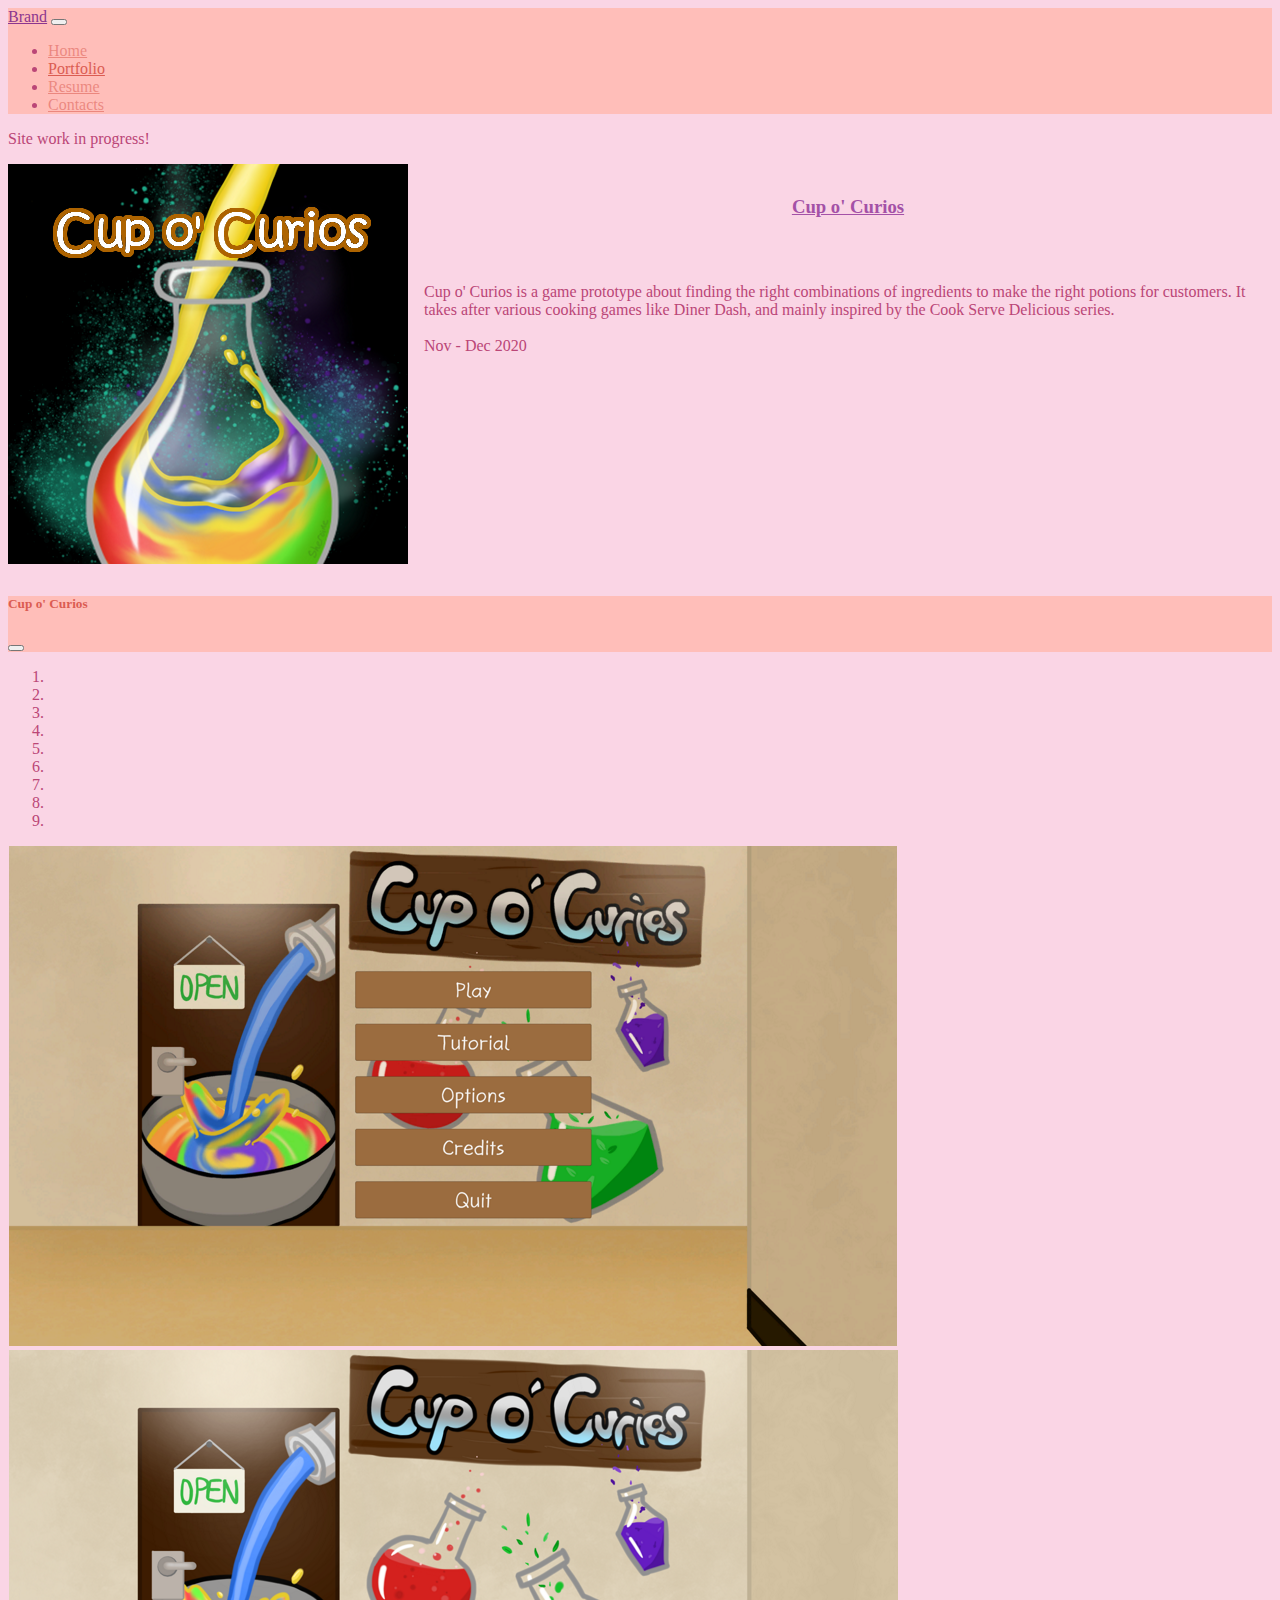
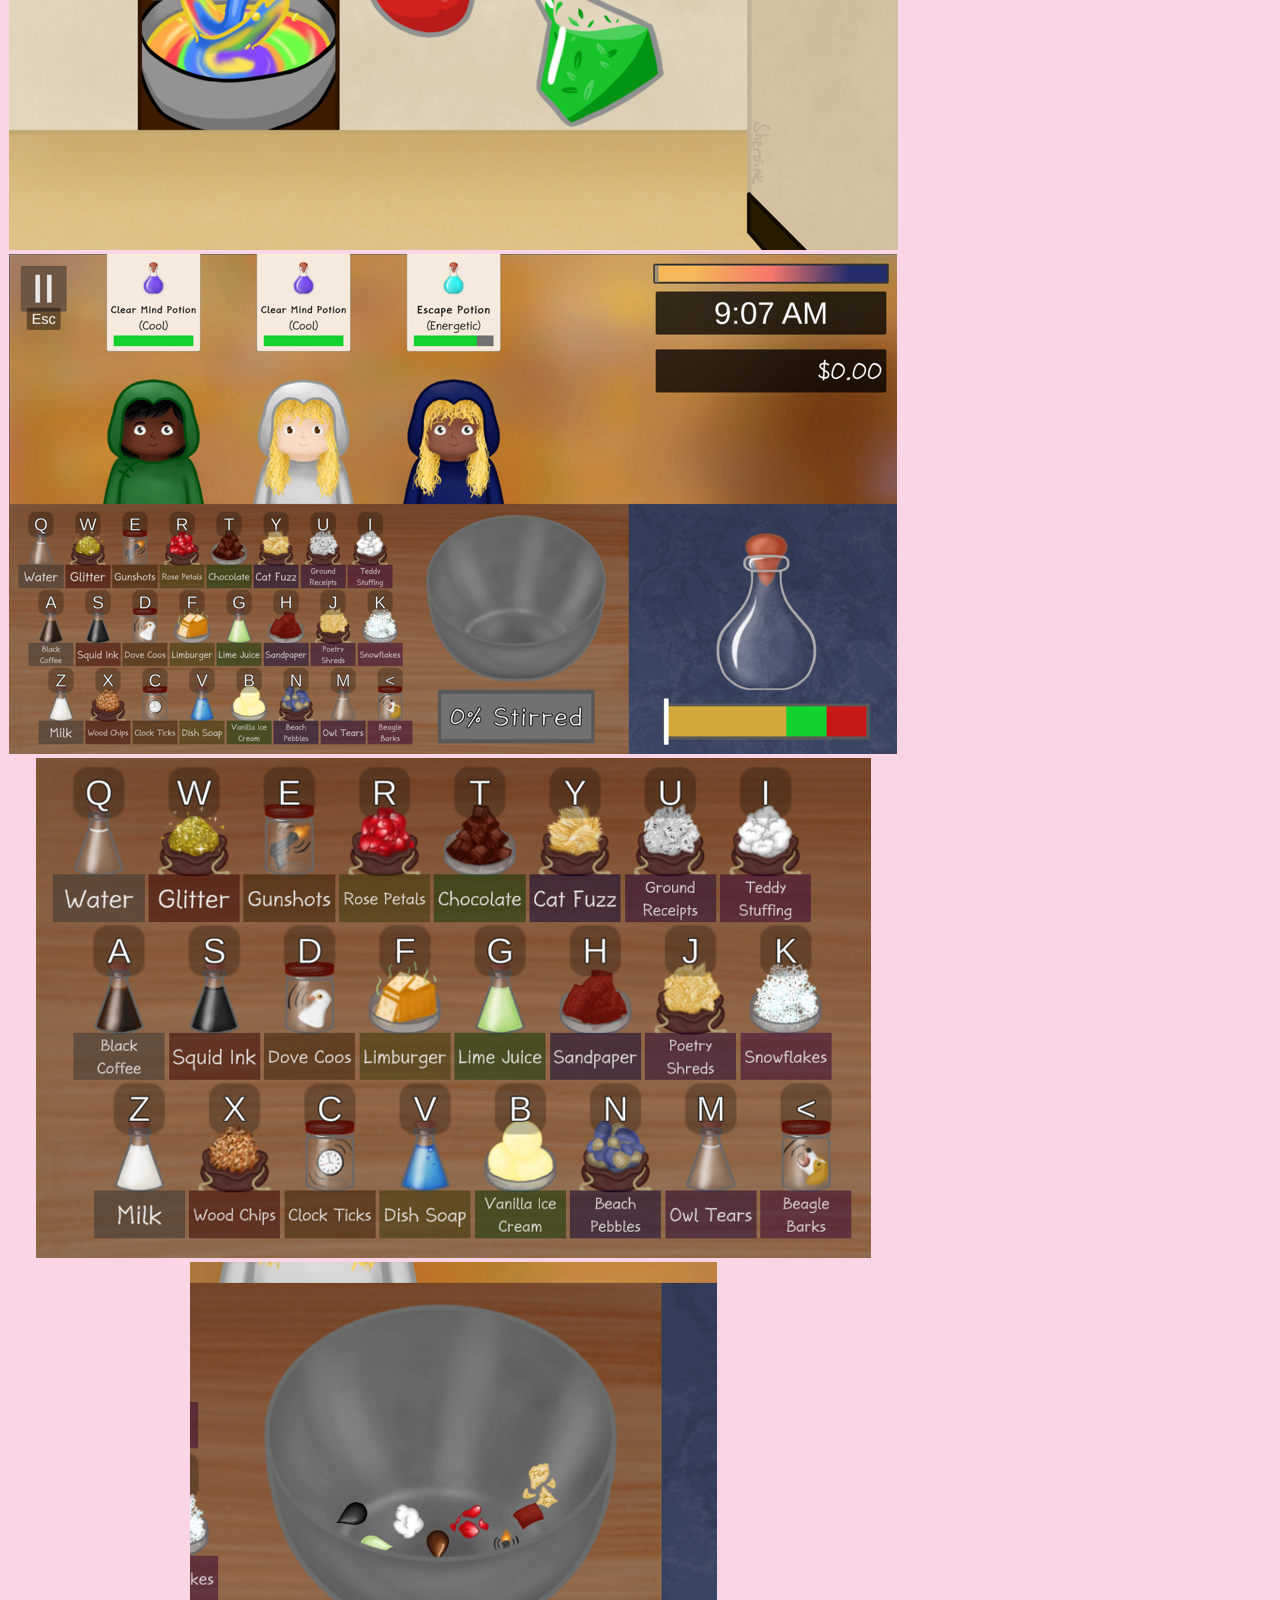
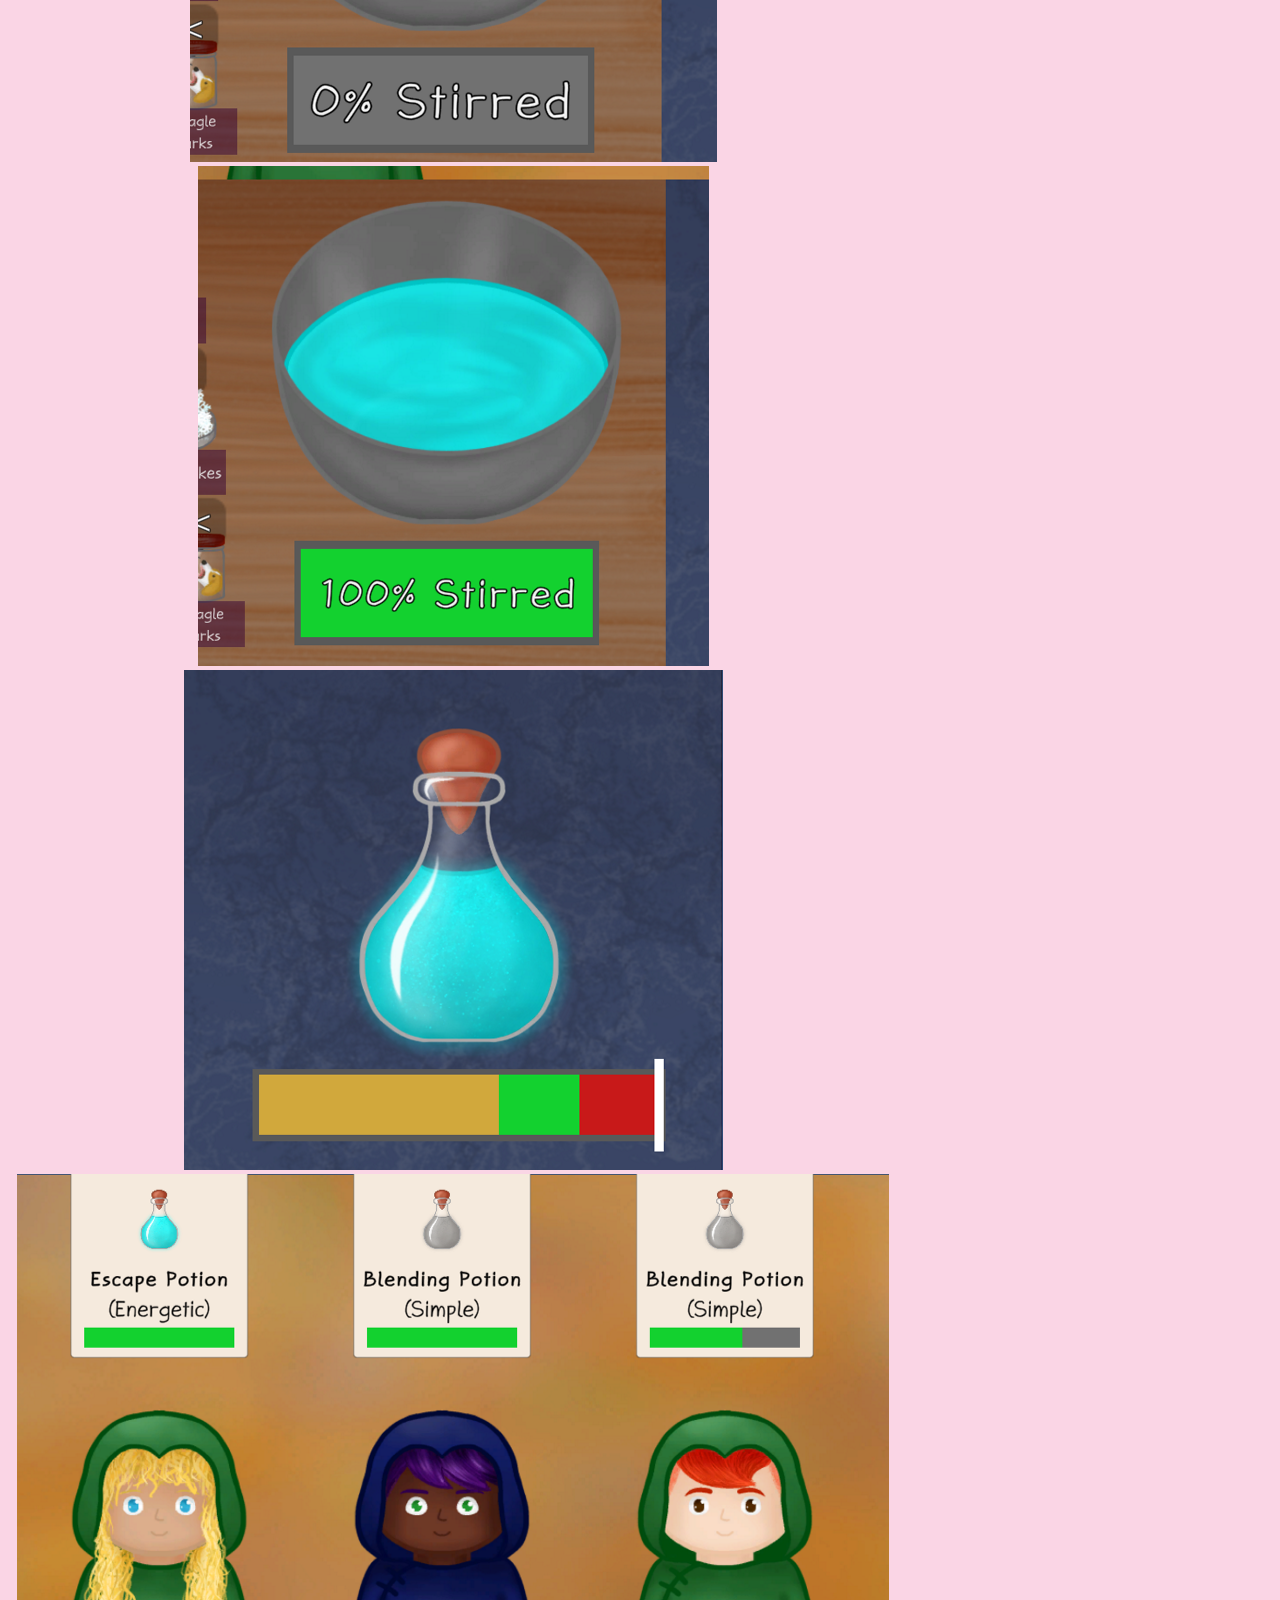
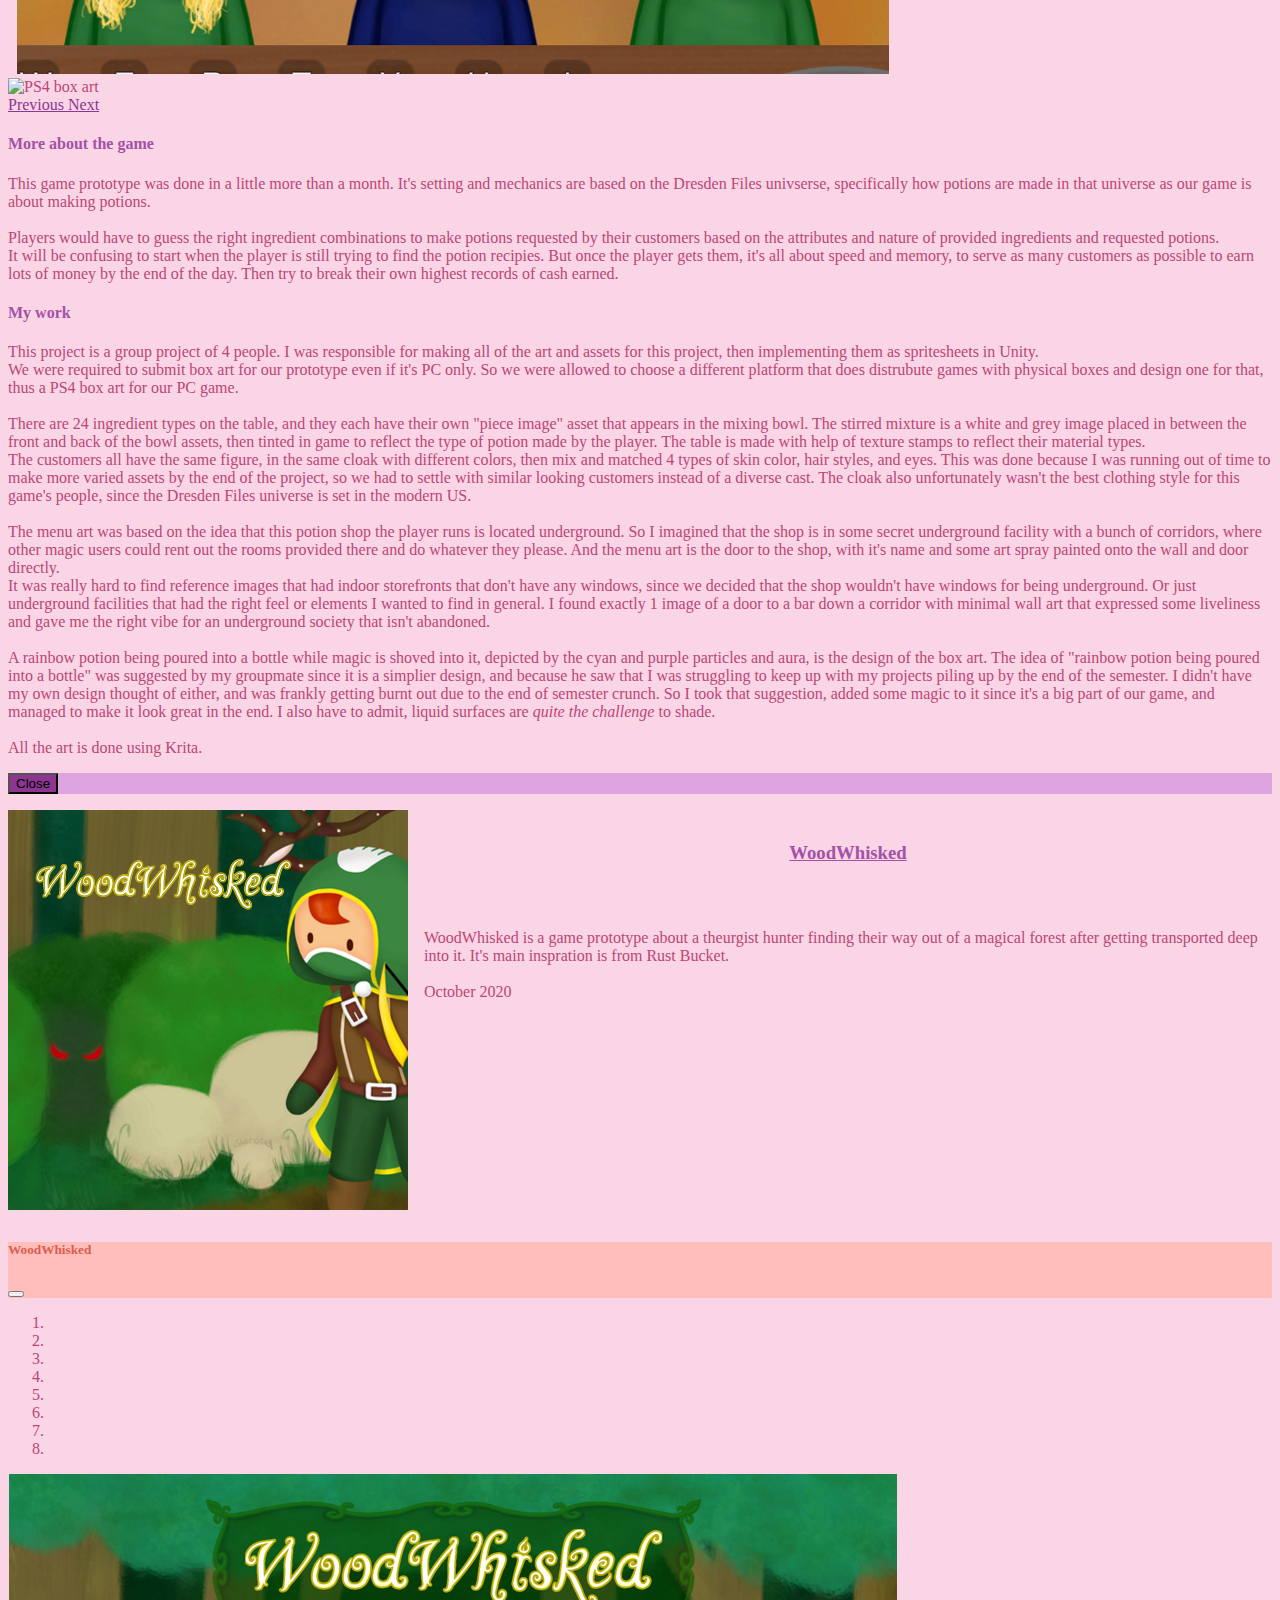
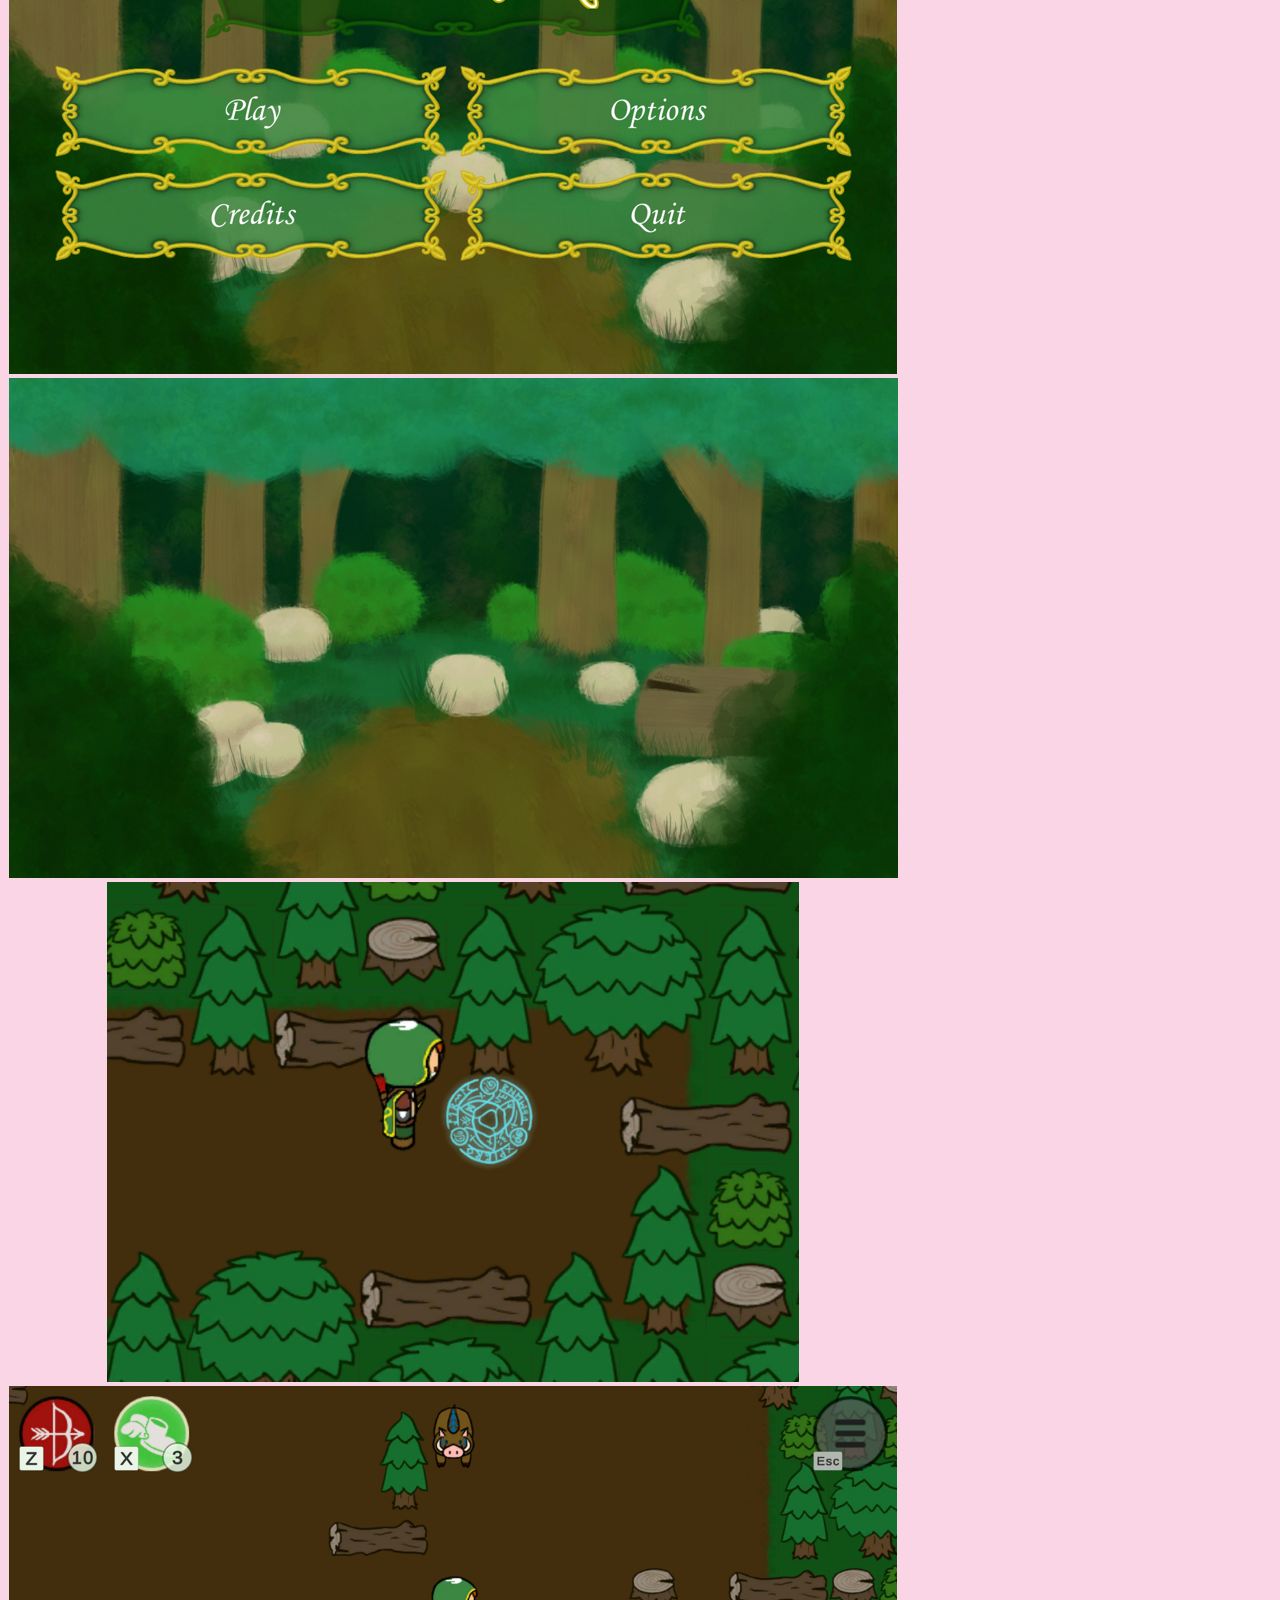
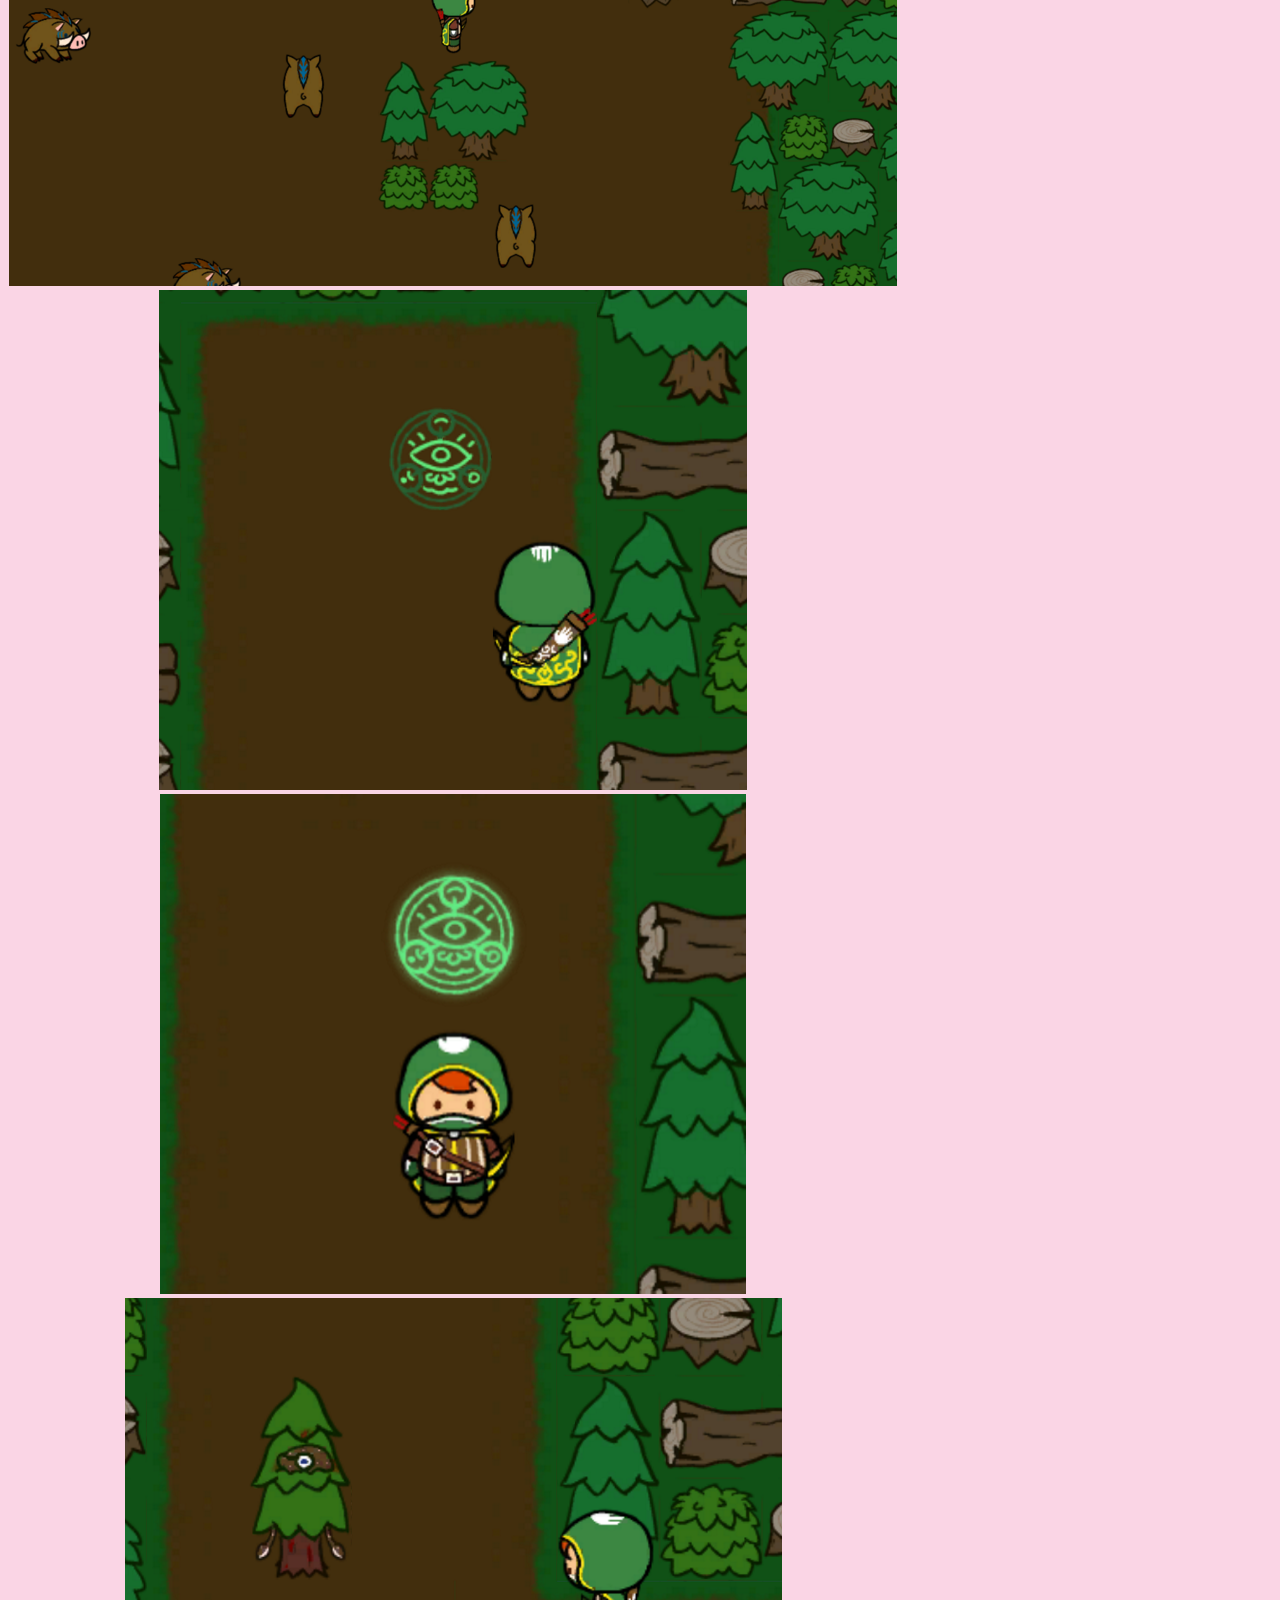
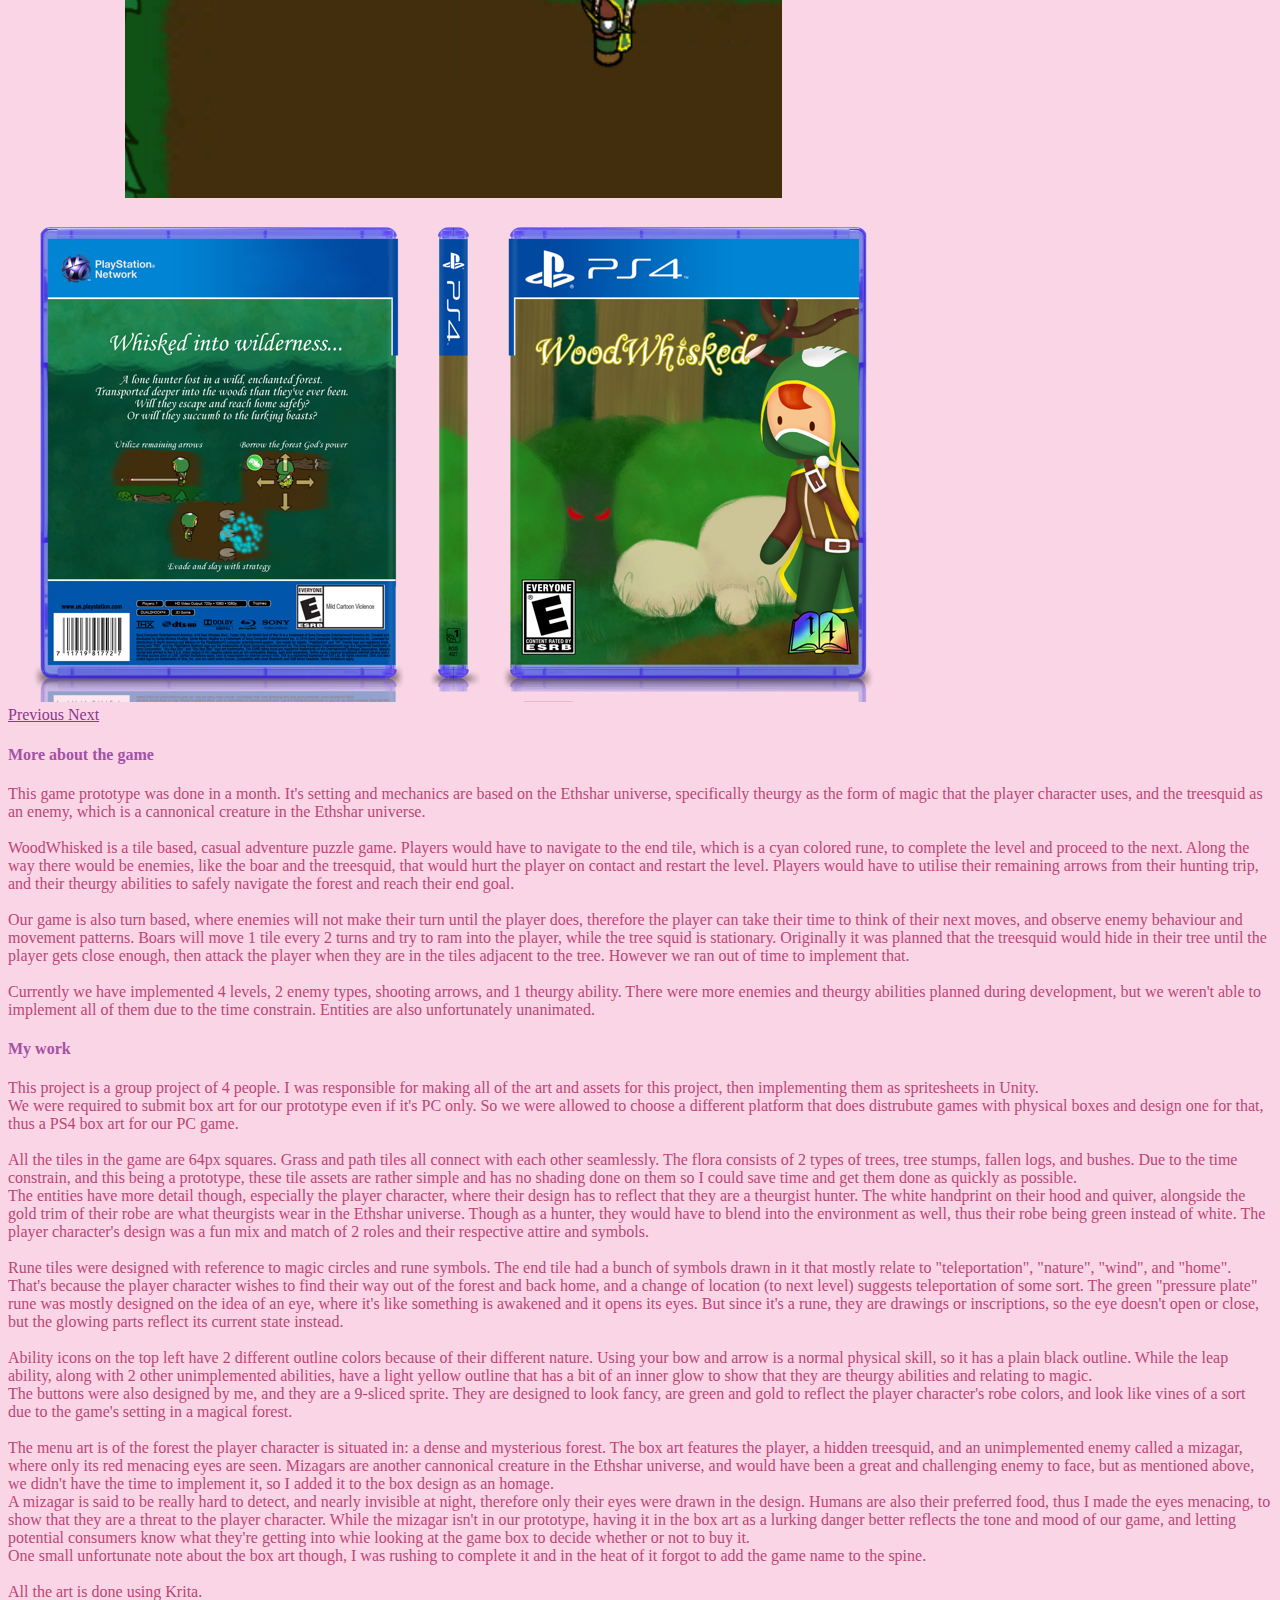
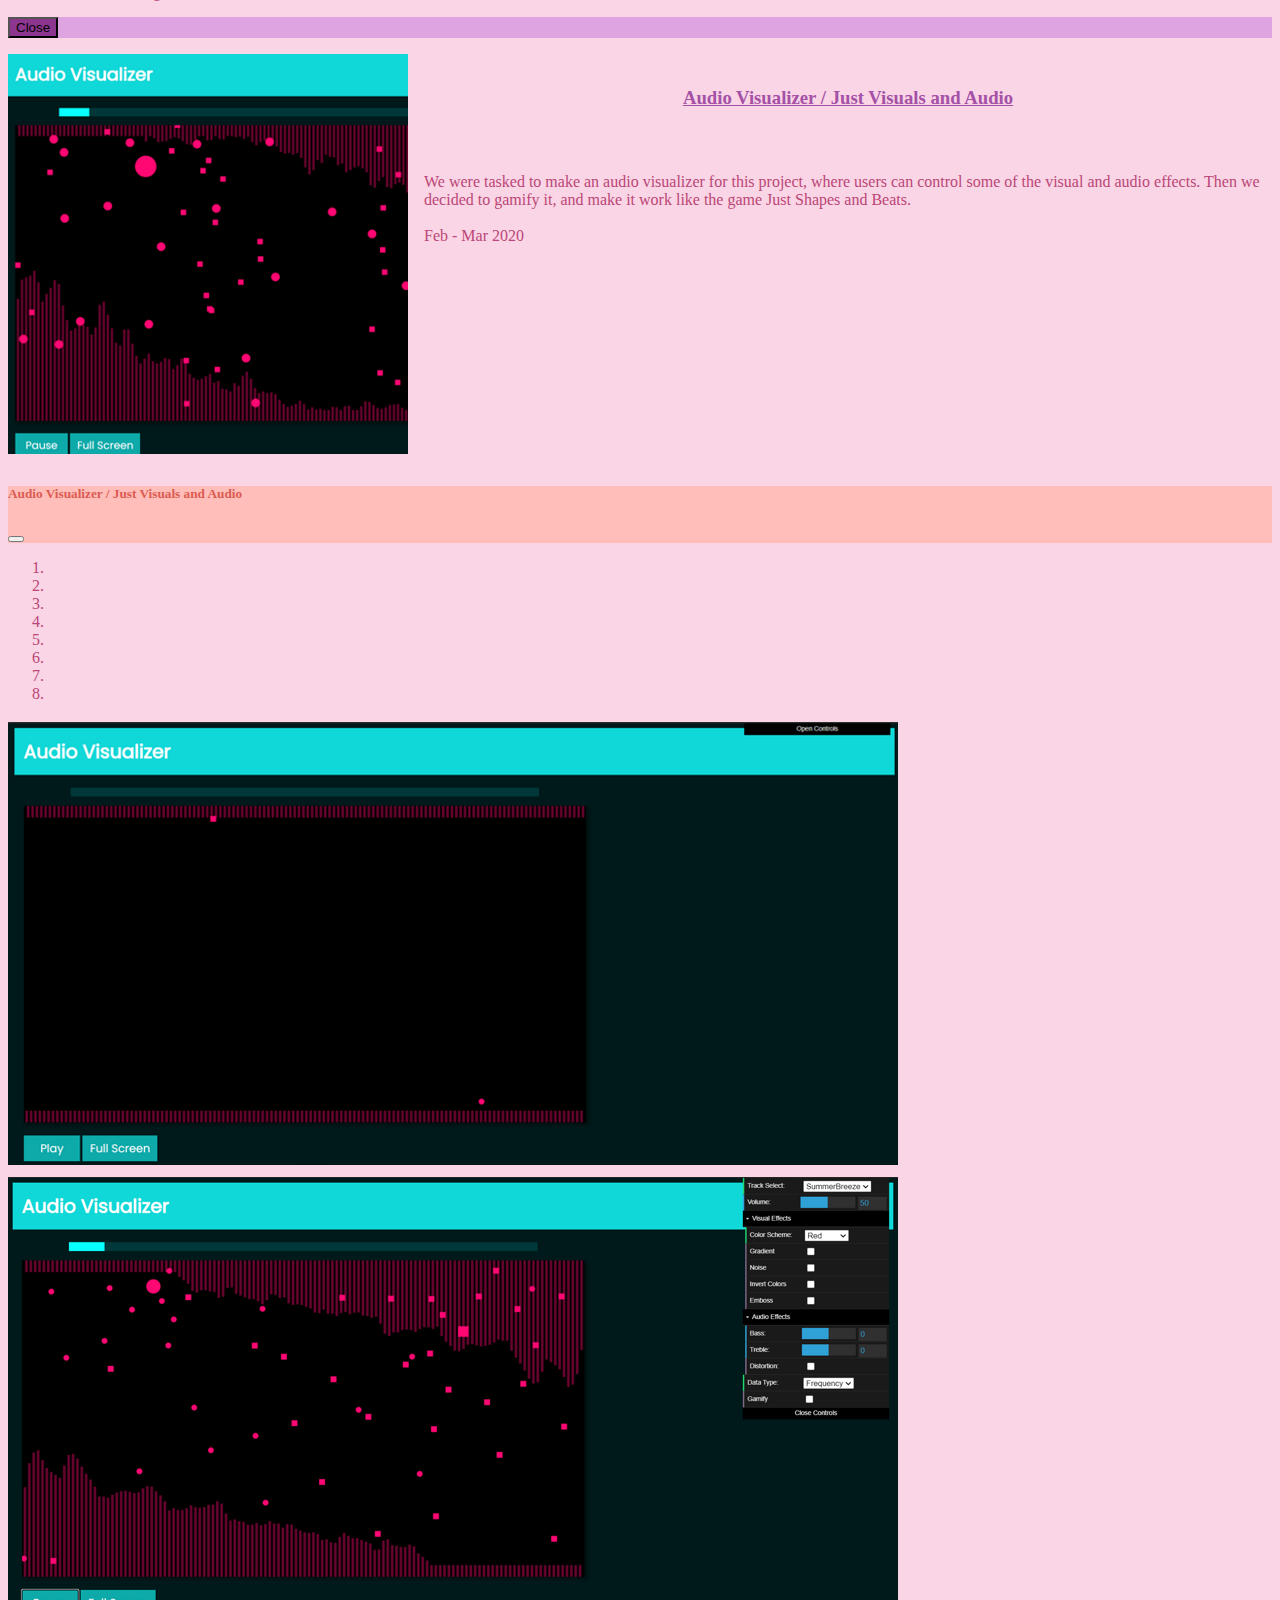
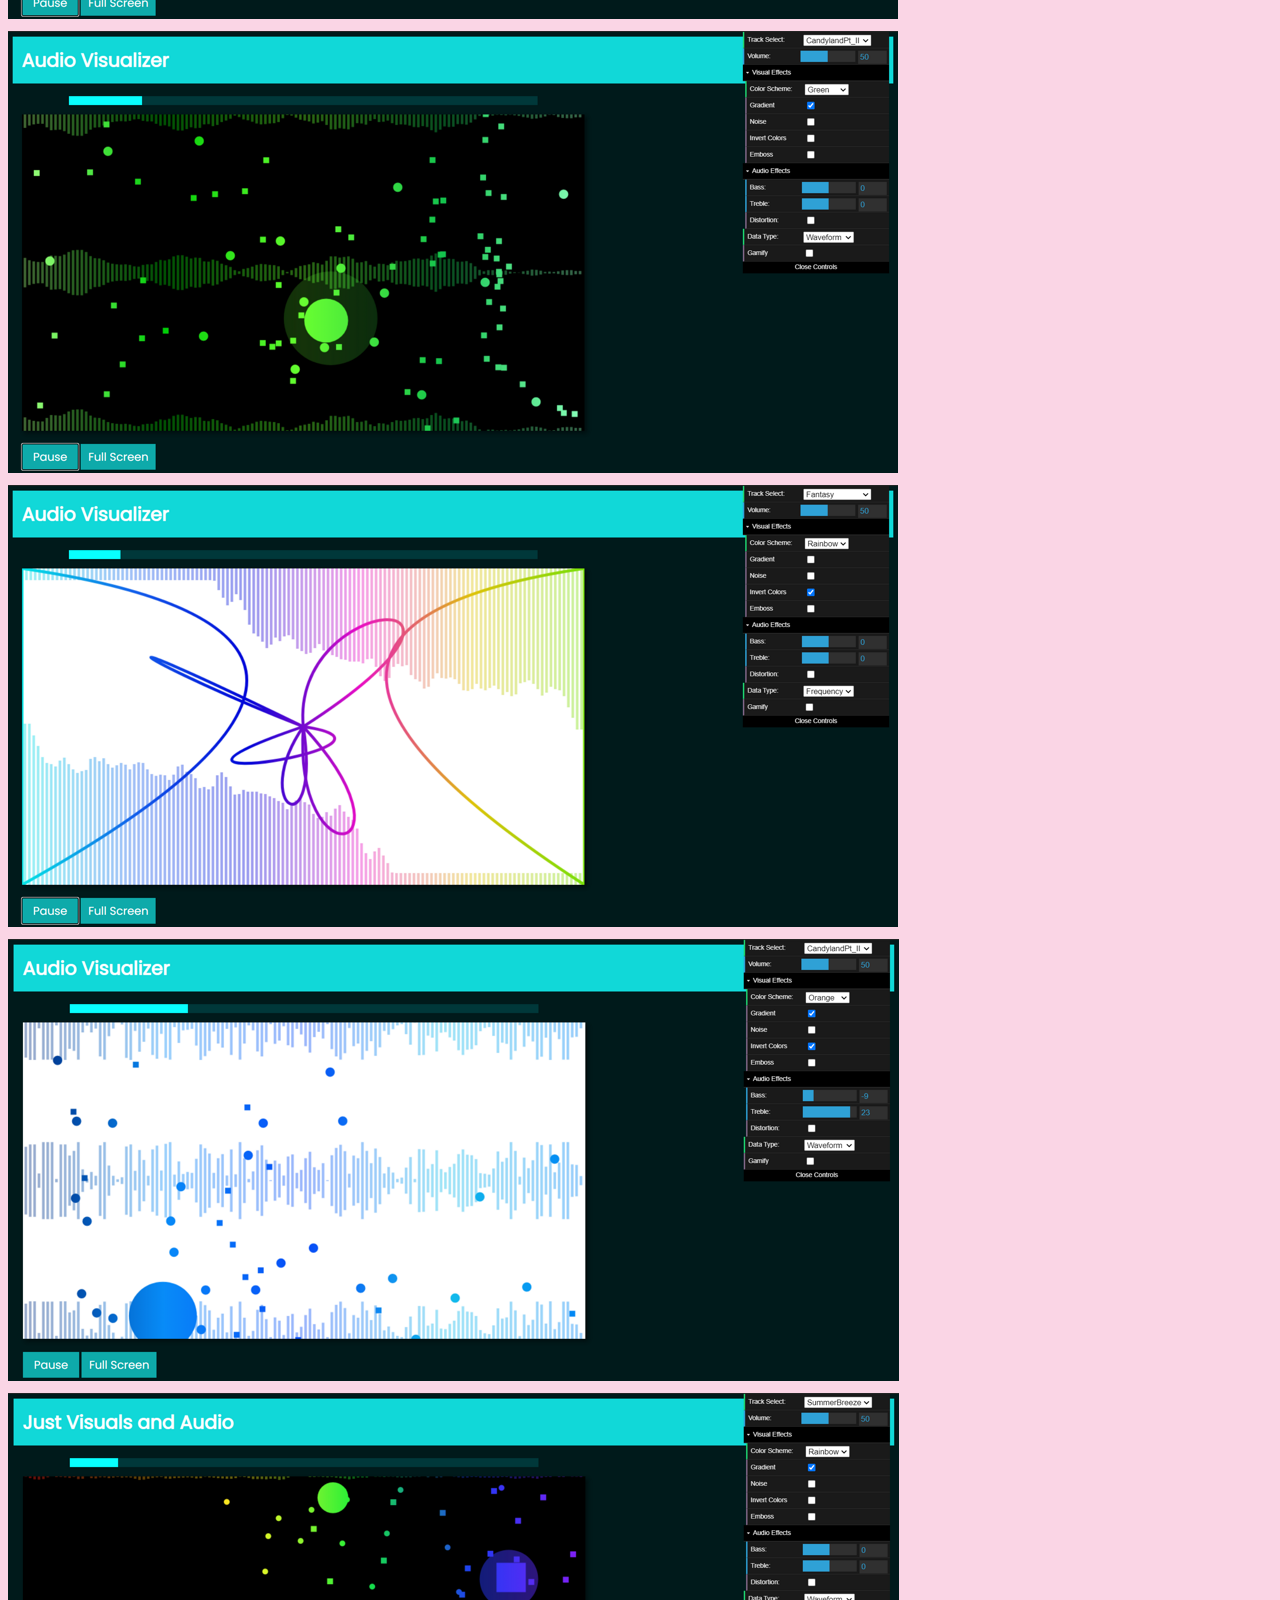
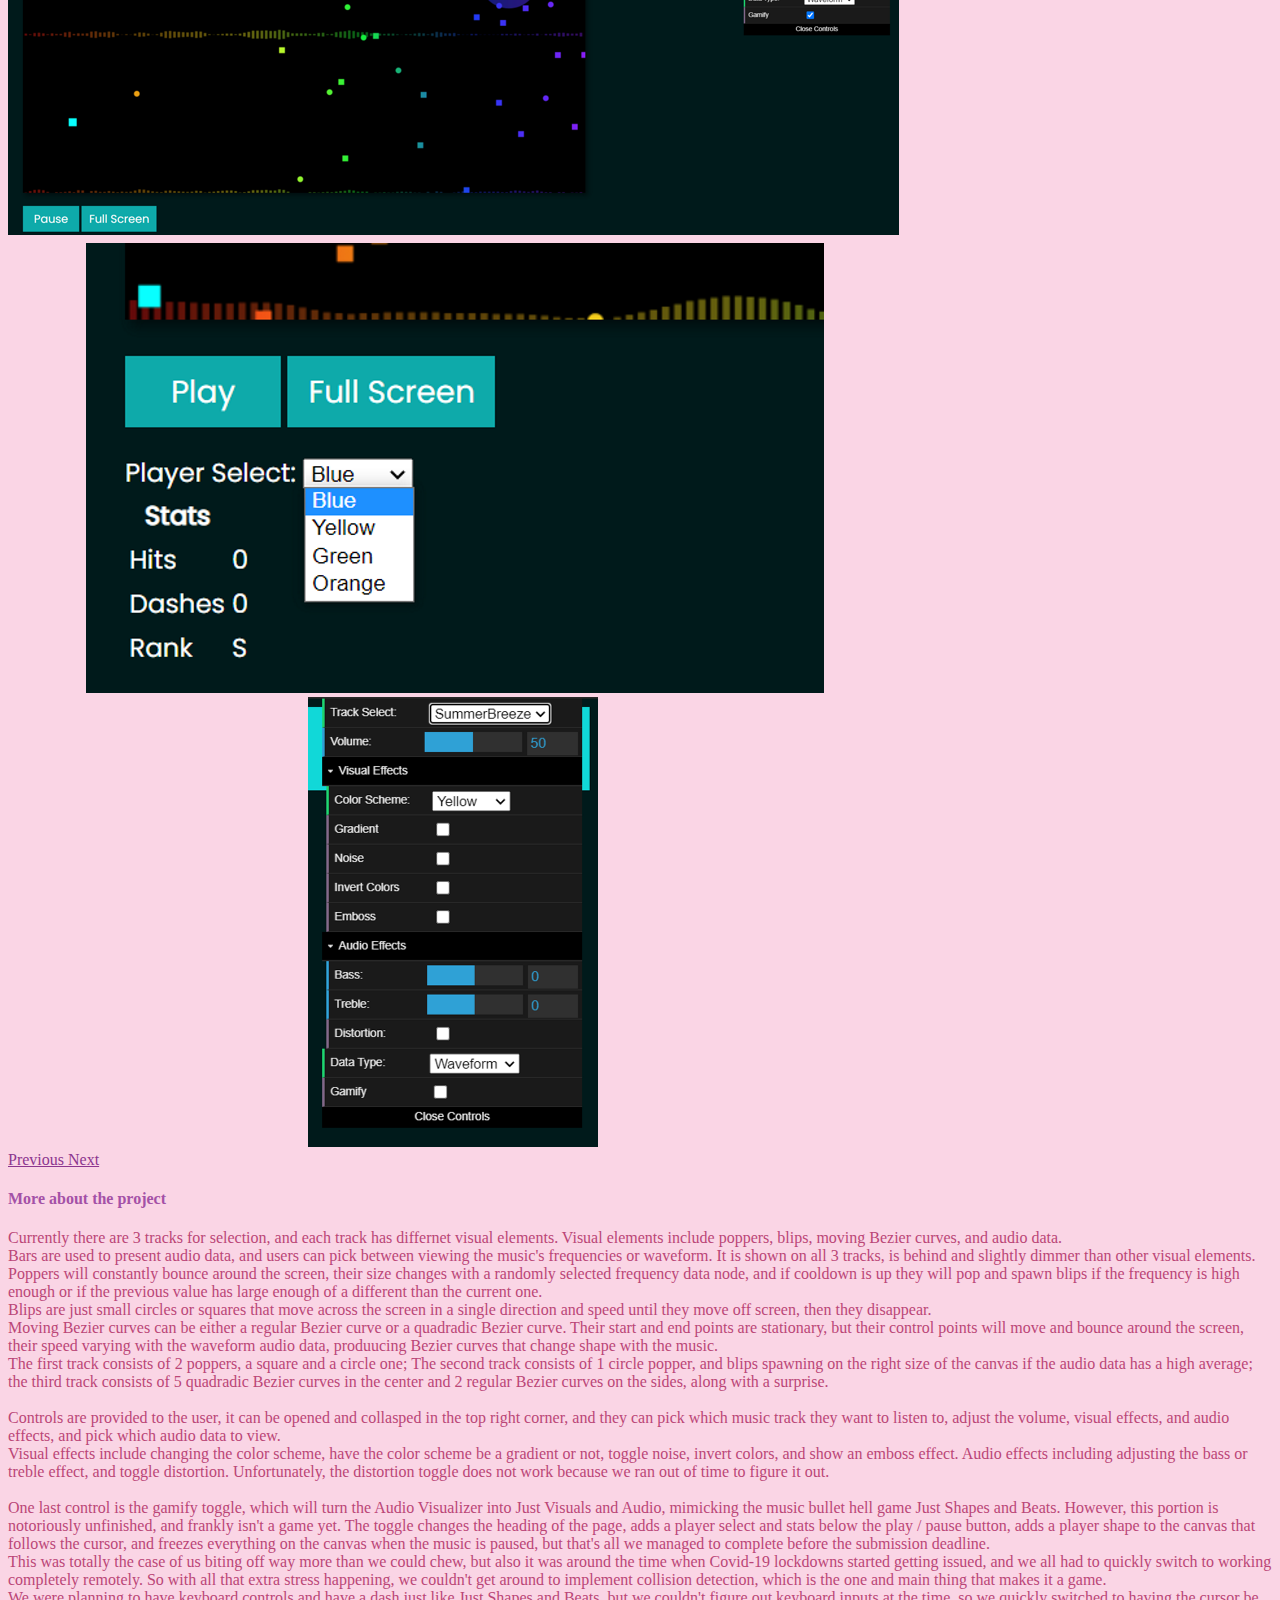
==== portfolio/index.html @ b80a775d "added resume" ====
<!doctype html>
<html lang="en">

<head>
  <!-- Required meta tags -->
  <meta charset="utf-8">
  <meta name="viewport" content="width=device-width, initial-scale=1">

  <!-- Bootstrap CSS -->
  <link href="https://cdn.jsdelivr.net/npm/bootstrap@5.0.0-beta1/dist/css/bootstrap.min.css" rel="stylesheet"
    integrity="sha384-giJF6kkoqNQ00vy+HMDP7azOuL0xtbfIcaT9wjKHr8RbDVddVHyTfAAsrekwKmP1" crossorigin="anonymous">

  <!-- font awesome -->
  <script src="https://kit.fontawesome.com/b71450042c.js" crossorigin="anonymous"></script>

  <link href="../css/color.css" rel="stylesheet">
  <link href="../css/styles.css" rel="stylesheet">
  <link href="css/styles.css" rel="stylesheet">

  <title>Mandy's Portfolio</title>
</head>

<body>
  <!-- nav bar -->
  <nav class="navbar sticky-top navbar-expand-lg navbar-light">
    <div class="container-lg">
      <a class="navbar-brand" href="#"
        onclick="document.body.scrollTop=0;document.documentElement.scrollTop=0;event.preventDefault()">Brand</a>

      <!-- sandwich button for collasped nav bar in small windows -->
      <button class="navbar-toggler" type="button" data-bs-toggle="collapse" data-bs-target="#navbarContent"
        aria-controls="navbarContent" aria-expanded="false" aria-label="Toggle navigation">
        <span class="navbar-toggler-icon"></span>
      </button>

      <!-- nav bar contents -->
      <div class="collapse navbar-collapse" id="navbarContent">
        <ul class="navbar-nav me-auto mb-2 mb-lg-0">
          <li class="nav-item">
            <a class="nav-link" href="../index.html">Home</a>
          </li>

          <li class="nav-item">
            <a class="nav-link active" aria-current="page" href="index.html">Portfolio</a>
          </li>

          <li class="nav-item">
            <a class="nav-link" href="../media/mandysresume.pdf" target="_blank">Resume</a>
          </li>

          <li class="nav-item">
            <a class="nav-link" href="#footer">Contacts</a>
          </li>
        </ul>
      </div>
    </div>
  </nav>

  <main>
    <div id="content" class="container-lg">
      <p>Site work in progress!</p>

      <!-- Academic projects -->
      <!-- Project 1: Cup o' Curios-->
      <div id="CoC" class="project">
        <h3 class="projectTitle" data-bs-toggle="modal" data-bs-target="#CoCModal">Cup o' Curios</h3>
        <img src="media/cupocurios/thumbnail.png" alt="Cup o' Curios thumbnail" class="projectThumbnail img-thumbnail"
          data-bs-toggle="modal" data-bs-target="#CoCModal">
        <p class="projectDescription">
          Cup o' Curios is a game prototype about finding the right combinations of ingredients to make the right
          potions for customers. It takes after various cooking games like Diner Dash, and mainly inspired by the Cook
          Serve Delicious series.
          <br><br>
          Nov - Dec 2020
        </p>
      </div>

      <!-- CoC Modal -->
      <div class="modal fade" id="CoCModal" tabindex="-1" aria-labelledby="CoCModalLabel" aria-hidden="true">
        <div class="modal-dialog modal-xl">
          <div class="modal-content">
            <div class="modal-header">
              <h5 class="modal-title" id="CoCModalLabel">Cup o' Curios</h5>

              <button type="button" class="btn-close" data-bs-dismiss="modal" aria-label="Close"></button>
            </div>

            <div class="modal-body">
              <!-- carousel -->
              <div id="CoCcarousel" class="carousel slide" data-bs-ride="carousel" data-bs-interval="false">
                <ol class="carousel-indicators">
                  <li data-bs-target="#CoCcarousel" data-bs-slide-to="0" class="active"></li>
                  <li data-bs-target="#CoCcarousel" data-bs-slide-to="1"></li>
                  <li data-bs-target="#CoCcarousel" data-bs-slide-to="2"></li>
                  <li data-bs-target="#CoCcarousel" data-bs-slide-to="3"></li>
                  <li data-bs-target="#CoCcarousel" data-bs-slide-to="4"></li>
                  <li data-bs-target="#CoCcarousel" data-bs-slide-to="5"></li>
                  <li data-bs-target="#CoCcarousel" data-bs-slide-to="6"></li>
                  <li data-bs-target="#CoCcarousel" data-bs-slide-to="7"></li>
                  <li data-bs-target="#CoCcarousel" data-bs-slide-to="8"></li>
                </ol>

                <div class="carousel-inner">
                  <div class="carousel-item active">
                    <img src="media/cupocurios/gamemenu.png" class="d-block w-100" alt="game menu">
                  </div>
                  <div class="carousel-item">
                    <img src="media/cupocurios/menudesign.png" class="d-block w-100" alt="game menu design">
                  </div>
                  <div class="carousel-item">
                    <img src="media/cupocurios/game.png" class="d-block w-100" alt="game interface">
                  </div>
                  <div class="carousel-item">
                    <img src="media/cupocurios/ingredients.png" class="d-block w-100" alt="ingredients close up">
                  </div>
                  <div class="carousel-item">
                    <img src="media/cupocurios/mixingbowl.png" class="d-block w-100" alt="mixing bowl with ingredients">
                  </div>
                  <div class="carousel-item">
                    <img src="media/cupocurios/mixture.png" class="d-block w-100" alt="stirred cyan mixture">
                  </div>
                  <div class="carousel-item">
                    <img src="media/cupocurios/potion.png" class="d-block w-100" alt="cyan potion">
                  </div>
                  <div class="carousel-item">
                    <img src="media/cupocurios/customers.png" class="d-block w-100" alt="customer and orders">
                  </div>
                  <div class="carousel-item">
                    <img src="media/cupocurios/boxart.png" class="d-block w-100" alt="PS4 box art">
                  </div>
                </div>

                <a class="carousel-control-prev" href="#CoCcarousel" role="button" data-bs-slide="prev">
                  <span class="carousel-control-prev-icon" aria-hidden="true"></span>
                  <span class="visually-hidden">Previous</span>
                </a>
                <a class="carousel-control-next" href="#CoCcarousel" role="button" data-bs-slide="next">
                  <span class="carousel-control-next-icon" aria-hidden="true"></span>
                  <span class="visually-hidden">Next</span>
                </a>
              </div>

              <h4>More about the game</h4>
              <p>
                This game prototype was done in a little more than a month. It's setting and mechanics are based on the
                Dresden Files univserse, specifically how potions are made in that universe as our game is about making
                potions.
                <br><br>
                Players would have to guess the right ingredient combinations to make potions requested by their
                customers based on the attributes and nature of provided ingredients and requested potions.
                <br>
                It will be confusing to start when the player is still trying to find the potion recipies. But once the
                player gets them, it's all about speed and memory, to serve as many customers as possible to earn lots
                of money by the end of the day. Then try to break their own highest records of cash earned.
              </p>

              <h4>My work</h4>
              <p>
                This project is a group project of 4 people. I was responsible for making all of the art and assets for
                this project, then implementing them as spritesheets in Unity.
                <br>
                We were required to submit box art for our prototype even if it's PC only. So we were allowed to choose
                a different platform that does distrubute games with physical boxes and design one for that, thus a PS4
                box art for our PC game.
                <br><br>
                There are 24 ingredient types on the table, and they each have their own "piece image" asset that
                appears in the mixing bowl. The stirred mixture is a white and grey image placed in between the front
                and back of the bowl assets, then tinted in game to reflect the type of potion made by the player. The
                table is made with help of texture stamps to reflect their material types.
                <br>
                The customers all have the same figure, in the same cloak with different colors, then mix and matched 4
                types of skin color, hair styles, and eyes. This was done because I was running out of time to make more
                varied assets by the end of the project, so we had to settle with similar looking customers instead of a
                diverse cast. The cloak also unfortunately wasn't the best clothing style for this game's people, since
                the Dresden Files universe is set in the modern US.
                <br><br>
                The menu art was based on the idea that this potion shop the player runs is located underground. So I
                imagined that the shop is in some secret underground facility with a bunch of corridors, where other
                magic users could rent out the rooms provided there and do whatever they please. And the menu art is the
                door to the shop, with it's name and some art spray painted onto the wall and door directly.
                <br>
                It was really hard to find reference images that had indoor storefronts that don't have any windows,
                since we decided that the shop wouldn't have windows for being underground. Or just underground
                facilities that had the right feel or elements I wanted to find in general. I found exactly 1 image of a
                door to a bar down a corridor with minimal wall art that expressed some liveliness and gave me the right
                vibe for an underground society that isn't abandoned.
                <br><br>
                A rainbow potion being poured into a bottle while magic is shoved into it, depicted by the cyan and
                purple particles and aura, is the design of the box art. The idea of "rainbow potion being poured into a
                bottle" was suggested by my groupmate since it is a simplier design, and because he saw that I was
                struggling to keep up with my projects piling up by the end of the semester. I didn't have my own design
                thought of either, and was frankly getting burnt out due to the end of semester crunch. So I took that
                suggestion, added some magic to it since it's a big part of our game, and managed to make it look great
                in the end. I also have to admit, liquid surfaces are <i>quite the challenge</i> to shade.
                <br><br>
                All the art is done using Krita.
              </p>
            </div>

            <div class="modal-footer">
              <button type="button" class="btn btn-secondary" data-bs-dismiss="modal">Close</button>
            </div>
          </div>
        </div>
      </div>

      <!-- Project 2: WoodWhisked -->
      <div id="ww" class="project">
        <h3 class="projectTitle" data-bs-toggle="modal" data-bs-target="#wwModal">WoodWhisked</h3>
        <img src="media/woodwhisked/thumbnail.png" alt="WoodWhisked thumbnail" class="projectThumbnail img-thumbnail"
          data-bs-toggle="modal" data-bs-target="#wwModal">
        <p class="projectDescription">
          WoodWhisked is a game prototype about a theurgist hunter finding their way out of a magical forest after
          getting transported deep into it. It's main inspration is from Rust Bucket.
          <br><br>
          October 2020
        </p>
      </div>

      <!-- WW Modal -->
      <div class="modal fade" id="wwModal" tabindex="-1" aria-labelledby="wwModalLabel" aria-hidden="true">
        <div class="modal-dialog modal-xl">
          <div class="modal-content">
            <div class="modal-header">
              <h5 class="modal-title" id="wwModalLabel">WoodWhisked</h5>

              <button type="button" class="btn-close" data-bs-dismiss="modal" aria-label="Close"></button>
            </div>

            <div class="modal-body">
              <!-- carousel -->
              <div id="wwcarousel" class="carousel slide" data-bs-ride="carousel" data-bs-interval="false">
                <ol class="carousel-indicators">
                  <li data-bs-target="#wwcarousel" data-bs-slide-to="0" class="active"></li>
                  <li data-bs-target="#wwcarousel" data-bs-slide-to="1"></li>
                  <li data-bs-target="#wwcarousel" data-bs-slide-to="2"></li>
                  <li data-bs-target="#wwcarousel" data-bs-slide-to="3"></li>
                  <li data-bs-target="#wwcarousel" data-bs-slide-to="4"></li>
                  <li data-bs-target="#wwcarousel" data-bs-slide-to="5"></li>
                  <li data-bs-target="#wwcarousel" data-bs-slide-to="6"></li>
                  <li data-bs-target="#wwcarousel" data-bs-slide-to="7"></li>
                </ol>

                <div class="carousel-inner">
                  <div class="carousel-item active">
                    <img src="media/woodwhisked/gamemenu.png" class="d-block w-100" alt="game menu">
                  </div>
                  <div class="carousel-item">
                    <img src="media/woodwhisked/menuart.png" class="d-block w-100" alt="game menu design">
                  </div>
                  <div class="carousel-item">
                    <img src="media/woodwhisked/endrune.png" class="d-block w-100" alt="end tile rune">
                  </div>
                  <div class="carousel-item">
                    <img src="media/woodwhisked/boarNpowerups.png" class="d-block w-100"
                      alt="boar enemies and power up icons in top left corner">
                  </div>
                  <div class="carousel-item">
                    <img src="media/woodwhisked/inactiverune.png" class="d-block w-100"
                      alt="inactive pressure plate rune">
                  </div>
                  <div class="carousel-item">
                    <img src="media/woodwhisked/activerune.png" class="d-block w-100" alt="active pressure plate rune">
                  </div>
                  <div class="carousel-item">
                    <img src="media/woodwhisked/treesquid.png" class="d-block w-100" alt="tree squid enemy">
                  </div>
                  <div class="carousel-item">
                    <img src="media/woodwhisked/boxart.png" class="d-block w-100" alt="PS4 box art">
                  </div>
                </div>

                <a class="carousel-control-prev" href="#wwcarousel" role="button" data-bs-slide="prev">
                  <span class="carousel-control-prev-icon" aria-hidden="true"></span>
                  <span class="visually-hidden">Previous</span>
                </a>
                <a class="carousel-control-next" href="#wwcarousel" role="button" data-bs-slide="next">
                  <span class="carousel-control-next-icon" aria-hidden="true"></span>
                  <span class="visually-hidden">Next</span>
                </a>
              </div>

              <h4>More about the game</h4>
              <p>
                This game prototype was done in a month. It's setting and mechanics are based on the Ethshar universe,
                specifically theurgy as the form of magic that the player character uses, and the treesquid as an enemy,
                which is a cannonical creature in the Ethshar universe.
                <br><br>
                WoodWhisked is a tile based, casual adventure puzzle game. Players would have to navigate to the end
                tile, which is a cyan colored rune, to complete the level and proceed to the next. Along the way there
                would be enemies, like the boar and the treesquid, that would hurt the player on contact and restart the
                level. Players would have to utilise their remaining arrows from their hunting trip, and their theurgy
                abilities to safely navigate the forest and reach their end goal.
                <br><br>
                Our game is also turn based, where enemies will not make their turn until the player does, therefore the
                player can take their time to think of their next moves, and observe enemy behaviour and movement
                patterns. Boars will move 1 tile every 2 turns and try to ram into the player, while the tree squid is
                stationary. Originally it was planned that the treesquid would hide in their tree until the player gets
                close enough, then attack the player when they are in the tiles adjacent to the tree. However we ran out
                of time to implement that.
                <br><br>
                Currently we have implemented 4 levels, 2 enemy types, shooting arrows, and 1 theurgy ability. There
                were more enemies and theurgy abilities planned during development, but we weren't able to implement all
                of them due to the time constrain. Entities are also unfortunately unanimated.
              </p>

              <h4>My work</h4>
              <p>
                This project is a group project of 4 people. I was responsible for making all of the art and assets for
                this project, then implementing them as spritesheets in Unity.
                <br>
                We were required to submit box art for our prototype even if it's PC only. So we were allowed to choose
                a different platform that does distrubute games with physical boxes and design one for that, thus a PS4
                box art for our PC game.
                <br><br>
                All the tiles in the game are 64px squares. Grass and path tiles all connect with each other seamlessly.
                The flora consists of 2 types of trees, tree stumps, fallen logs, and bushes. Due to the time constrain,
                and this being a prototype, these tile assets are rather simple and has no shading done on them so I
                could save time and get them done as quickly as possible.
                <br>
                The entities have more detail though, especially the player character, where their design has to reflect
                that they are a theurgist hunter. The white handprint on their hood and quiver, alongside the gold trim
                of their robe are what theurgists wear in the Ethshar universe. Though as a hunter, they would have to
                blend into the environment as well, thus their robe being green instead of white. The player character's
                design was a fun mix and match of 2 roles and their respective attire and symbols.
                <br><br>
                Rune tiles were designed with reference to magic circles and rune symbols. The end tile had a bunch of
                symbols drawn in it that mostly relate to "teleportation", "nature", "wind", and "home". That's because
                the player character wishes to find their way out of the forest and back home, and a change of location
                (to next level) suggests teleportation of some sort. The green "pressure plate" rune was mostly designed
                on the idea of an eye, where it's like something is awakened and it opens its eyes. But since it's a
                rune, they are drawings or inscriptions, so the eye doesn't open or close, but the glowing parts reflect
                its current state instead.
                <br><br>
                Ability icons on the top left have 2 different outline colors because of their different nature. Using
                your bow and arrow is a normal physical skill, so it has a plain black outline. While the leap ability,
                along with 2 other unimplemented abilities, have a light yellow outline that has a bit of an inner glow
                to show that they are theurgy abilities and relating to magic.
                <br>
                The buttons were also designed by me, and they are a 9-sliced sprite. They are designed to look fancy,
                are green and gold to reflect the player character's robe colors, and look like vines of a sort due to
                the game's setting in a magical forest.
                <br><br>
                The menu art is of the forest the player character is situated in: a dense and mysterious forest. The
                box art features the player, a hidden treesquid, and an unimplemented enemy called a mizagar, where only
                its red menacing eyes are seen. Mizagars are another cannonical creature in the Ethshar universe, and
                would have been a great and challenging enemy to face, but as mentioned above, we didn't have the time
                to implement it, so I added it to the box design as an homage.
                <br>
                A mizagar is said to be really hard to detect, and nearly invisible at night, therefore only their eyes
                were drawn in the design. Humans are also their preferred food, thus I made the eyes menacing, to show
                that they are a threat to the player character. While the mizagar isn't in our prototype, having it in
                the box art as a lurking danger better reflects the tone and mood of our game, and letting potential
                consumers know what they're getting into whie looking at the game box to decide whether or not to buy
                it.
                <br>
                One small unfortunate note about the box art though, I was rushing to complete it and in the heat of it
                forgot to add the game name to the spine.
                <br><br>
                All the art is done using Krita.
              </p>
            </div>

            <div class="modal-footer">
              <button type="button" class="btn btn-secondary" data-bs-dismiss="modal">Close</button>
            </div>
          </div>
        </div>
      </div>

      <!-- Project 3: Audio Visualizer / Just Visuals and Audio -->
      <div id="jvaa" class="project">
        <h3 class="projectTitle" data-bs-toggle="modal" data-bs-target="#jvaaModal">Audio Visualizer / Just Visuals and
          Audio</h3>
        <img src="media/audiovisualizer/thumbnail.png" alt="Audio Visualizer thumbnail"
          class="projectThumbnail img-thumbnail" data-bs-toggle="modal" data-bs-target="#jvaaModal">
        <p class="projectDescription">
          We were tasked to make an audio visualizer for this project, where users can control some of the visual and
          audio effects. Then we decided to gamify it, and make it work like the game Just Shapes and Beats.
          <br><br>
          Feb - Mar 2020
        </p>
      </div>

      <!-- JVAA Modal -->
      <div class="modal fade" id="jvaaModal" tabindex="-1" aria-labelledby="jvaaModalLabel" aria-hidden="true">
        <div class="modal-dialog modal-xl">
          <div class="modal-content">
            <div class="modal-header">
              <h5 class="modal-title" id="jvaaModalLabel">Audio Visualizer / Just Visuals and Audio</h5>

              <button type="button" class="btn-close" data-bs-dismiss="modal" aria-label="Close"></button>
            </div>

            <div class="modal-body">
              <!-- carousel -->
              <div id="jvaacarousel" class="carousel slide" data-bs-ride="carousel" data-bs-interval="false">
                <ol class="carousel-indicators">
                  <li data-bs-target="#jvaacarousel" data-bs-slide-to="0" class="active"></li>
                  <li data-bs-target="#jvaacarousel" data-bs-slide-to="1"></li>
                  <li data-bs-target="#jvaacarousel" data-bs-slide-to="2"></li>
                  <li data-bs-target="#jvaacarousel" data-bs-slide-to="3"></li>
                  <li data-bs-target="#jvaacarousel" data-bs-slide-to="4"></li>
                  <li data-bs-target="#jvaacarousel" data-bs-slide-to="5"></li>
                  <li data-bs-target="#jvaacarousel" data-bs-slide-to="6"></li>
                  <li data-bs-target="#jvaacarousel" data-bs-slide-to="7"></li>
                </ol>

                <div class="carousel-inner">
                  <div class="carousel-item active">
                    <img src="media/audiovisualizer/initialpage.png" class="d-block w-100"
                      alt="initial appearance of page">
                  </div>
                  <div class="carousel-item">
                    <img src="media/audiovisualizer/controlsopen.png" class="d-block w-100"
                      alt="opened controls panel and playing music">
                  </div>
                  <div class="carousel-item">
                    <img src="media/audiovisualizer/gradientgreenwave.png" class="d-block w-100"
                      alt="showing waveform in green gradient">
                  </div>
                  <div class="carousel-item">
                    <img src="media/audiovisualizer/invertrainbow.png" class="d-block w-100"
                      alt="showing rainbow with inverted colors">
                  </div>
                  <div class="carousel-item">
                    <img src="media/audiovisualizer/audiotweak.png" class="d-block w-100"
                      alt="showing waveform with audio effects tweaked">
                  </div>
                  <div class="carousel-item">
                    <img src="media/audiovisualizer/gamify.png" class="d-block w-100" alt="gamified">
                  </div>
                  <div class="carousel-item">
                    <img src="media/audiovisualizer/playerstats.png" class="d-block w-100"
                      alt="player select and stats">
                  </div>
                  <div class="carousel-item">
                    <img src="media/audiovisualizer/controls.png" class="d-block w-100" alt="controls panel">
                  </div>
                </div>

                <a class="carousel-control-prev" href="#jvaacarousel" role="button" data-bs-slide="prev">
                  <span class="carousel-control-prev-icon" aria-hidden="true"></span>
                  <span class="visually-hidden">Previous</span>
                </a>
                <a class="carousel-control-next" href="#jvaacarousel" role="button" data-bs-slide="next">
                  <span class="carousel-control-next-icon" aria-hidden="true"></span>
                  <span class="visually-hidden">Next</span>
                </a>
              </div>

              <h4>More about the project</h4>
              <p>
                Currently there are 3 tracks for selection, and each track has differnet visual elements. Visual
                elements include poppers, blips, moving Bezier curves, and audio data.
                <br>
                Bars are used to present audio data, and users can pick between viewing the music's frequencies or
                waveform. It is shown on all 3 tracks, is behind and slightly dimmer than other visual elements.
                <br>
                Poppers will constantly bounce around the screen, their size changes with a randomly selected frequency
                data node, and if cooldown is up they will pop and spawn blips if the frequency is high enough or if the
                previous value has large enough of a different than the current one.
                <br>
                Blips are just small circles or squares that move across the screen in a single direction and speed
                until they move off screen, then they disappear.
                <br>
                Moving Bezier curves can be either a regular Bezier curve or a quadradic Bezier curve. Their start and
                end points are stationary, but their control points will move and bounce around the screen, their speed
                varying with the waveform audio data, produucing Bezier curves that change shape with the music.
                <br>
                The first track consists of 2 poppers, a square and a circle one; The second track consists of 1 circle
                popper, and blips spawning on the right size of the canvas if the audio data has a high average; the
                third track consists of 5 quadradic Bezier curves in the center and 2 regular Bezier curves on the
                sides, along with a surprise.
                <br><br>
                Controls are provided to the user, it can be opened and collasped in the top right corner, and they can
                pick which music track they want to listen to, adjust the volume, visual effects, and audio effects, and
                pick which audio data to view.
                <br>
                Visual effects include changing the color scheme, have the color scheme be a gradient or not, toggle
                noise, invert colors, and show an emboss effect. Audio effects including adjusting the bass or treble
                effect, and toggle distortion. Unfortunately, the distortion toggle does not work because we ran out of
                time to figure it out.
                <br><br>
                One last control is the gamify toggle, which will turn the Audio Visualizer into Just Visuals and Audio,
                mimicking the music bullet hell game Just Shapes and Beats. However, this portion is notoriously
                unfinished, and frankly isn't a game yet. The toggle changes the heading of the page, adds a player
                select and stats below the play / pause button, adds a player shape to the canvas that follows the
                cursor, and freezes everything on the canvas when the music is paused, but that's all we managed to
                complete before the submission deadline.
                <br>
                This was totally the case of us biting off way more than we could chew, but also it was around the time
                when Covid-19 lockdowns started getting issued, and we all had to quickly switch to working completely
                remotely. So with all that extra stress happening, we couldn't get around to implement collision
                detection, which is the one and main thing that makes it a game.
                <br>
                We were planning to have keyboard controls and have a dash just like Just Shapes and Beats, but we
                couldn't figure out keyboard inputs at the time, so we quickly switched to having the cursor be the
                player since we were running out of time. We added the player stats so that players could see how many
                hits they took and how many dashes they did, and a ranking system based on the number of hits players
                took. But as mentioned above, collision detection wasn't even implemented, so none of these stats could
                be properly shown.
              </p>

              <h4>My work</h4>
              <p>
                We worked in pairs for this project, and both of us had to work on all parts of this project equally. My
                friend and I contributed to the coding, working on different classes and files at the same time. Though
                the idea of making a game out of an audio visualizer and picking Just Shapes and Beats as the game to
                mimick was my idea, since I thoroughly enjoyed that game, and got really excited at the thought that we
                could make something like that. (And thus got way too ambitious.)
                <br>
                I was more experienced with the mechanics of Just Shapes and Beats, so I guided my friend on what kind
                of visual elements we could add to this project, namely the poppers and blips. The Bezier curves were a
                fun addition suggested by my friend while we were wondering what simplier shape or element we could
                easily add and clearly represent the audio data. Then I suggested we move the curves' control points
                around the screen since I did that in a differentt assignment and had a lot of fun with it.
                <br>
                There is a lot of code in this project, some given by our professor, a bunch taken and refactored from
                our past projects, and a lot we figured out along the way. There's no clear differentiation on which
                parts of the code each of us did, since we did paired programming and helped each other out a lot of the
                times as well. I believe the only thing that was done separately was me rushing to write the css to make
                the page resemble Just Shapes and Beats, while my friend rushed to write the documentation for our
                project before submission.
                <br><br>
                This project was done entirely with Javascript, HTML, and CSS, and with help of the Canvas API, Web
                Audio API, and dat.GUI API.
                <br><br>
                You can check out our project <a href="https://people.rit.edu/mxw4175/330/project2/"
                  target="_blank">here</a>!
              </p>
            </div>

            <div class="modal-footer">
              <button type="button" class="btn btn-secondary" data-bs-dismiss="modal">Close</button>
            </div>
          </div>
        </div>
      </div>

      <!-- Project 4: Interactive Phyllotaxis -->
      <div id="p4" class="project">
        <h3 class="projectTitle" data-bs-toggle="modal" data-bs-target="#p4Modal">project name</h3>
        <img src="https://via.placeholder.com/400" alt="" class="projectThumbnail img-thumbnail" data-bs-toggle="modal"
          data-bs-target="#p4Modal">
        <p class="projectDescription">
          short description
          <br><br>
          date
        </p>
      </div>

      <!-- Modal -->
      <div class="modal fade" id="p4Modal" tabindex="-1" aria-labelledby="p4ModalLabel" aria-hidden="true">
        <div class="modal-dialog modal-xl">
          <div class="modal-content">
            <div class="modal-header">
              <h5 class="modal-title" id="p4ModalLabel">project name</h5>

              <button type="button" class="btn-close" data-bs-dismiss="modal" aria-label="Close"></button>
            </div>

            <div class="modal-body">
              <!-- carousel -->
              <div id="p4carousel" class="carousel slide" data-bs-ride="carousel" data-bs-interval="false">
                <ol class="carousel-indicators">
                  <li data-bs-target="#p4carousel" data-bs-slide-to="0" class="active"></li>
                  <li data-bs-target="#p4carousel" data-bs-slide-to="1"></li>
                </ol>

                <div class="carousel-inner">
                  <div class="carousel-item active">
                    <img src="https://via.placeholder.com/890x500" class="d-block w-100" alt="">
                  </div>
                  <div class="carousel-item">
                    <img src="https://via.placeholder.com/890x500" class="d-block w-100" alt="">
                  </div>
                </div>

                <a class="carousel-control-prev" href="#p4carousel" role="button" data-bs-slide="prev">
                  <span class="carousel-control-prev-icon" aria-hidden="true"></span>
                  <span class="visually-hidden">Previous</span>
                </a>
                <a class="carousel-control-next" href="#p4carousel" role="button" data-bs-slide="next">
                  <span class="carousel-control-next-icon" aria-hidden="true"></span>
                  <span class="visually-hidden">Next</span>
                </a>
              </div>

              <h4>More about the project</h4>
              <p>
                aa
              </p>

              <h4>My work</h4>
              <p>
                aa
              </p>
            </div>

            <div class="modal-footer">
              <button type="button" class="btn btn-secondary" data-bs-dismiss="modal">Close</button>
            </div>
          </div>
        </div>
      </div>

      <!-- Project 5: Nature Bound -->
      <div id="p5" class="project">
        <h3 class="projectTitle" data-bs-toggle="modal" data-bs-target="#p5Modal">project name</h3>
        <img src="https://via.placeholder.com/400" alt="" class="projectThumbnail img-thumbnail" data-bs-toggle="modal"
          data-bs-target="#p5Modal">
        <p class="projectDescription">
          short description
          <br><br>
          date
        </p>
      </div>

      <!-- Modal -->
      <div class="modal fade" id="p5Modal" tabindex="-1" aria-labelledby="p5ModalLabel" aria-hidden="true">
        <div class="modal-dialog modal-xl">
          <div class="modal-content">
            <div class="modal-header">
              <h5 class="modal-title" id="p5ModalLabel">project name</h5>

              <button type="button" class="btn-close" data-bs-dismiss="modal" aria-label="Close"></button>
            </div>

            <div class="modal-body">
              <!-- carousel -->
              <div id="p5carousel" class="carousel slide" data-bs-ride="carousel" data-bs-interval="false">
                <ol class="carousel-indicators">
                  <li data-bs-target="#p5carousel" data-bs-slide-to="0" class="active"></li>
                  <li data-bs-target="#p5carousel" data-bs-slide-to="1"></li>
                </ol>

                <div class="carousel-inner">
                  <div class="carousel-item active">
                    <img src="https://via.placeholder.com/890x500" class="d-block w-100" alt="">
                  </div>
                  <div class="carousel-item">
                    <img src="https://via.placeholder.com/890x500" class="d-block w-100" alt="">
                  </div>
                </div>

                <a class="carousel-control-prev" href="#p5carousel" role="button" data-bs-slide="prev">
                  <span class="carousel-control-prev-icon" aria-hidden="true"></span>
                  <span class="visually-hidden">Previous</span>
                </a>
                <a class="carousel-control-next" href="#p5carousel" role="button" data-bs-slide="next">
                  <span class="carousel-control-next-icon" aria-hidden="true"></span>
                  <span class="visually-hidden">Next</span>
                </a>
              </div>

              <h4>More about the project</h4>
              <p>
                aa
              </p>

              <h4>My work</h4>
              <p>
                aa
              </p>
            </div>

            <div class="modal-footer">
              <button type="button" class="btn btn-secondary" data-bs-dismiss="modal">Close</button>
            </div>
          </div>
        </div>
      </div>

    </div>
  </main>

  <footer>
    <div id="footer" class="container-lg">
      <div id="contacts">
        
        <a href="mailto:mandy.wong68@gmail.com">
          <i class="fas fa-envelope"></i>
          mandy.wong68@gmail.com
        </a>

        
        <a href="https://www.linkedin.com/in/man-ting-mandy-wong-375427173/" target="_blank">
          <i class="fab fa-linkedin"></i>
          Man Ting Mandy Wong
        </a>
        
        <a href="https://github.com/sheroine" target="_blank">
          <i class="fab fa-github"></i>
          sheroine
        </a>
        
        <a href="https://www.instagram.com/sheroine_" target="_blank">
          <i class="fab fa-instagram"></i>
          @sheroine_
        </a>
        
        <a href="https://www.facebook.com/SheroineArt/" target="_blank">
          <i class="fab fa-facebook"></i>
          @SheroineArt
        </a>
      </div>

      <div id="notes">
        <p>This page is made with help of Bootstrap and Font Awesome</p>
        <p>&copy;
          <script>document.write(new Date().getFullYear());</script> Mandy Wong
        </p>
      </div>
    </div>
  </footer>

  <!-- boostrap scripts -->
  <script src="https://cdn.jsdelivr.net/npm/@popperjs/core@2.5.4/dist/umd/popper.min.js"
    integrity="sha384-q2kxQ16AaE6UbzuKqyBE9/u/KzioAlnx2maXQHiDX9d4/zp8Ok3f+M7DPm+Ib6IU"
    crossorigin="anonymous"></script>
  <script src="https://cdn.jsdelivr.net/npm/bootstrap@5.0.0-beta1/dist/js/bootstrap.min.js"
    integrity="sha384-pQQkAEnwaBkjpqZ8RU1fF1AKtTcHJwFl3pblpTlHXybJjHpMYo79HY3hIi4NKxyj"
    crossorigin="anonymous"></script>

</body>

</html>
---- css/color.css ----
nav, .modal-header
{
    background-color: #FFBEB9;
}

.navbar-light .navbar-nav .nav-link.active,
.navbar-light .navbar-nav .show>.nav-link,
.navbar-light .navbar-nav .nav-link:hover,
.modal-title
{
    color: #DB5C52;
}

.navbar-light .navbar-nav .nav-link
{
    color: #DB5C5290;
}

.navbar-light .navbar-nav .nav-link:focus
{
    color: #DB5C52;
}

body, .modal-body
{
    background-color: #FAD5E5;
    color: #BB4677;
}

footer, .modal-footer
{
    background-color: #DEA3E1;
    color: #000000;
}

h1, h3, h4
{
    color: #A451A7;
}

.modal-footer button
{
    background-color: #8C368F;
}

.modal-footer button:hover, .modal-footer button:focus
{
    background-color: #A451A7;
}

.projectTitle:hover, .projectThumbnail:hover
{
    cursor: pointer;
}

.projectTitle:hover, a:hover, a:focus
{
    color: #C478C7;
}

.img-thumbnail:hover
{
    background-color: #C478C7;
}

a
{
    color: #8C368F;
}

footer a
{
    text-decoration: none;
}

a:active
{
    color: #FF857B;
}

a:visited
{
    color: #DB5C52;
}

/* Palette color codes */
/* Palette URL: http://paletton.com/#uid=55i0p0kcMGM4OWX8PQ1gzwmk4ry */

.color-primary-0 { color: #E78BB2 }	/* Main Primary color */
.color-primary-1 { color: #FAD5E5 }
.color-primary-2 { color: #F2AFCB }
.color-primary-3 { color: #DA6999 }
.color-primary-4 { color: #BB4677 }

.color-secondary-1-0 { color: #FFA199 }	/* Main Secondary color (1) */
.color-secondary-1-1 { color: #FFDCD9 }
.color-secondary-1-2 { color: #FFBEB9 }
.color-secondary-1-3 { color: #FF857B }
.color-secondary-1-4 { color: #DB5C52 }

.color-secondary-2-0 { color: #C478C7 }	/* Main Secondary color (2) */
.color-secondary-2-1 { color: #F3CFF4 }
.color-secondary-2-2 { color: #DEA3E1 }
.color-secondary-2-3 { color: #A451A7 }
.color-secondary-2-4 { color: #8C368F }

/* Generated by Paletton.com © 2002-2014 */
/* http://paletton.com */
---- css/styles.css ----
html
{
    /* makes page extend to bottom */
    height: 100%;
}

body
{
    /* the padding bottom is the thing that gives enough space at the bottom so that when the footer gets taller it wont overlap other content akfjwpoigajwiwj */
    /* but somewhat brute force? is work around ig*/
    position: relative;
    padding-bottom: 8rem;
    min-height: 100%;
}

footer
{
    position: absolute;
    bottom: 0;
    width: 100%;
    padding-top: 1rem;
    text-align: center;
}

@media only screen and (max-width: 768px)
{
    body
    {
        padding-bottom: 13rem;
    }
}

footer i
{
    font-size: 1.2rem;
    padding-left: .5em;
    color: black;
}
---- portfolio/css/styles.css ----
.project
{
    display: grid;
    gap: 1em;
    grid-template-areas: 
        "thumbnail  name"
        "thumbnail  description"
        "thumbnail  description"
        "thumbnail  description";

    margin: 1em auto 2em auto;
}

.projectTitle
{
    grid-area: name;
    margin: auto;
    text-align: center;
    text-decoration: underline;
}
.projectThumbnail { grid-area: thumbnail; }
.projectDescription { grid-area: description; }

@media only screen and (max-width: 768px)
{
    .project
    {
        display: grid;
        gap: 1em;
        grid-template-areas:
            "name"
            "thumbnail"
            "description";
    }

    .projectThumbnail
    {
        margin: auto;
    }
}
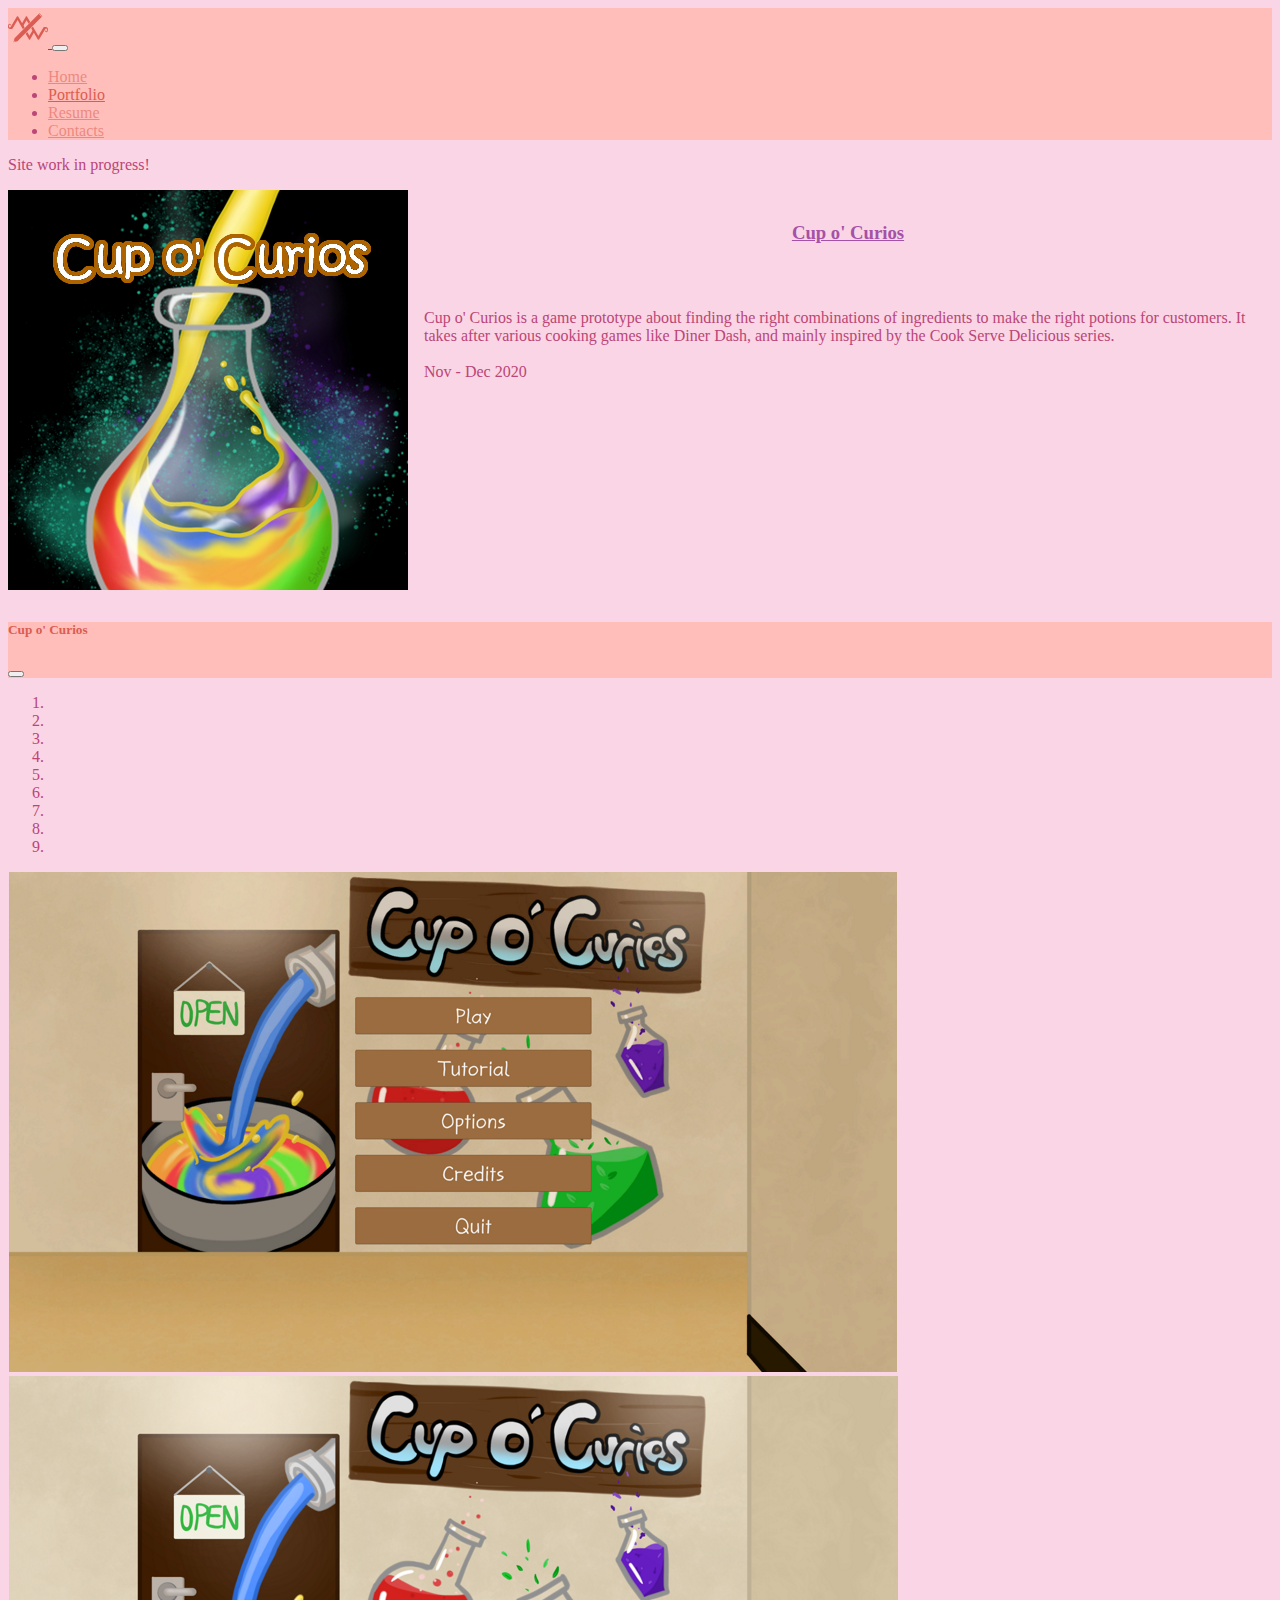
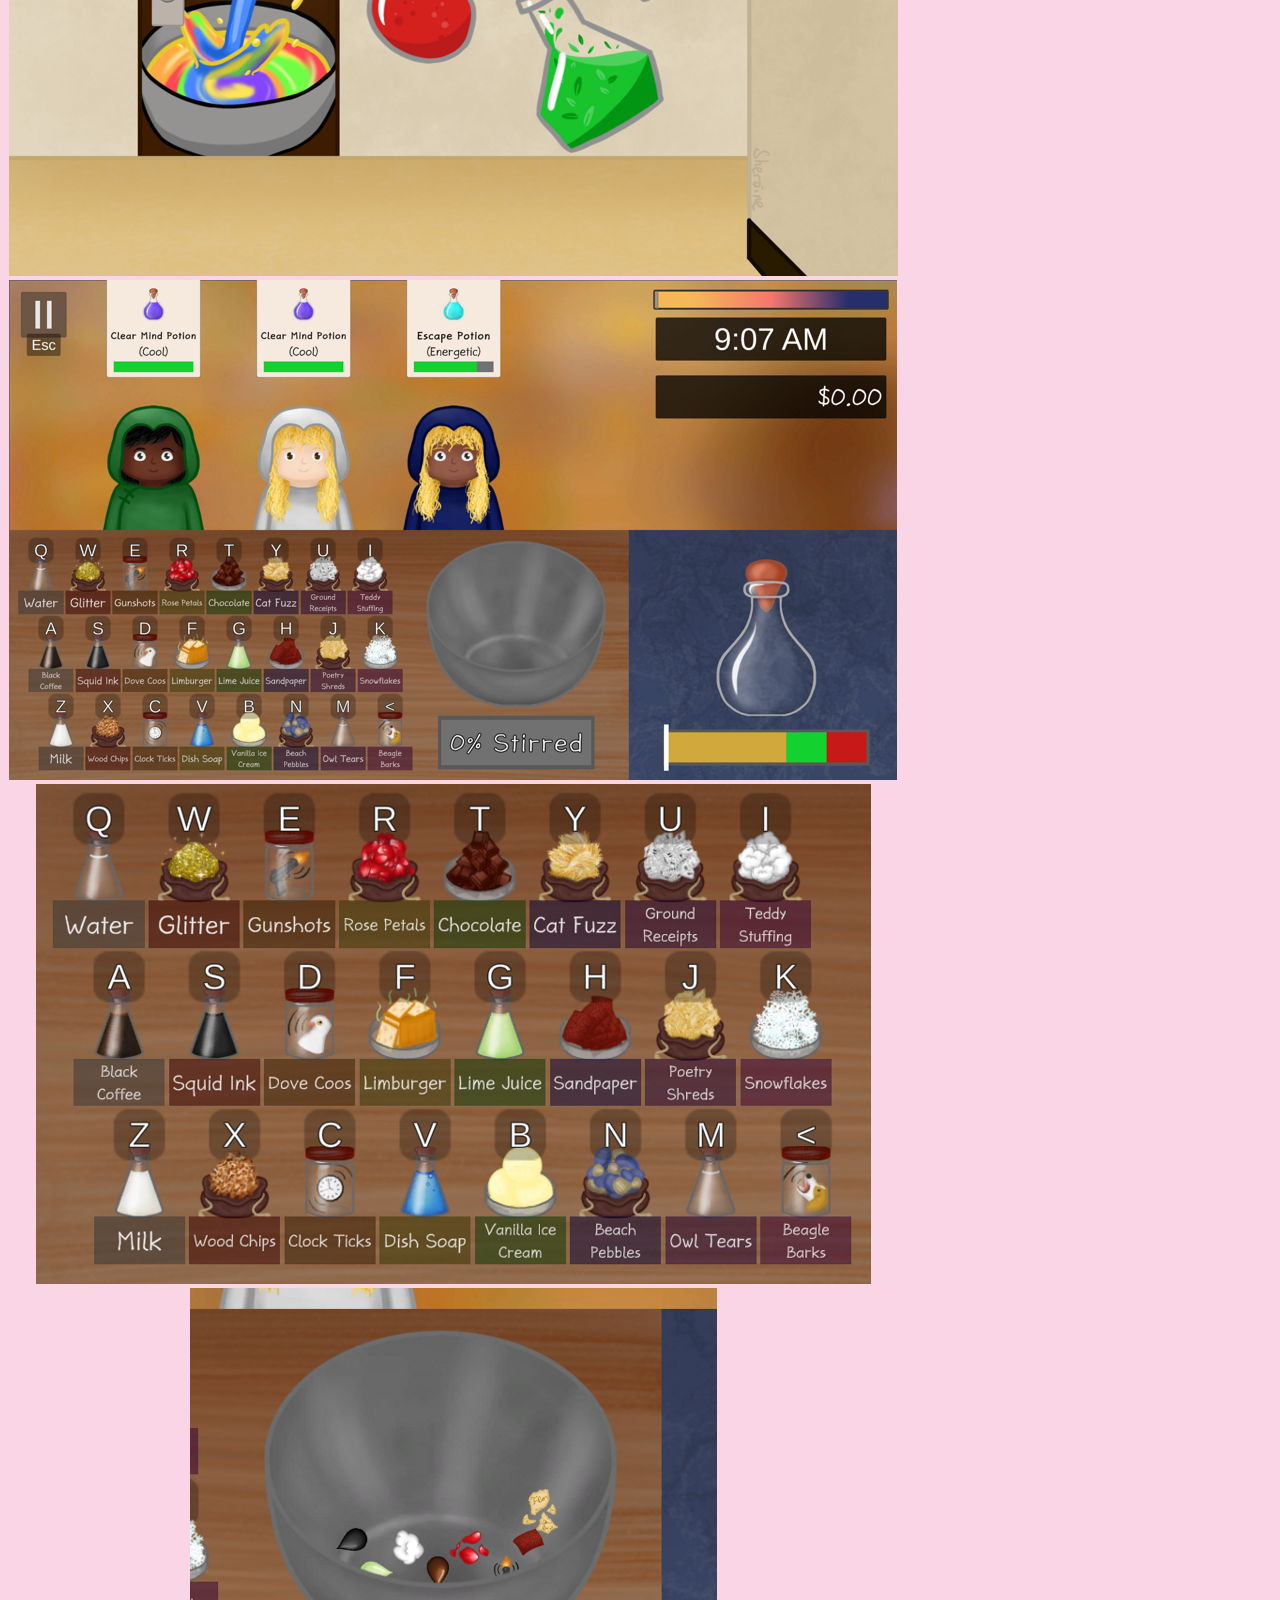
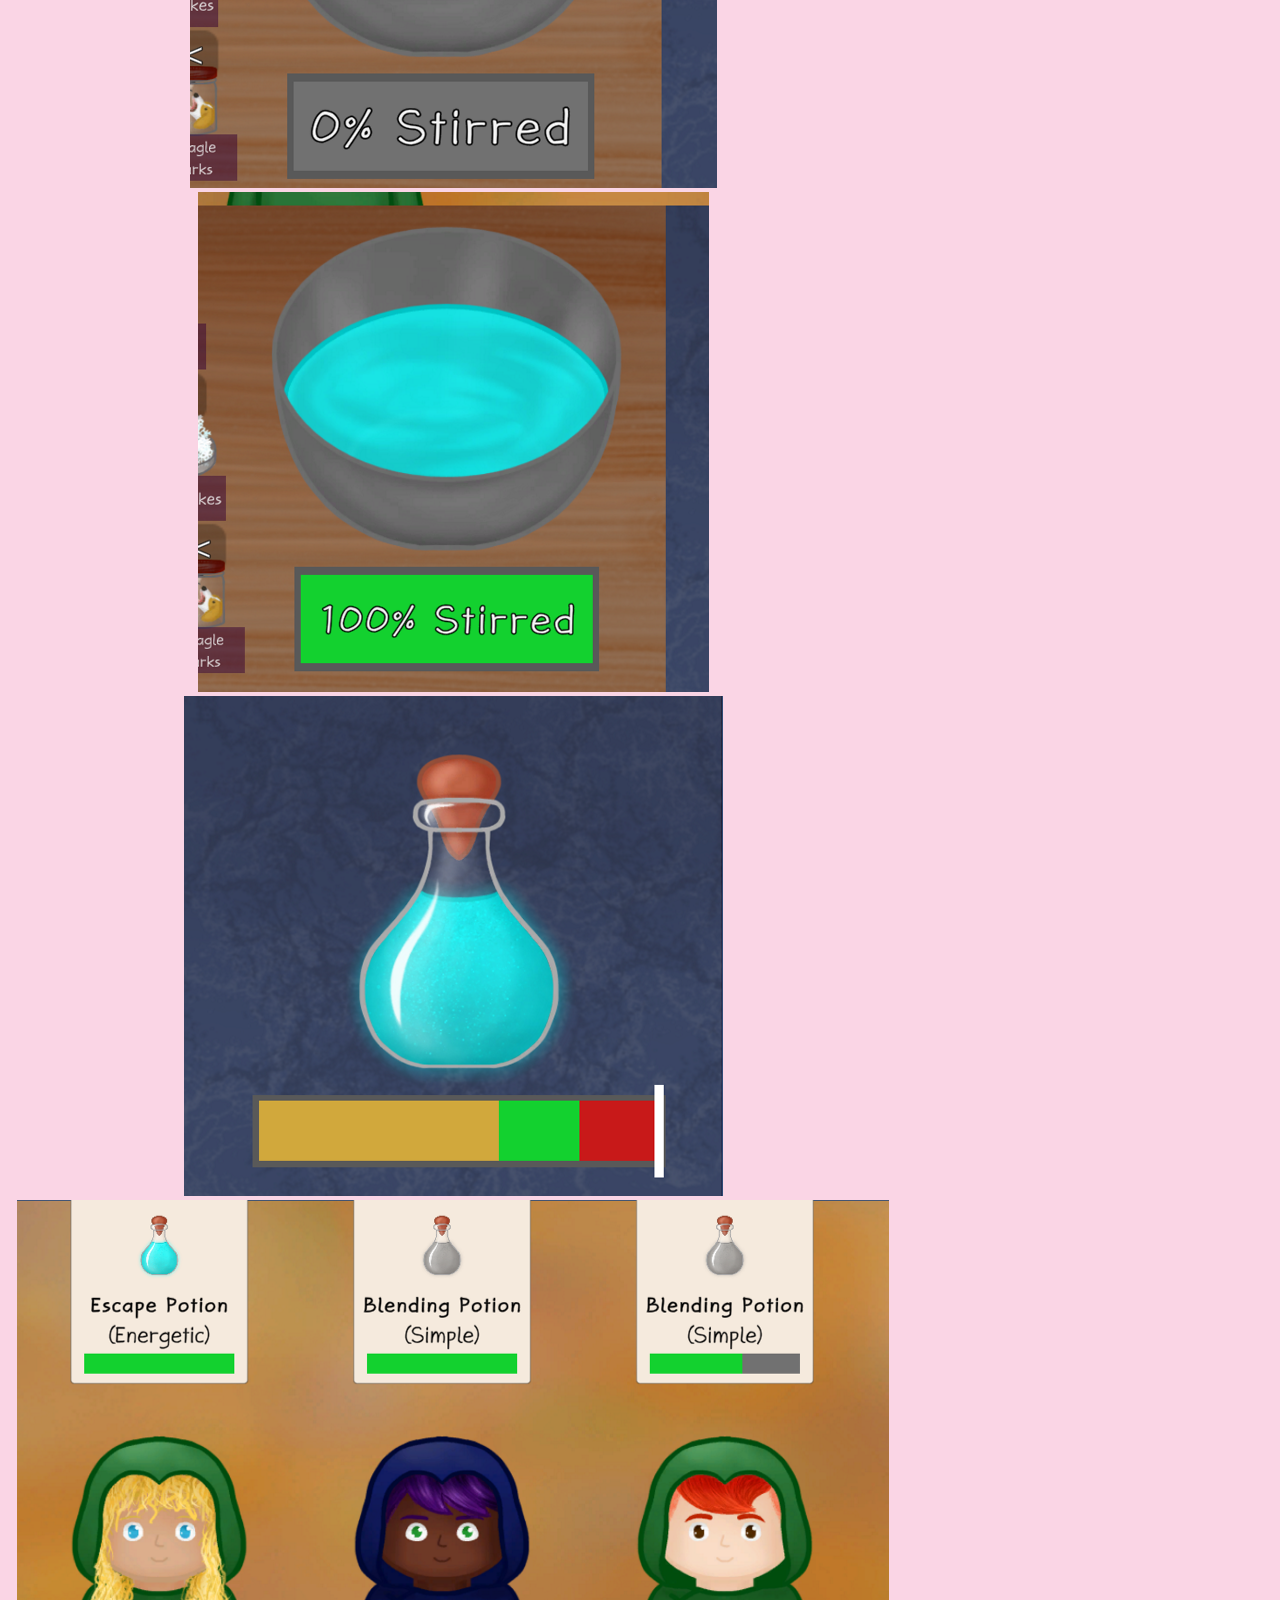
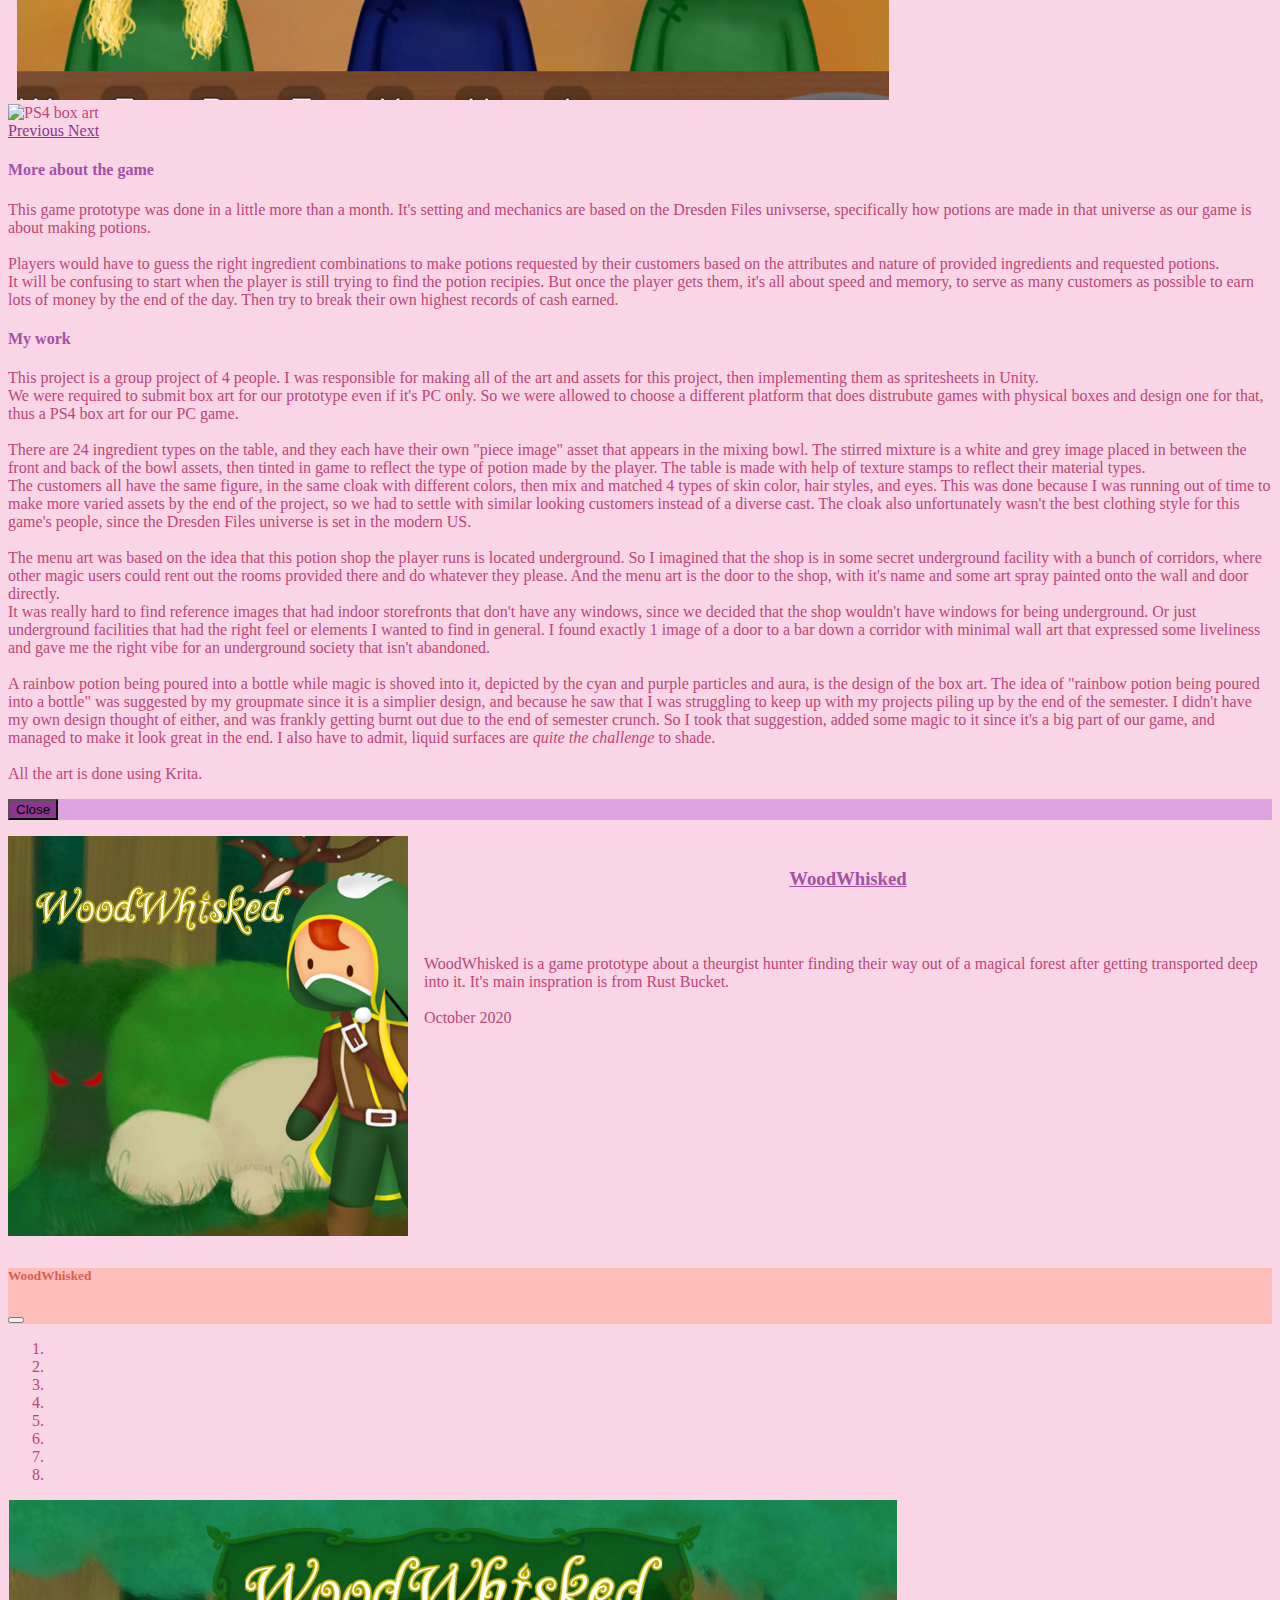
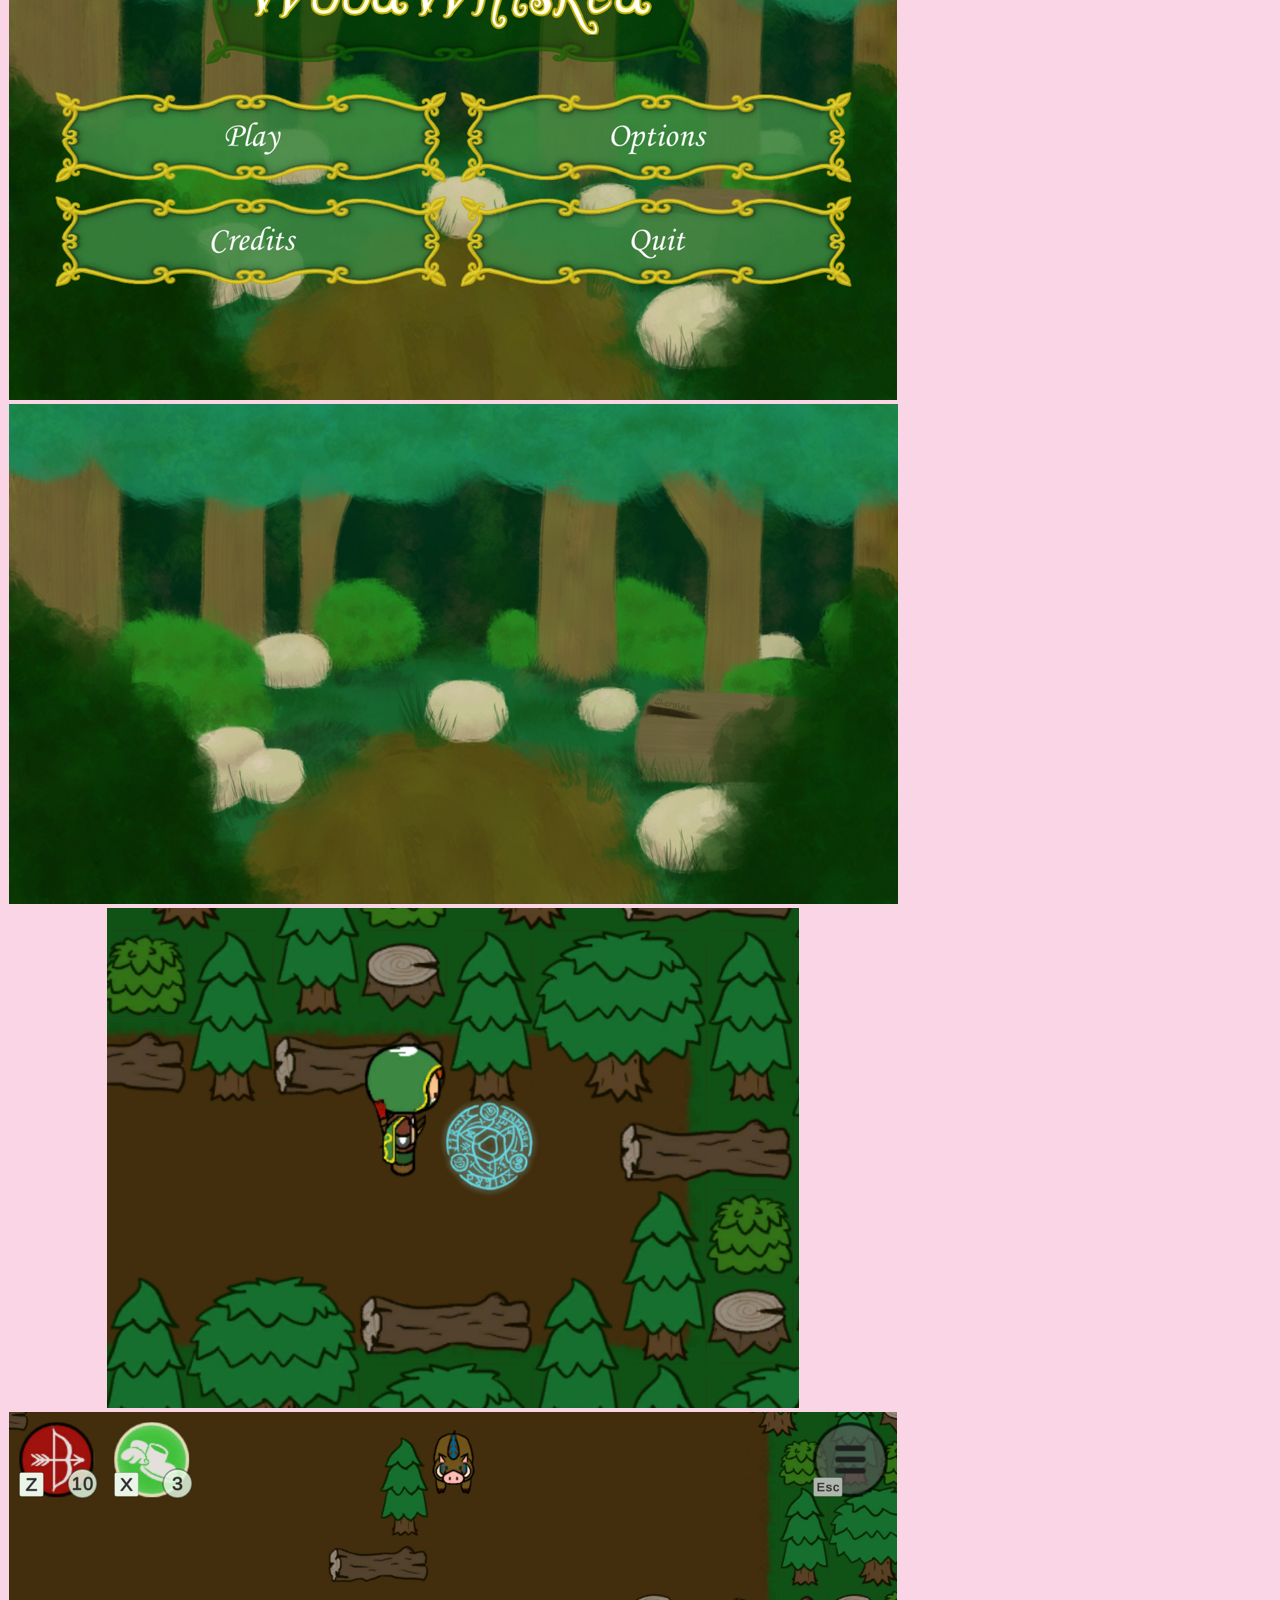
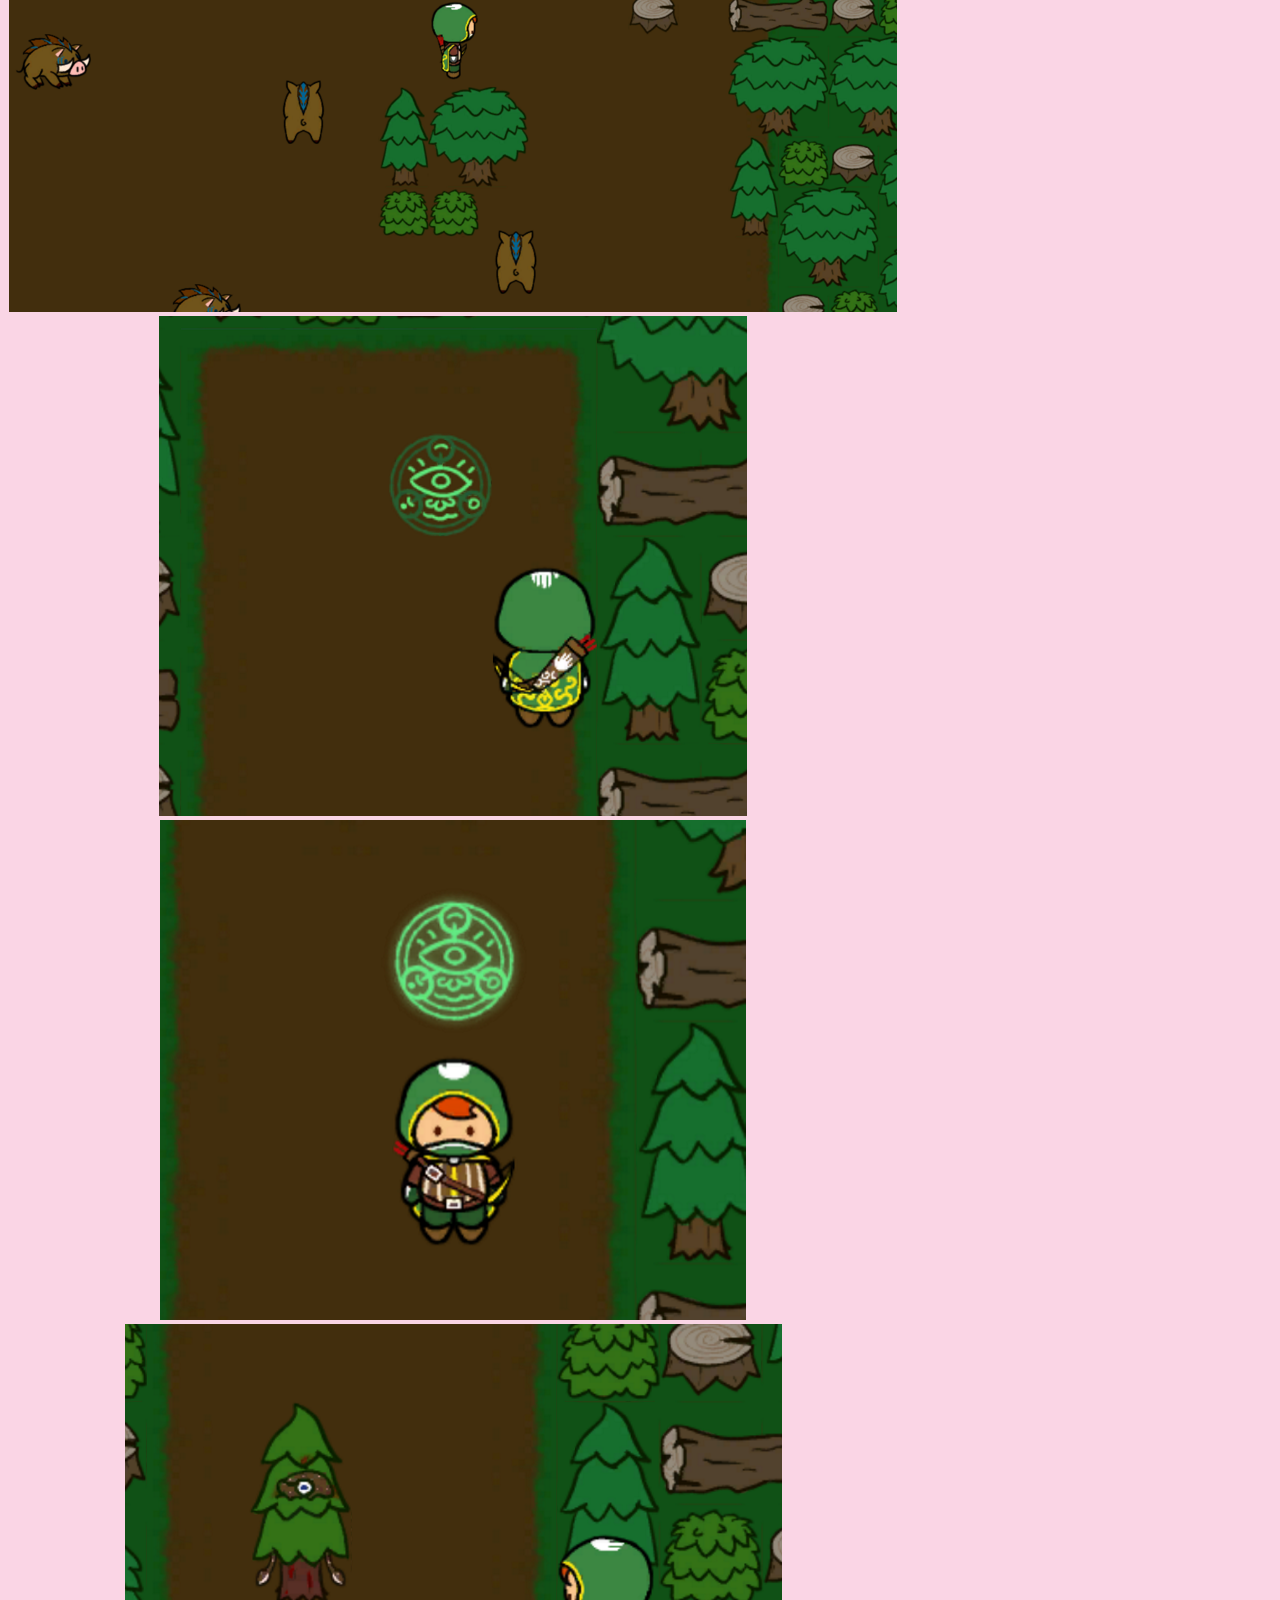
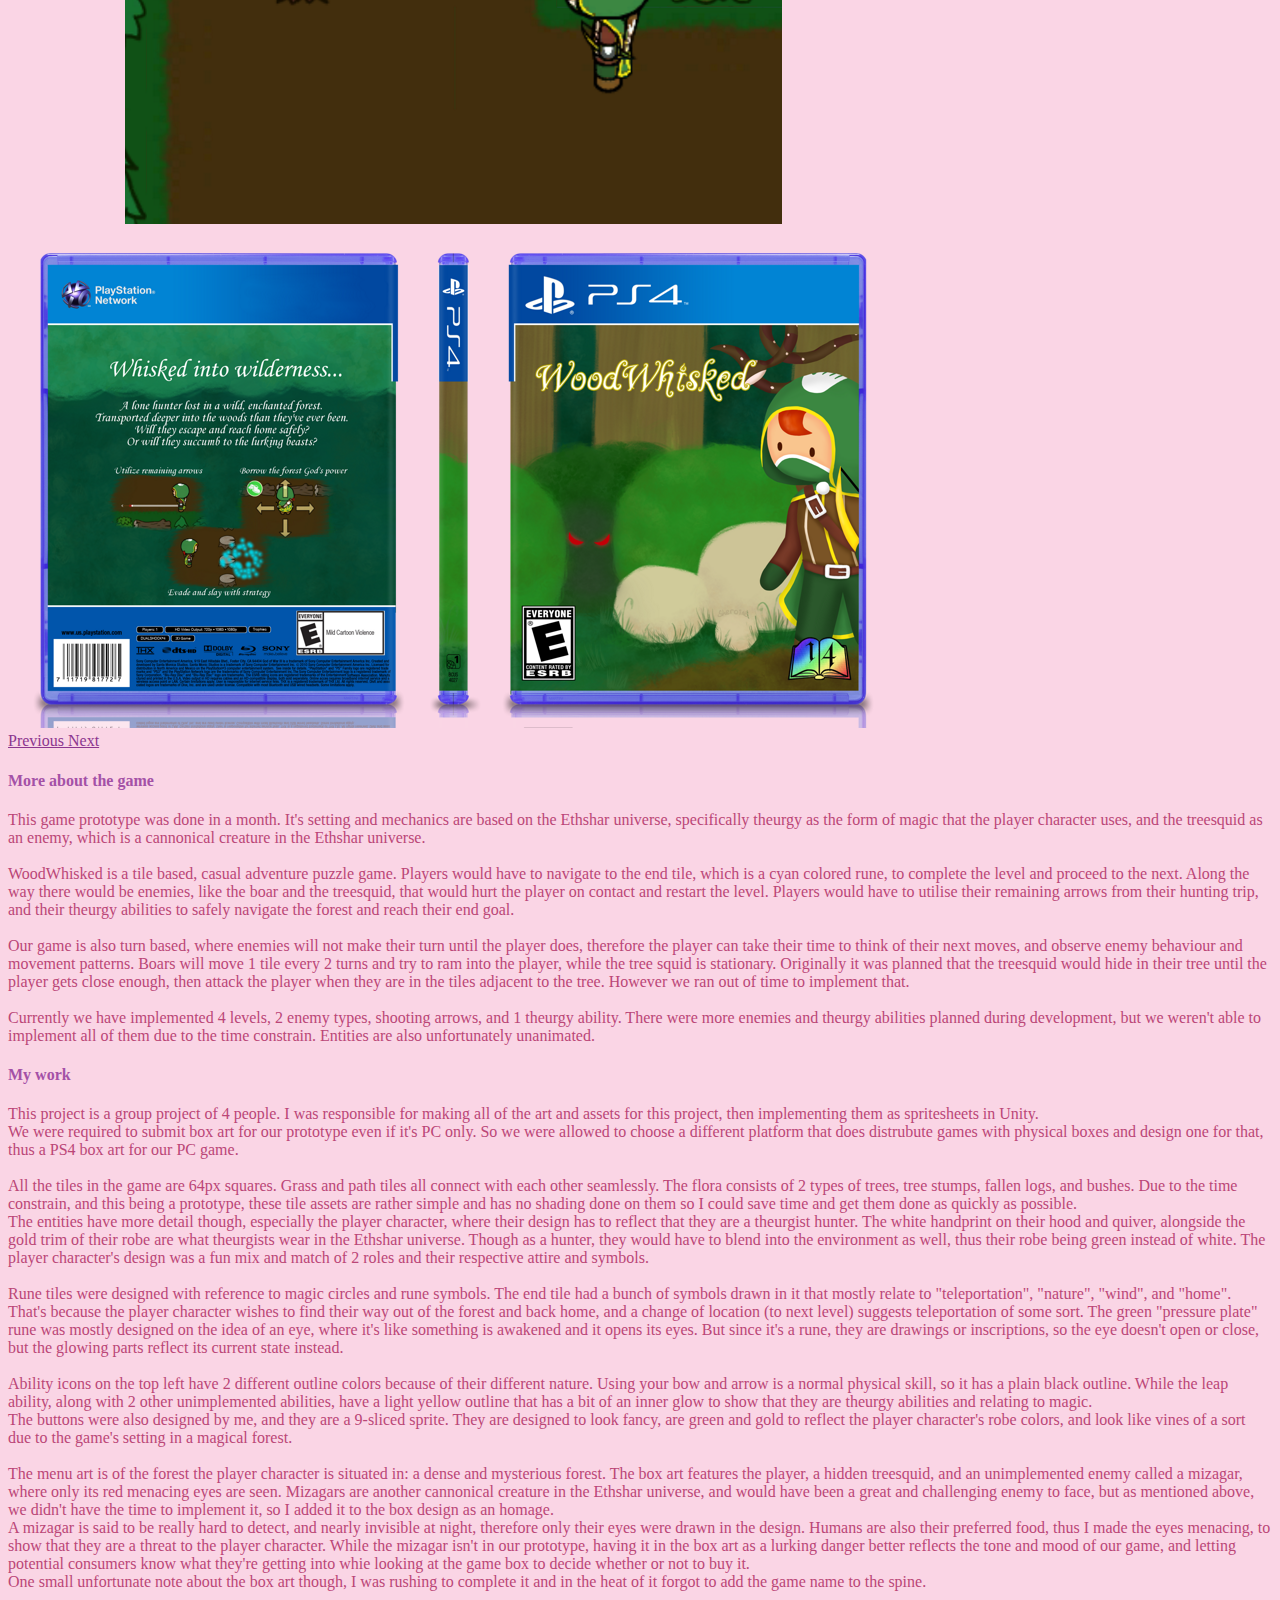
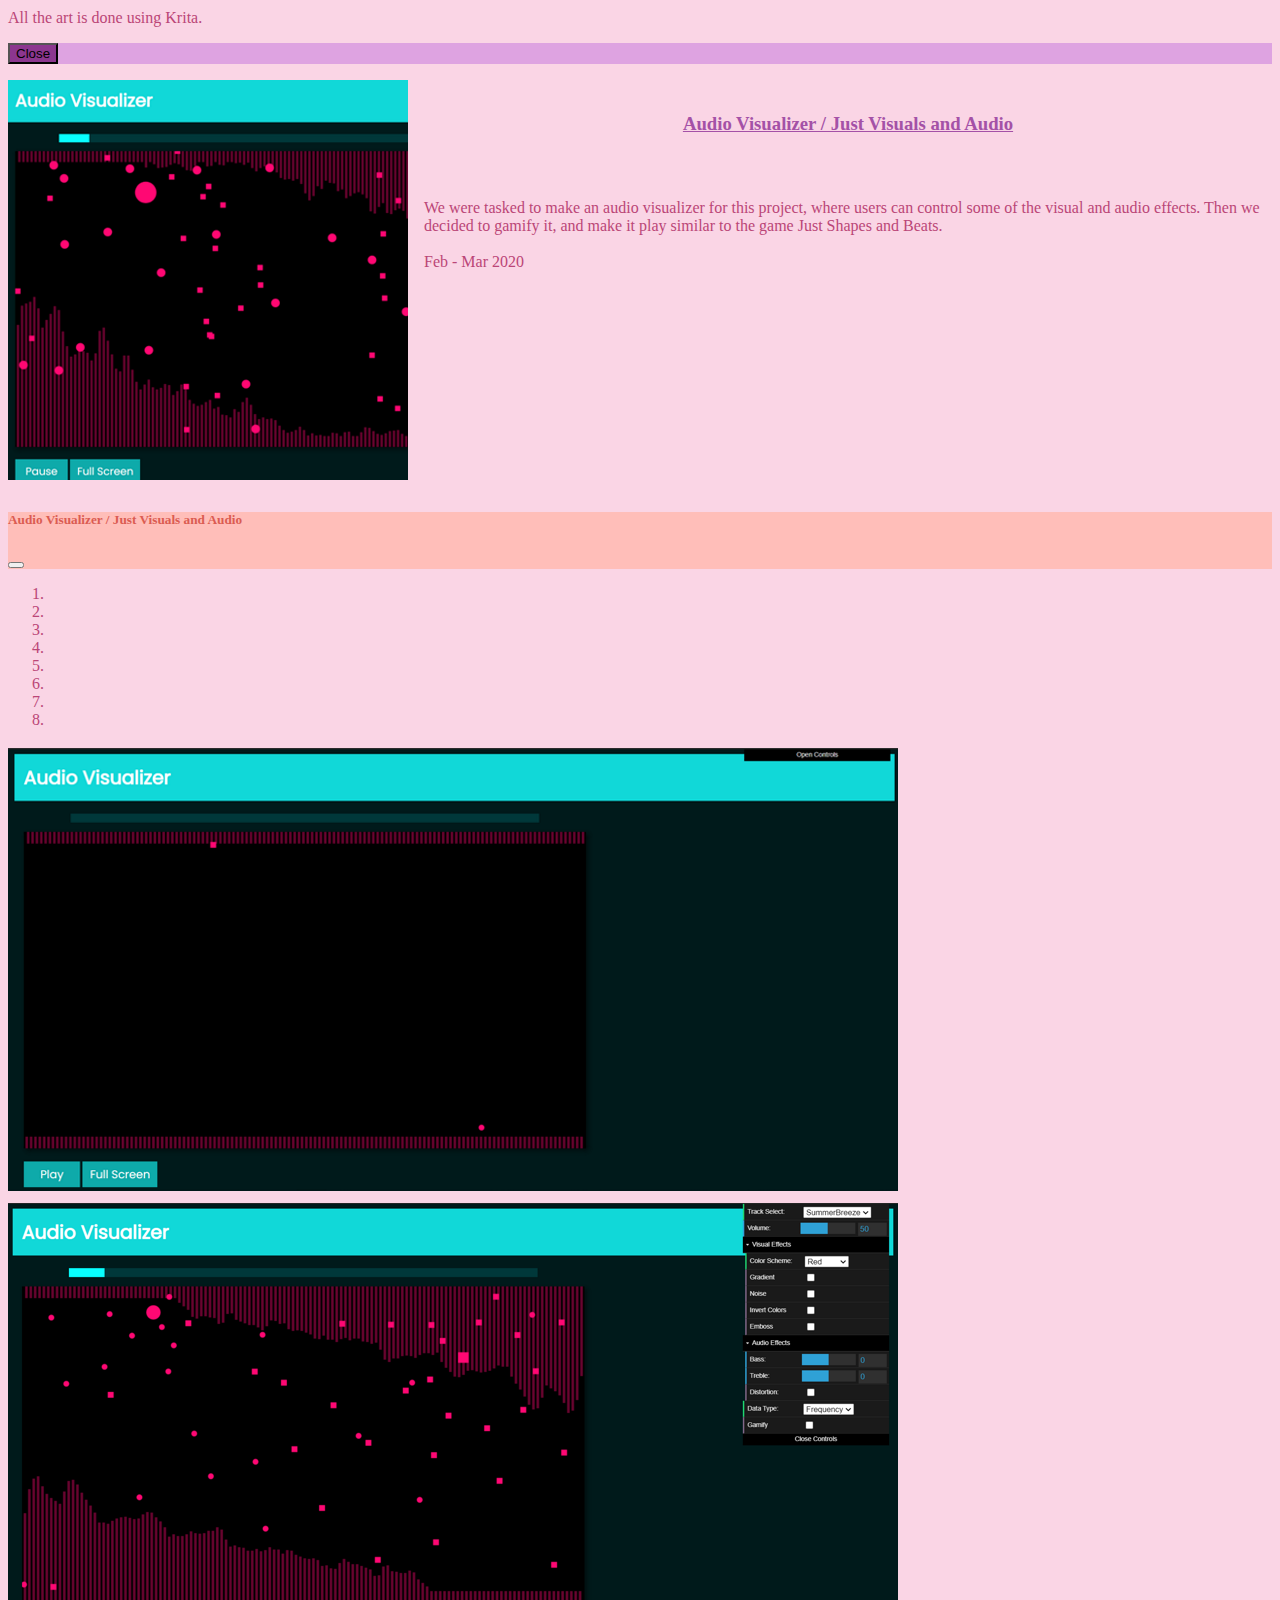
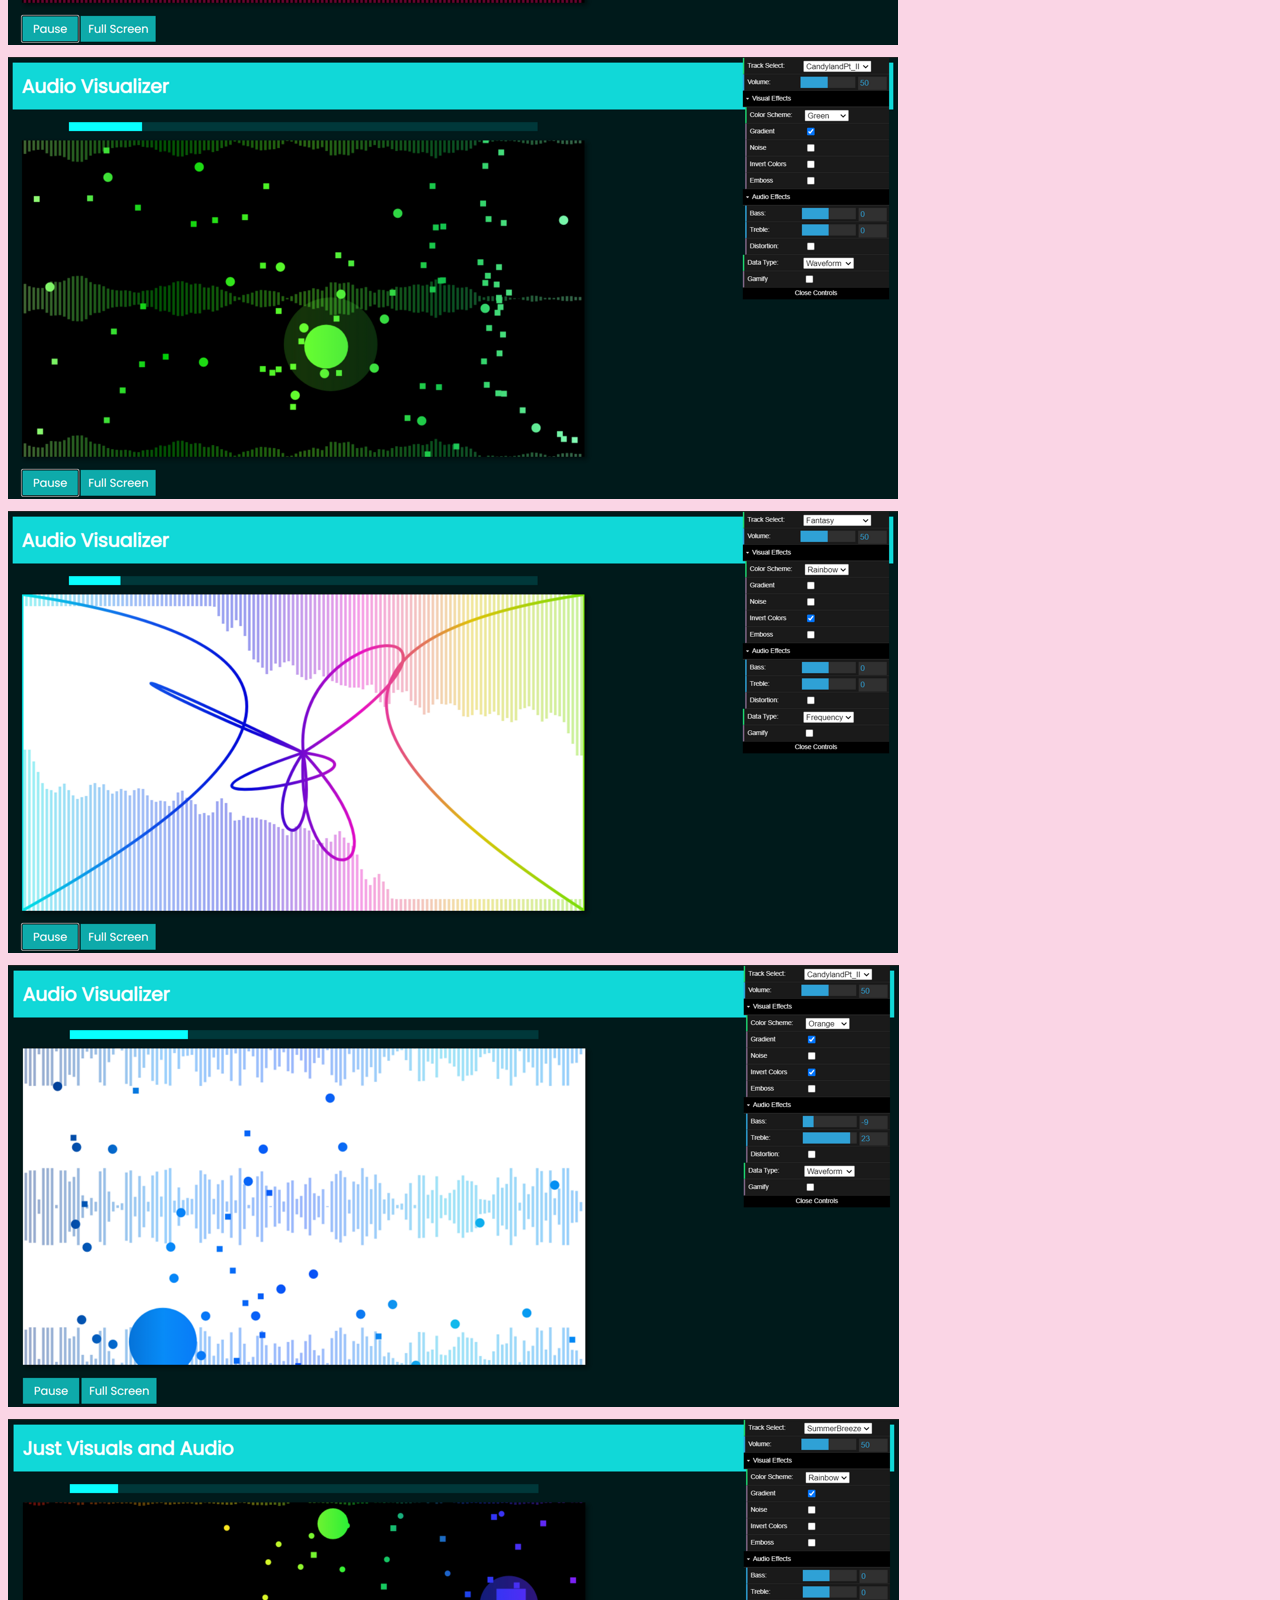
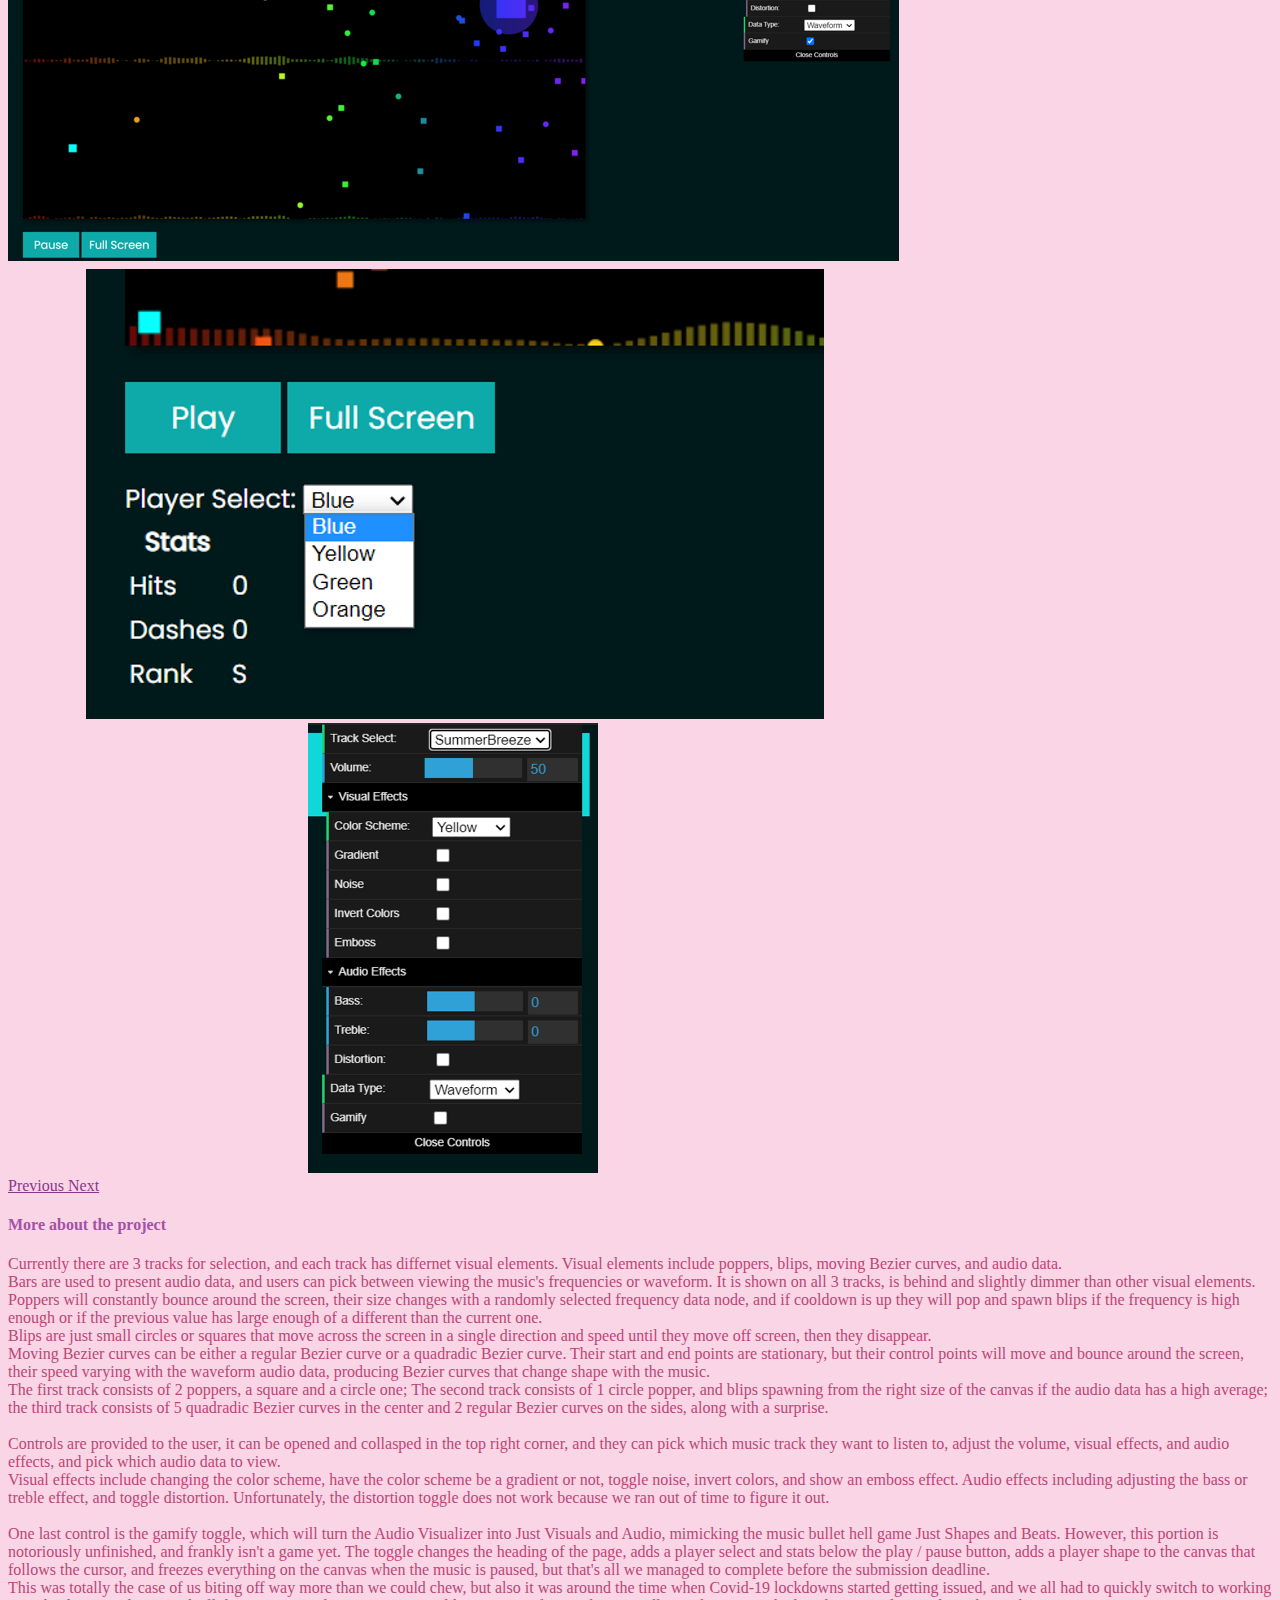
==== commit 810222bd: "added logo; started writing 4th project" ====
--- a/portfolio/index.html
+++ b/portfolio/index.html
@@ -25,7 +25,9 @@
   <nav class="navbar sticky-top navbar-expand-lg navbar-light">
     <div class="container-lg">
       <a class="navbar-brand" href="#"
-        onclick="document.body.scrollTop=0;document.documentElement.scrollTop=0;event.preventDefault()">Brand</a>
+        onclick="document.body.scrollTop=0;document.documentElement.scrollTop=0;event.preventDefault()">
+        <img id="logo" src="../media/logo.svg">
+      </a>
 
       <!-- sandwich button for collasped nav bar in small windows -->
       <button class="navbar-toggler" type="button" data-bs-toggle="collapse" data-bs-target="#navbarContent"
@@ -376,7 +378,7 @@
           class="projectThumbnail img-thumbnail" data-bs-toggle="modal" data-bs-target="#jvaaModal">
         <p class="projectDescription">
           We were tasked to make an audio visualizer for this project, where users can control some of the visual and
-          audio effects. Then we decided to gamify it, and make it work like the game Just Shapes and Beats.
+          audio effects. Then we decided to gamify it, and make it play similar to the game Just Shapes and Beats.
           <br><br>
           Feb - Mar 2020
         </p>
@@ -466,10 +468,10 @@
                 <br>
                 Moving Bezier curves can be either a regular Bezier curve or a quadradic Bezier curve. Their start and
                 end points are stationary, but their control points will move and bounce around the screen, their speed
-                varying with the waveform audio data, produucing Bezier curves that change shape with the music.
+                varying with the waveform audio data, producing Bezier curves that change shape with the music.
                 <br>
                 The first track consists of 2 poppers, a square and a circle one; The second track consists of 1 circle
-                popper, and blips spawning on the right size of the canvas if the audio data has a high average; the
+                popper, and blips spawning from the right size of the canvas if the audio data has a high average; the
                 third track consists of 5 quadradic Bezier curves in the center and 2 regular Bezier curves on the
                 sides, along with a surprise.
                 <br><br>
@@ -539,33 +541,33 @@
       </div>
 
       <!-- Project 4: Interactive Phyllotaxis -->
-      <div id="p4" class="project">
-        <h3 class="projectTitle" data-bs-toggle="modal" data-bs-target="#p4Modal">project name</h3>
+      <div id="inPhy" class="project">
+        <h3 class="projectTitle" data-bs-toggle="modal" data-bs-target="#inPhyModal">Interactive Phyllotaxis</h3>
         <img src="https://via.placeholder.com/400" alt="" class="projectThumbnail img-thumbnail" data-bs-toggle="modal"
-          data-bs-target="#p4Modal">
+          data-bs-target="#inPhyModal">
         <p class="projectDescription">
-          short description
+          In this project we had to use the phyllotaxis mathematical formula to create an artistic interactive experience. Users can click to create sprials on the canvas, and have a multitude of controls to change how the sprials grow on the fly.
           <br><br>
-          date
+          February 2020
         </p>
       </div>
 
       <!-- Modal -->
-      <div class="modal fade" id="p4Modal" tabindex="-1" aria-labelledby="p4ModalLabel" aria-hidden="true">
+      <div class="modal fade" id="inPhyModal" tabindex="-1" aria-labelledby="inPhyModalLabel" aria-hidden="true">
         <div class="modal-dialog modal-xl">
           <div class="modal-content">
             <div class="modal-header">
-              <h5 class="modal-title" id="p4ModalLabel">project name</h5>
+              <h5 class="modal-title" id="inPhyModalLabel">Interactive Phyllotaxis</h5>
 
               <button type="button" class="btn-close" data-bs-dismiss="modal" aria-label="Close"></button>
             </div>
 
             <div class="modal-body">
               <!-- carousel -->
-              <div id="p4carousel" class="carousel slide" data-bs-ride="carousel" data-bs-interval="false">
+              <div id="inPhycarousel" class="carousel slide" data-bs-ride="carousel" data-bs-interval="false">
                 <ol class="carousel-indicators">
-                  <li data-bs-target="#p4carousel" data-bs-slide-to="0" class="active"></li>
-                  <li data-bs-target="#p4carousel" data-bs-slide-to="1"></li>
+                  <li data-bs-target="#inPhycarousel" data-bs-slide-to="0" class="active"></li>
+                  <li data-bs-target="#inPhycarousel" data-bs-slide-to="1"></li>
                 </ol>
 
                 <div class="carousel-inner">
@@ -577,11 +579,11 @@
                   </div>
                 </div>
 
-                <a class="carousel-control-prev" href="#p4carousel" role="button" data-bs-slide="prev">
+                <a class="carousel-control-prev" href="#inPhycarousel" role="button" data-bs-slide="prev">
                   <span class="carousel-control-prev-icon" aria-hidden="true"></span>
                   <span class="visually-hidden">Previous</span>
                 </a>
-                <a class="carousel-control-next" href="#p4carousel" role="button" data-bs-slide="next">
+                <a class="carousel-control-next" href="#inPhycarousel" role="button" data-bs-slide="next">
                   <span class="carousel-control-next-icon" aria-hidden="true"></span>
                   <span class="visually-hidden">Next</span>
                 </a>
@@ -589,12 +591,19 @@
 
               <h4>More about the project</h4>
               <p>
-                aa
+                Phyllotaxis is related to botany and refers to the arrangement of leaves on a plant stem, it is also seen in plants that grow in sprial patterns. This project uses one of the mathematical formula proposed by Vogel to obtain the polar coordinates of successive florets, where the divergence angle would determine what pattern would result.
+                <br><br>
+                Users will click on the canvas and a sprial will start growing from that point, and there can be multiple flowers / sprials growing at once. Controls include flower size, petal padding, petal size, divergence angle, petal shape and color, and toggle lines drawn between petals and their color. Users can also pause and play the growth of flowers, change the background color of the canvas, save their creations to their computer, and reset the canvas.
+                <br>
+                Flower size affects the number of dots drawn in a spawned sprial; petal padding affects the space between each petal; petal size is just the size of each dot. The divergence angle as mentioned above is what changes the type of sprial the dots will be drawn in. Changing the value of it by even 0.5 will result in a completely different sprial pattern. By default petals are circles, but if users uncheck that option they will get square petals, however they won't rotate based on their position. Lines are unchecked by default, they are drawn from the previous dot to the next dot if checked. Both petals and lines have a separate color picker for changing their color.
+                <br>
+                All of these controls will affect flowers that are currently still growing on the canvas, so users can make a single flower have petals with multiple colors, petal sizes and shapes, and even change the type of sprial with the divergence angle halfway through. This is where the play pause buttons come in handy, where users can pause the canvas and have all the time they needed to change the flower parameters, then play it again and see all the new changes at once. Flowers can still be initiated by clicking when the canvas is paused, however I did not think of having an indication for that during development. It was suggested to me after it was submitted that I could have drawn the first dot for the sprial when the canvas is paused. So currently it would look like nothing happened when the canvas is clicked when it's paused, then all the flowers will bloom together once the play button is pressed, and I understand this would definitely confuse users at first.
               </p>
 
               <h4>My work</h4>
               <p>
-                aa
+                You can check out my project <a href="https://people.rit.edu/mxw4175/330/project1/"
+                  target="_blank">here</a>!
               </p>
             </div>
 
--- a/css/styles.css
+++ b/css/styles.css
@@ -35,4 +35,9 @@
     font-size: 1.2rem;
     padding-left: .5em;
     color: black;
+}
+
+#logo
+{
+    height: 40px;
 }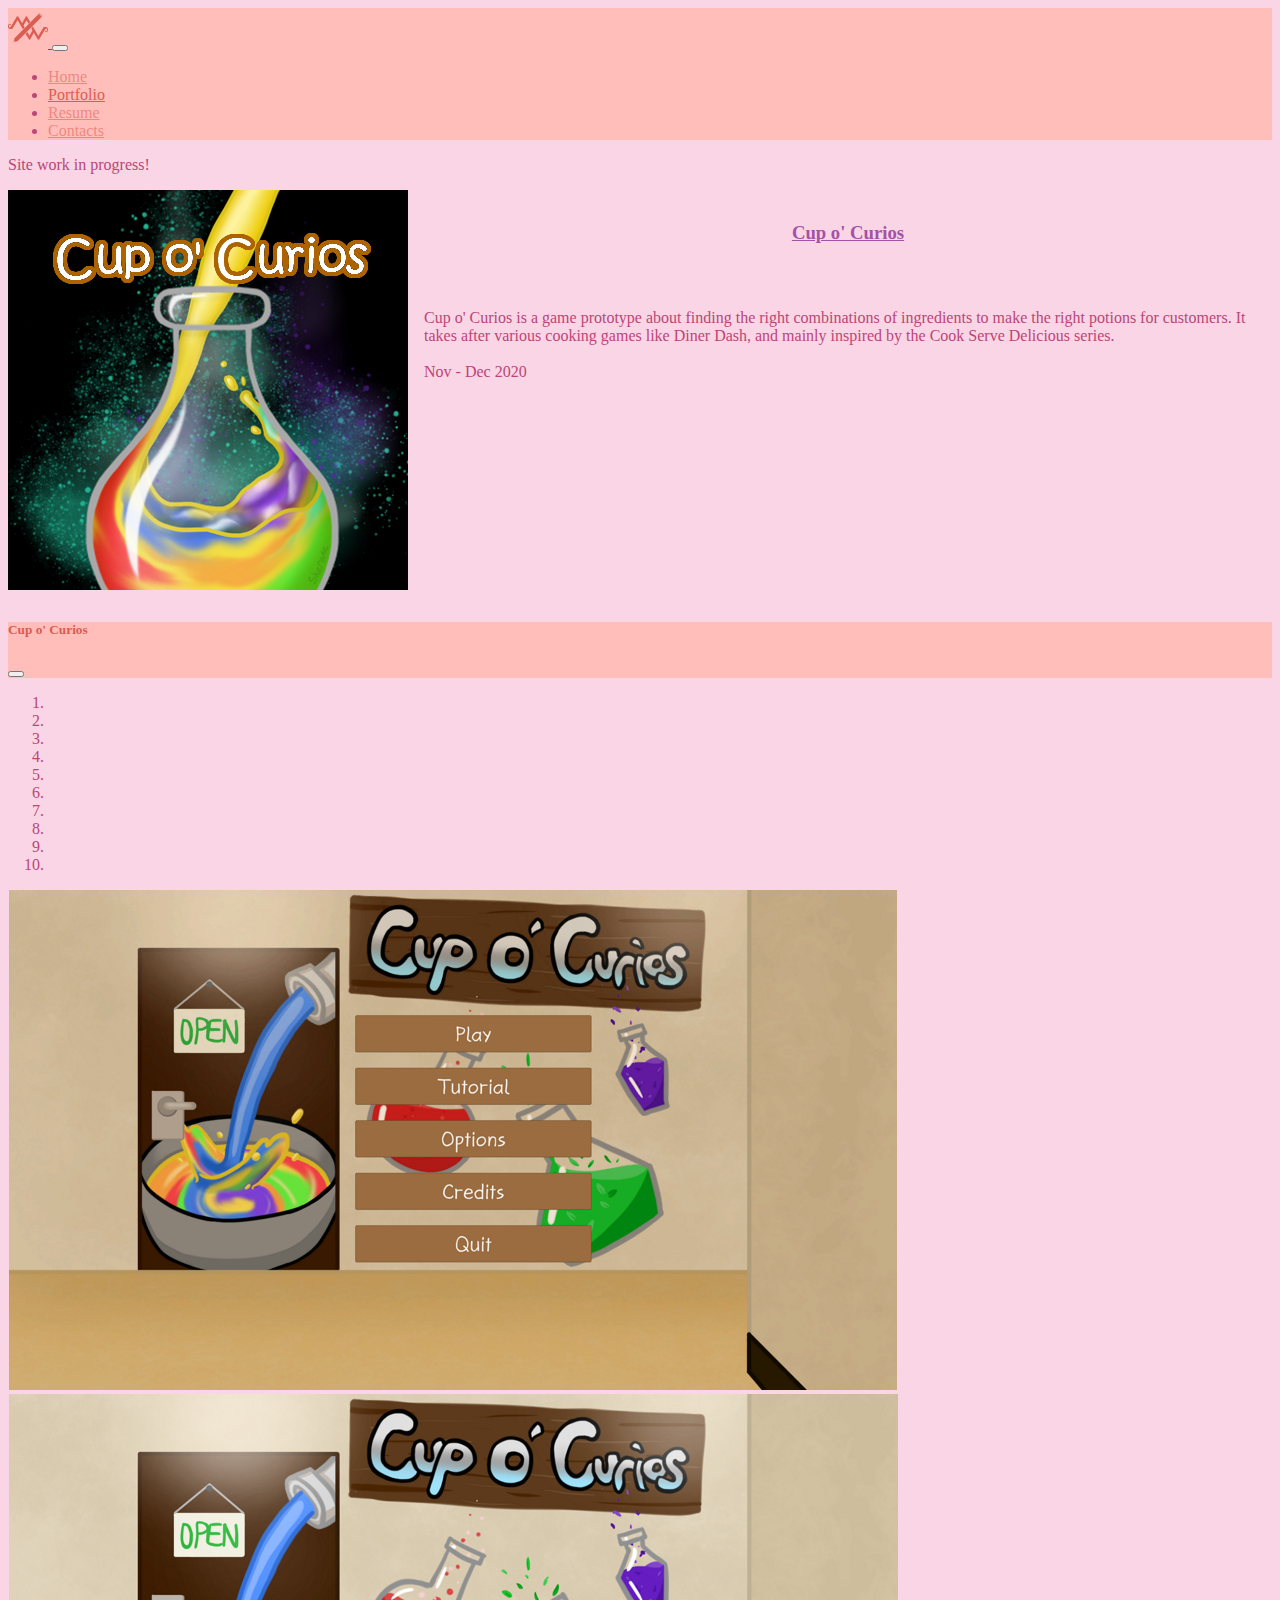
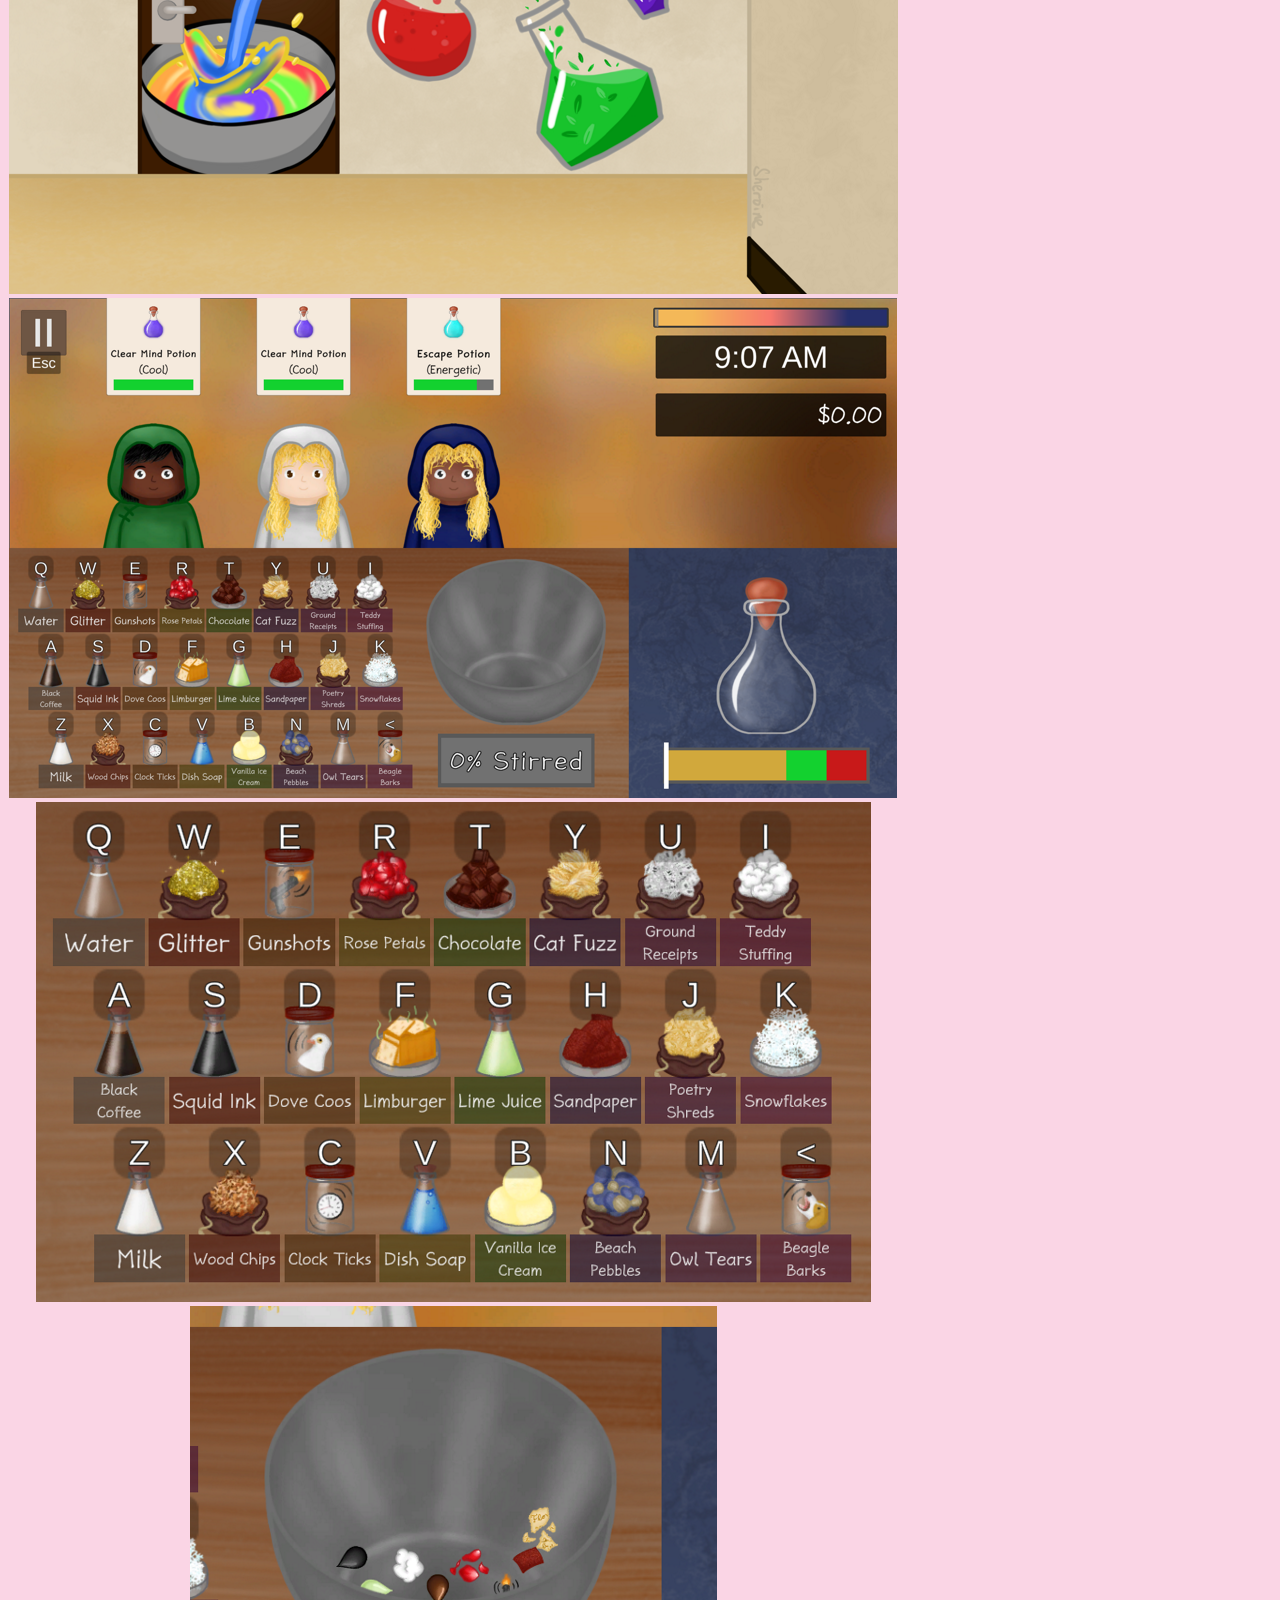
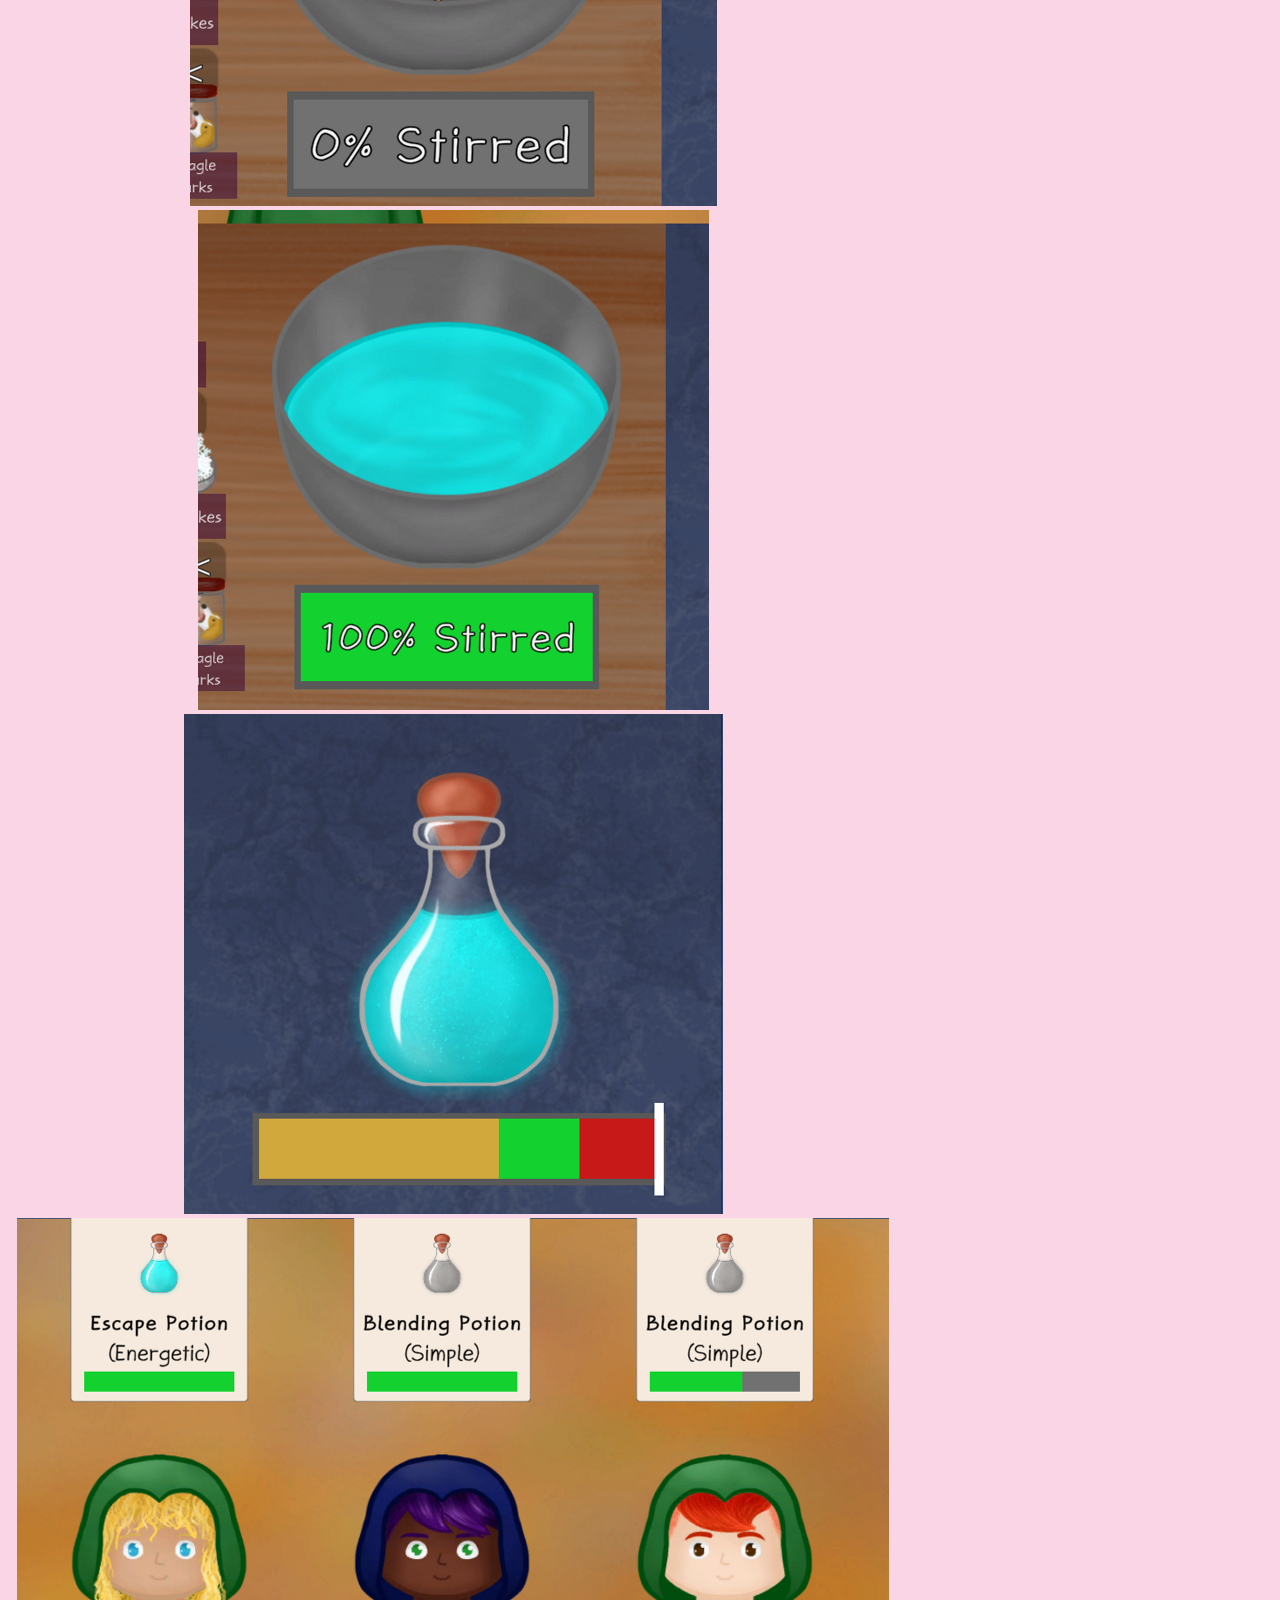
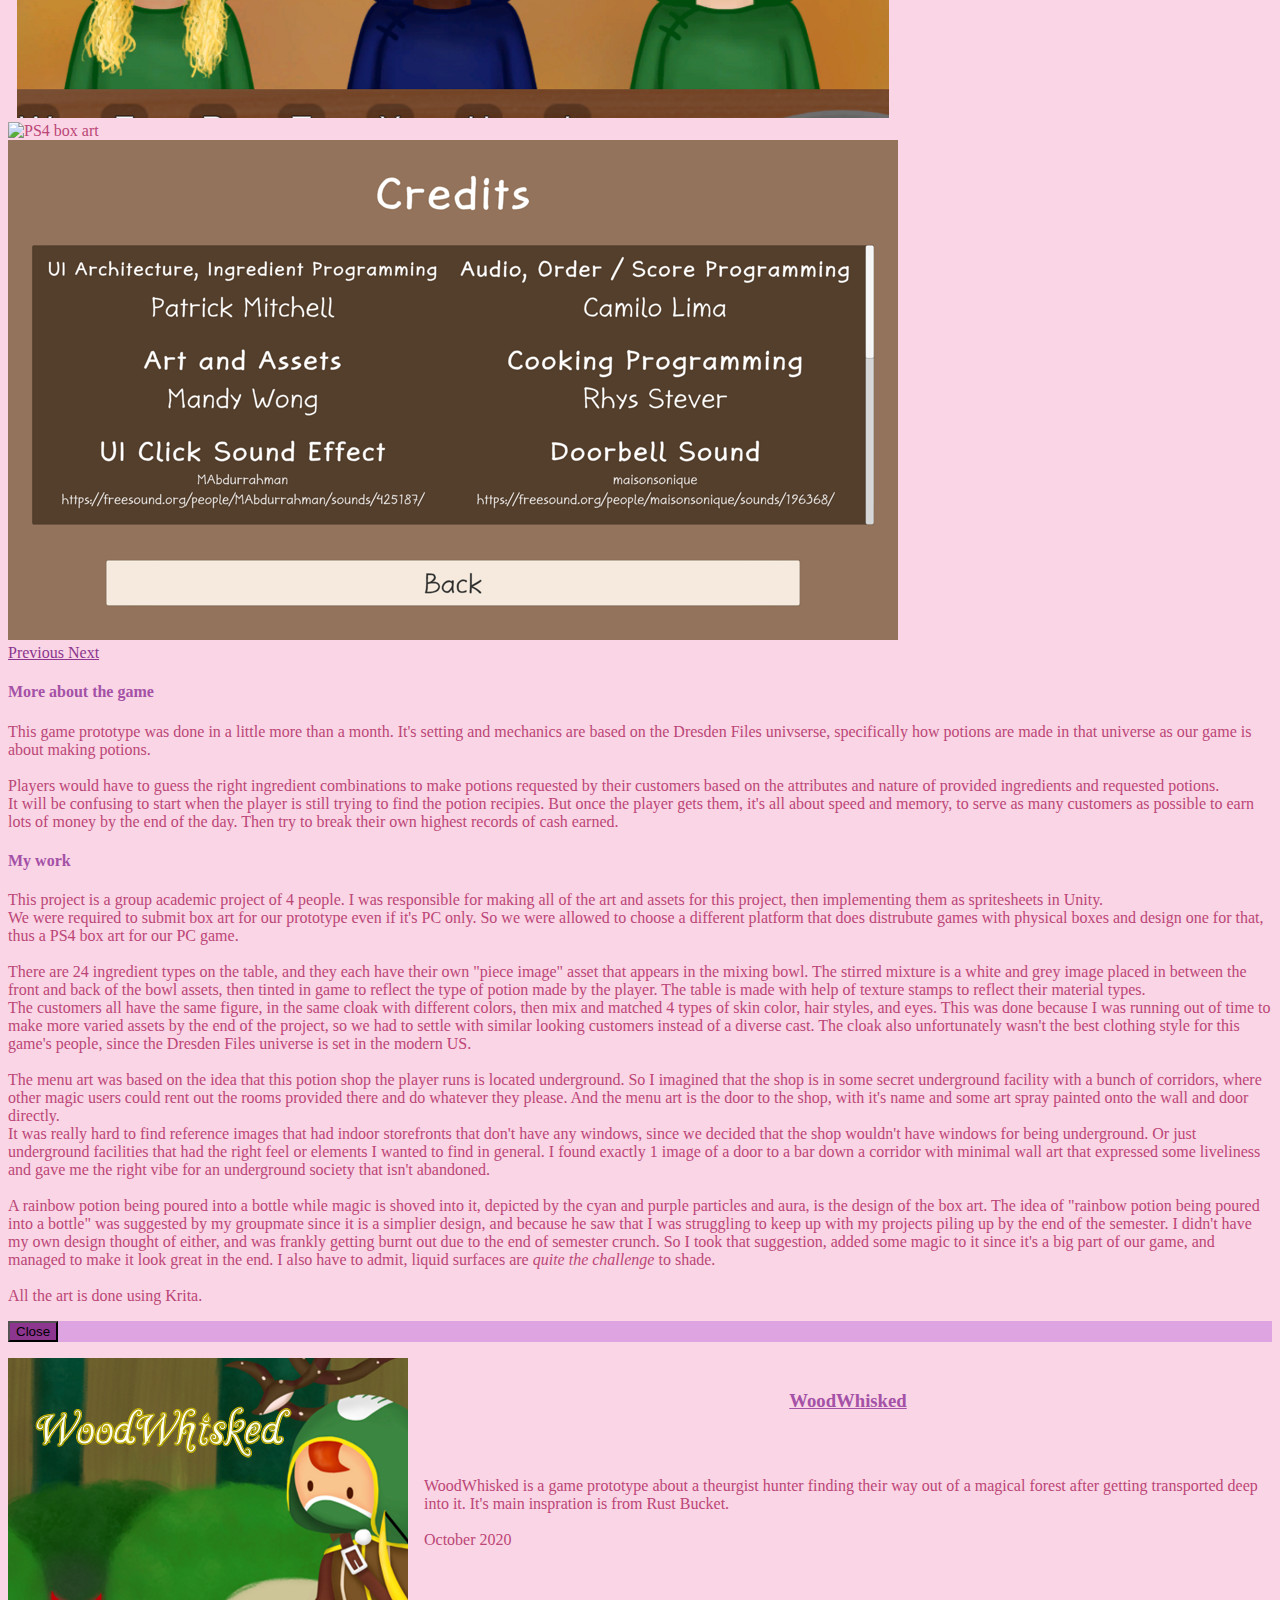
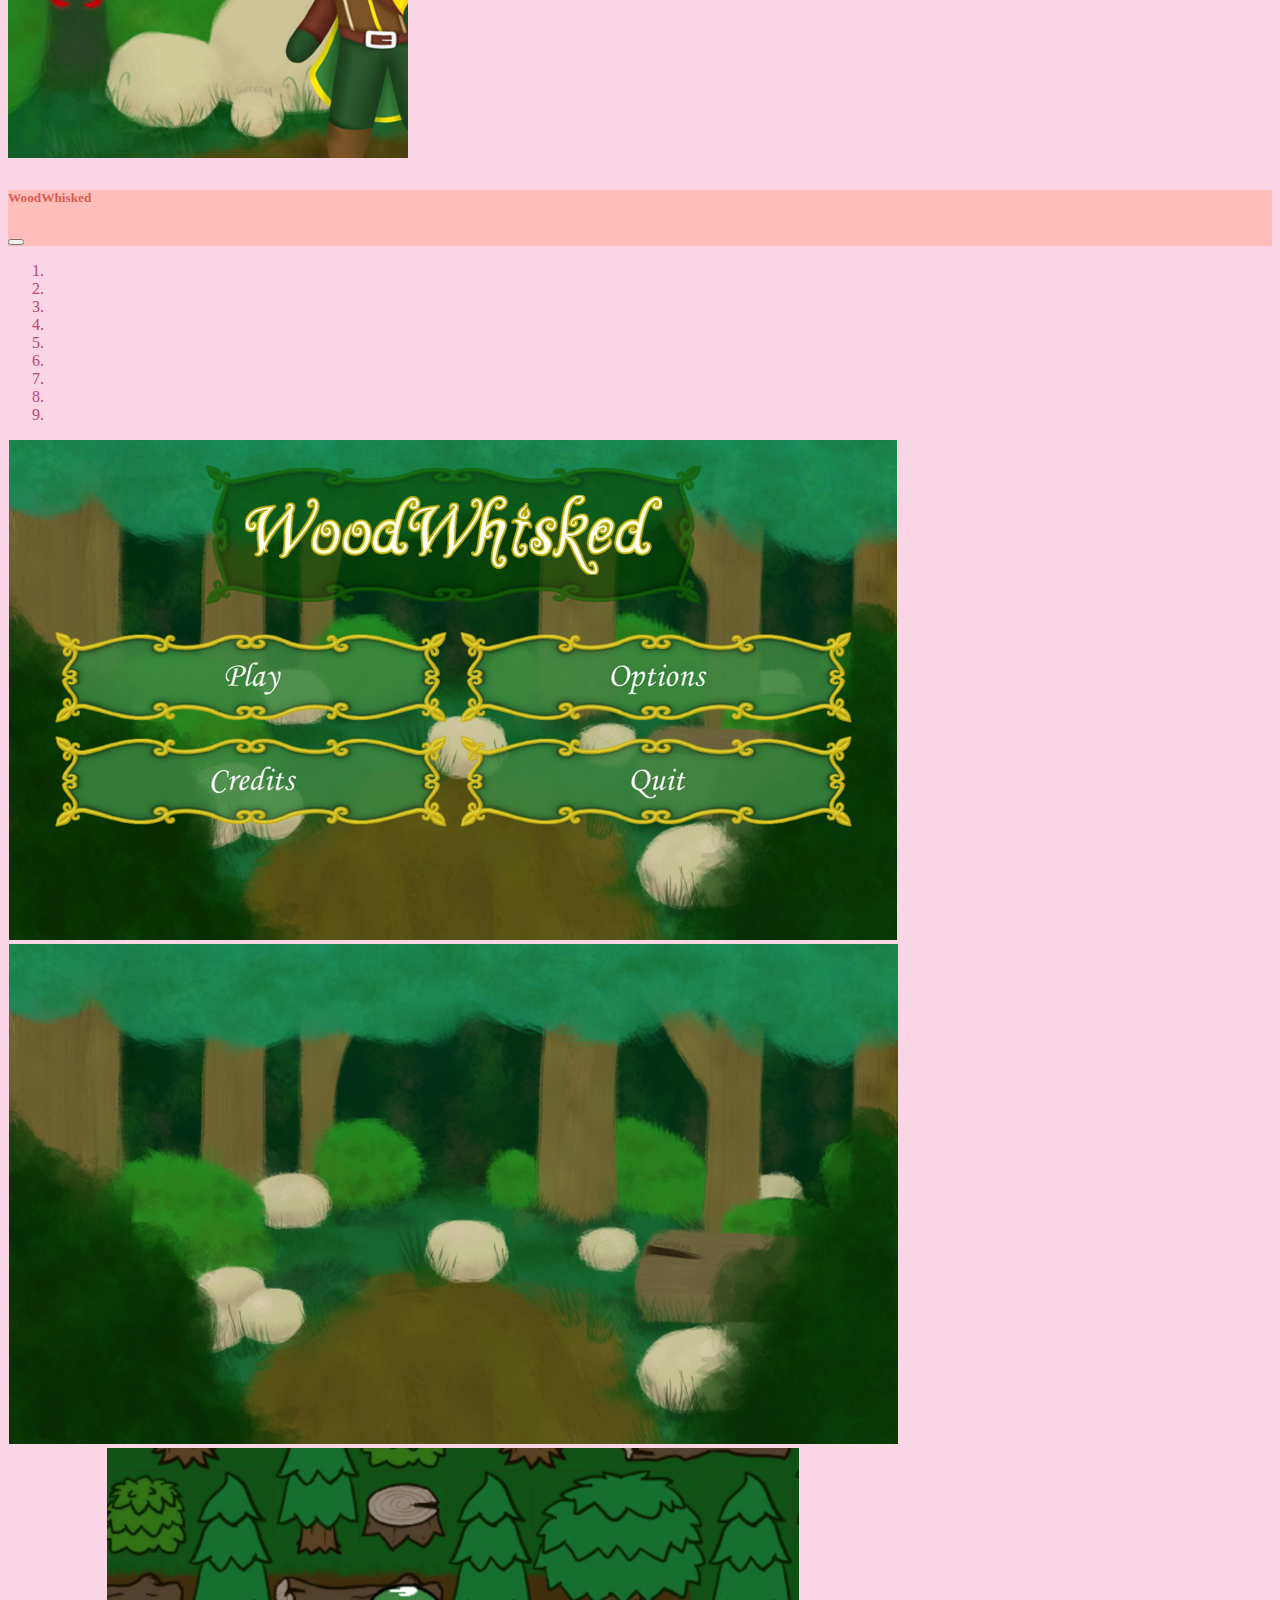
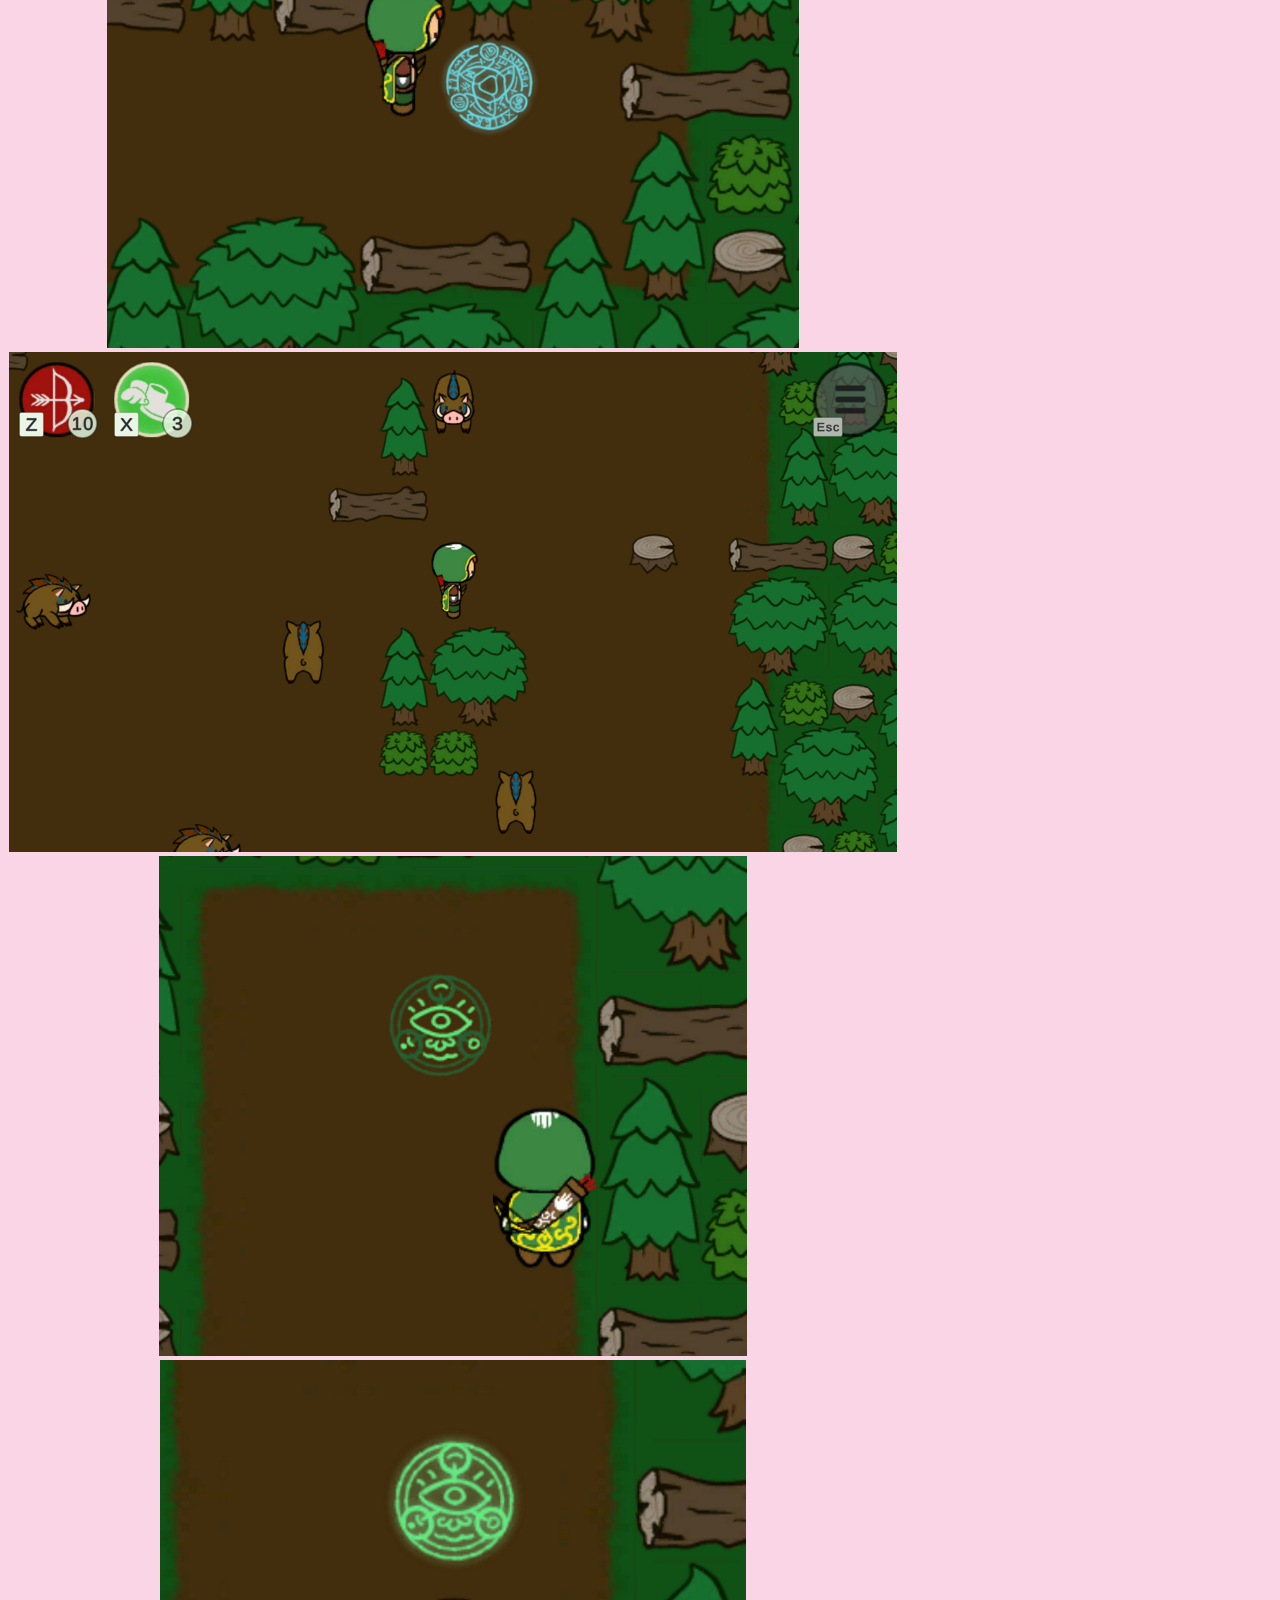
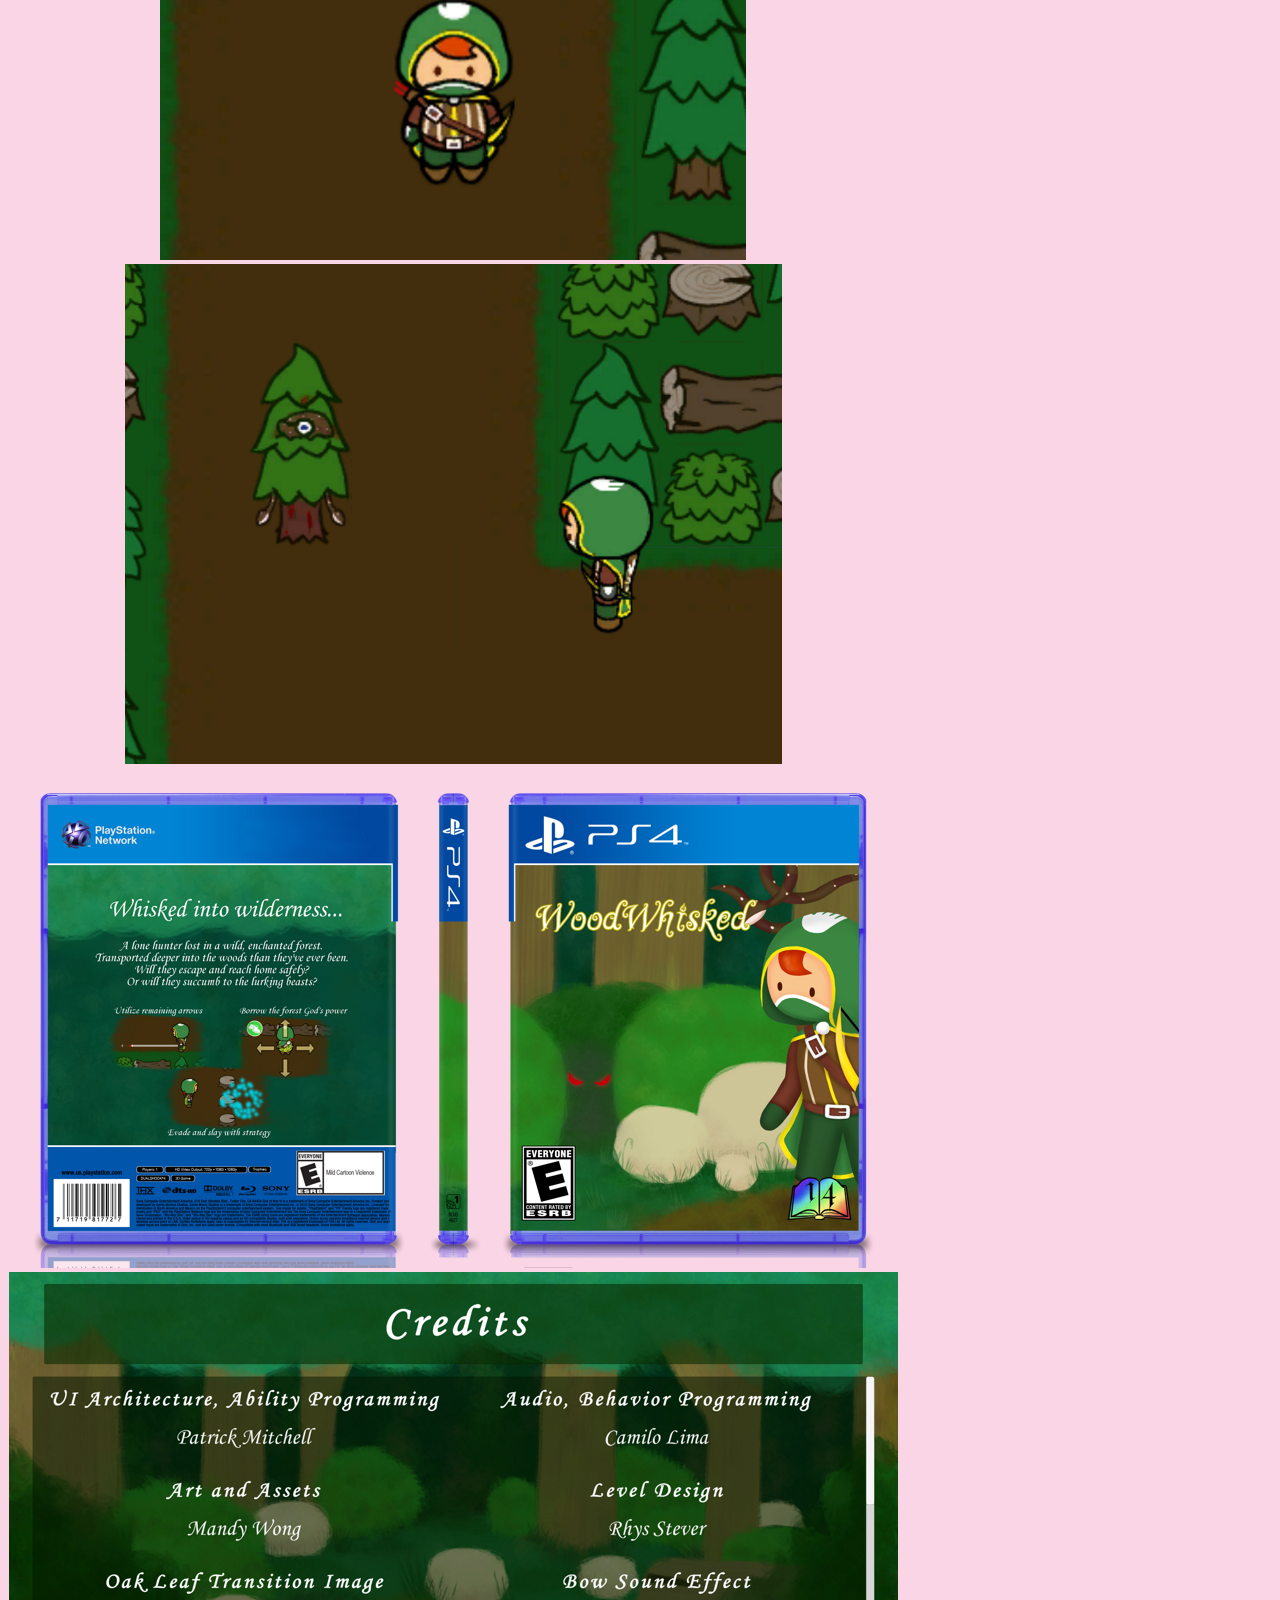
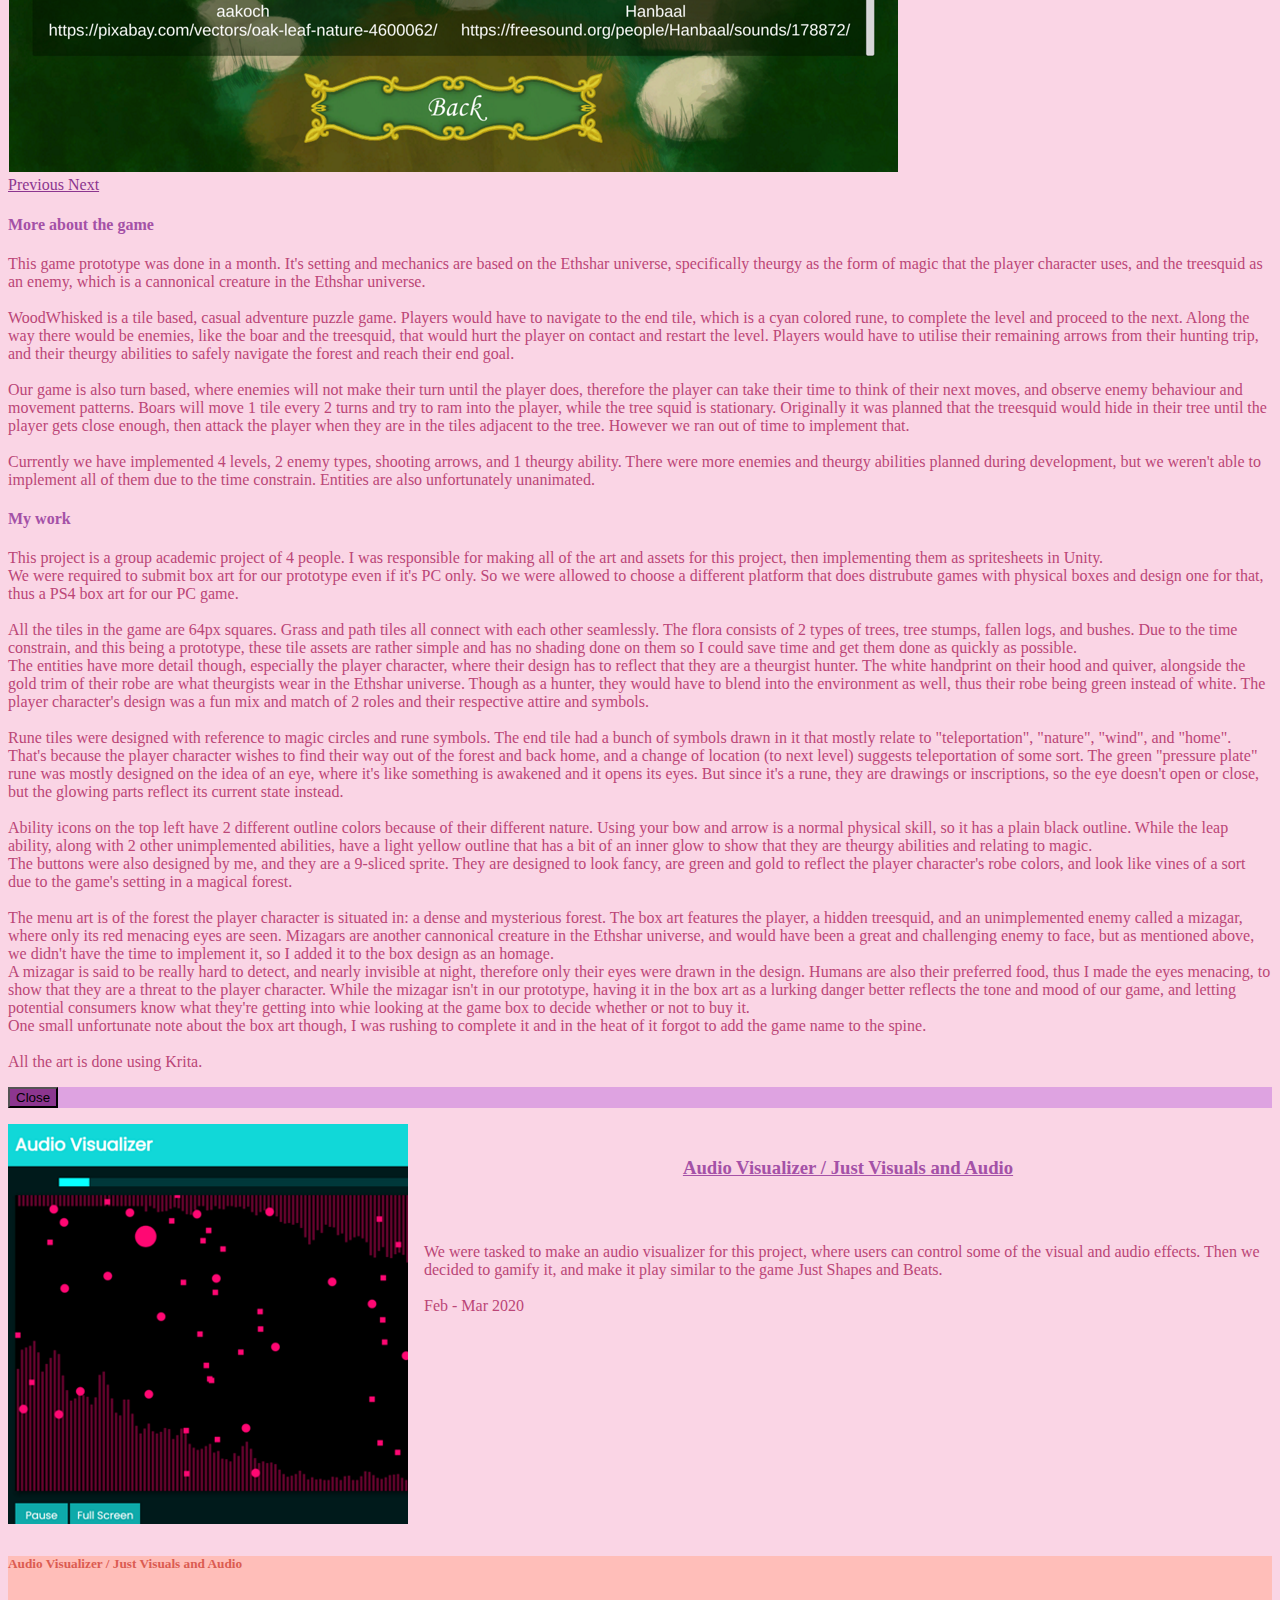
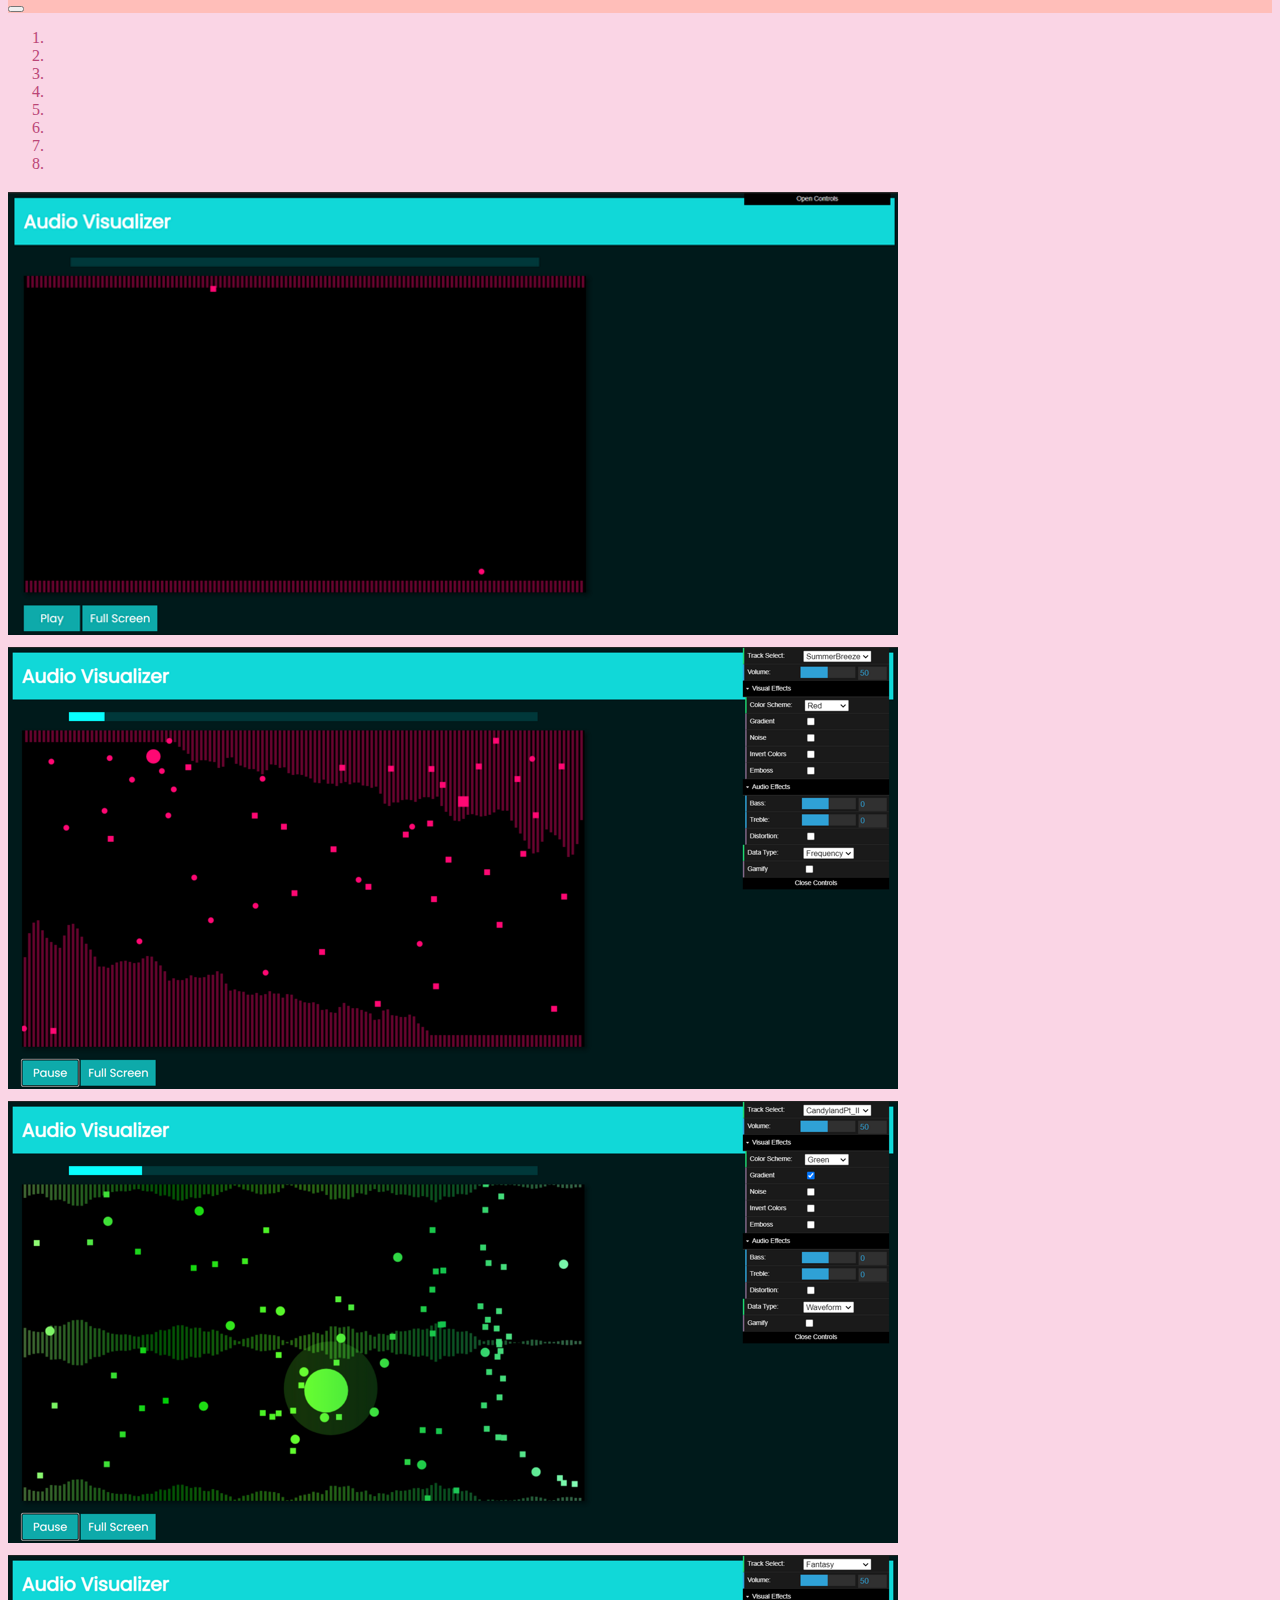
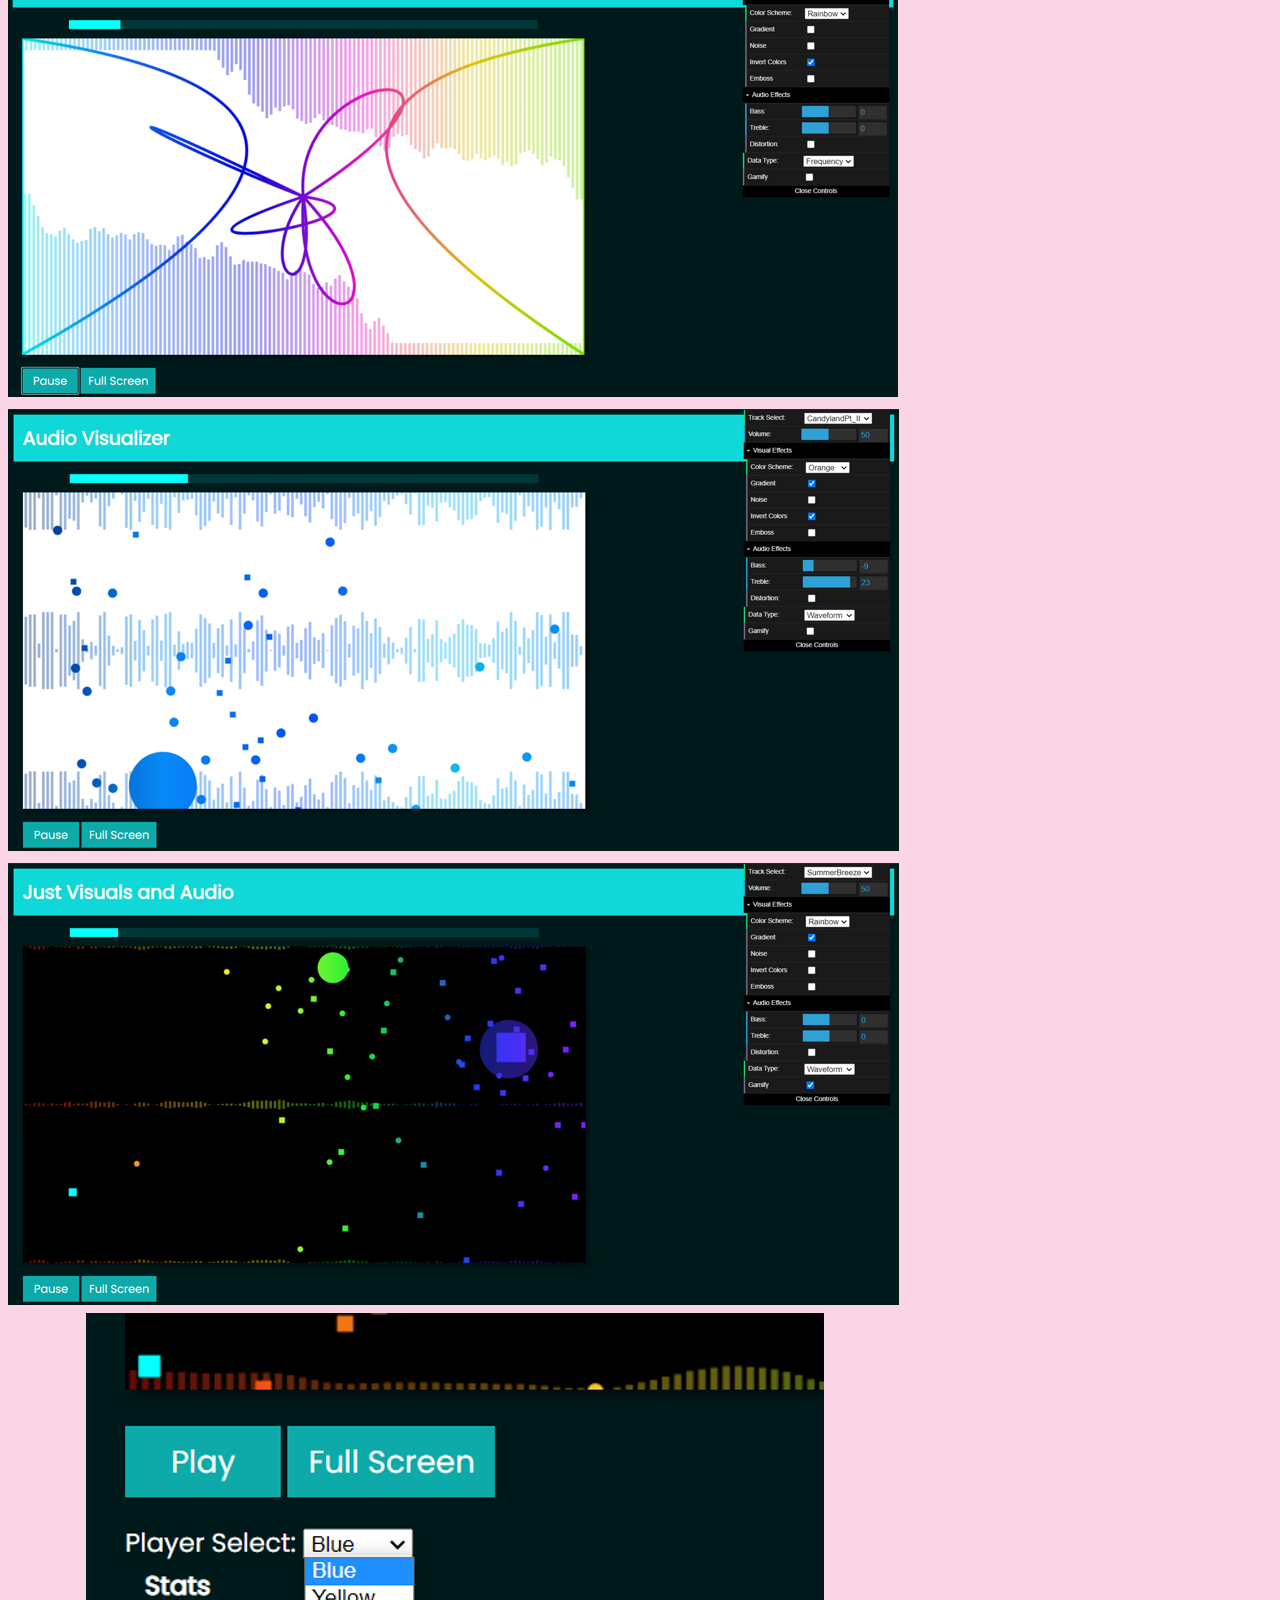
==== commit 5a7212eb: "completed project 4; added credits" ====
--- a/portfolio/index.html
+++ b/portfolio/index.html
@@ -100,6 +100,7 @@
                   <li data-bs-target="#CoCcarousel" data-bs-slide-to="6"></li>
                   <li data-bs-target="#CoCcarousel" data-bs-slide-to="7"></li>
                   <li data-bs-target="#CoCcarousel" data-bs-slide-to="8"></li>
+                  <li data-bs-target="#CoCcarousel" data-bs-slide-to="9"></li>
                 </ol>
 
                 <div class="carousel-inner">
@@ -130,6 +131,9 @@
                   <div class="carousel-item">
                     <img src="media/cupocurios/boxart.png" class="d-block w-100" alt="PS4 box art">
                   </div>
+                  <div class="carousel-item">
+                    <img src="media/cupocurios/credits.png" class="d-block w-100" alt="credits">
+                  </div>
                 </div>
 
                 <a class="carousel-control-prev" href="#CoCcarousel" role="button" data-bs-slide="prev">
@@ -158,7 +162,7 @@
 
               <h4>My work</h4>
               <p>
-                This project is a group project of 4 people. I was responsible for making all of the art and assets for
+                This project is a group academic project of 4 people. I was responsible for making all of the art and assets for
                 this project, then implementing them as spritesheets in Unity.
                 <br>
                 We were required to submit box art for our prototype even if it's PC only. So we were allowed to choose
@@ -241,6 +245,7 @@
                   <li data-bs-target="#wwcarousel" data-bs-slide-to="5"></li>
                   <li data-bs-target="#wwcarousel" data-bs-slide-to="6"></li>
                   <li data-bs-target="#wwcarousel" data-bs-slide-to="7"></li>
+                  <li data-bs-target="#wwcarousel" data-bs-slide-to="8"></li>
                 </ol>
 
                 <div class="carousel-inner">
@@ -269,6 +274,9 @@
                   </div>
                   <div class="carousel-item">
                     <img src="media/woodwhisked/boxart.png" class="d-block w-100" alt="PS4 box art">
+                  </div>
+                  <div class="carousel-item">
+                    <img src="media/woodwhisked/credits.png" class="d-block w-100" alt="credits">
                   </div>
                 </div>
 
@@ -308,7 +316,7 @@
 
               <h4>My work</h4>
               <p>
-                This project is a group project of 4 people. I was responsible for making all of the art and assets for
+                This project is a group academic project of 4 people. I was responsible for making all of the art and assets for
                 this project, then implementing them as spritesheets in Unity.
                 <br>
                 We were required to submit box art for our prototype even if it's PC only. So we were allowed to choose
@@ -506,15 +514,16 @@
 
               <h4>My work</h4>
               <p>
-                We worked in pairs for this project, and both of us had to work on all parts of this project equally. My
-                friend and I contributed to the coding, working on different classes and files at the same time. Though
+                We worked in pairs for this academic project, and both of us had to work on all parts of this project equally. My
+                friend <a href="https://people.rit.edu/jsh7099/portfolio/" target="_blank">Joseph</a> and I contributed
+                to the coding, working on different classes and files at the same time. Though
                 the idea of making a game out of an audio visualizer and picking Just Shapes and Beats as the game to
                 mimick was my idea, since I thoroughly enjoyed that game, and got really excited at the thought that we
                 could make something like that. (And thus got way too ambitious.)
                 <br>
-                I was more experienced with the mechanics of Just Shapes and Beats, so I guided my friend on what kind
+                I was more experienced with the mechanics of Just Shapes and Beats, so I guided Joseph on what kind
                 of visual elements we could add to this project, namely the poppers and blips. The Bezier curves were a
-                fun addition suggested by my friend while we were wondering what simplier shape or element we could
+                fun addition suggested by Joseph while we were wondering what simplier shape or element we could
                 easily add and clearly represent the audio data. Then I suggested we move the curves' control points
                 around the screen since I did that in a differentt assignment and had a lot of fun with it.
                 <br>
@@ -522,7 +531,7 @@
                 our past projects, and a lot we figured out along the way. There's no clear differentiation on which
                 parts of the code each of us did, since we did paired programming and helped each other out a lot of the
                 times as well. I believe the only thing that was done separately was me rushing to write the css to make
-                the page resemble Just Shapes and Beats, while my friend rushed to write the documentation for our
+                the page resemble Just Shapes and Beats, while Joseph rushed to write the documentation for our
                 project before submission.
                 <br><br>
                 This project was done entirely with Javascript, HTML, and CSS, and with help of the Canvas API, Web
@@ -543,10 +552,12 @@
       <!-- Project 4: Interactive Phyllotaxis -->
       <div id="inPhy" class="project">
         <h3 class="projectTitle" data-bs-toggle="modal" data-bs-target="#inPhyModal">Interactive Phyllotaxis</h3>
-        <img src="https://via.placeholder.com/400" alt="" class="projectThumbnail img-thumbnail" data-bs-toggle="modal"
+        <img src="media/phyllotaxis/thumbnail.png" alt="" class="projectThumbnail img-thumbnail" data-bs-toggle="modal"
           data-bs-target="#inPhyModal">
         <p class="projectDescription">
-          In this project we had to use the phyllotaxis mathematical formula to create an artistic interactive experience. Users can click to create sprials on the canvas, and have a multitude of controls to change how the sprials grow on the fly.
+          In this project we had to use the phyllotaxis mathematical formula to create an artistic interactive
+          experience. Users can click to create sprials on the canvas, and have a multitude of controls to change how
+          the sprials grow on the fly.
           <br><br>
           February 2020
         </p>
@@ -568,14 +579,26 @@
                 <ol class="carousel-indicators">
                   <li data-bs-target="#inPhycarousel" data-bs-slide-to="0" class="active"></li>
                   <li data-bs-target="#inPhycarousel" data-bs-slide-to="1"></li>
+                  <li data-bs-target="#inPhycarousel" data-bs-slide-to="2"></li>
+                  <li data-bs-target="#inPhycarousel" data-bs-slide-to="3"></li>
+                  <li data-bs-target="#inPhycarousel" data-bs-slide-to="4"></li>
                 </ol>
 
                 <div class="carousel-inner">
                   <div class="carousel-item active">
-                    <img src="https://via.placeholder.com/890x500" class="d-block w-100" alt="">
-                  </div>
-                  <div class="carousel-item">
-                    <img src="https://via.placeholder.com/890x500" class="d-block w-100" alt="">
+                    <img src="media/phyllotaxis/initialpage.png" class="d-block w-100" alt="initial appearance of page">
+                  </div>
+                  <div class="carousel-item">
+                    <img src="media/phyllotaxis/smallflowers.png" class="d-block w-100" alt="small flowers of different colors">
+                  </div>
+                  <div class="carousel-item">
+                    <img src="media/phyllotaxis/diffflowers.png" class="d-block w-100" alt="larger flowers with different sprials and lines">
+                  </div>
+                  <div class="carousel-item">
+                    <img src="media/phyllotaxis/changingsprials.png" class="d-block w-100" alt="flowers with changing sprials and lines">
+                  </div>
+                  <div class="carousel-item">
+                    <img src="media/phyllotaxis/controls.png" class="d-block w-100" alt="controls">
                   </div>
                 </div>
 
@@ -591,19 +614,60 @@
 
               <h4>More about the project</h4>
               <p>
-                Phyllotaxis is related to botany and refers to the arrangement of leaves on a plant stem, it is also seen in plants that grow in sprial patterns. This project uses one of the mathematical formula proposed by Vogel to obtain the polar coordinates of successive florets, where the divergence angle would determine what pattern would result.
-                <br><br>
-                Users will click on the canvas and a sprial will start growing from that point, and there can be multiple flowers / sprials growing at once. Controls include flower size, petal padding, petal size, divergence angle, petal shape and color, and toggle lines drawn between petals and their color. Users can also pause and play the growth of flowers, change the background color of the canvas, save their creations to their computer, and reset the canvas.
-                <br>
-                Flower size affects the number of dots drawn in a spawned sprial; petal padding affects the space between each petal; petal size is just the size of each dot. The divergence angle as mentioned above is what changes the type of sprial the dots will be drawn in. Changing the value of it by even 0.5 will result in a completely different sprial pattern. By default petals are circles, but if users uncheck that option they will get square petals, however they won't rotate based on their position. Lines are unchecked by default, they are drawn from the previous dot to the next dot if checked. Both petals and lines have a separate color picker for changing their color.
-                <br>
-                All of these controls will affect flowers that are currently still growing on the canvas, so users can make a single flower have petals with multiple colors, petal sizes and shapes, and even change the type of sprial with the divergence angle halfway through. This is where the play pause buttons come in handy, where users can pause the canvas and have all the time they needed to change the flower parameters, then play it again and see all the new changes at once. Flowers can still be initiated by clicking when the canvas is paused, however I did not think of having an indication for that during development. It was suggested to me after it was submitted that I could have drawn the first dot for the sprial when the canvas is paused. So currently it would look like nothing happened when the canvas is clicked when it's paused, then all the flowers will bloom together once the play button is pressed, and I understand this would definitely confuse users at first.
+                Phyllotaxis is related to botany and refers to the arrangement of leaves on a plant stem, it is also
+                seen in plants that grow in sprial patterns. This project uses one of the mathematical formula proposed
+                by Vogel to obtain the polar coordinates of successive florets, where the divergence angle would
+                determine what pattern would result.
+                <br><br>
+                Users will click on the canvas and a sprial will start growing from that point, and there can be
+                multiple flowers / sprials growing at once. Controls include flower size, petal padding, petal size,
+                divergence angle, petal shape and color, and toggle lines drawn between petals and their color. Users
+                can also pause and play the growth of flowers, change the background color of the canvas, save their
+                creations to their computer, and reset the canvas.
+                <br>
+                Flower size affects the number of dots drawn in a spawned sprial; petal padding affects the space
+                between each petal; petal size is just the size of each dot. The divergence angle as mentioned above is
+                what changes the type of sprial the dots will be drawn in. Changing the value of it by even 0.5 will
+                result in a completely different sprial pattern. By default petals are circles, but if users uncheck
+                that option they will get square petals, however they won't rotate based on their position. Lines are
+                unchecked by default, they are drawn from the previous dot to the next dot if checked. Both petals and
+                lines have a separate color picker for changing their color.
+                <br>
+                Some of these controls will affect flowers that are currently still growing on the canvas, so users can
+                make a single flower have petals with multiple colors, shapes, lines and even change the type of sprial
+                with the divergence angle halfway through. This is where the play pause buttons come in handy, where
+                users can pause the canvas and have all the time they needed to change the flower parameters, then play
+                it again and see all the new changes at once. Flowers can still be initiated by clicking when the canvas
+                is paused, however I did not think of having an indication for that during development. It was suggested
+                to me after it was submitted that I could have drawn the first dot for the sprial when the canvas is
+                paused. So currently it would look like nothing happened when the canvas is clicked when it's paused,
+                then all the flowers will bloom together once the play button is pressed, and I understand this would
+                definitely confuse users at first.
+                <br>
+                Users can change the background image of the canvas, however it does not appear in the saved image if
+                users decided to download the image. It's because I changed the css styling of the canvas instead of
+                drawing the background onto the canvas directly, so the downloaded image will always have a transparent
+                background regardless of what the user selected.
               </p>
 
               <h4>My work</h4>
               <p>
+                This is an individual academic project. There was some code that was given to us from the professor,
+                then I wrote the rest of the code by myself. The css styling for the custom radio buttons, checkboxes,
+                and slider were code copied from w3schools, and I made the color palette of the page with help of
+                paletton.com. I had tried to not take w3school's code directly, however any modification to it besides
+                changing simple color hex codes and certain values would just break the entire thing. Therefore, I only
+                changed the color of elements and left the code as is, then linked the source as comments in the css
+                file.
+                <br><br>
+                This project was done entirely with Javascript, HTML, and CSS, and with help of the Canvas API.
+                <br><br>
                 You can check out my project <a href="https://people.rit.edu/mxw4175/330/project1/"
                   target="_blank">here</a>!
+                <br><br>
+                Bonus: I discovered if you check lines, make them a different color than the dots, then keep clicking the same
+                exact spot in short intervals, it creates a really cool visual effect as you watch multiple flowers grow
+                together in the same spot.
               </p>
             </div>
 
@@ -687,28 +751,28 @@
   <footer>
     <div id="footer" class="container-lg">
       <div id="contacts">
-        
+
         <a href="mailto:mandy.wong68@gmail.com">
           <i class="fas fa-envelope"></i>
           mandy.wong68@gmail.com
         </a>
 
-        
+
         <a href="https://www.linkedin.com/in/man-ting-mandy-wong-375427173/" target="_blank">
           <i class="fab fa-linkedin"></i>
           Man Ting Mandy Wong
         </a>
-        
+
         <a href="https://github.com/sheroine" target="_blank">
           <i class="fab fa-github"></i>
           sheroine
         </a>
-        
+
         <a href="https://www.instagram.com/sheroine_" target="_blank">
           <i class="fab fa-instagram"></i>
           @sheroine_
         </a>
-        
+
         <a href="https://www.facebook.com/SheroineArt/" target="_blank">
           <i class="fab fa-facebook"></i>
           @SheroineArt
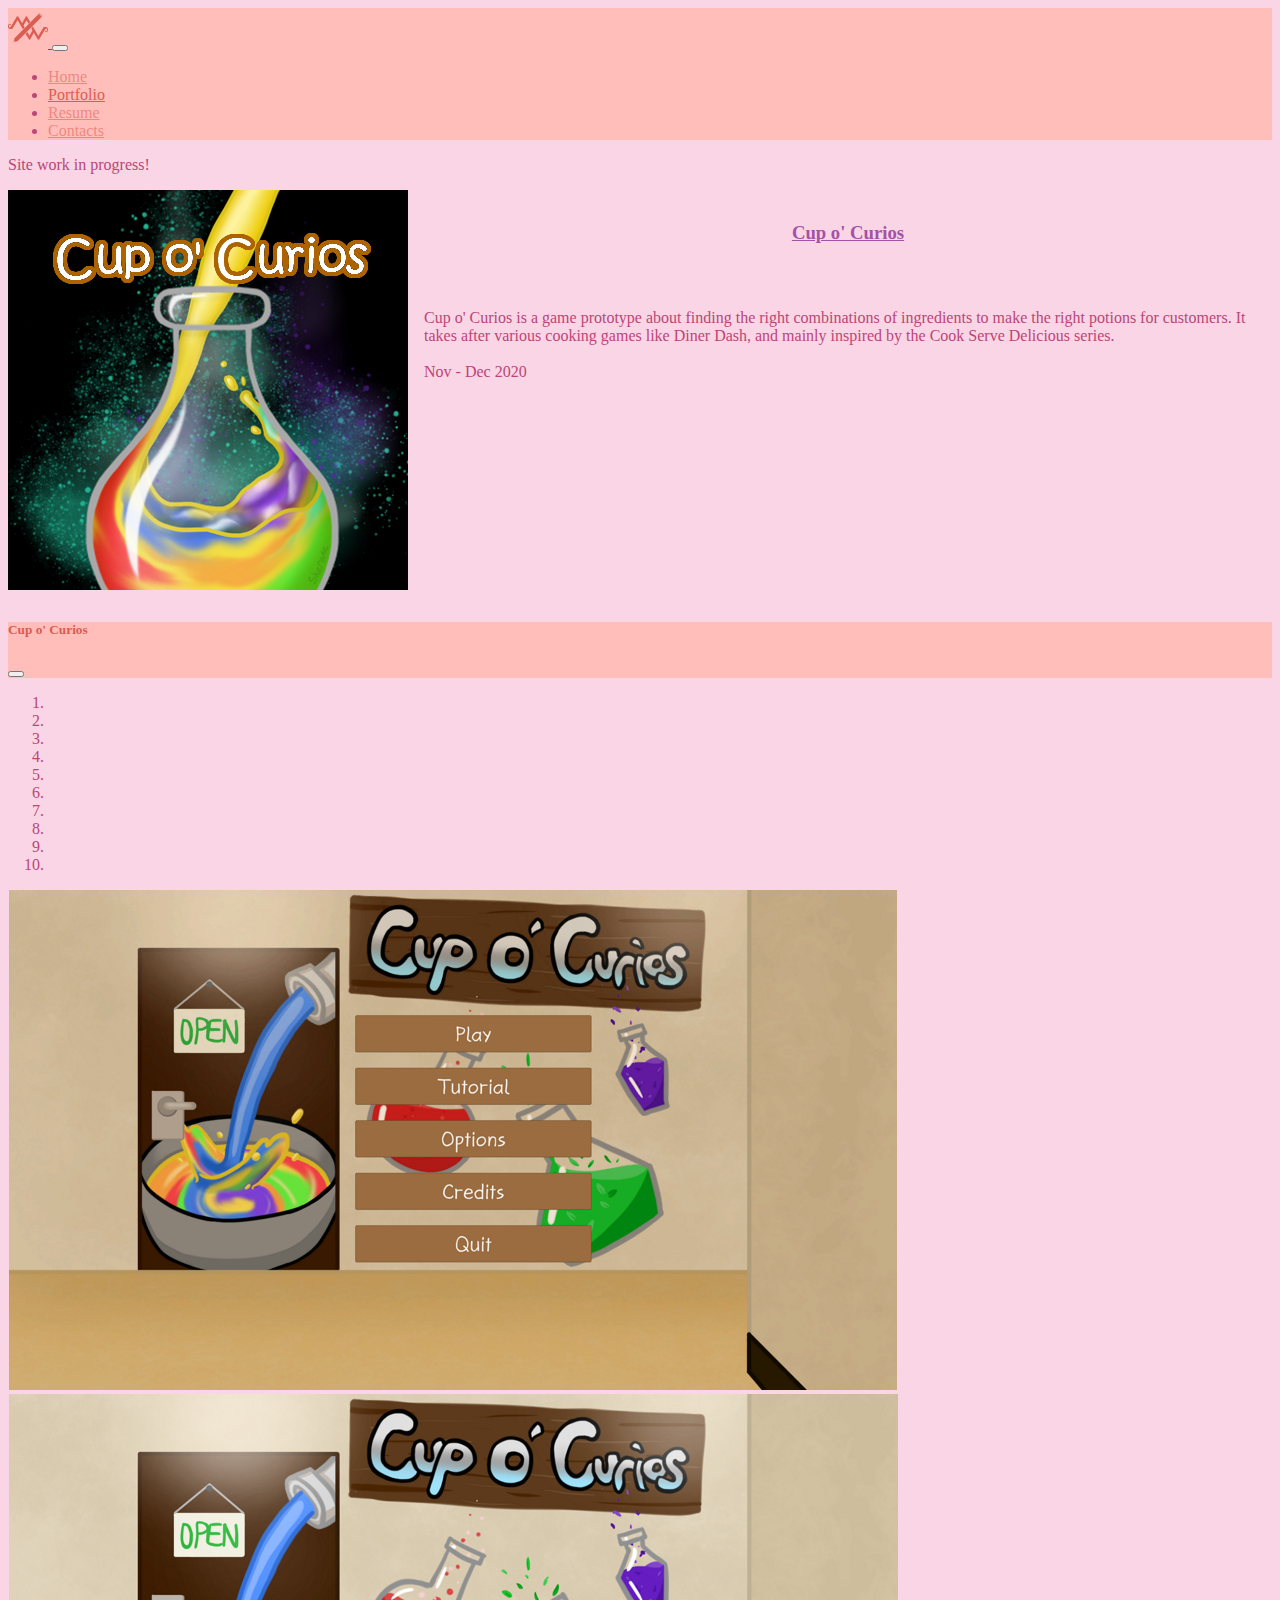
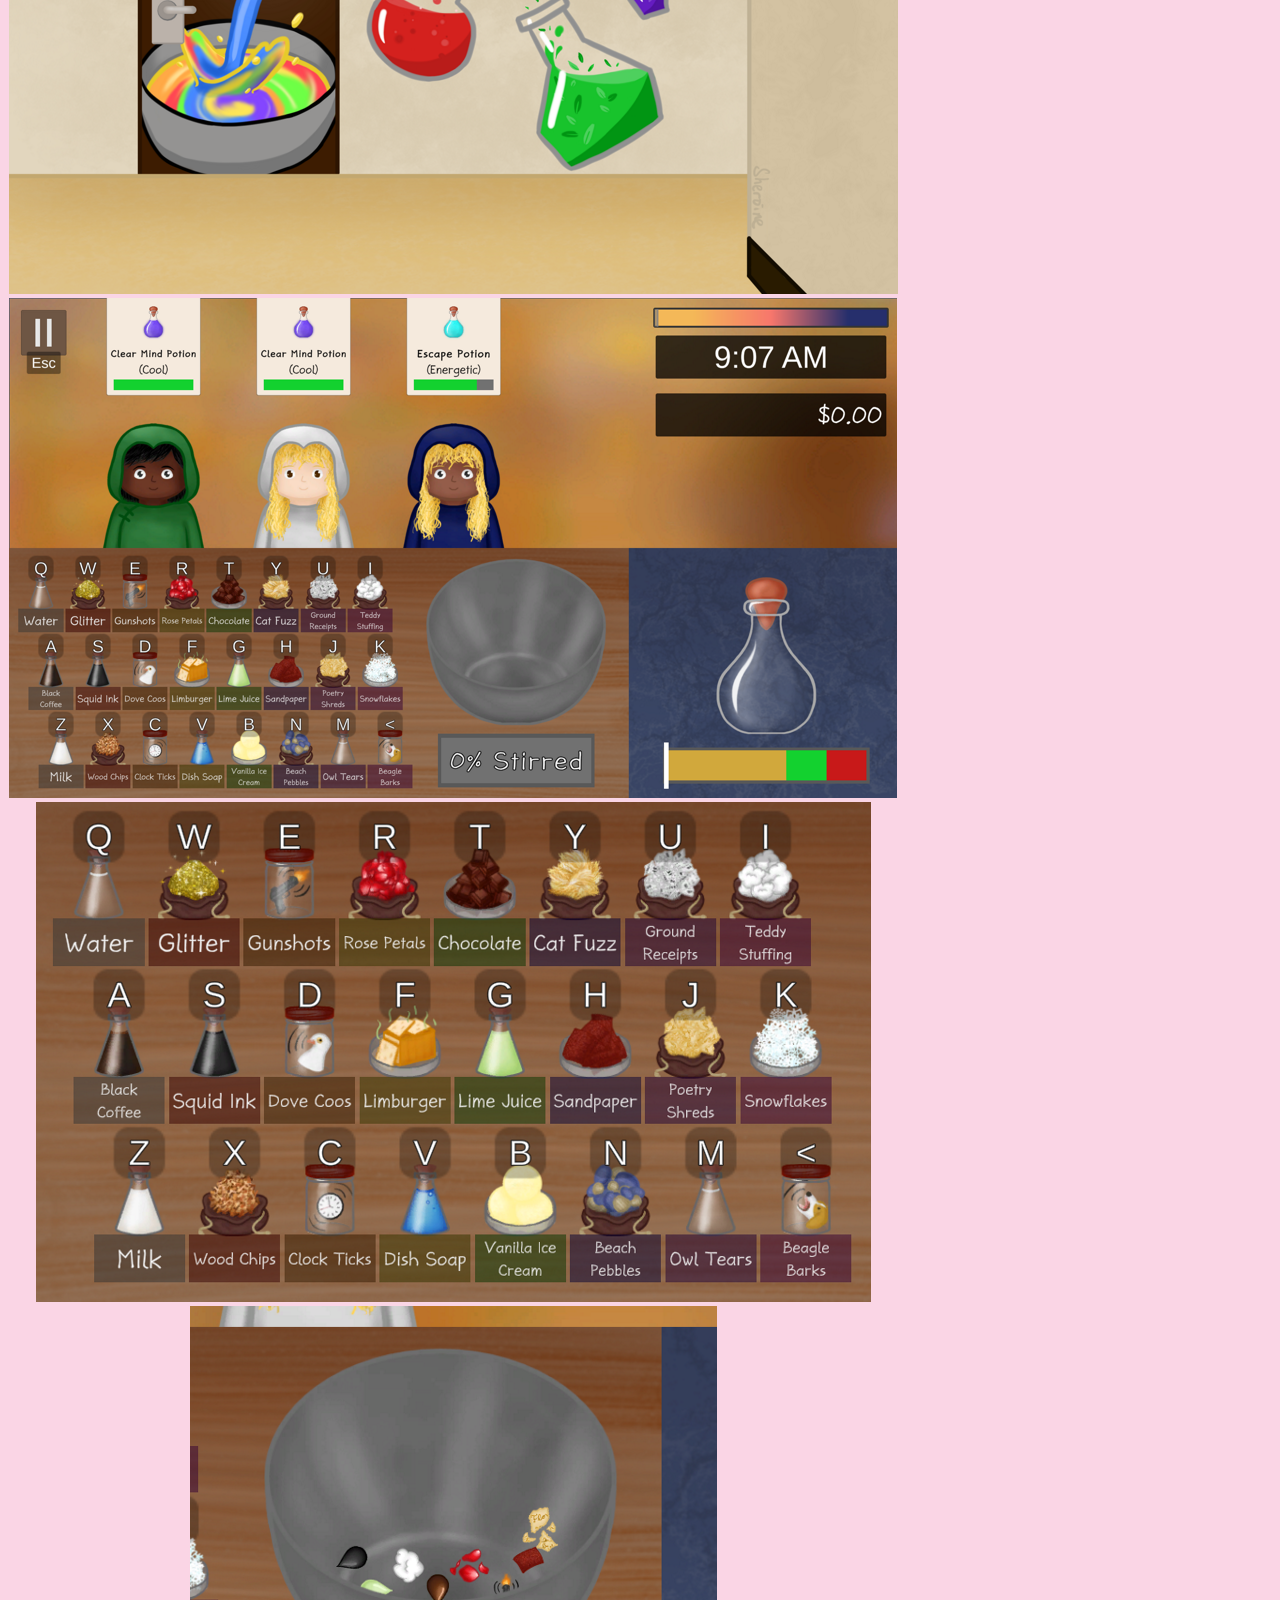
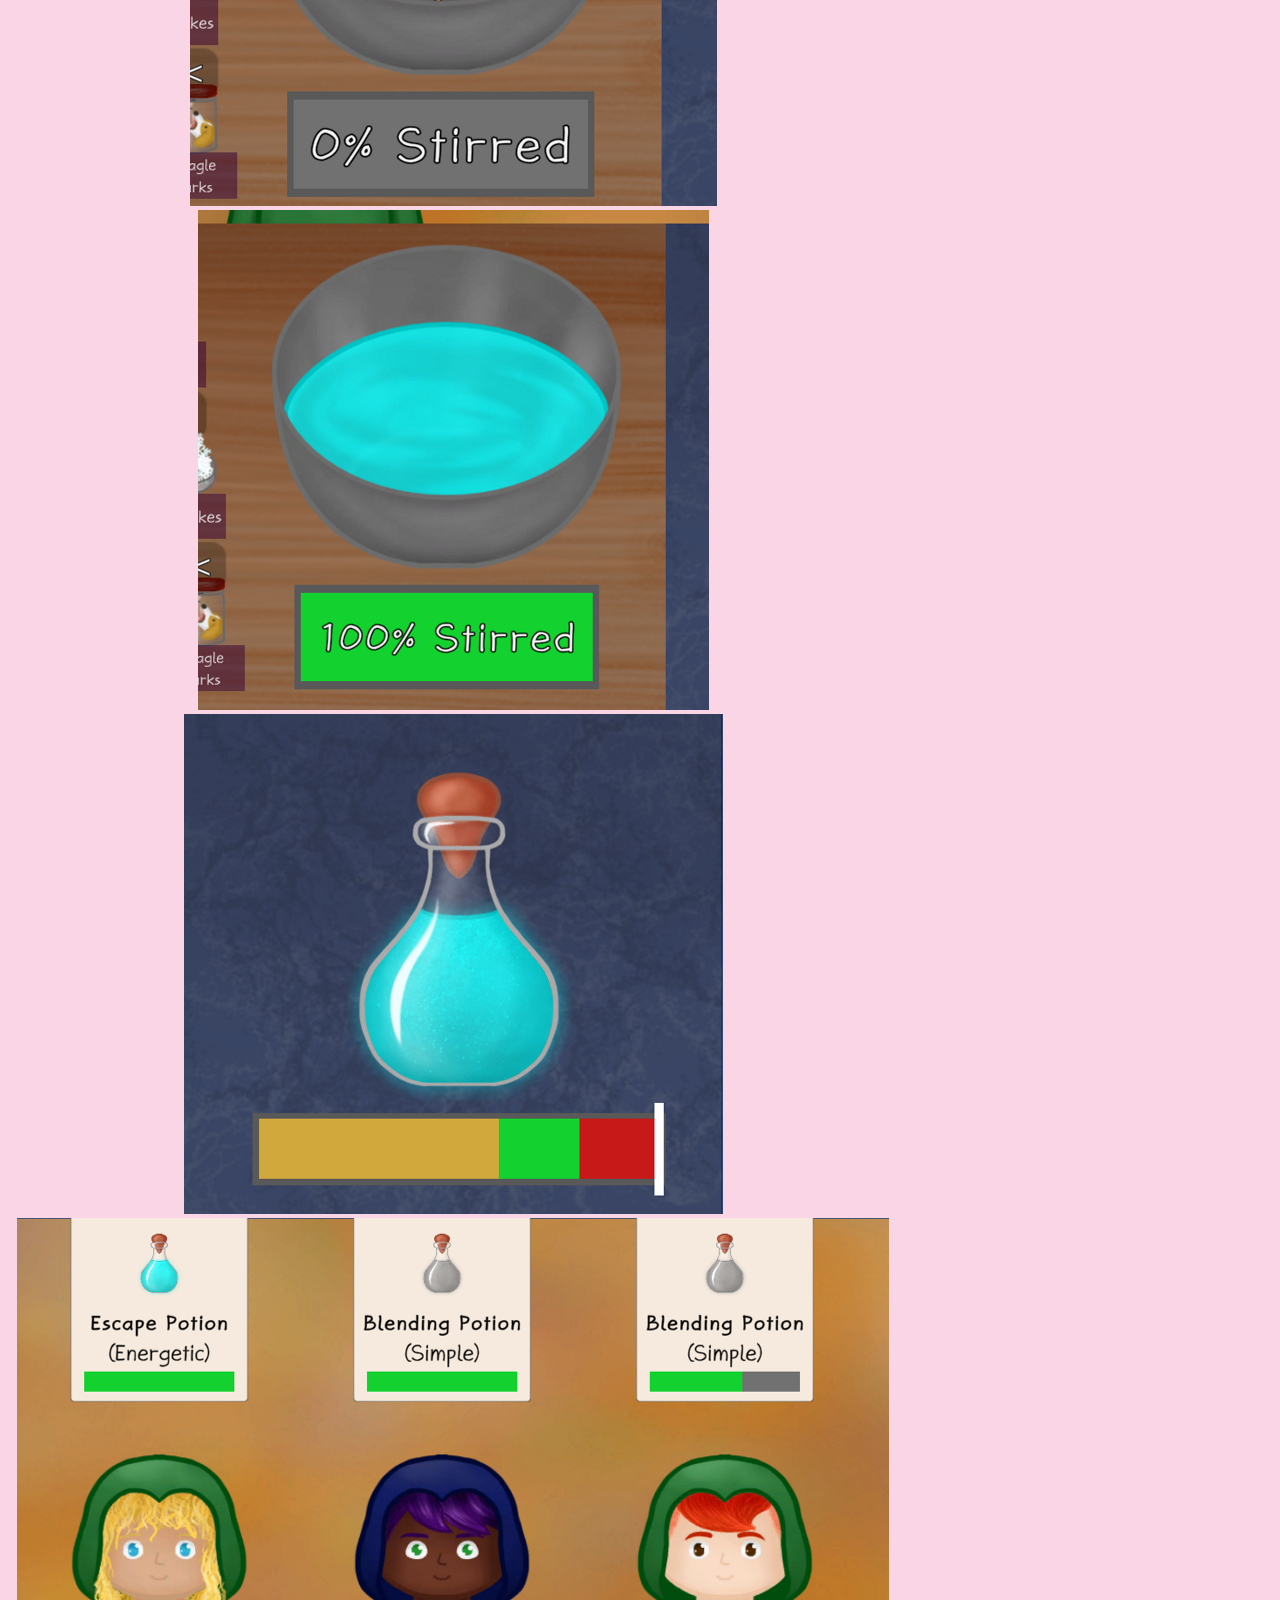
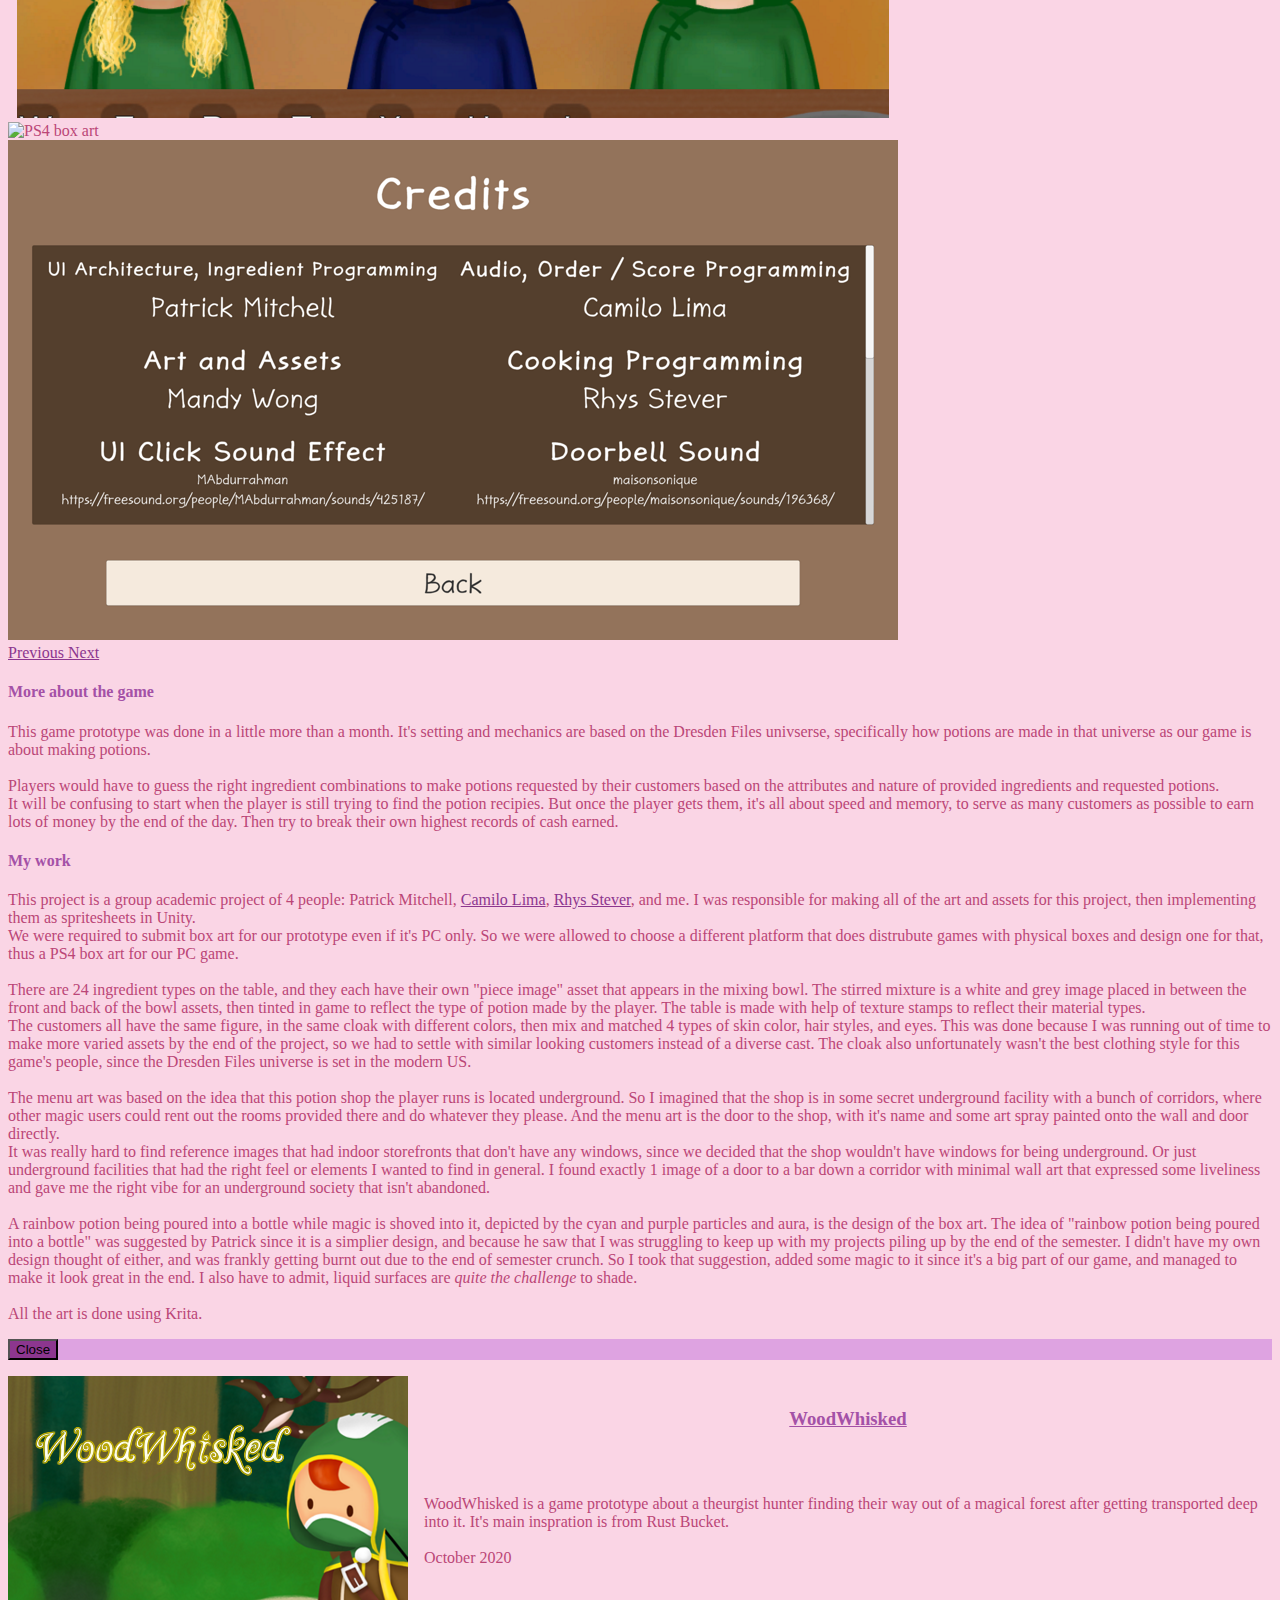
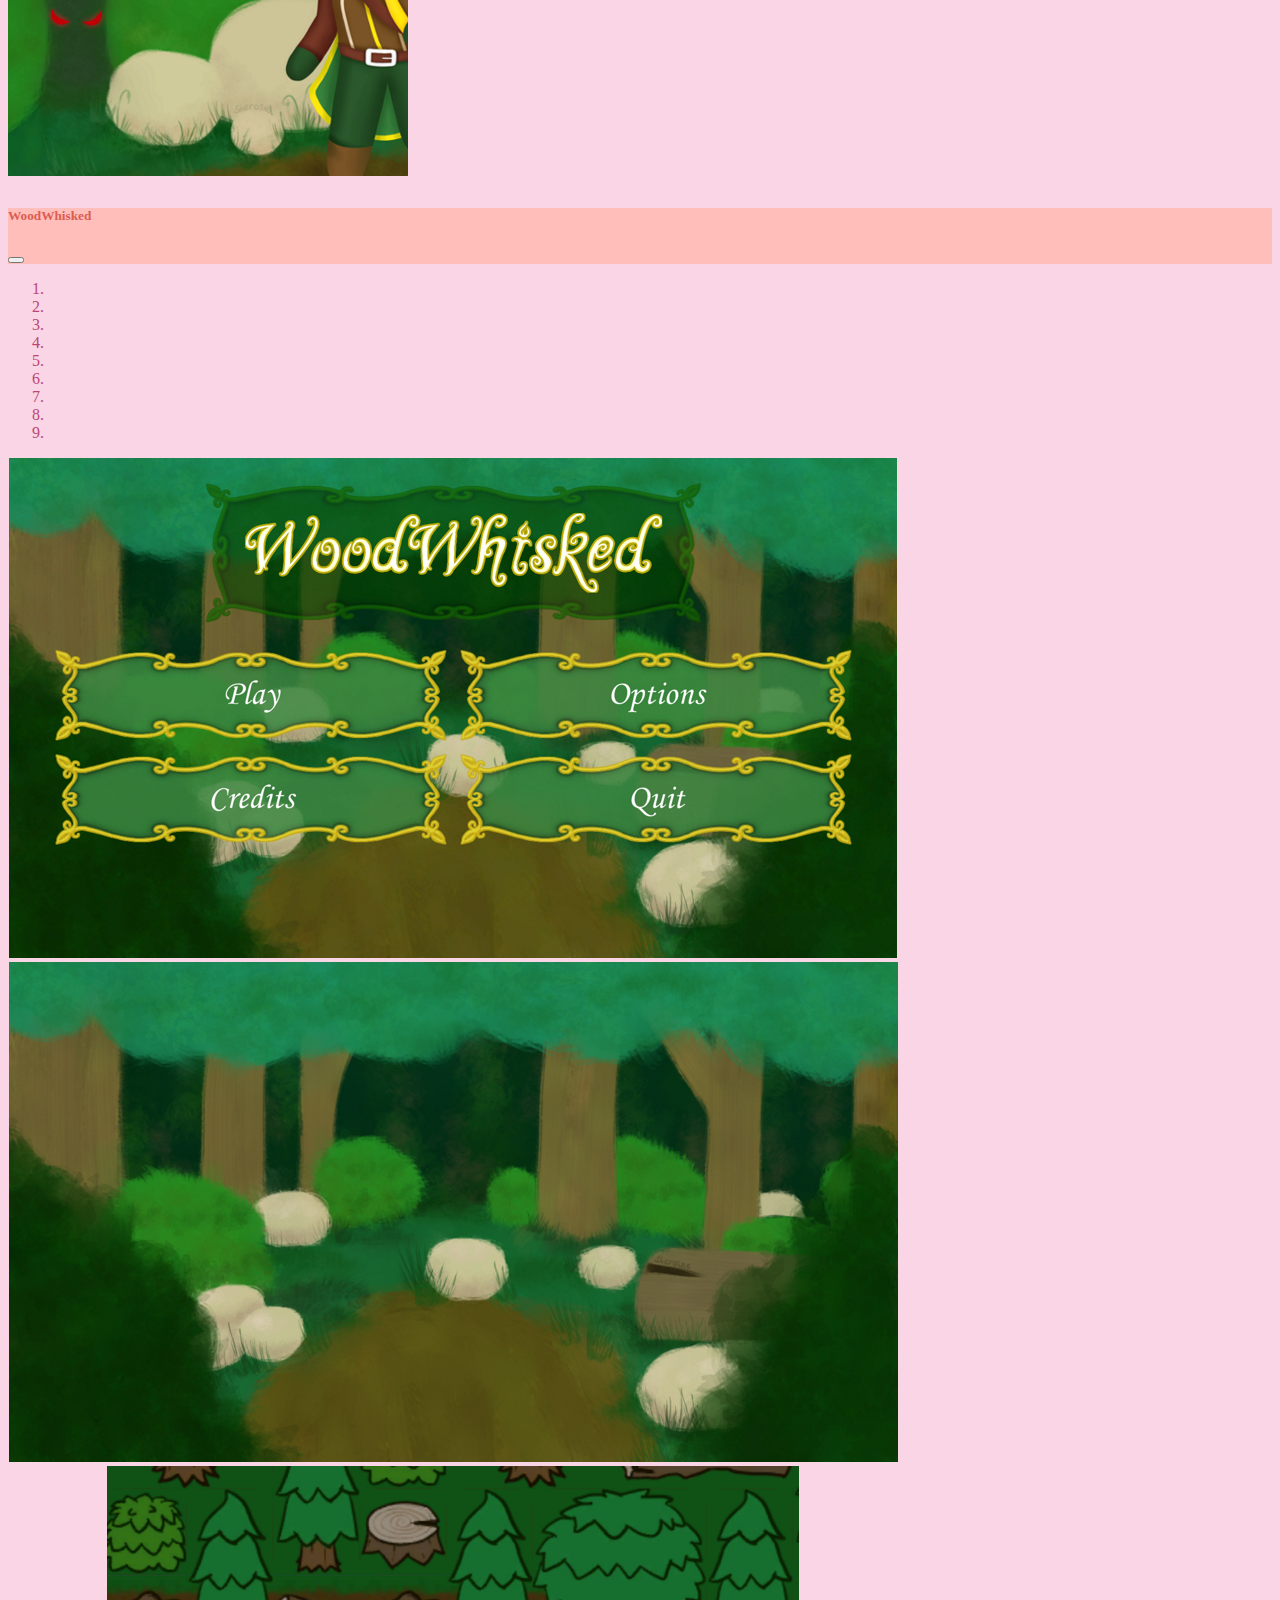
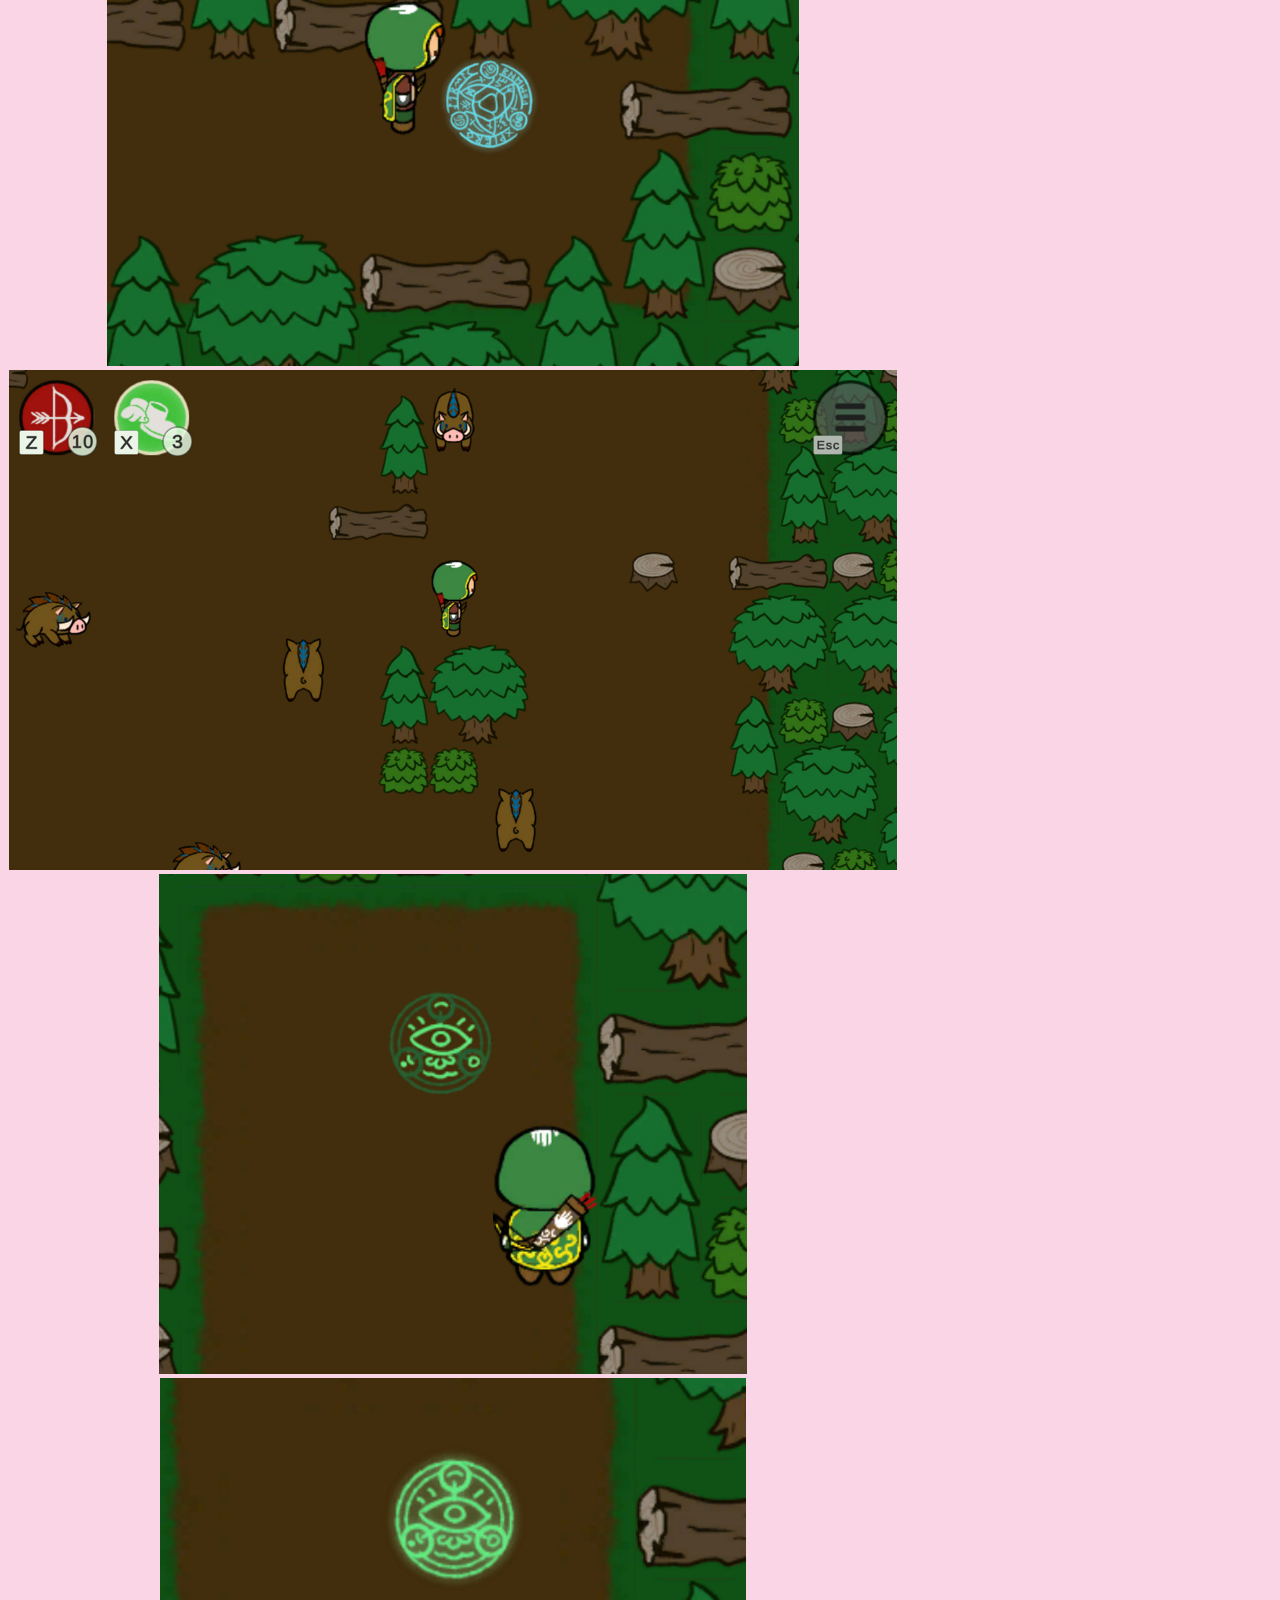
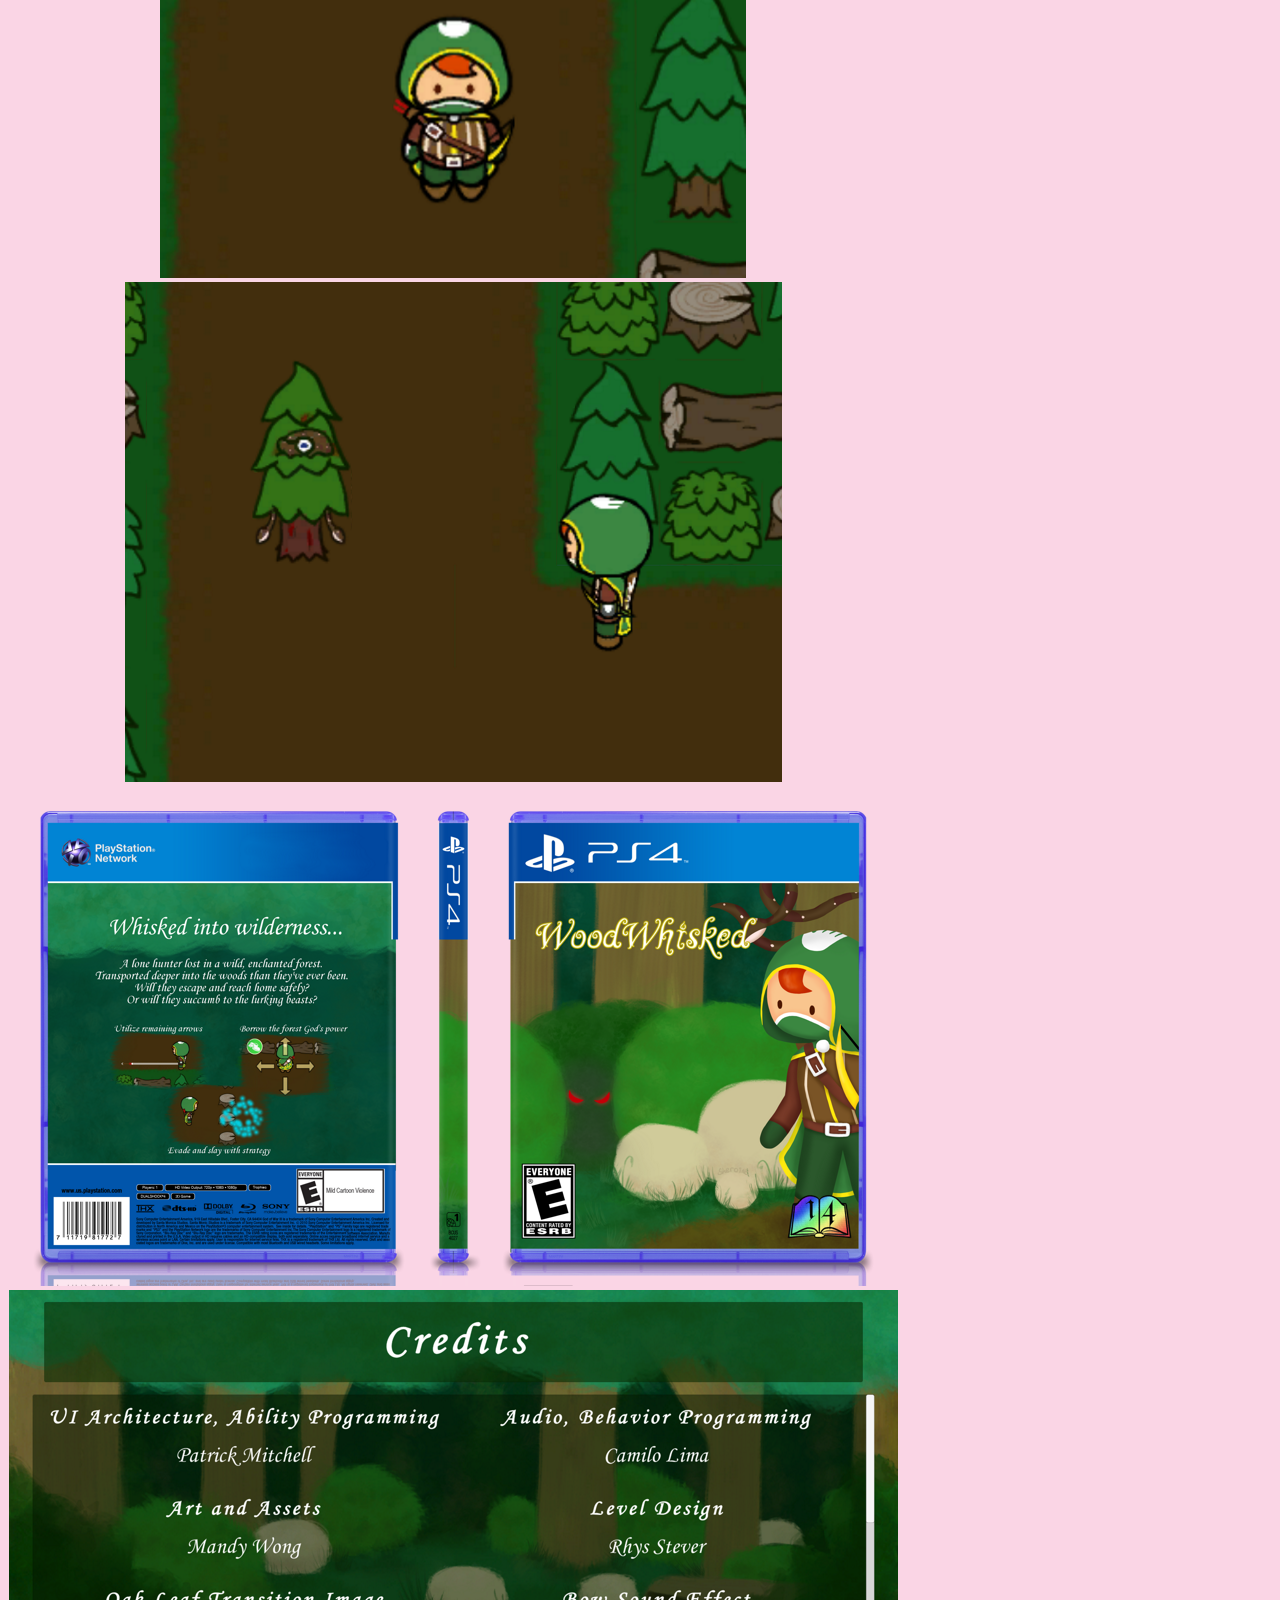
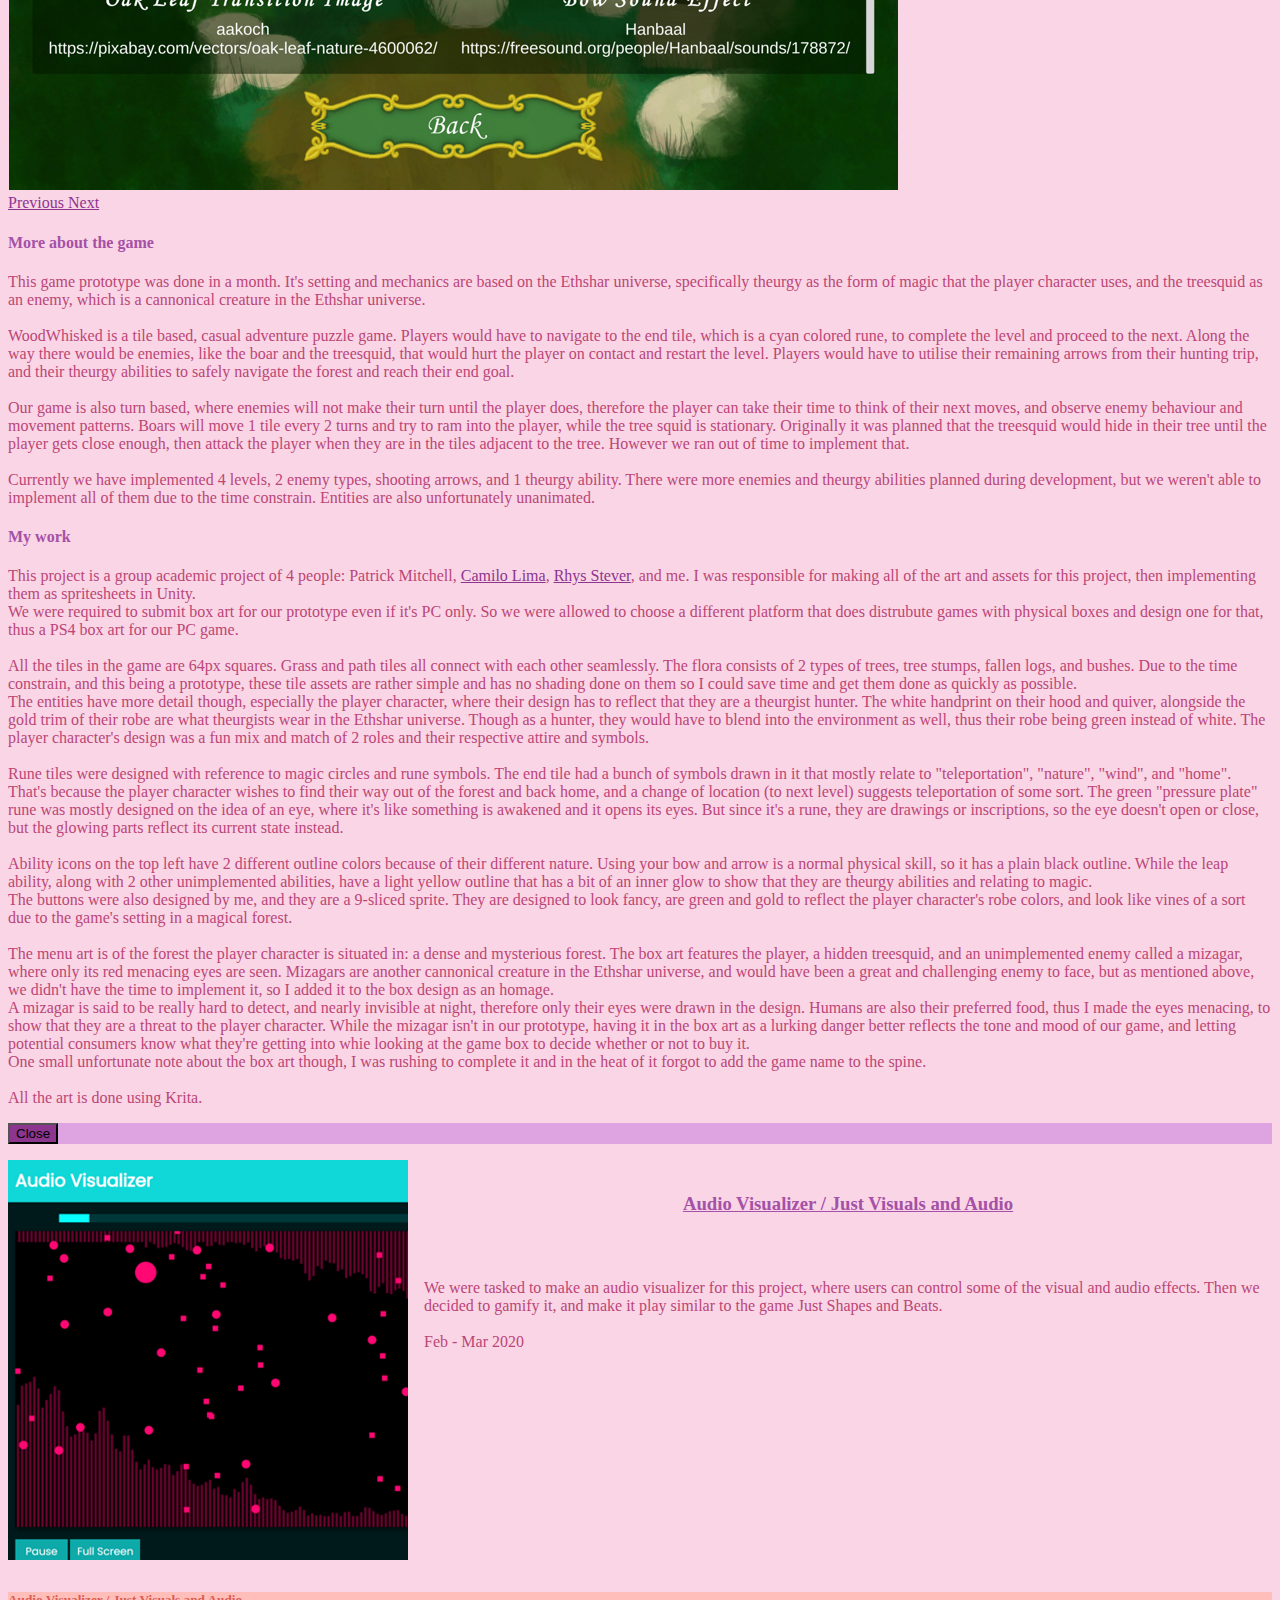
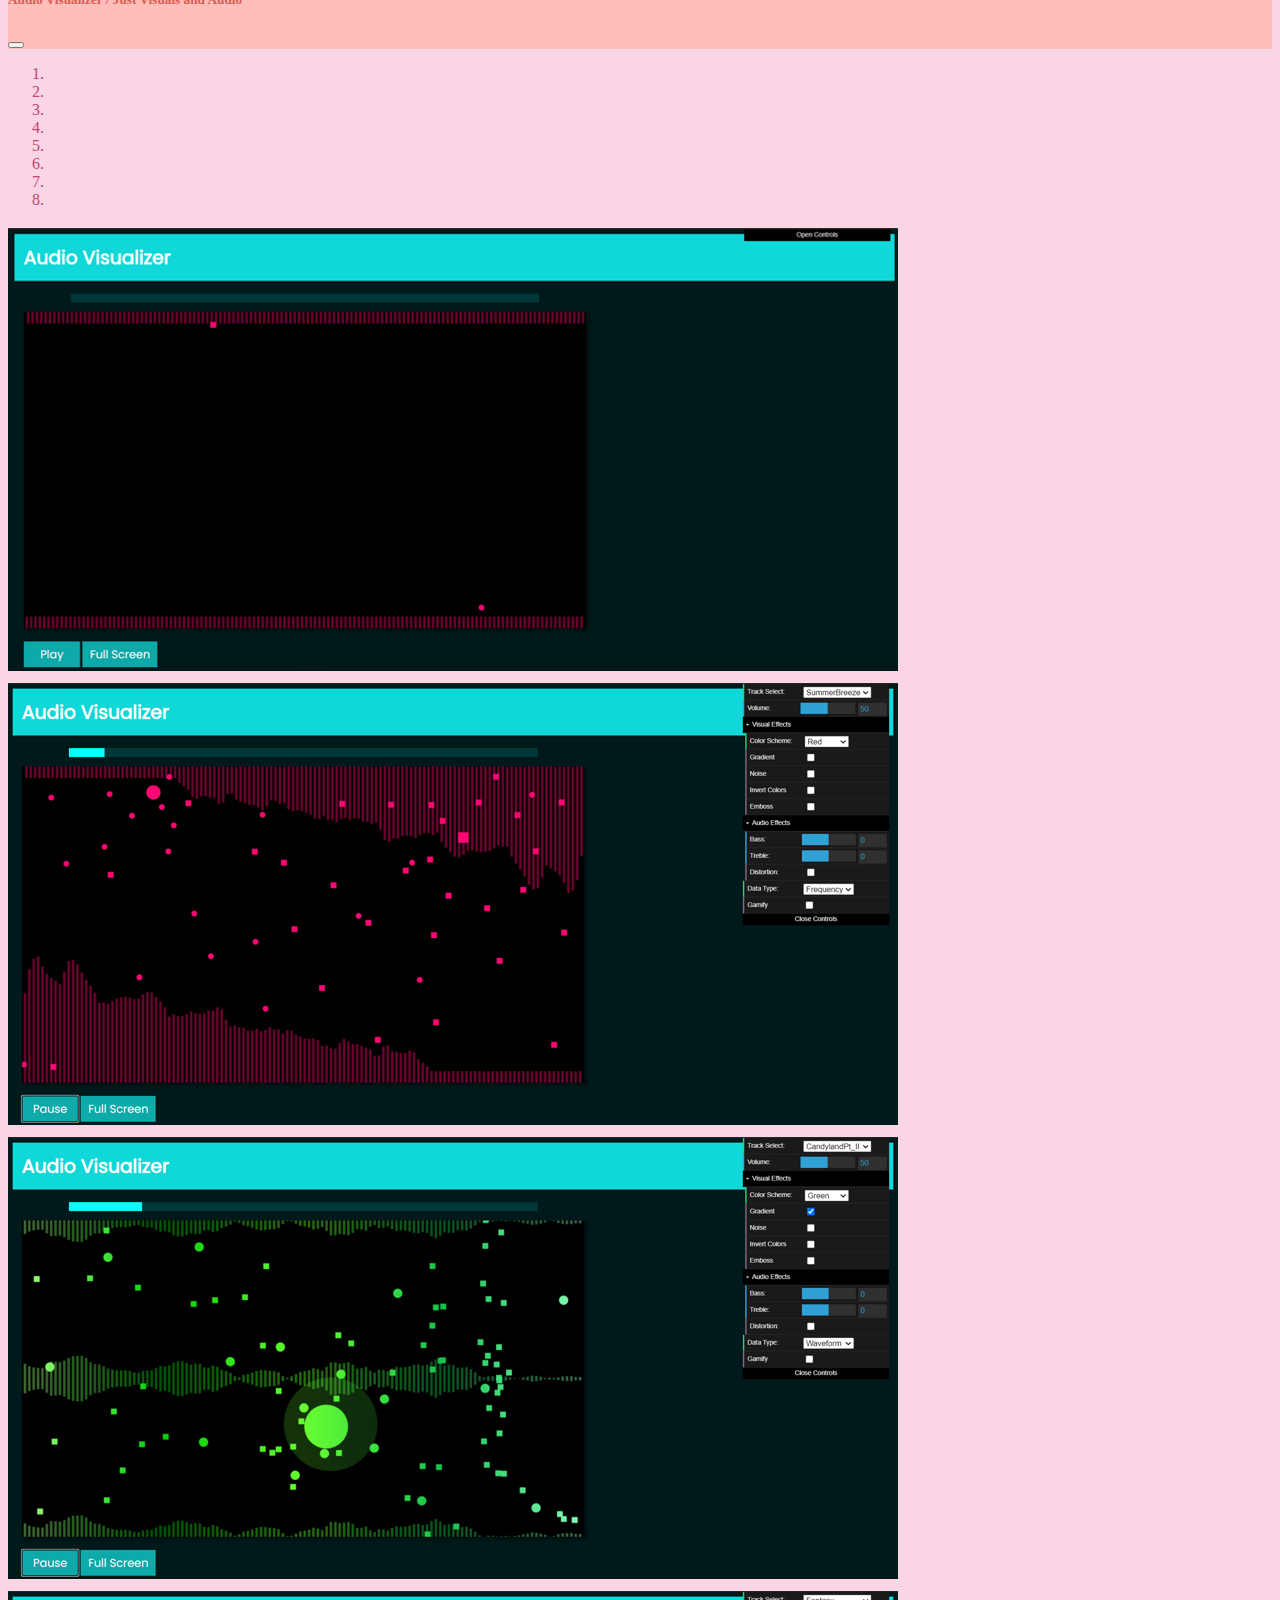
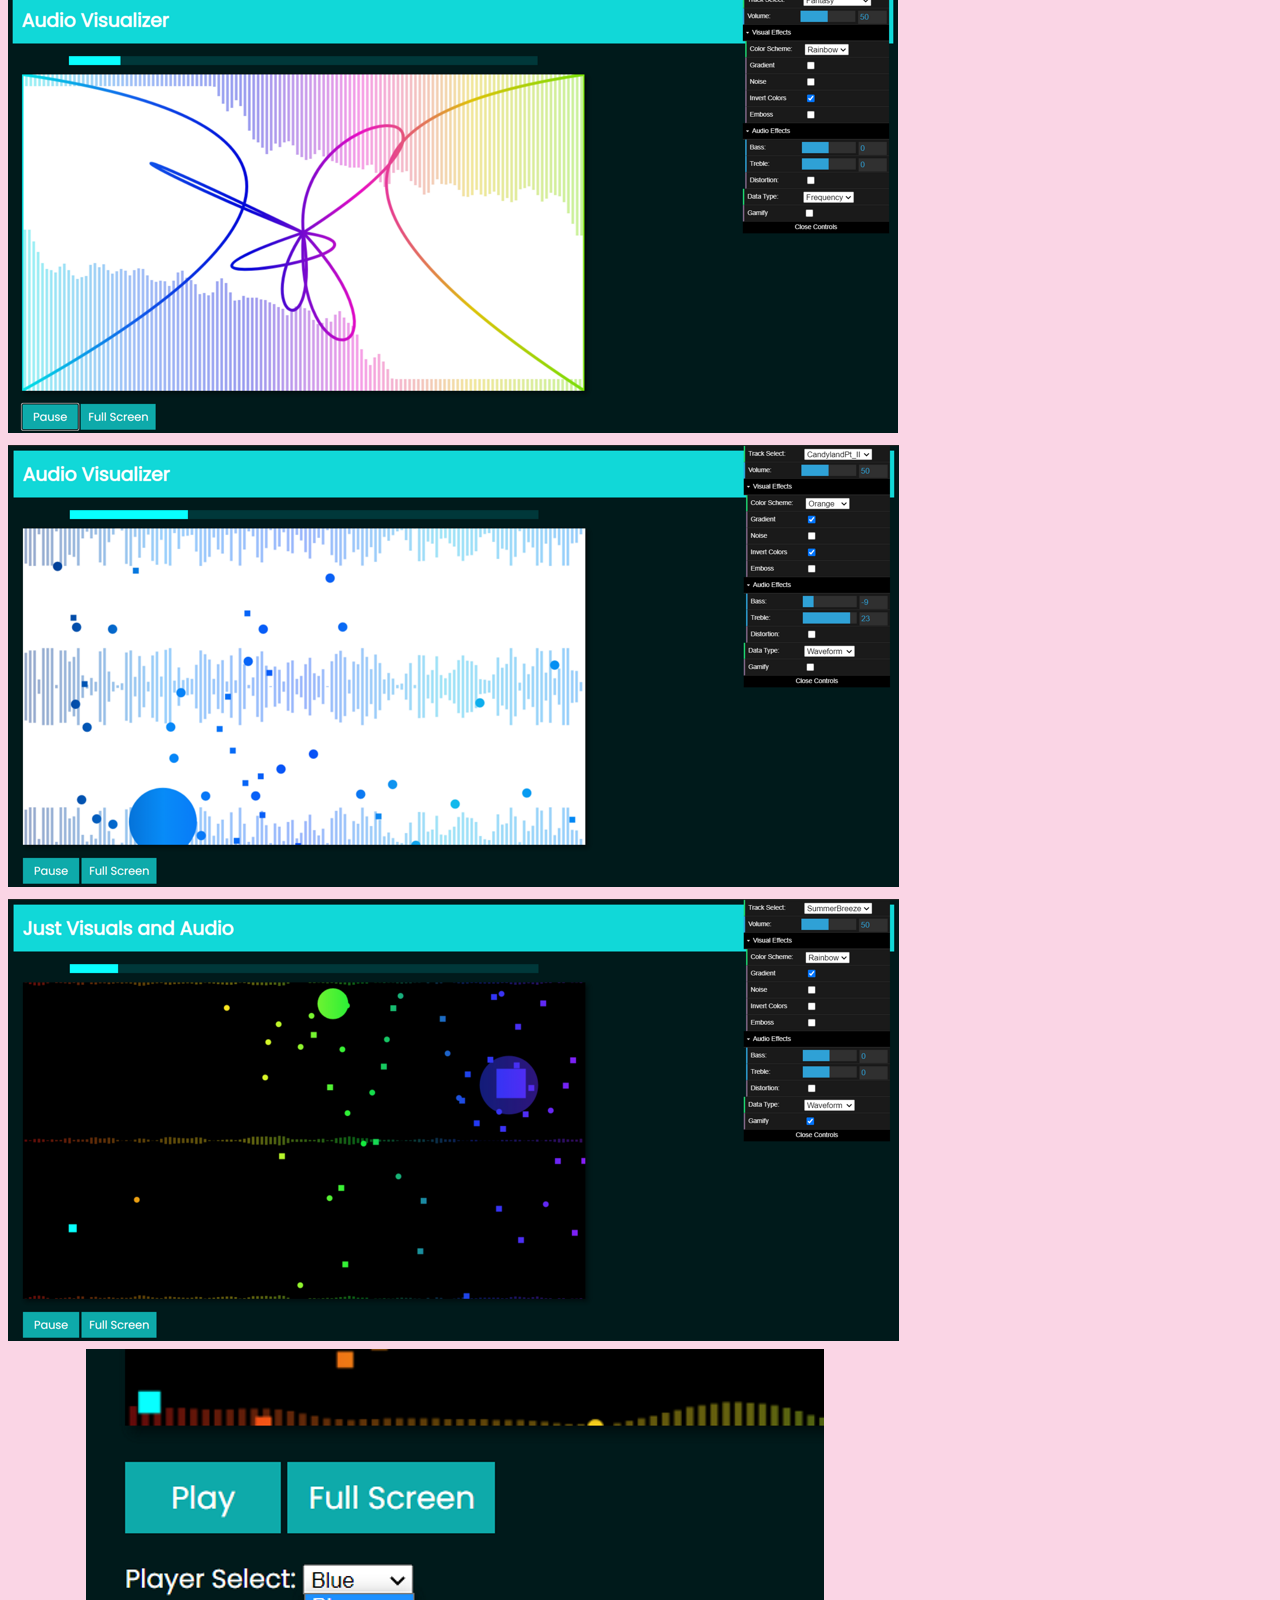
==== commit ab7d1c28: "entry for last project done" ====
--- a/portfolio/index.html
+++ b/portfolio/index.html
@@ -14,7 +14,7 @@
   <script src="https://kit.fontawesome.com/b71450042c.js" crossorigin="anonymous"></script>
 
   <link href="../css/color.css" rel="stylesheet">
-  <link href="../css/styles.css" rel="stylesheet">
+  <link href="../css/general.css" rel="stylesheet">
   <link href="css/styles.css" rel="stylesheet">
 
   <title>Mandy's Portfolio</title>
@@ -162,7 +162,7 @@
 
               <h4>My work</h4>
               <p>
-                This project is a group academic project of 4 people. I was responsible for making all of the art and assets for
+                This project is a group academic project of 4 people: Patrick Mitchell, <a href="https://crlimacastro.github.io/" target="_blank"> Camilo Lima</a>, <a href="http://rhysstever.me/" target="_blank">Rhys Stever</a>, and me. I was responsible for making all of the art and assets for
                 this project, then implementing them as spritesheets in Unity.
                 <br>
                 We were required to submit box art for our prototype even if it's PC only. So we were allowed to choose
@@ -193,7 +193,7 @@
                 <br><br>
                 A rainbow potion being poured into a bottle while magic is shoved into it, depicted by the cyan and
                 purple particles and aura, is the design of the box art. The idea of "rainbow potion being poured into a
-                bottle" was suggested by my groupmate since it is a simplier design, and because he saw that I was
+                bottle" was suggested by Patrick since it is a simplier design, and because he saw that I was
                 struggling to keep up with my projects piling up by the end of the semester. I didn't have my own design
                 thought of either, and was frankly getting burnt out due to the end of semester crunch. So I took that
                 suggestion, added some magic to it since it's a big part of our game, and managed to make it look great
@@ -316,7 +316,7 @@
 
               <h4>My work</h4>
               <p>
-                This project is a group academic project of 4 people. I was responsible for making all of the art and assets for
+                This project is a group academic project of 4 people: Patrick Mitchell, <a href="https://crlimacastro.github.io/" target="_blank"> Camilo Lima</a>, <a href="http://rhysstever.me/" target="_blank">Rhys Stever</a>, and me. I was responsible for making all of the art and assets for
                 this project, then implementing them as spritesheets in Unity.
                 <br>
                 We were required to submit box art for our prototype even if it's PC only. So we were allowed to choose
@@ -525,7 +525,7 @@
                 of visual elements we could add to this project, namely the poppers and blips. The Bezier curves were a
                 fun addition suggested by Joseph while we were wondering what simplier shape or element we could
                 easily add and clearly represent the audio data. Then I suggested we move the curves' control points
-                around the screen since I did that in a differentt assignment and had a lot of fun with it.
+                around the screen since I did that in a different assignment and had a lot of fun with it.
                 <br>
                 There is a lot of code in this project, some given by our professor, a bunch taken and refactored from
                 our past projects, and a lot we figured out along the way. There's no clear differentiation on which
@@ -552,7 +552,7 @@
       <!-- Project 4: Interactive Phyllotaxis -->
       <div id="inPhy" class="project">
         <h3 class="projectTitle" data-bs-toggle="modal" data-bs-target="#inPhyModal">Interactive Phyllotaxis</h3>
-        <img src="media/phyllotaxis/thumbnail.png" alt="" class="projectThumbnail img-thumbnail" data-bs-toggle="modal"
+        <img src="media/phyllotaxis/thumbnail.png" alt="interactive phyllotaxis thumbnail" class="projectThumbnail img-thumbnail" data-bs-toggle="modal"
           data-bs-target="#inPhyModal">
         <p class="projectDescription">
           In this project we had to use the phyllotaxis mathematical formula to create an artistic interactive
@@ -679,49 +679,105 @@
       </div>
 
       <!-- Project 5: Nature Bound -->
-      <div id="p5" class="project">
-        <h3 class="projectTitle" data-bs-toggle="modal" data-bs-target="#p5Modal">project name</h3>
-        <img src="https://via.placeholder.com/400" alt="" class="projectThumbnail img-thumbnail" data-bs-toggle="modal"
-          data-bs-target="#p5Modal">
+      <div id="nb" class="project">
+        <h3 class="projectTitle" data-bs-toggle="modal" data-bs-target="#nbModal">Nature Bound</h3>
+        <img src="media/naturebound/thumbnail.png" alt="nature bound thumbnail" class="projectThumbnail img-thumbnail" data-bs-toggle="modal"
+          data-bs-target="#nbModal">
         <p class="projectDescription">
-          short description
+          This is a short interactive experience where players play as a fox running around. The purpose of this project was for us to make our own environments and interactions, then optimise assets and settings for better performance.
           <br><br>
-          date
+          Oct - Dec 2019
         </p>
       </div>
 
-      <!-- Modal -->
-      <div class="modal fade" id="p5Modal" tabindex="-1" aria-labelledby="p5ModalLabel" aria-hidden="true">
+      <!-- NB Modal -->
+      <div class="modal fade" id="nbModal" tabindex="-1" aria-labelledby="nbModalLabel" aria-hidden="true">
         <div class="modal-dialog modal-xl">
           <div class="modal-content">
             <div class="modal-header">
-              <h5 class="modal-title" id="p5ModalLabel">project name</h5>
+              <h5 class="modal-title" id="nbModalLabel">Nature Bound</h5>
 
               <button type="button" class="btn-close" data-bs-dismiss="modal" aria-label="Close"></button>
             </div>
 
             <div class="modal-body">
               <!-- carousel -->
-              <div id="p5carousel" class="carousel slide" data-bs-ride="carousel" data-bs-interval="false">
+              <div id="nbcarousel" class="carousel slide" data-bs-ride="carousel" data-bs-interval="false">
                 <ol class="carousel-indicators">
-                  <li data-bs-target="#p5carousel" data-bs-slide-to="0" class="active"></li>
-                  <li data-bs-target="#p5carousel" data-bs-slide-to="1"></li>
+                  <li data-bs-target="#nbcarousel" data-bs-slide-to="0" class="active"></li>
+                  <li data-bs-target="#nbcarousel" data-bs-slide-to="1"></li>
+                  <li data-bs-target="#nbcarousel" data-bs-slide-to="2"></li>
+                  <li data-bs-target="#nbcarousel" data-bs-slide-to="3"></li>
+                  <li data-bs-target="#nbcarousel" data-bs-slide-to="4"></li>
+                  <li data-bs-target="#nbcarousel" data-bs-slide-to="5"></li>
+                  <li data-bs-target="#nbcarousel" data-bs-slide-to="6"></li>
+                  <li data-bs-target="#nbcarousel" data-bs-slide-to="7"></li>
+                  <li data-bs-target="#nbcarousel" data-bs-slide-to="8"></li>
+                  <li data-bs-target="#nbcarousel" data-bs-slide-to="9"></li>
+                  <li data-bs-target="#nbcarousel" data-bs-slide-to="10"></li>
+                  <li data-bs-target="#nbcarousel" data-bs-slide-to="11"></li>
+                  <li data-bs-target="#nbcarousel" data-bs-slide-to="12"></li>
+                  <li data-bs-target="#nbcarousel" data-bs-slide-to="13"></li>
+                  <li data-bs-target="#nbcarousel" data-bs-slide-to="14"></li>
+                  <li data-bs-target="#nbcarousel" data-bs-slide-to="15"></li>
                 </ol>
 
                 <div class="carousel-inner">
                   <div class="carousel-item active">
-                    <img src="https://via.placeholder.com/890x500" class="d-block w-100" alt="">
-                  </div>
-                  <div class="carousel-item">
-                    <img src="https://via.placeholder.com/890x500" class="d-block w-100" alt="">
+                    <img src="media/naturebound/mainmenu.png" class="d-block w-100" alt="main menu">
+                  </div>
+                  <div class="carousel-item">
+                    <img src="media/naturebound/foxstart.png" class="d-block w-100" alt="fox starting in forest">
+                  </div>
+                  <div class="carousel-item">
+                    <img src="media/naturebound/villageentrance.png" class="d-block w-100" alt="village entrance">
+                  </div>
+                  <div class="carousel-item">
+                    <img src="media/naturebound/cutscene.png" class="d-block w-100" alt="comic cutscene">
+                  </div>
+                  <div class="carousel-item">
+                    <img src="media/naturebound/thingsonfire.png" class="d-block w-100" alt="lighting things on fire with fire power">
+                  </div>
+                  <div class="carousel-item">
+                    <img src="media/naturebound/queststart.png" class="d-block w-100" alt="starting flower quest">
+                  </div>
+                  <div class="carousel-item">
+                    <img src="media/naturebound/pickflower.png" class="d-block w-100" alt="picking a flower">
+                  </div>
+                  <div class="carousel-item">
+                    <img src="media/naturebound/bridge.png" class="d-block w-100" alt="bridge with splashing water">
+                  </div>
+                  <div class="carousel-item">
+                    <img src="media/naturebound/manyflowers.png" class="d-block w-100" alt="flower patch">
+                  </div>
+                  <div class="carousel-item">
+                    <img src="media/naturebound/placedflowers.png" class="d-block w-100" alt="flowers given to villager">
+                  </div>
+                  <div class="carousel-item">
+                    <img src="media/naturebound/questcomplete.png" class="d-block w-100" alt="flower quest completed">
+                  </div>
+                  <div class="carousel-item">
+                    <img src="media/naturebound/waterfall.png" class="d-block w-100" alt="waterfall granting water power">
+                  </div>
+                  <div class="carousel-item">
+                    <img src="media/naturebound/waterpower.png" class="d-block w-100" alt="water power">
+                  </div>
+                  <div class="carousel-item">
+                    <img src="media/naturebound/torchout.png" class="d-block w-100" alt="put out torch with water power">
+                  </div>
+                  <div class="carousel-item">
+                    <img src="media/naturebound/settings.png" class="d-block w-100" alt="settings page">
+                  </div>
+                  <div class="carousel-item">
+                    <img src="media/naturebound/settingschange.png" class="d-block w-100" alt="changed settings">
                   </div>
                 </div>
 
-                <a class="carousel-control-prev" href="#p5carousel" role="button" data-bs-slide="prev">
+                <a class="carousel-control-prev" href="#nbcarousel" role="button" data-bs-slide="prev">
                   <span class="carousel-control-prev-icon" aria-hidden="true"></span>
                   <span class="visually-hidden">Previous</span>
                 </a>
-                <a class="carousel-control-next" href="#p5carousel" role="button" data-bs-slide="next">
+                <a class="carousel-control-next" href="#nbcarousel" role="button" data-bs-slide="next">
                   <span class="carousel-control-next-icon" aria-hidden="true"></span>
                   <span class="visually-hidden">Next</span>
                 </a>
@@ -729,12 +785,28 @@
 
               <h4>More about the project</h4>
               <p>
-                aa
+                Players play as a fox living in a forest with other forest animals like squirrels and rabbits. There is also a tiny village situated in this forest, and a waterfall that flows into a river on the other end of the map. The fox has the ability to light itself on fire that players can toggle on and off with left mouse click. Players can light up some things in the village like torches when on fire.
+                <br><br>
+                There is a trigger at the village entrance that will play a "cutscene" which is just a 4 panel comic that depicts 2 villagers in an argument of some sort, and one of them ends up with their flowers destroyed. Approaching the villager who lost their flowers will activate a flower quest, where players can now collect flowers for them to replant. Pickable flowers are indicated with a yellow glowly particle effect, and when the player fox intersects with the flowers, a tip will show above the flower telling them to press E to pick flower. The flower will appear in the fox's mouth when picked up, and players can press Q to drop it, which will just make it disappear. Dropping the flowers by the villager (trigger box indicated with the same yellow glowing particle effect on pickable flowers) with Q will place down the flower in the box
+                <br><br>
+                Once the player completes the flower quest, the only quest available, players can then earn a water ability at the base of the waterfall. Players can toggle it on and off just like the fire ability, however there is a bar at the bottom left of the screen that will continuously deplete when the water ability is toggled on. Once it runs out, players can no longer use the water ability until they refill the bar by going into the river again. The fire ability is still available and can be selected by pressing 1, the water ability is selected by pressing 2. The fox's flames will be doused when players run into water while on fire. After players lit things on fire with their ability, the water ability allows them to put out those fires, so players can then keep lighting things on fire then put them out over and over again.
+                <br><br>
+                There is a settings menu that can be access when the game is paused. It allows players to change game resolution, view distance, shadow quality, field of view, and camera distance. Game resolution, view distance, and shadow quality could be previewed when changed while FOV and camera distance would need the game to be unpaused to see changes. Changes to the graphics settings must be applied to keep the changes in game, otherwise it will go back to the previous settings.
+                <br><br>
+                This projects is supposed to be a polished final project, however theres are a bunch of issues that I could not solve that makes the game appear very buggy. The experience is also really short and limited because that was only a part of the project, the other thing we had to do was to optimise its performance and save resources needed to run the game, and some of it is more apparent in the form of the graphics settings menu.
               </p>
 
               <h4>My work</h4>
               <p>
-                aa
+                This is an individual academic project. Interactions are done with blueprints and a lot of trigger boxes. There are 2 villagers (just as the default mannequin characters) that walk around the environment by following a spline. For items that could be lit on fire, it just checks if the player fox is on fire or not when the 2 trigger boxes intersect, then show a fire particle effect to appear lit. Small animals that run around the environment have their behaviour included in their asset pack, so I simply added them to the environment with their blueprints. The terrain is sculpted then foliage is sprinkled around the environment, while flowers are a bit more carefully placed in clusters, then a tiny village is placed on one end of the terrain and a waterfall with a river is placed on the other. Blocking volumes are placed on the edges of the map to prevent the player from running off the map.
+                <br><br>
+                The player fox is where most of my issues are. The physics of the fox does not suggest that it is a fox at all because I scripted its movement using forces, so the fox is really slidey and can move and fly off the terrain super fast. Sometimes it gets stuck on the small hills in the terrain, and affects it's ability to jump. To note how broken the movement is, it could move so fast and skid off of hills and fly across the entire map, or could get knocked super high that it goes over the blocking volumes and fall out of the world, or it moves so fast that it clips through the terrain or other placed models. Sometimes the small animals in the environment could also knock the fox away super high and/or far away just from the tiniest touch and I had no idea why. So that's "fun."
+                <br>
+                It has run and idle animations in its asset pack that I implemented to play while the fox is moving and standing still respectively, but unfortunately those were the only animations I could implement. The jump animation and character rotation with movement direction could not work no matter what I did, it spasmed and gllitched everywhere even without movement inputs when I was attempting to implement the rotation, so the fox is stuck facing the same direction forever. I suspected that this is due to me building the character starting with the player pawn blueprint instead of the player controller blueprint. And once I had the suspision that it was probably a dumb move, the project is too far along and other work needed to be done and submitted that I simply did not have the time to rebuild the player character and worked with the weird issues anyways.
+                <br><br>
+                For the optimisation part of the project, we learnt how to reduce resources and memory used by allowing players to adjust graphics settings, level streaming, making LODs and HLODs, and optimising materials and textures by reducing texture sizes and quad overdraws. While Unreal could generate LODs and HLODs for you, going through all the models used and checking their appearance at different distances became quite repetitive. I also had to spend a lot of time reducing the amount of foliage I slapped onto the terrain since foliage usually has a lot of transparency in it's textures, which significantly increases the overdraw count then increases memory needed to render them. Optimisation also took around half of the time taken to complete the project from start to finish. It was grueling work, but I also found it surprising how memory heavy certain types of assets could be, and how significant the differnce in tri draw count was before and after LODs were made.
+                <br><br>
+                Except for the comic "cutscene" that I drew by myself using Krita, all of the assets are gotten from the Unreal Engine Marketplace. The project is done using Unreal Engine 4.
               </p>
             </div>
 
--- a/css/general.css
+++ b/css/general.css
@@ -0,0 +1,43 @@
+html
+{
+    /* makes page extend to bottom */
+    height: 100%;
+}
+
+body
+{
+    /* the padding bottom is the thing that gives enough space at the bottom so that when the footer gets taller it wont overlap other content akfjwpoigajwiwj */
+    /* but somewhat brute force? is work around ig*/
+    position: relative;
+    padding-bottom: 8rem;
+    min-height: 100%;
+}
+
+footer
+{
+    position: absolute;
+    bottom: 0;
+    width: 100%;
+    padding-top: 1rem;
+    text-align: center;
+}
+
+@media only screen and (max-width: 768px)
+{
+    body
+    {
+        padding-bottom: 13rem;
+    }
+}
+
+footer i
+{
+    font-size: 1.2rem;
+    padding-left: .5em;
+    color: black;
+}
+
+#logo
+{
+    height: 40px;
+}--- a/portfolio/css/styles.css
+++ b/portfolio/css/styles.css
@@ -38,3 +38,8 @@
         margin: auto;
     }
 }
+
+.carousel
+{
+    margin-bottom: 1em;
+}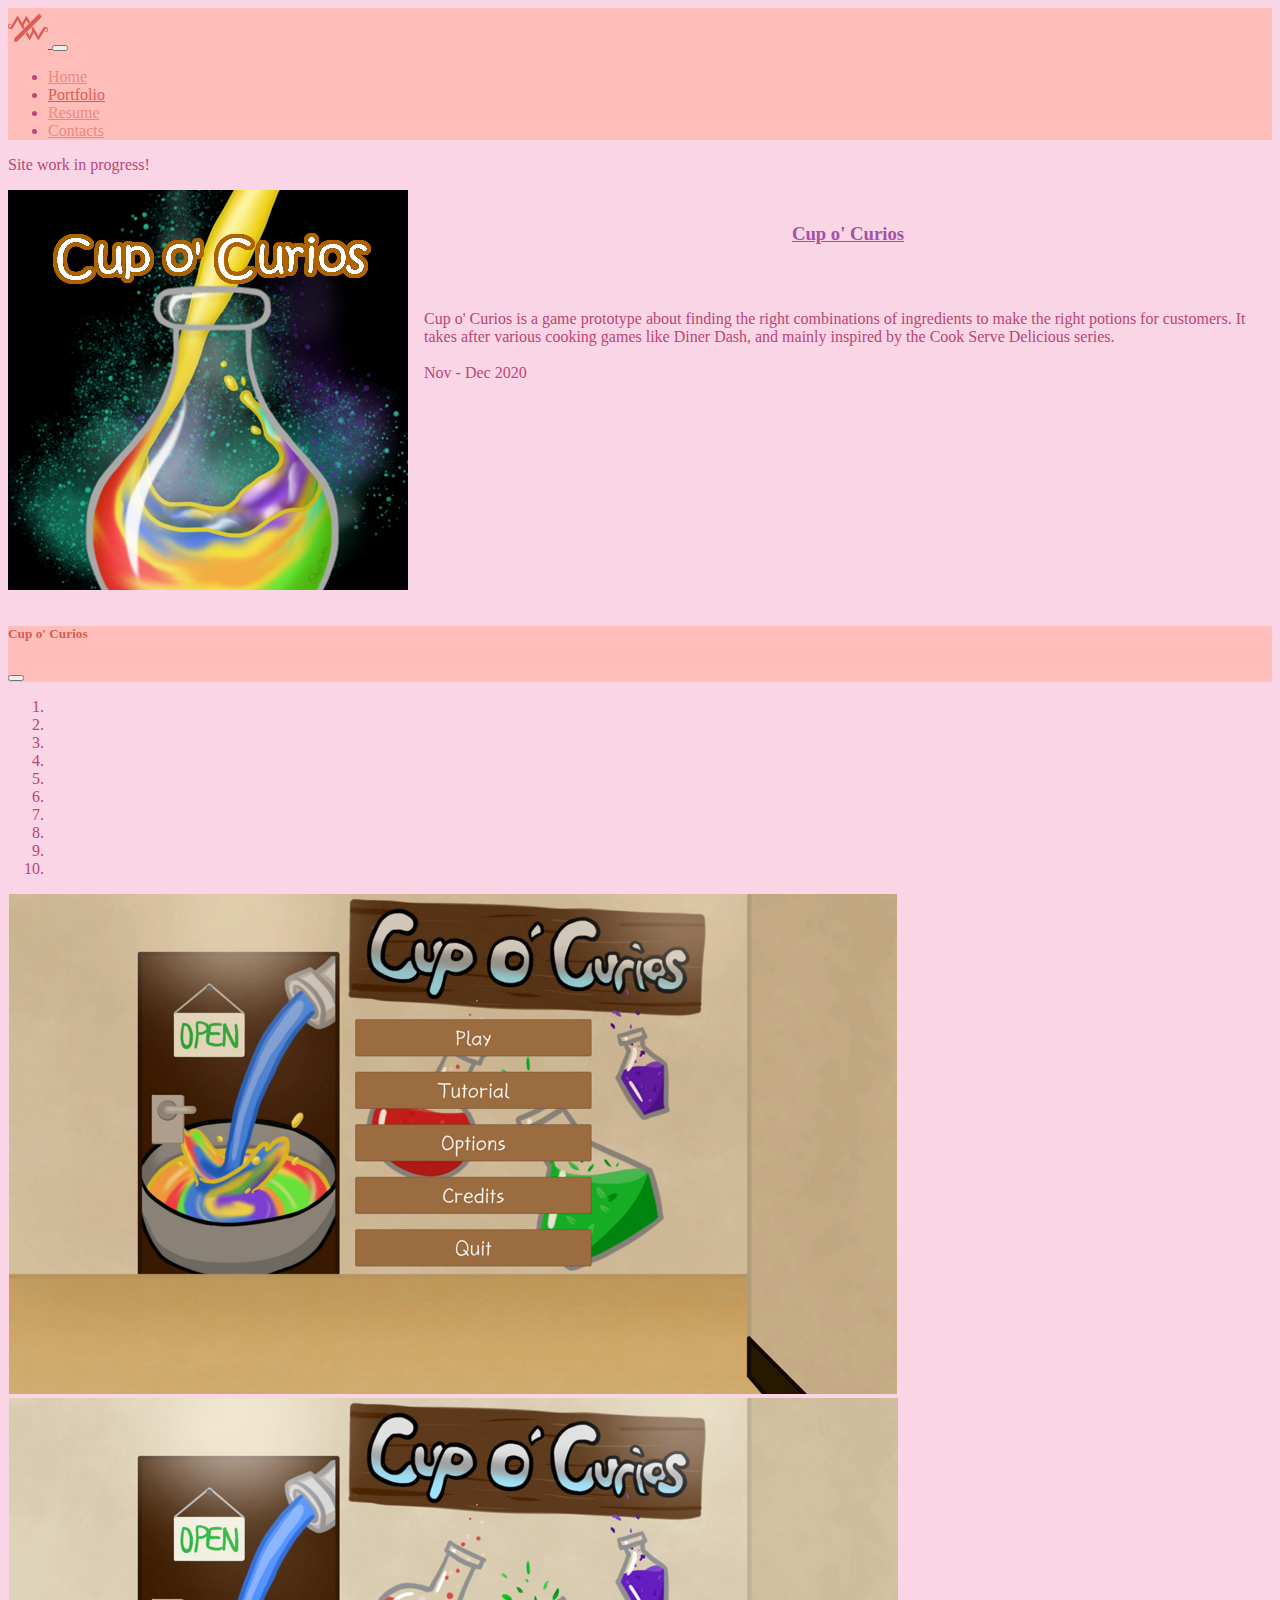
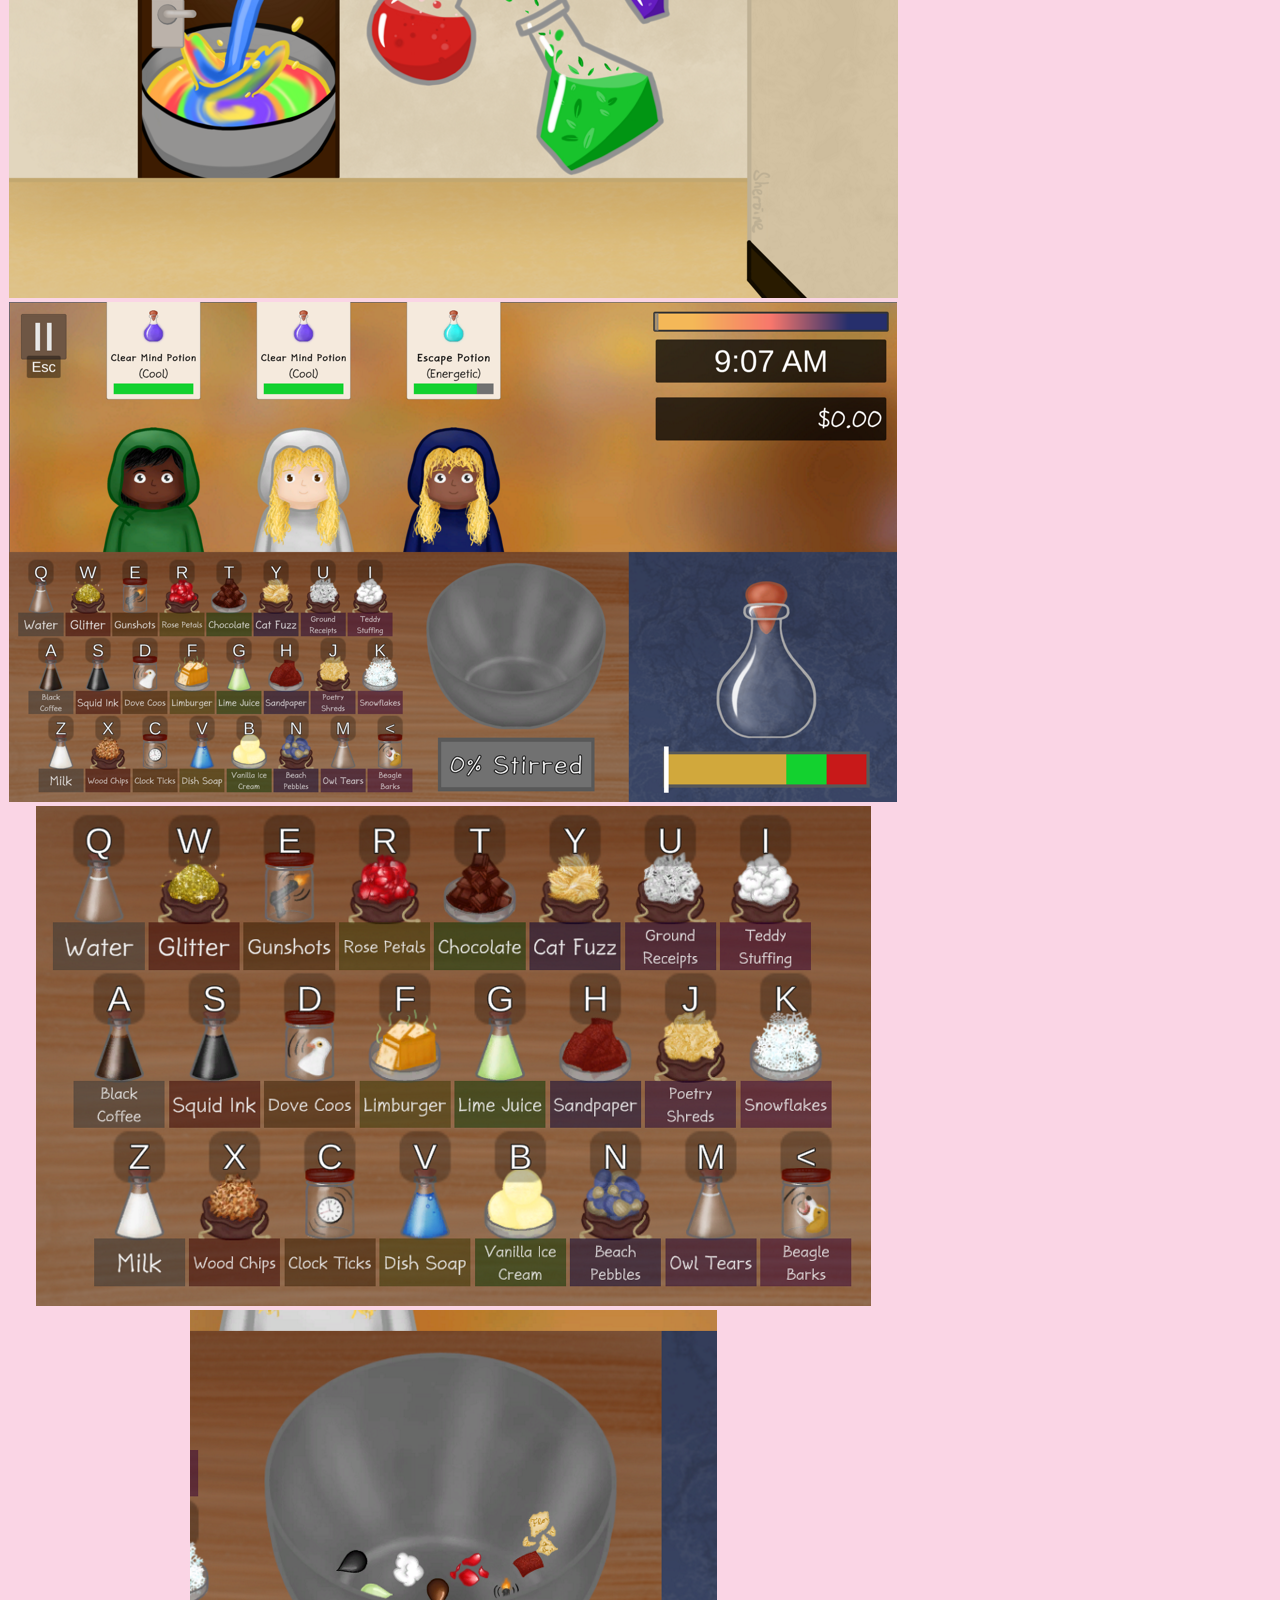
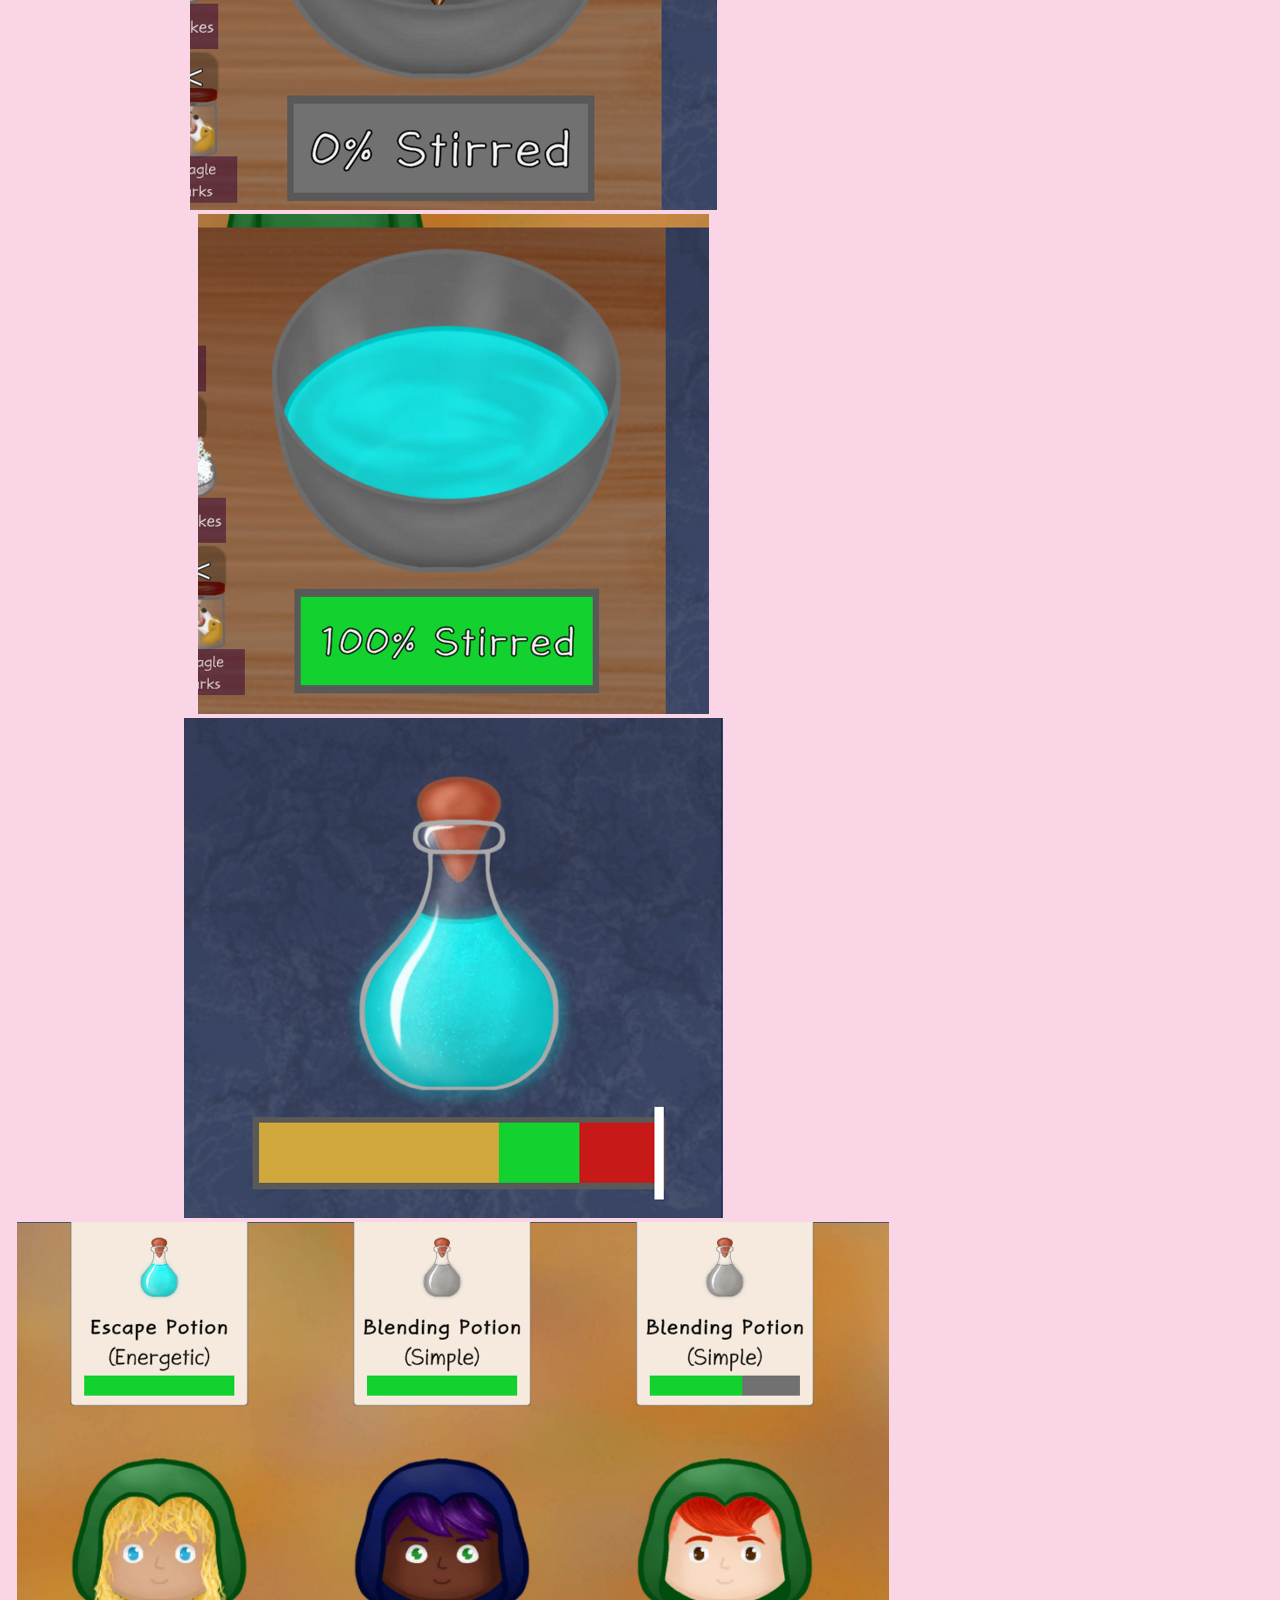
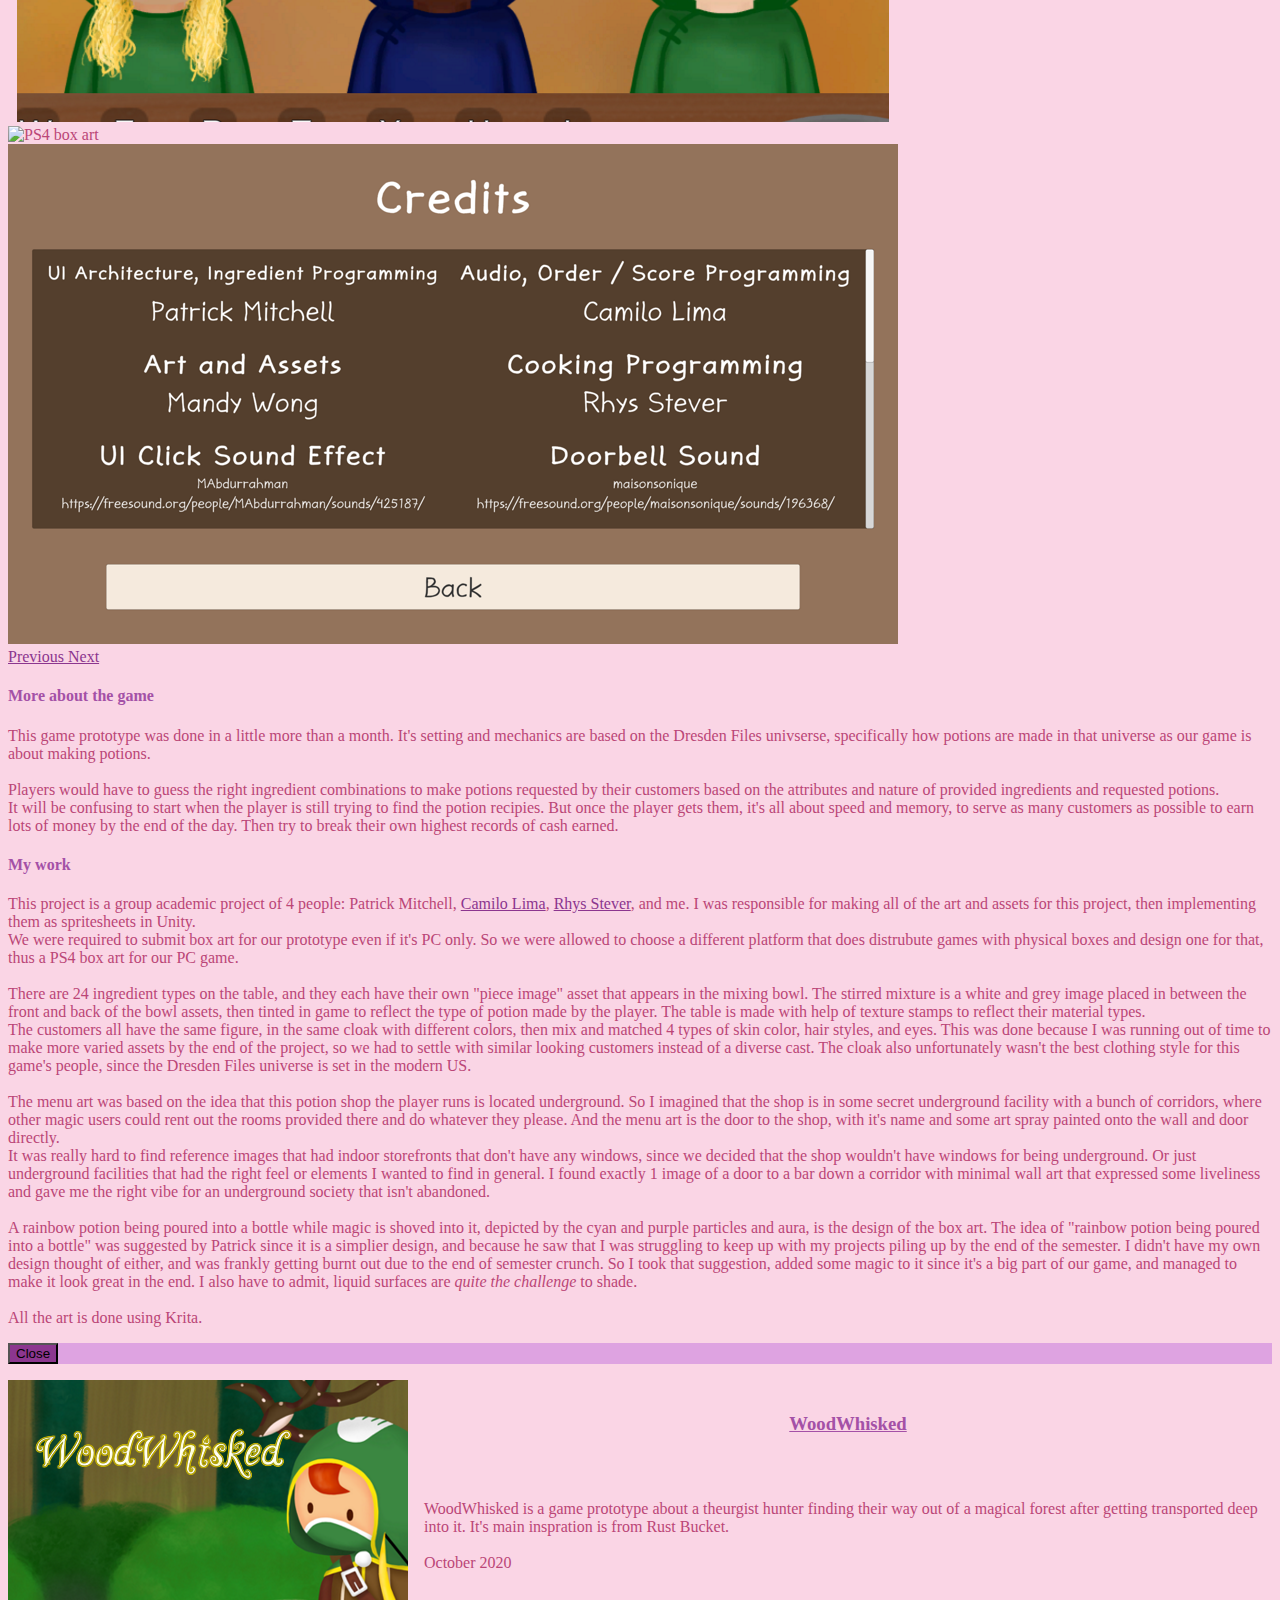
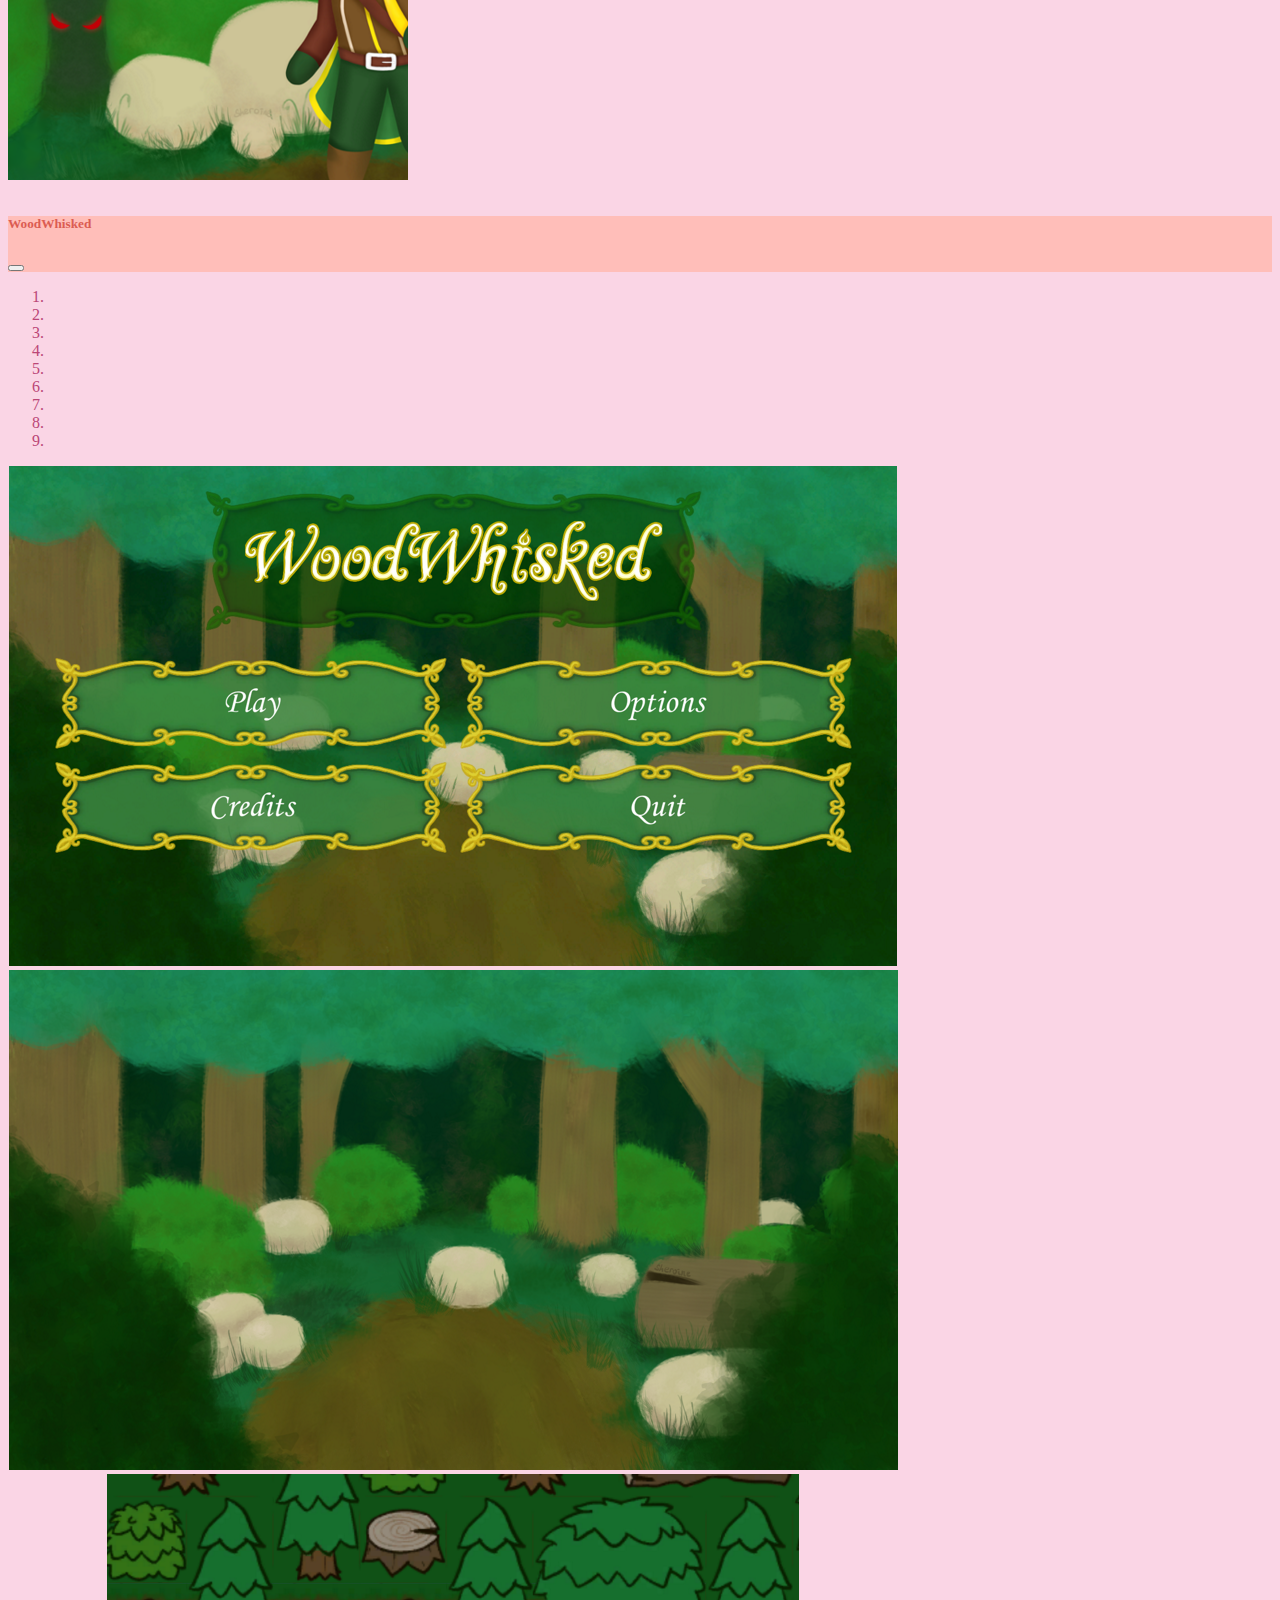
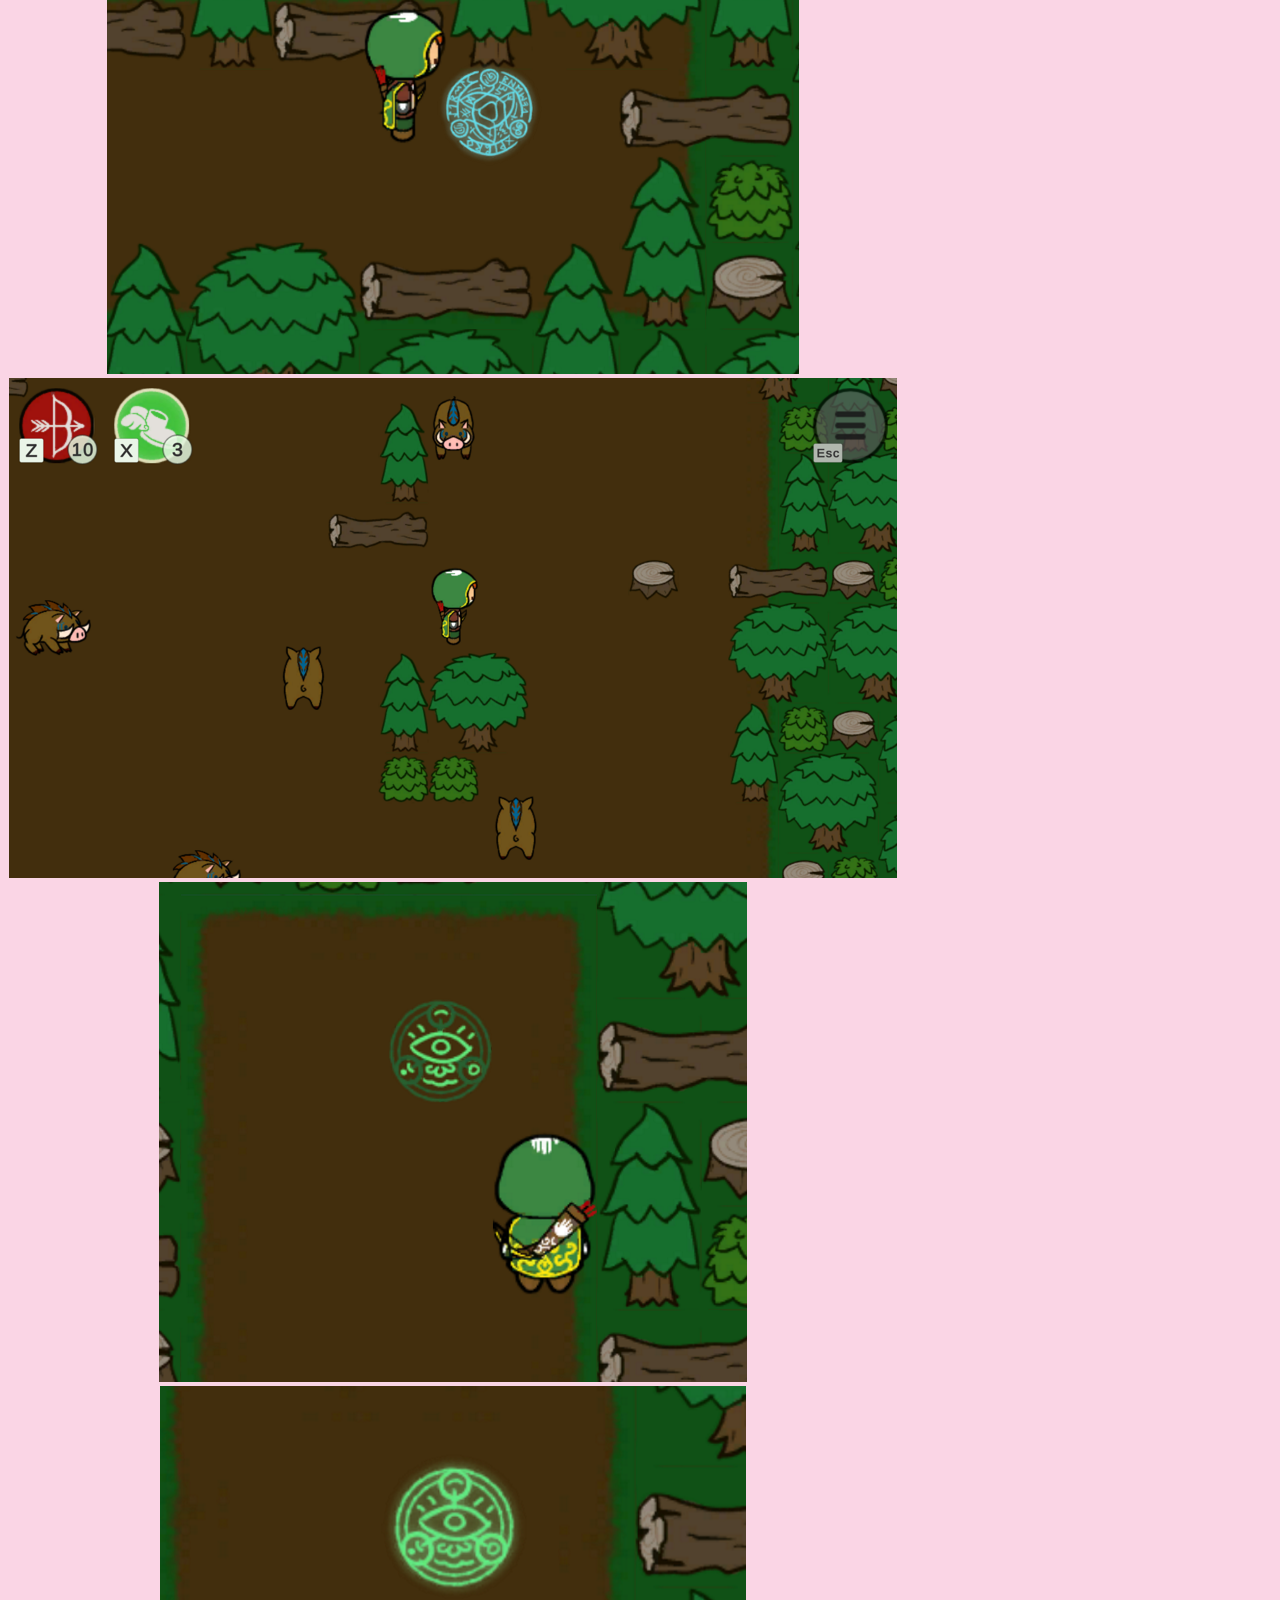
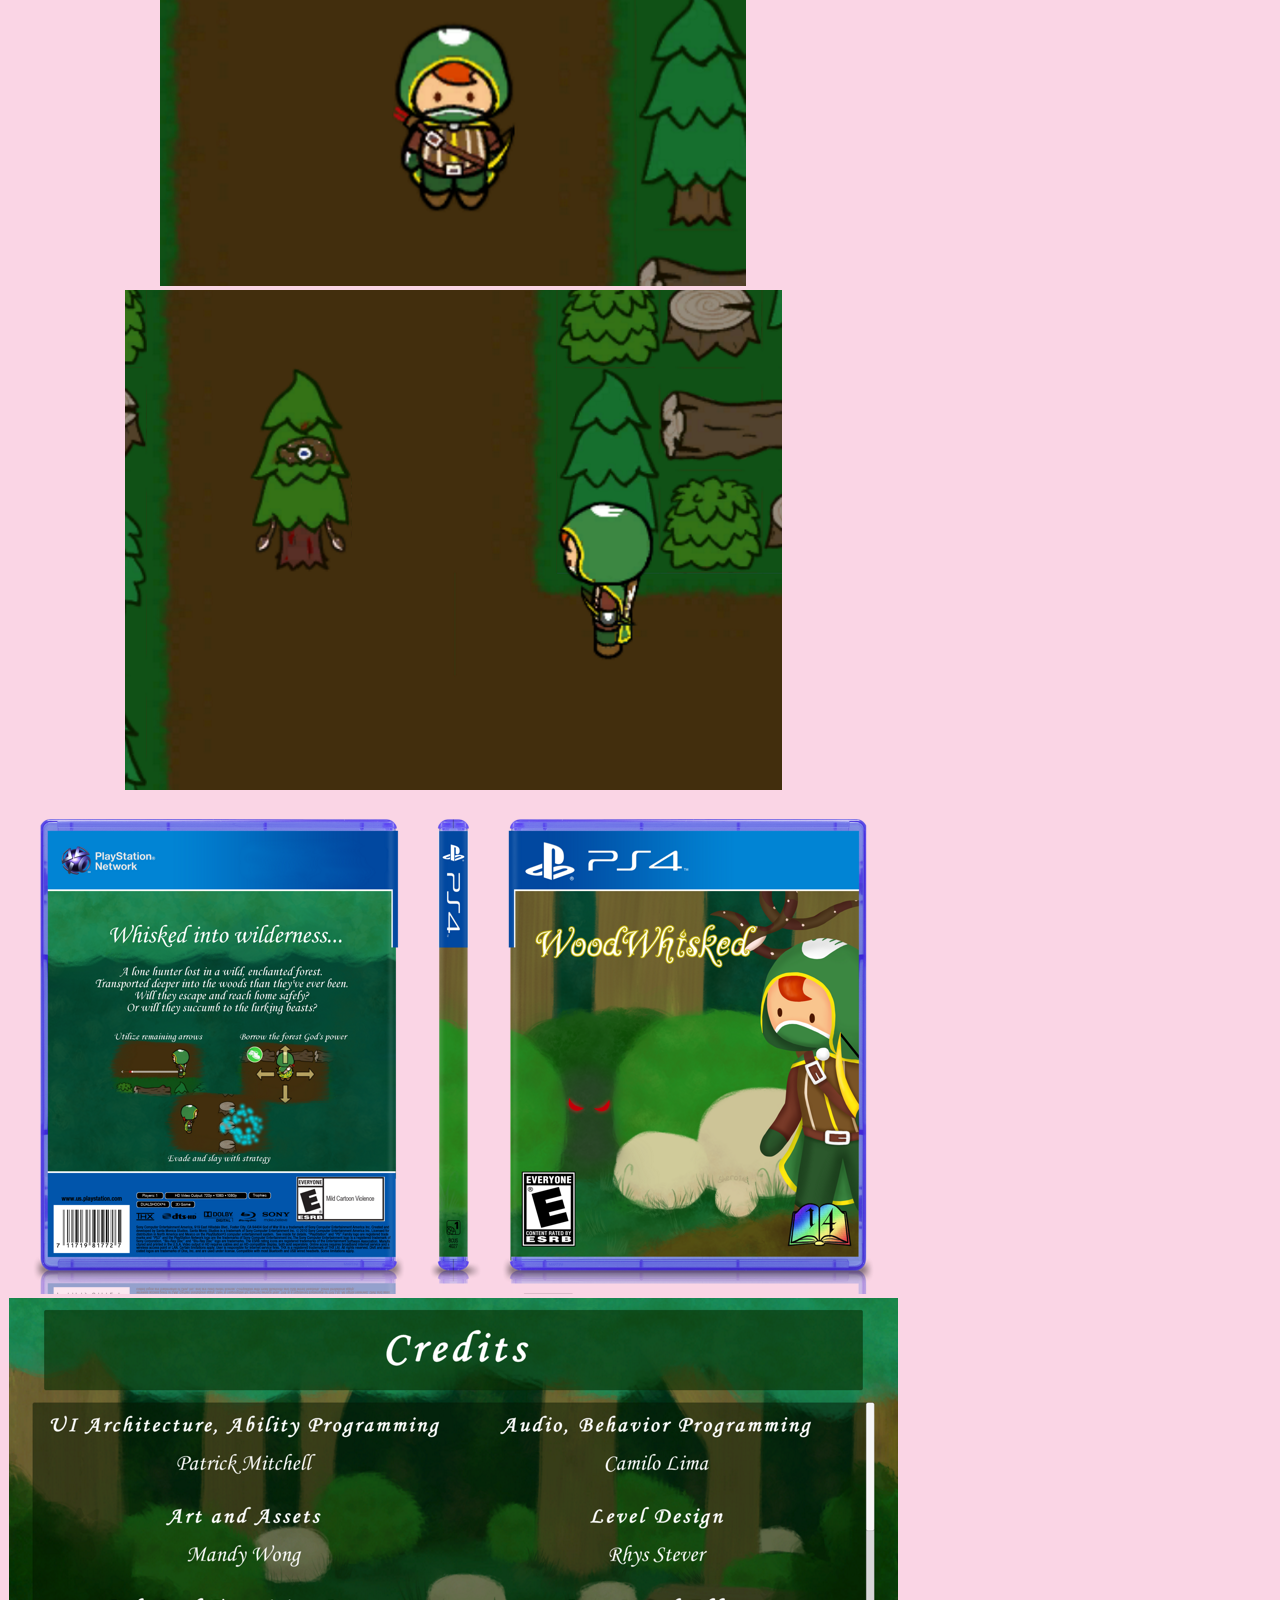
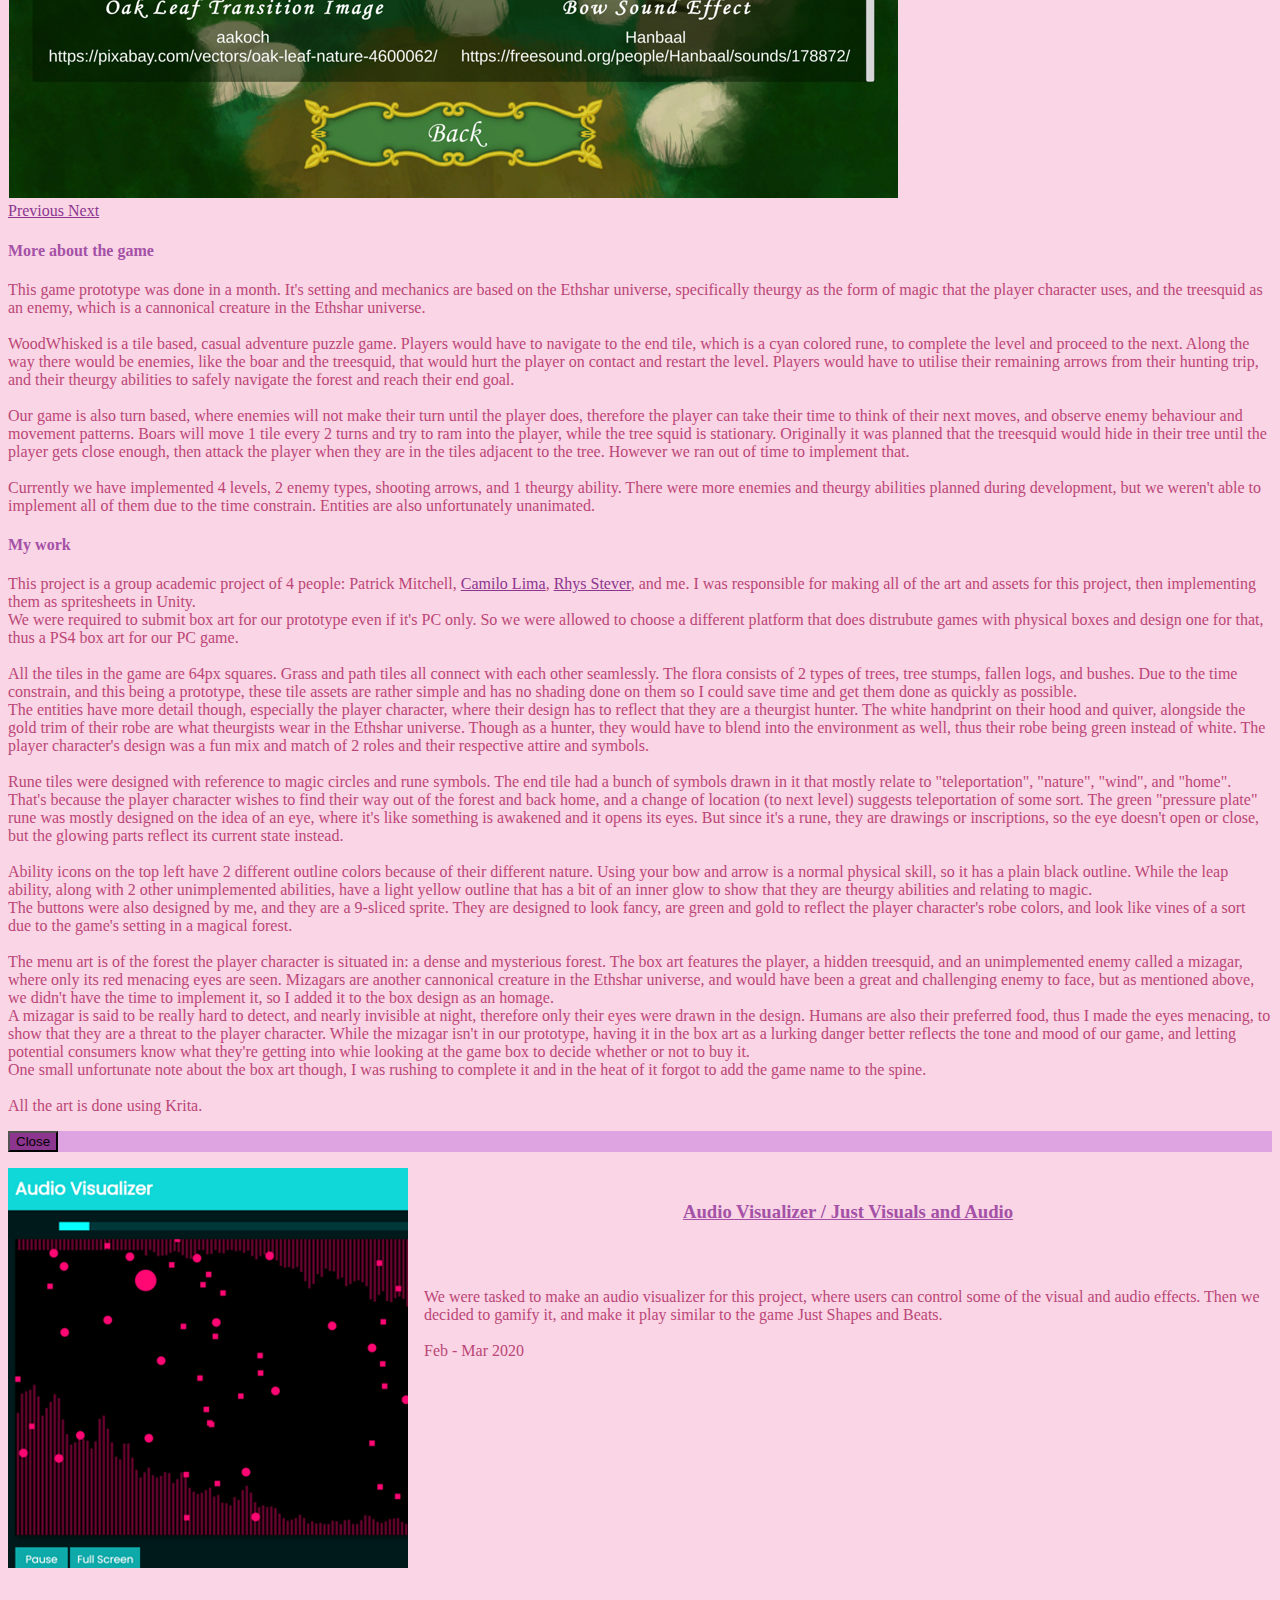
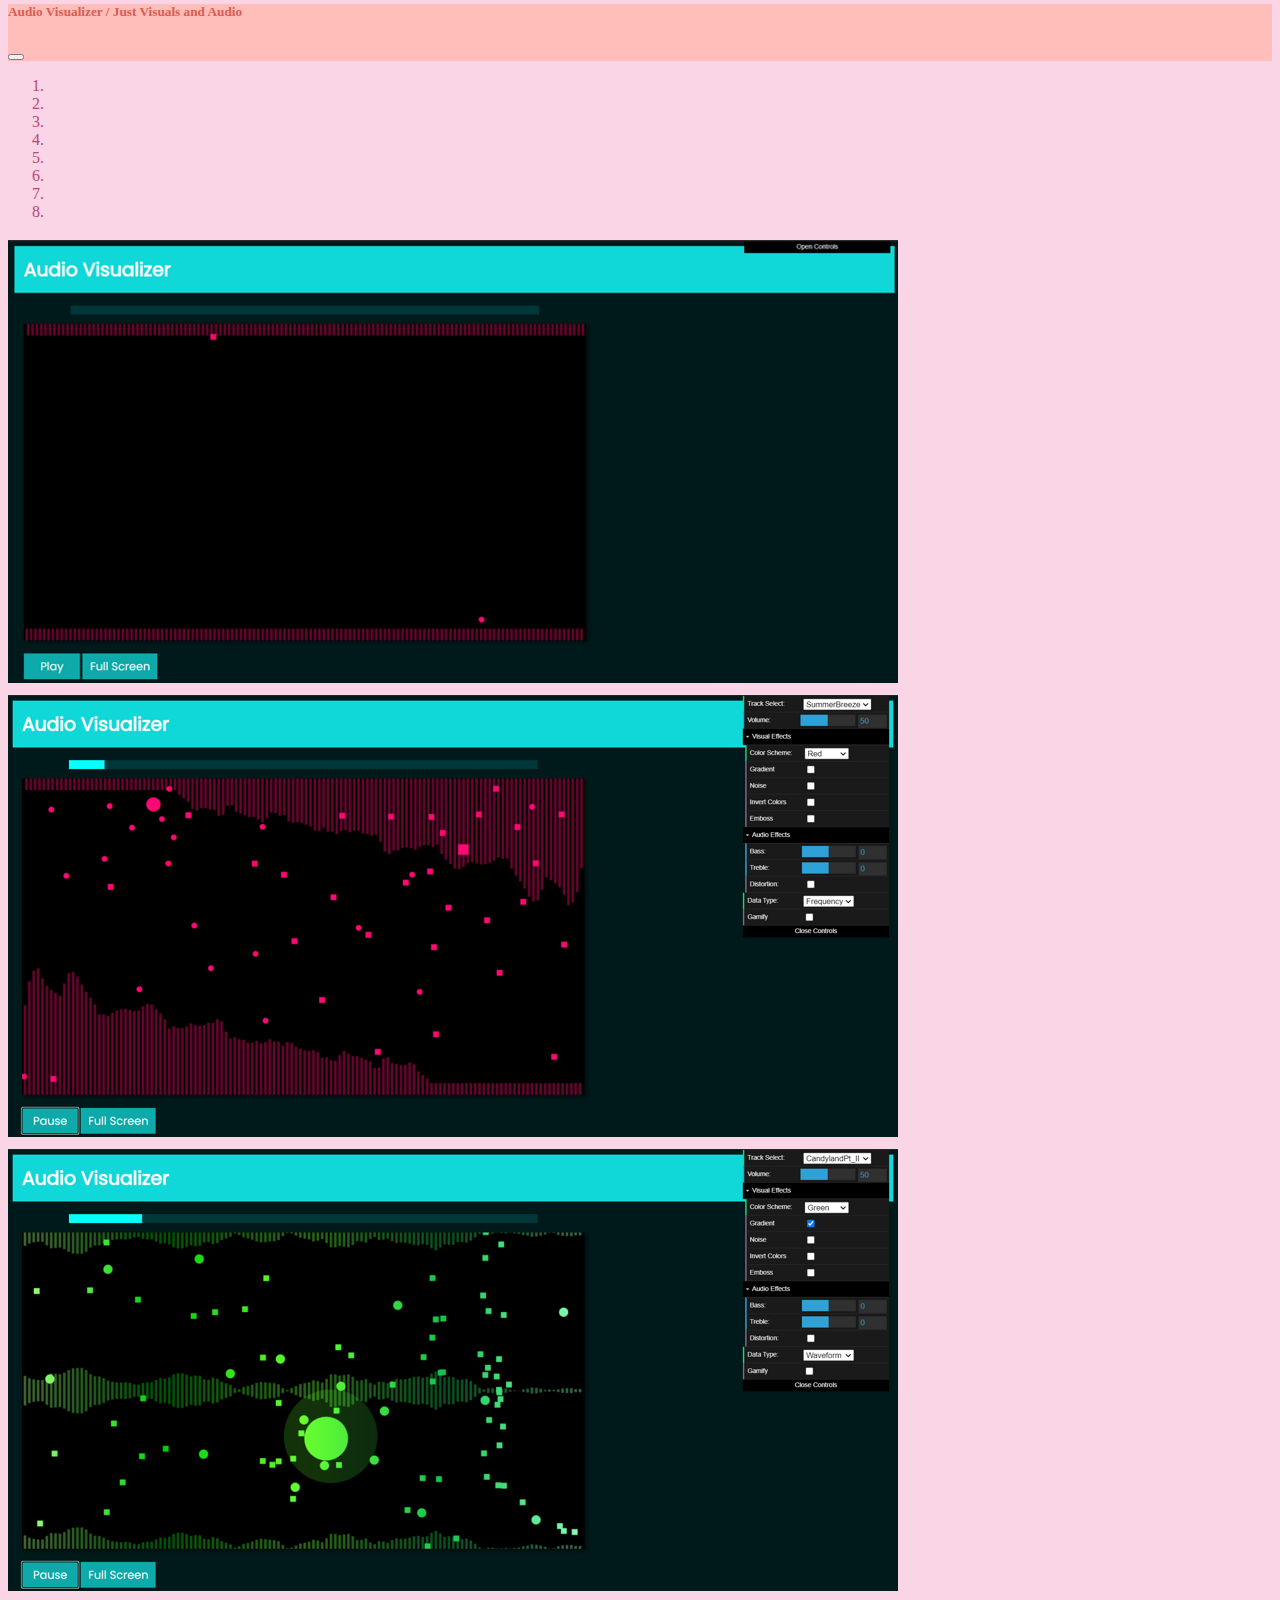
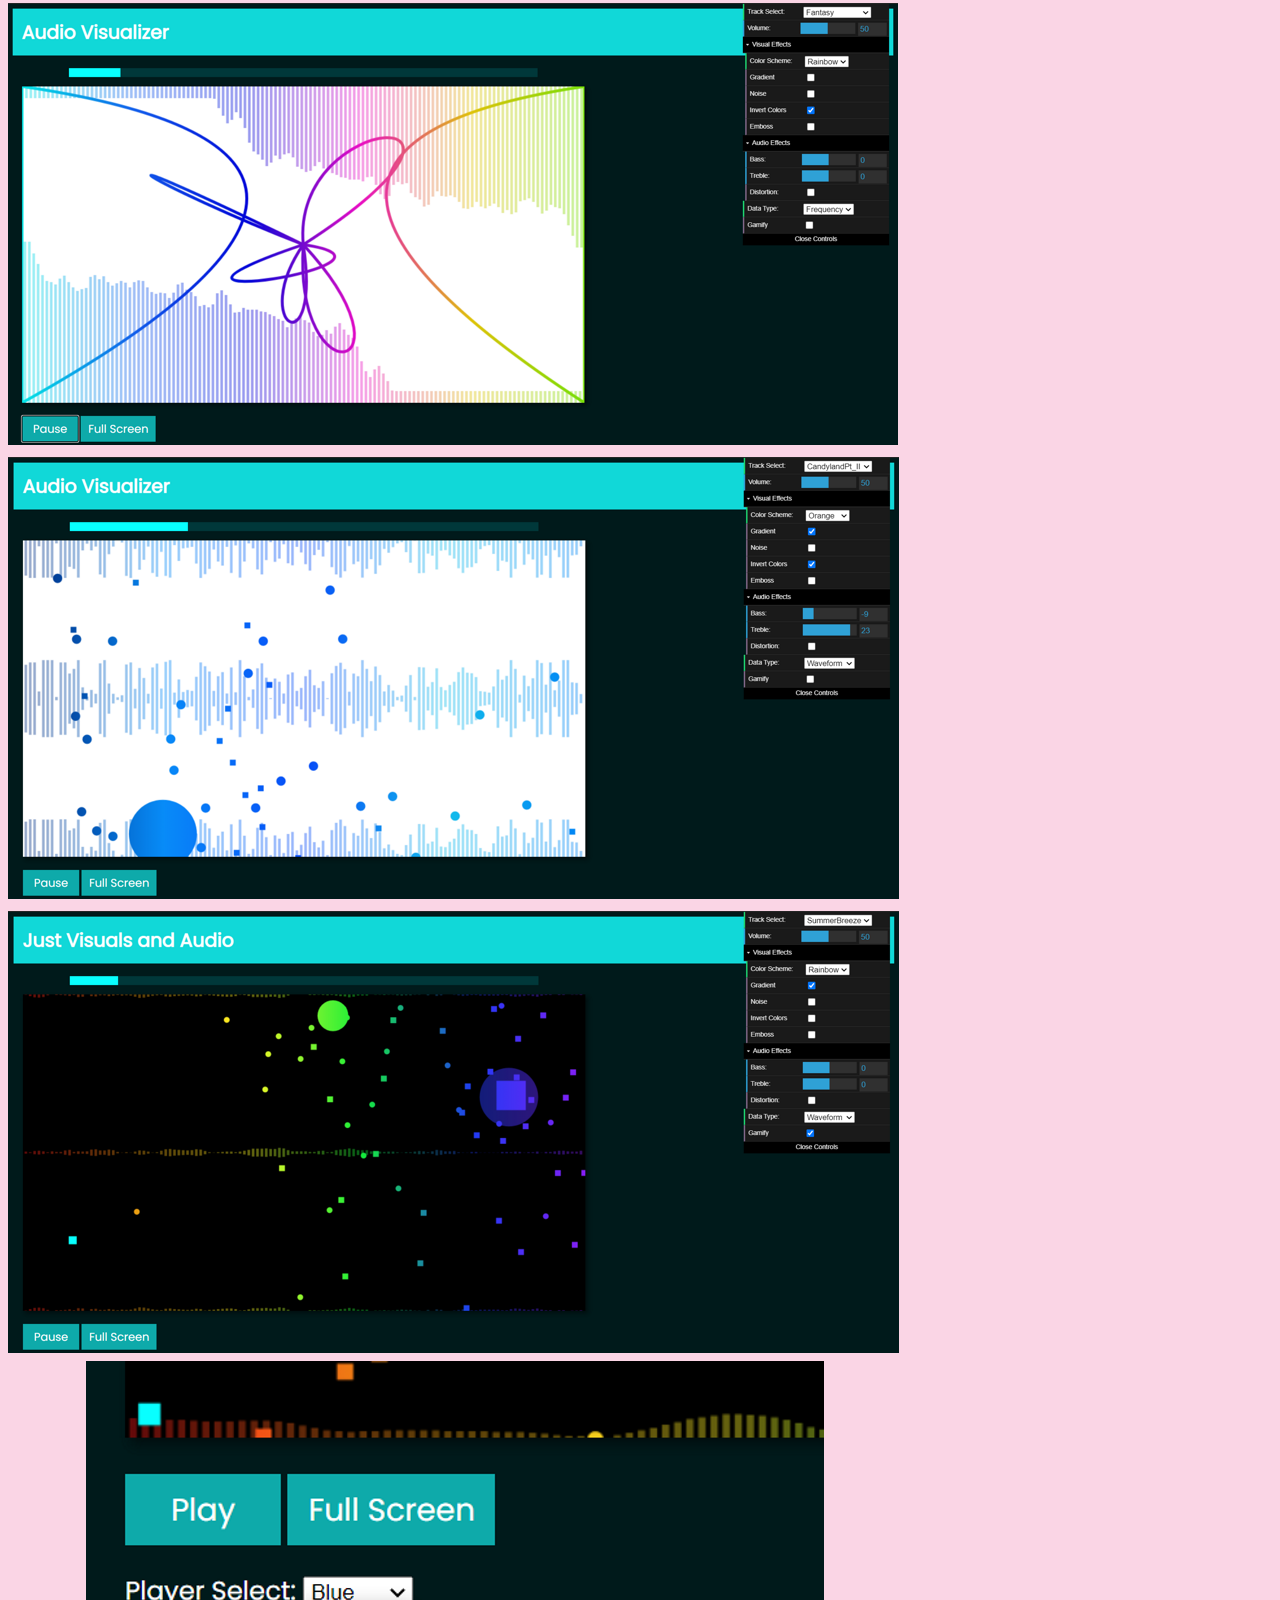
==== commit fd6769d2: "project thumbnails are all focausable now" ====
--- a/portfolio/index.html
+++ b/portfolio/index.html
@@ -66,8 +66,7 @@
       <!-- Project 1: Cup o' Curios-->
       <div id="CoC" class="project">
         <h3 class="projectTitle" data-bs-toggle="modal" data-bs-target="#CoCModal">Cup o' Curios</h3>
-        <img src="media/cupocurios/thumbnail.png" alt="Cup o' Curios thumbnail" class="projectThumbnail img-thumbnail"
-          data-bs-toggle="modal" data-bs-target="#CoCModal">
+        <a href="#" class="projectThumbnail" data-bs-toggle="modal" data-bs-target="#CoCModal"><img src="media/cupocurios/thumbnail.png" alt="Cup o' Curios thumbnail" class="img-thumbnail"></a>
         <p class="projectDescription">
           Cup o' Curios is a game prototype about finding the right combinations of ingredients to make the right
           potions for customers. It takes after various cooking games like Diner Dash, and mainly inspired by the Cook
@@ -213,8 +212,7 @@
       <!-- Project 2: WoodWhisked -->
       <div id="ww" class="project">
         <h3 class="projectTitle" data-bs-toggle="modal" data-bs-target="#wwModal">WoodWhisked</h3>
-        <img src="media/woodwhisked/thumbnail.png" alt="WoodWhisked thumbnail" class="projectThumbnail img-thumbnail"
-          data-bs-toggle="modal" data-bs-target="#wwModal">
+        <a href="#" class="projectThumbnail" data-bs-toggle="modal" data-bs-target="#wwModal"><img src="media/woodwhisked/thumbnail.png" alt="WoodWhisked thumbnail" class="img-thumbnail"></a>
         <p class="projectDescription">
           WoodWhisked is a game prototype about a theurgist hunter finding their way out of a magical forest after
           getting transported deep into it. It's main inspration is from Rust Bucket.
@@ -382,8 +380,8 @@
       <div id="jvaa" class="project">
         <h3 class="projectTitle" data-bs-toggle="modal" data-bs-target="#jvaaModal">Audio Visualizer / Just Visuals and
           Audio</h3>
-        <img src="media/audiovisualizer/thumbnail.png" alt="Audio Visualizer thumbnail"
-          class="projectThumbnail img-thumbnail" data-bs-toggle="modal" data-bs-target="#jvaaModal">
+          <a href="#" class="projectThumbnail" data-bs-toggle="modal" data-bs-target="#jvaaModal"><img src="media/audiovisualizer/thumbnail.png" alt="Audio Visualizer thumbnail"
+          class="img-thumbnail"></a>
         <p class="projectDescription">
           We were tasked to make an audio visualizer for this project, where users can control some of the visual and
           audio effects. Then we decided to gamify it, and make it play similar to the game Just Shapes and Beats.
@@ -552,8 +550,8 @@
       <!-- Project 4: Interactive Phyllotaxis -->
       <div id="inPhy" class="project">
         <h3 class="projectTitle" data-bs-toggle="modal" data-bs-target="#inPhyModal">Interactive Phyllotaxis</h3>
-        <img src="media/phyllotaxis/thumbnail.png" alt="interactive phyllotaxis thumbnail" class="projectThumbnail img-thumbnail" data-bs-toggle="modal"
-          data-bs-target="#inPhyModal">
+        <a href="#" class="projectThumbnail" data-bs-toggle="modal"
+          data-bs-target="#inPhyModal"><img src="media/phyllotaxis/thumbnail.png" alt="interactive phyllotaxis thumbnail" class="img-thumbnail"></a>
         <p class="projectDescription">
           In this project we had to use the phyllotaxis mathematical formula to create an artistic interactive
           experience. Users can click to create sprials on the canvas, and have a multitude of controls to change how
@@ -563,7 +561,7 @@
         </p>
       </div>
 
-      <!-- Modal -->
+      <!-- phyll Modal -->
       <div class="modal fade" id="inPhyModal" tabindex="-1" aria-labelledby="inPhyModalLabel" aria-hidden="true">
         <div class="modal-dialog modal-xl">
           <div class="modal-content">
@@ -681,8 +679,8 @@
       <!-- Project 5: Nature Bound -->
       <div id="nb" class="project">
         <h3 class="projectTitle" data-bs-toggle="modal" data-bs-target="#nbModal">Nature Bound</h3>
-        <img src="media/naturebound/thumbnail.png" alt="nature bound thumbnail" class="projectThumbnail img-thumbnail" data-bs-toggle="modal"
-          data-bs-target="#nbModal">
+        <a href="#" class="projectThumbnail" data-bs-toggle="modal"
+          data-bs-target="#nbModal"><img src="media/naturebound/thumbnail.png" alt="nature bound thumbnail" class="img-thumbnail"></a>
         <p class="projectDescription">
           This is a short interactive experience where players play as a fox running around. The purpose of this project was for us to make our own environments and interactions, then optimise assets and settings for better performance.
           <br><br>
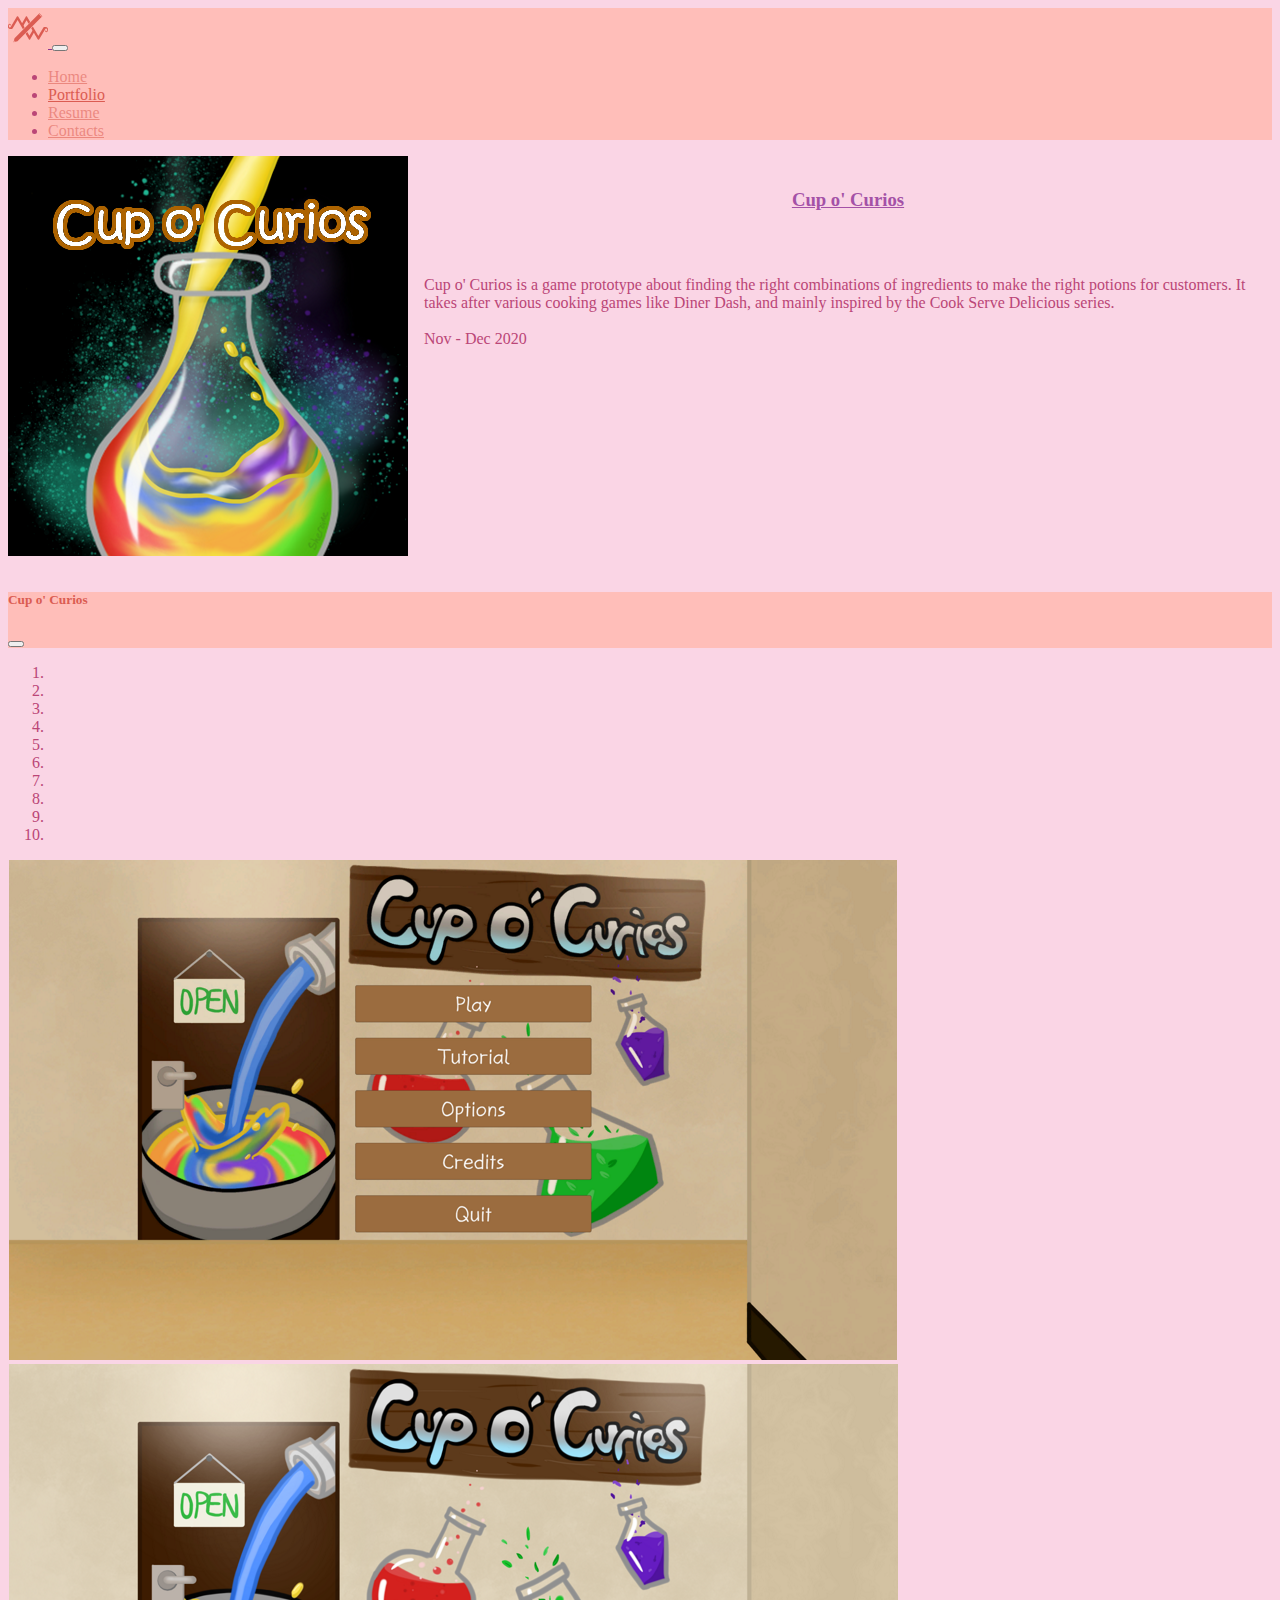
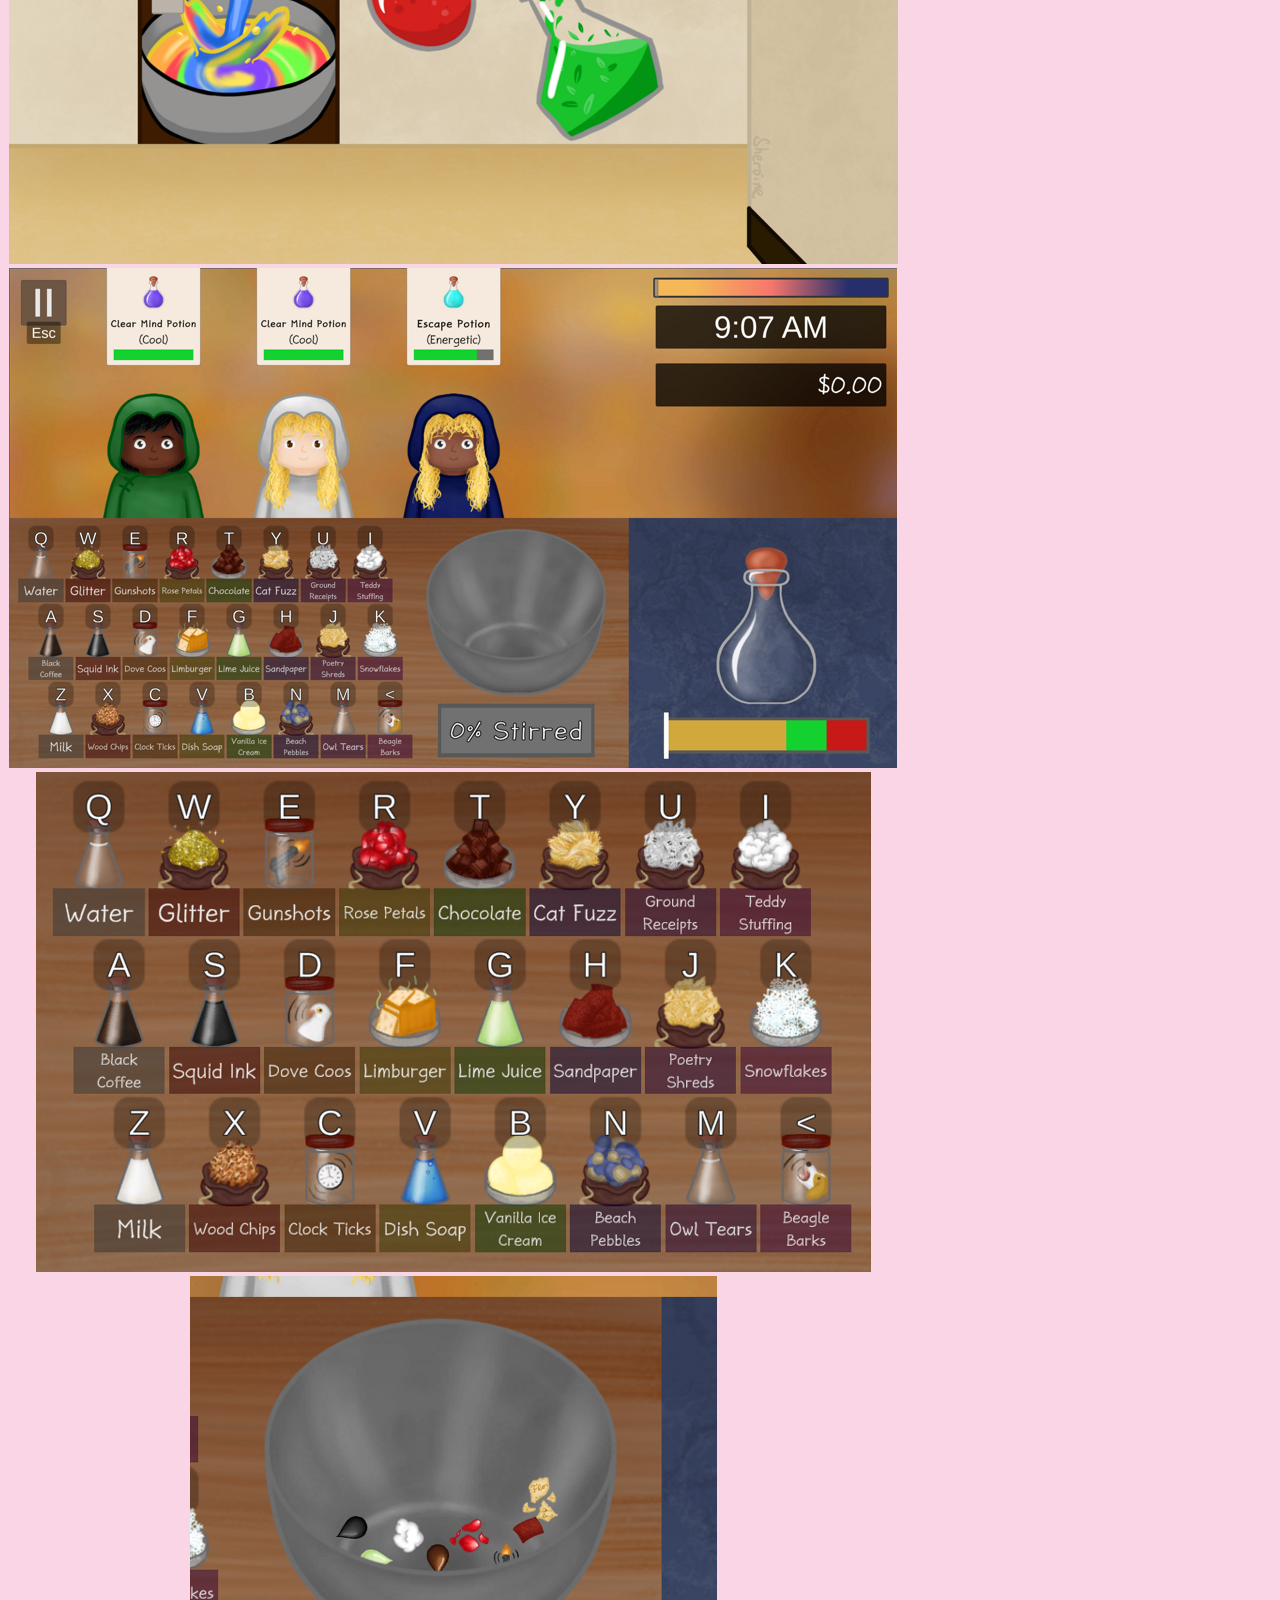
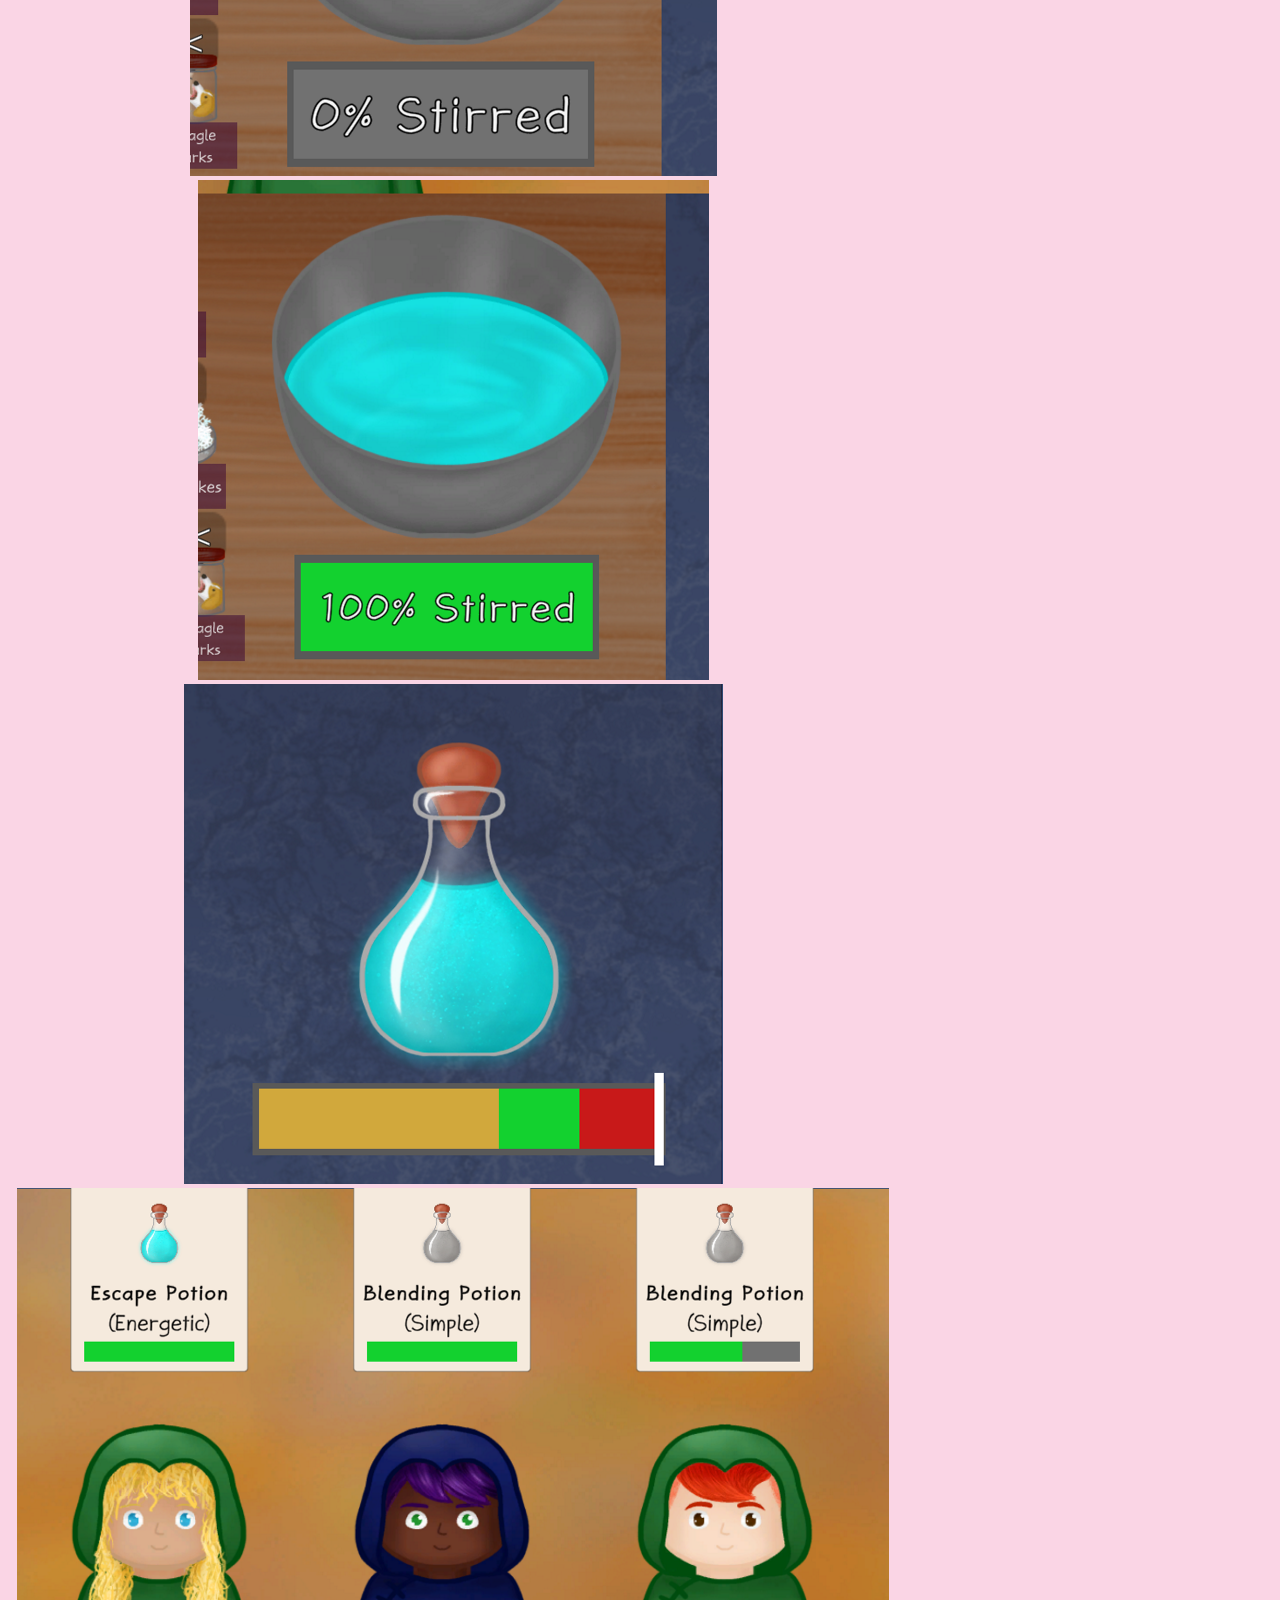
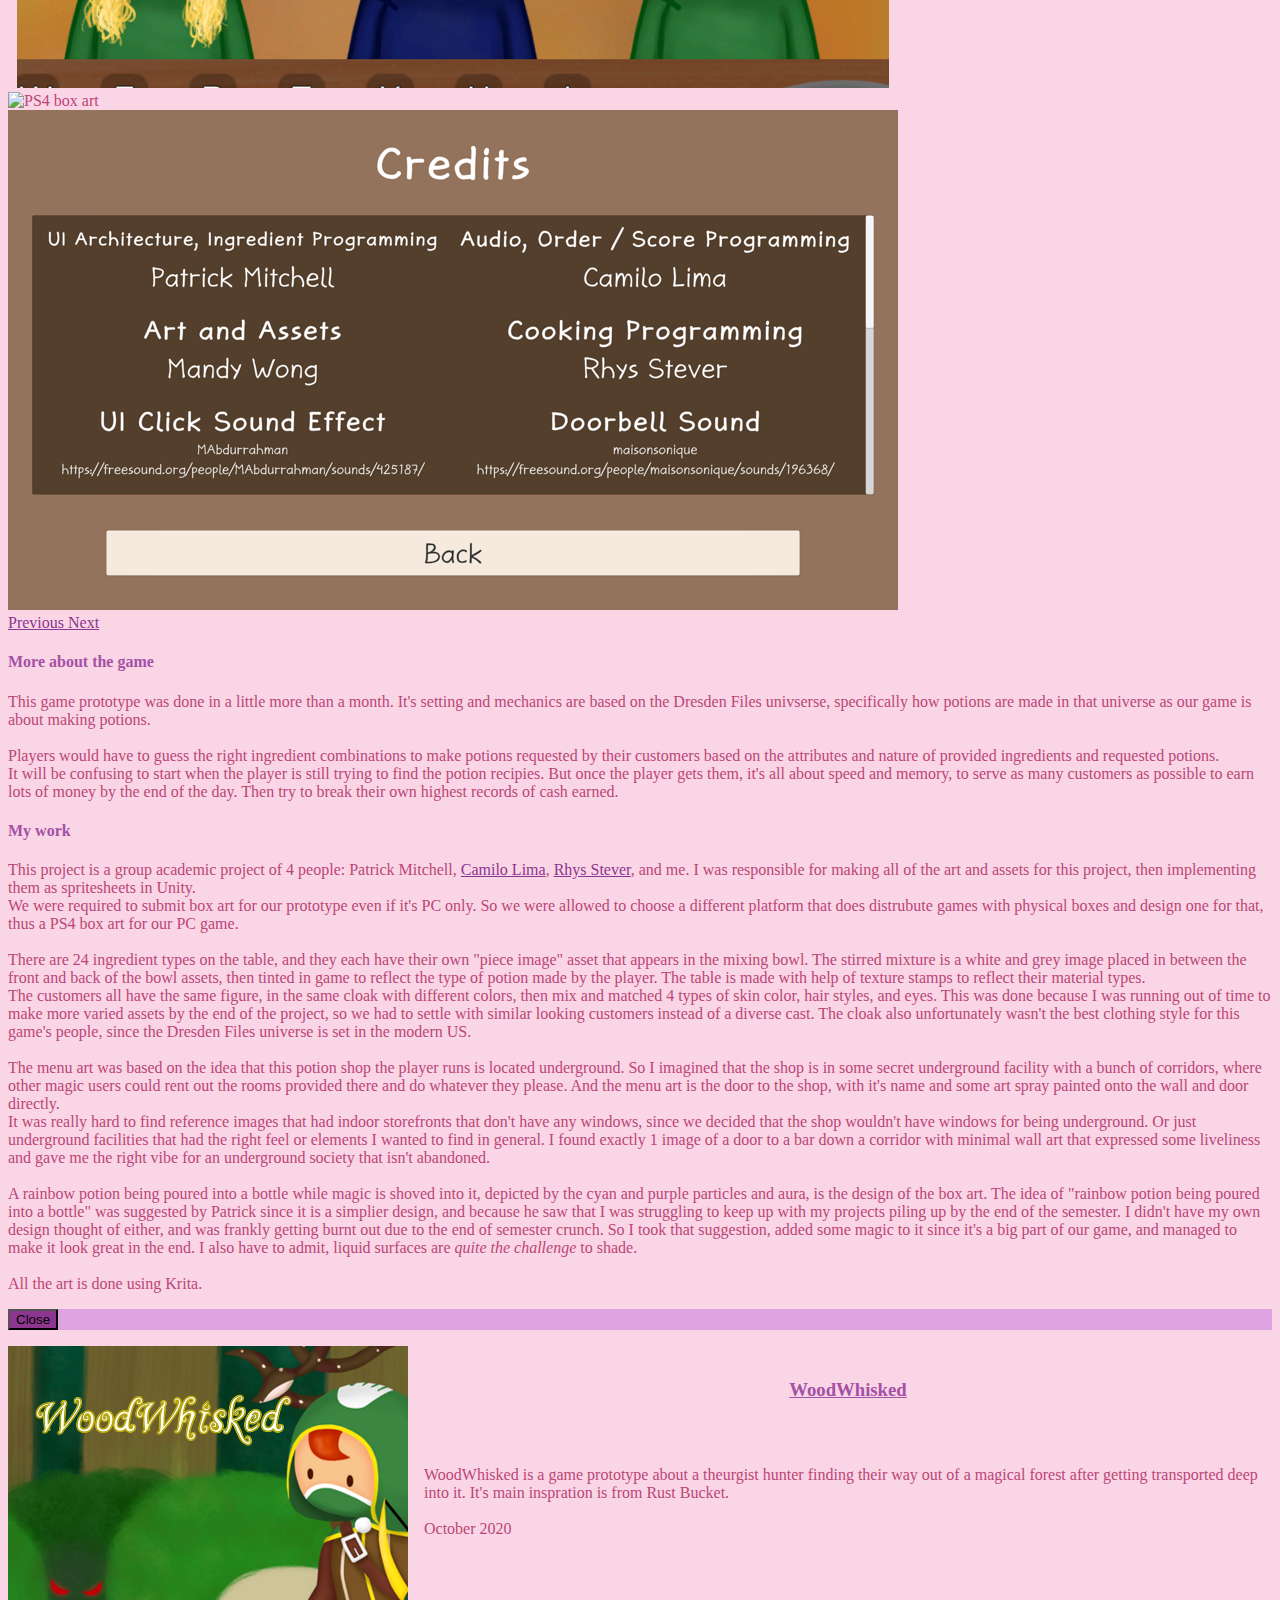
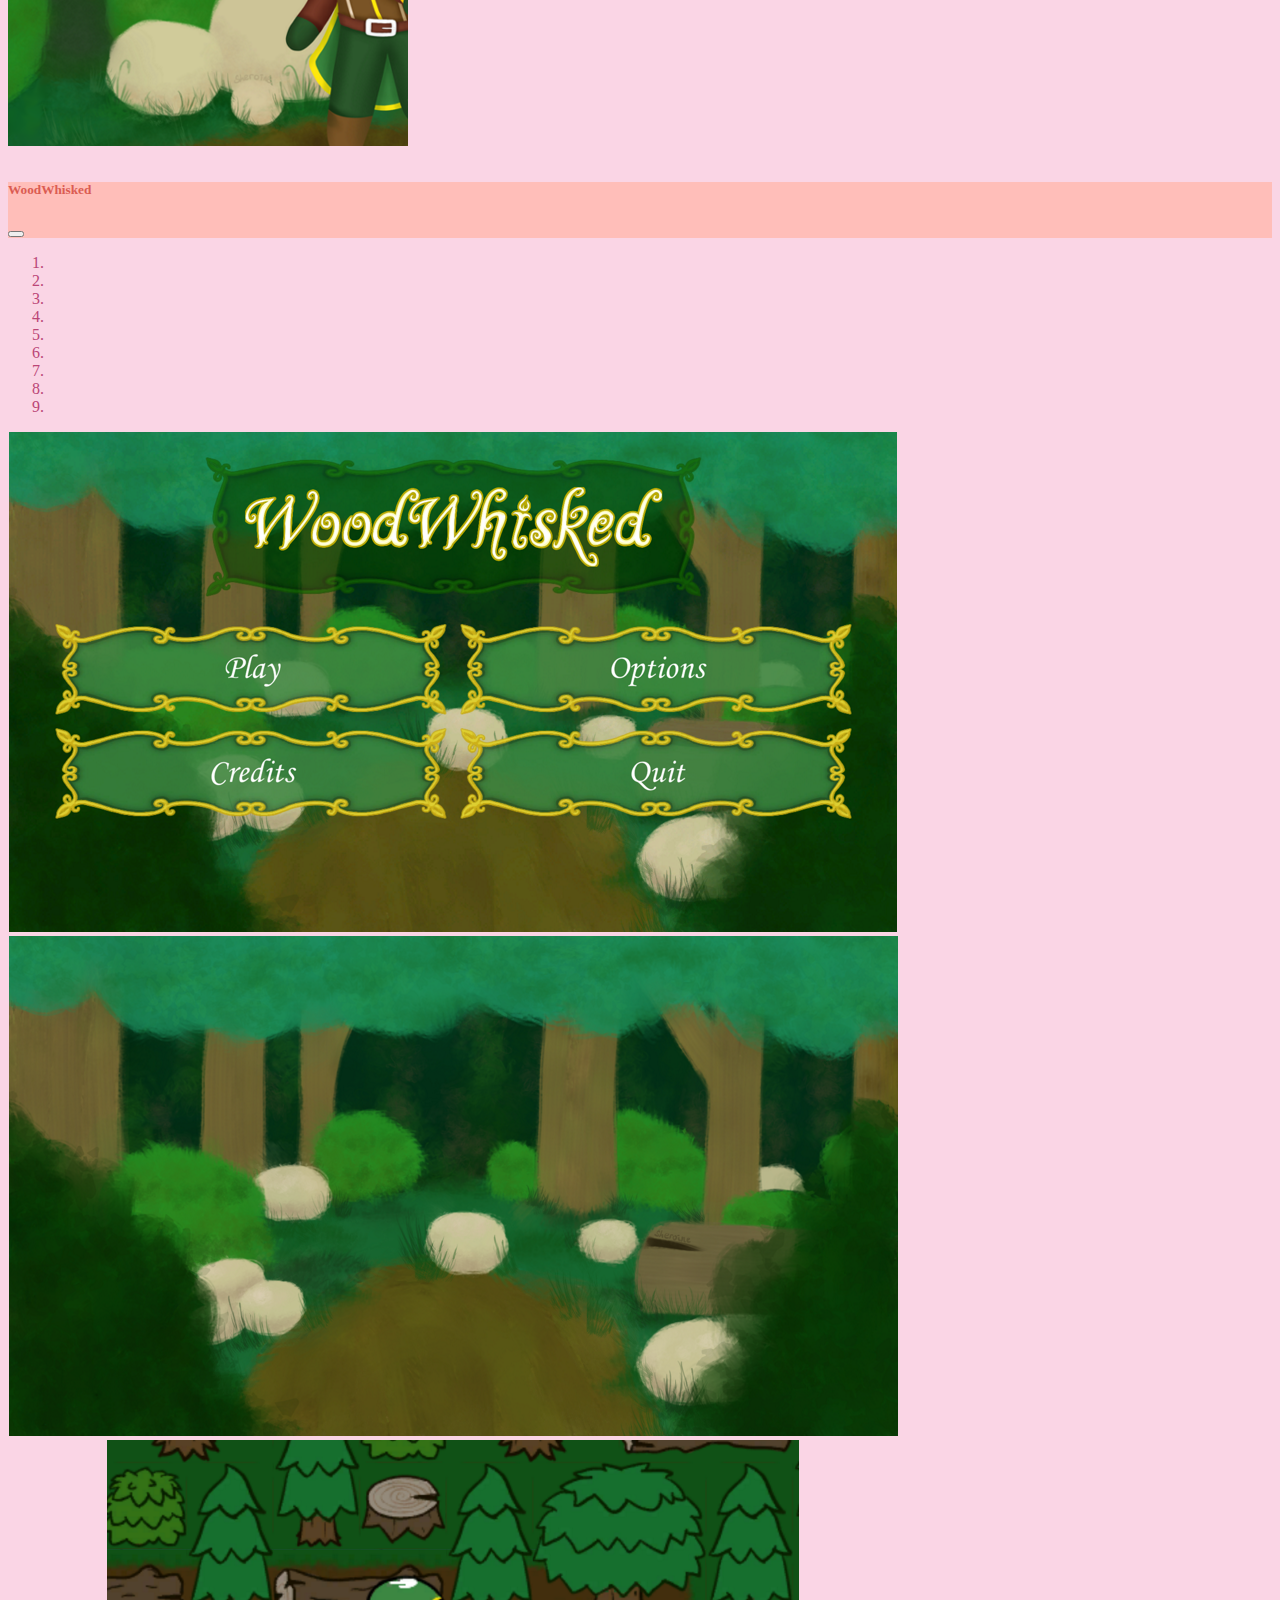
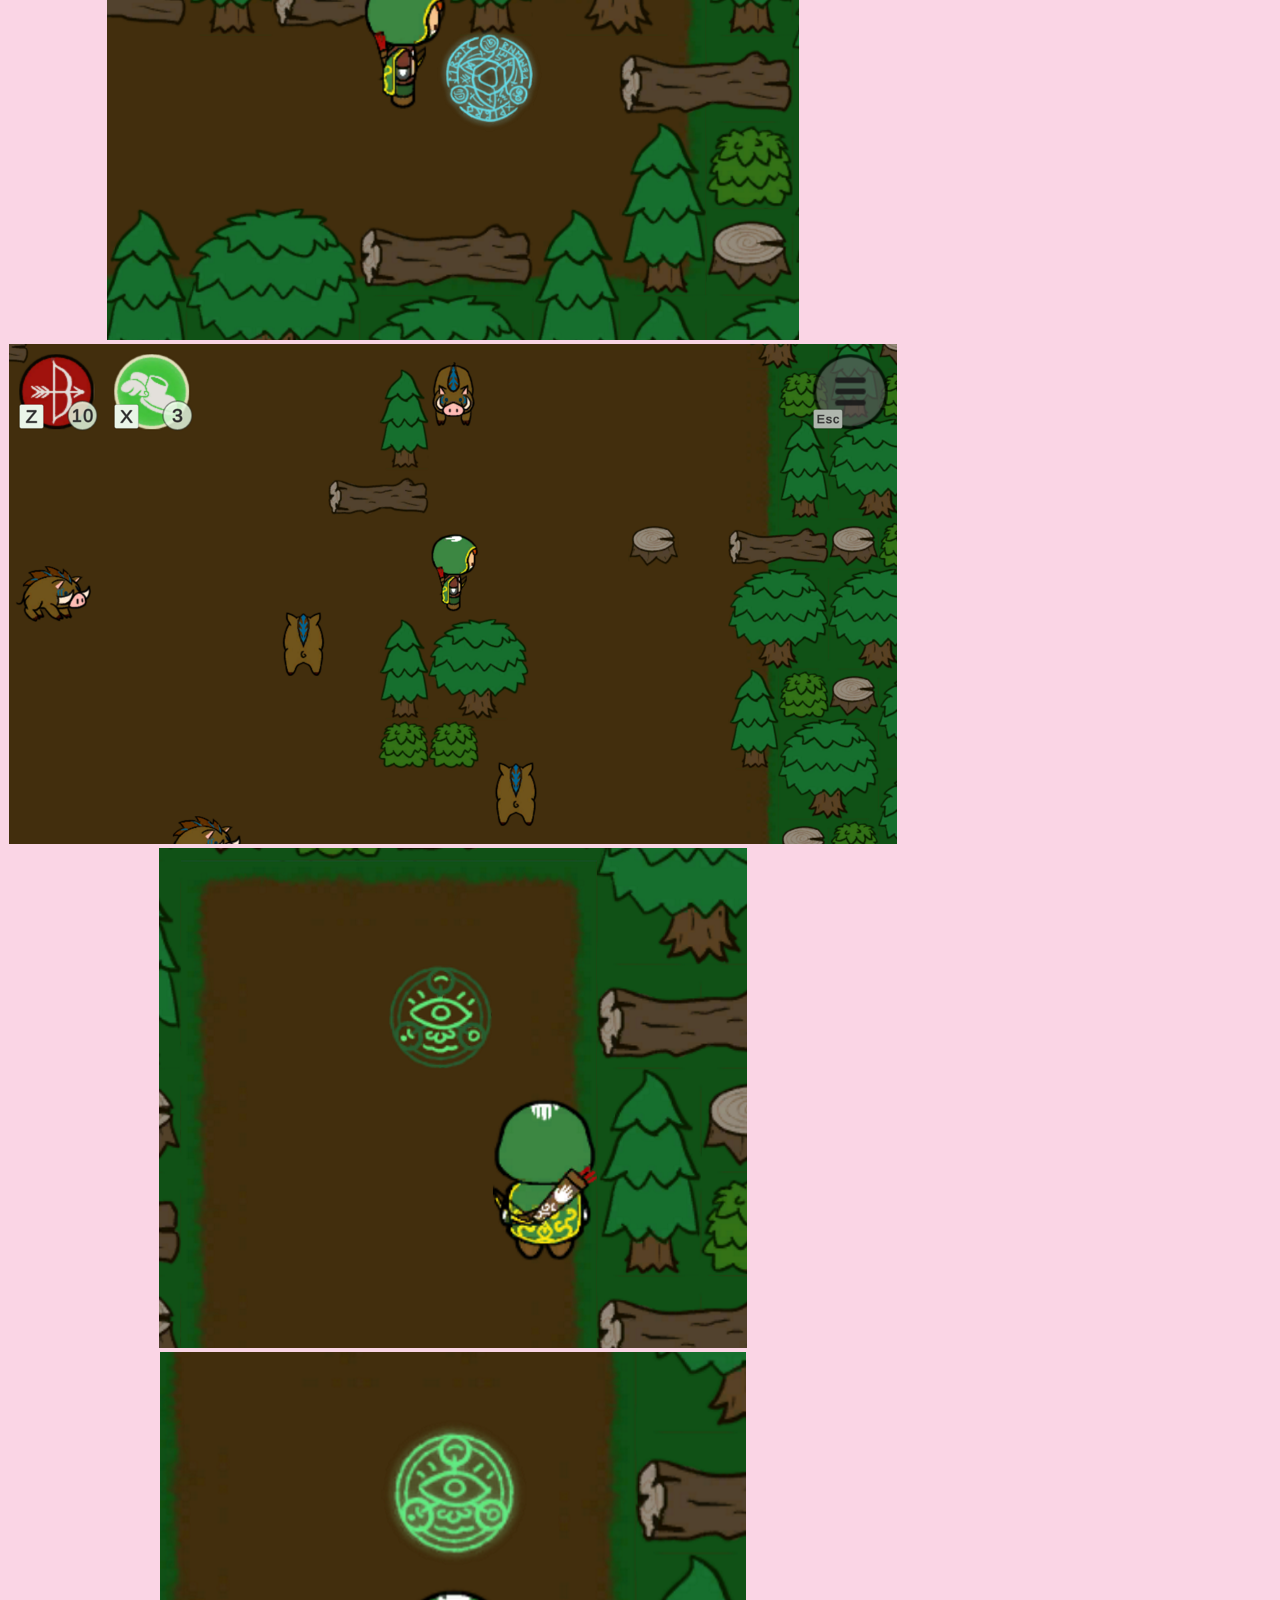
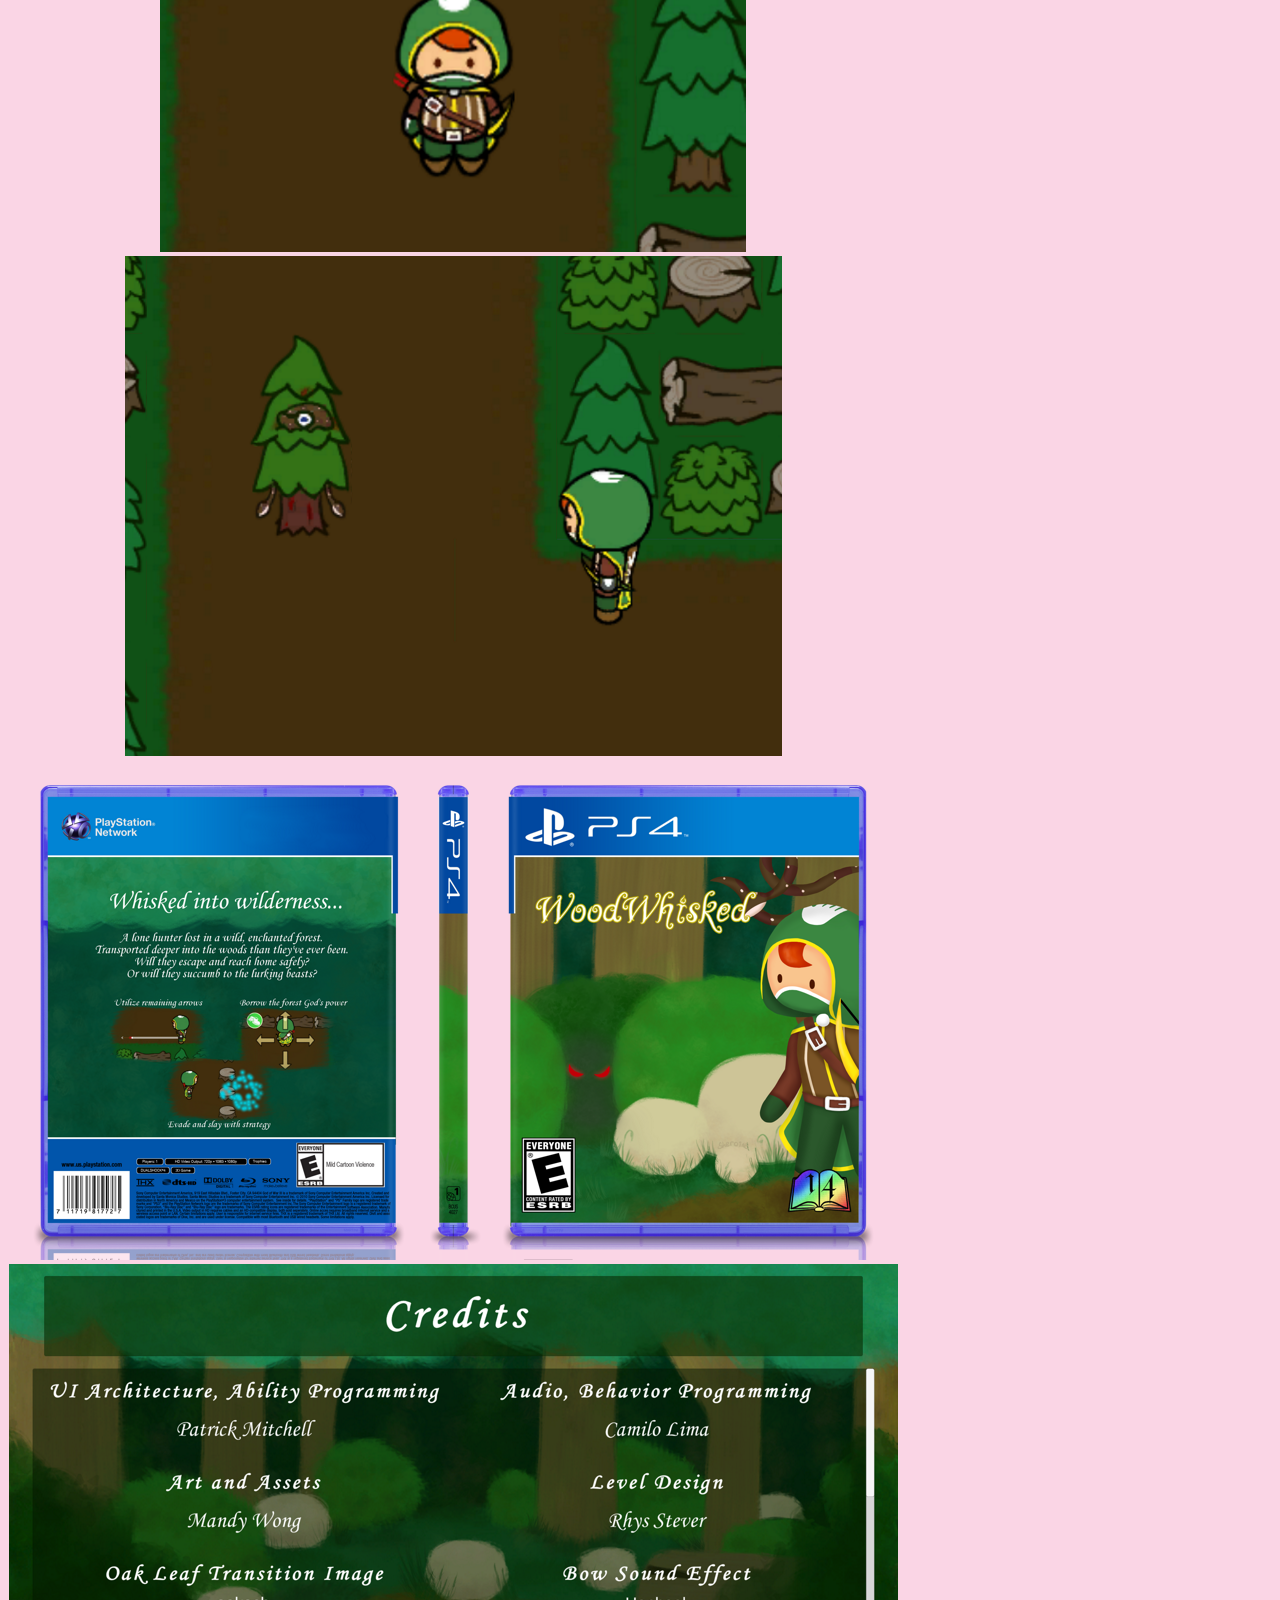
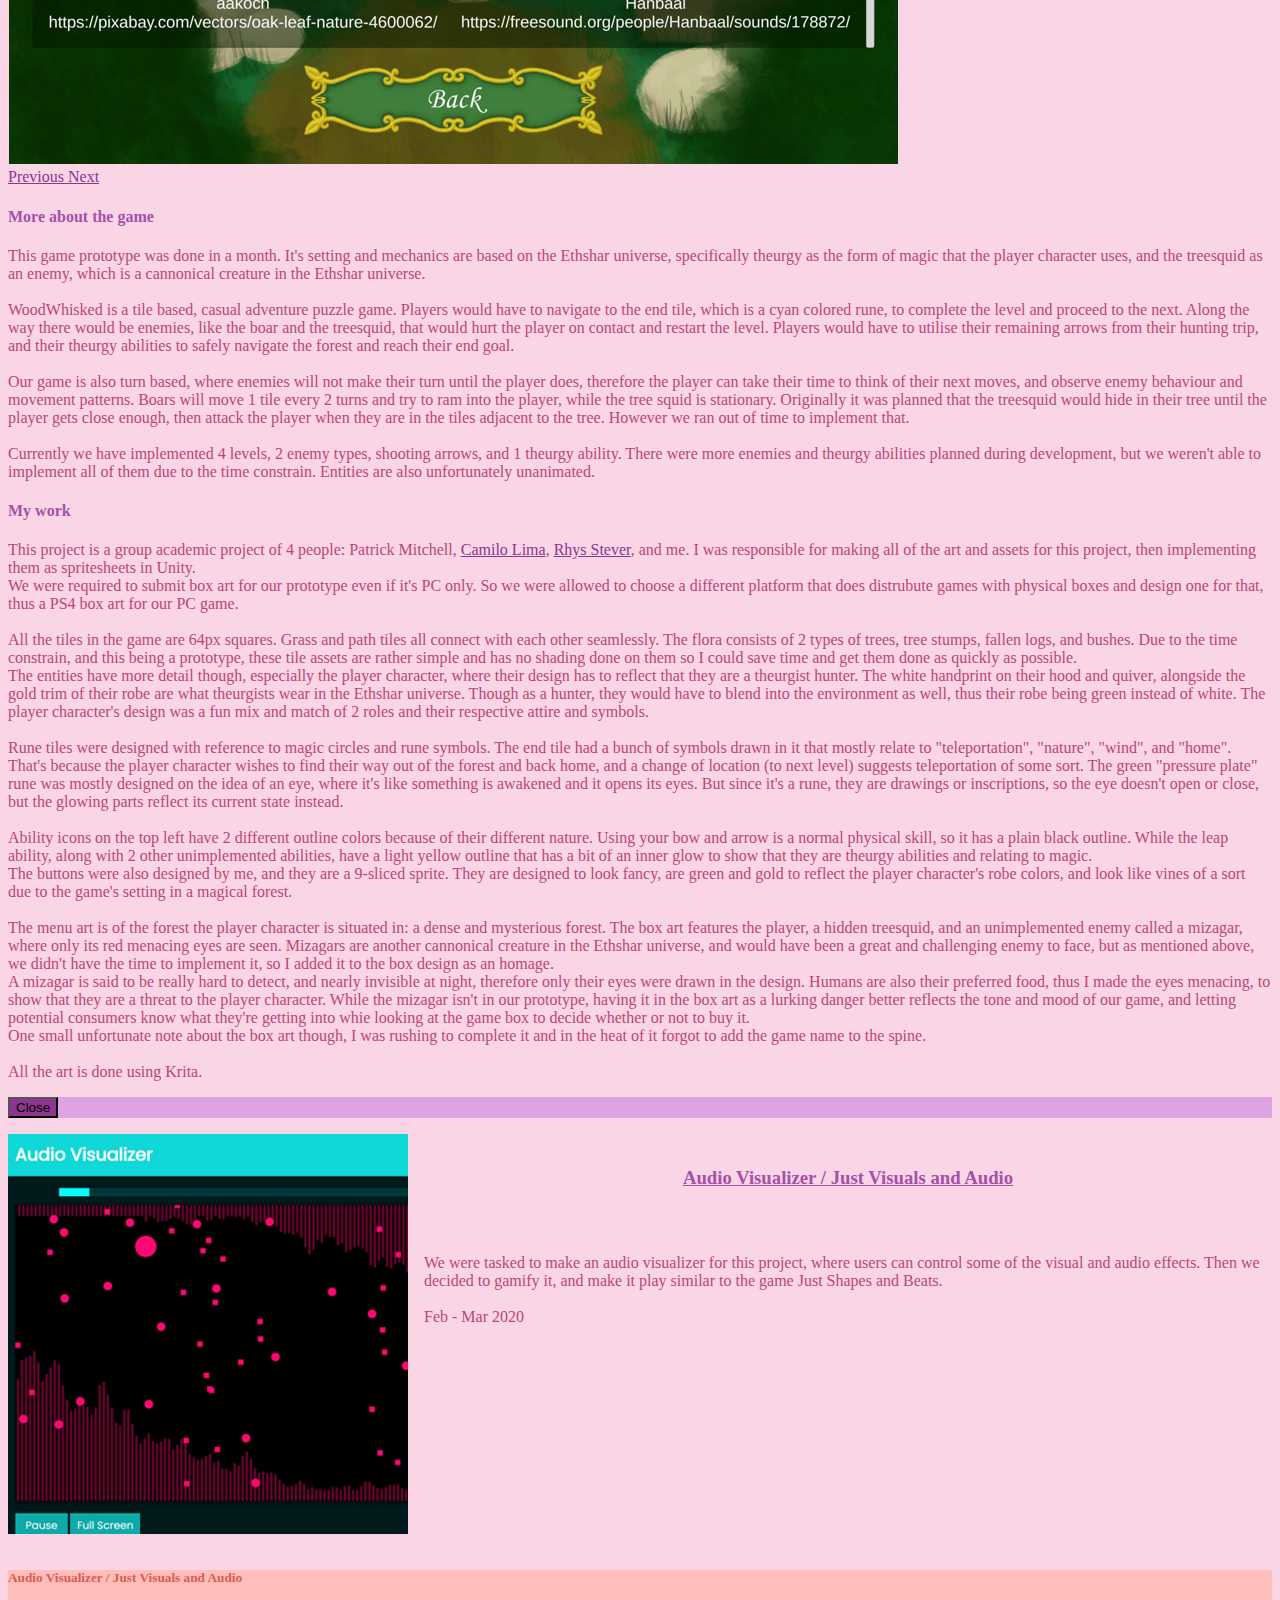
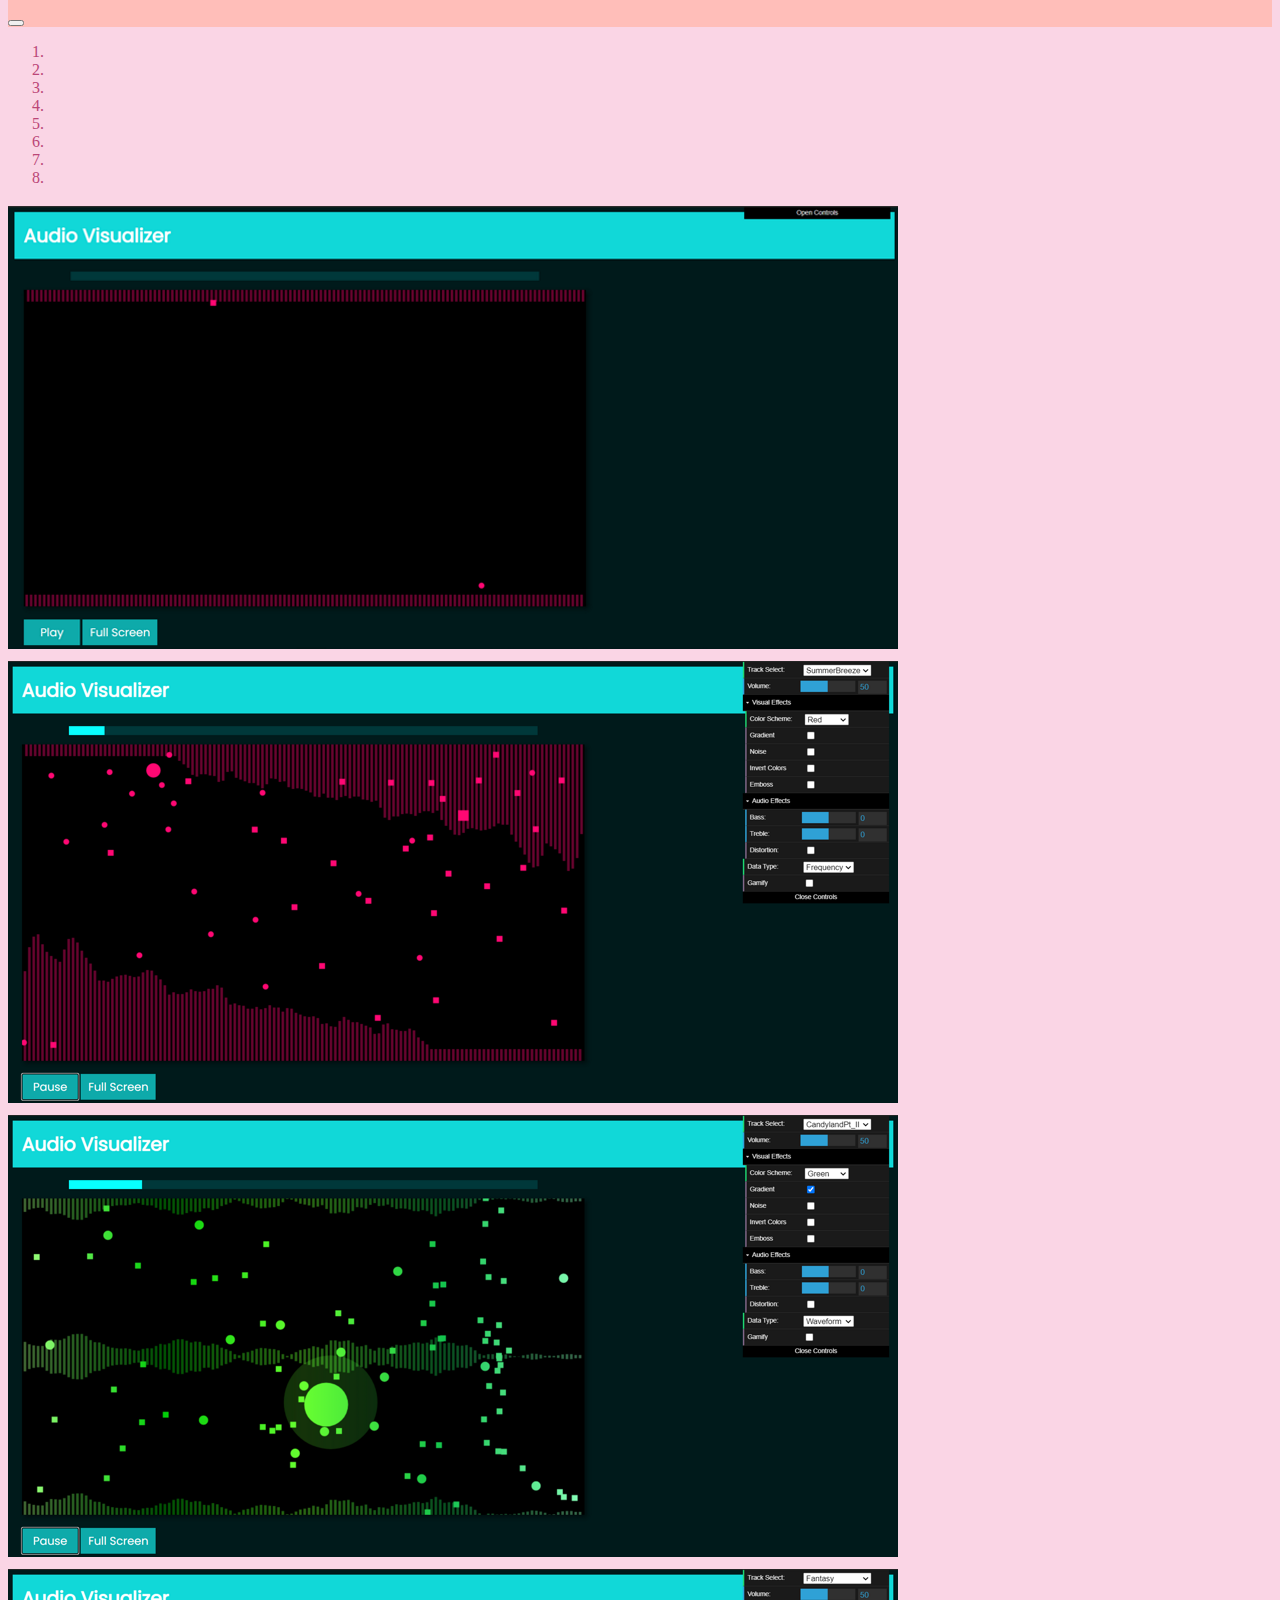
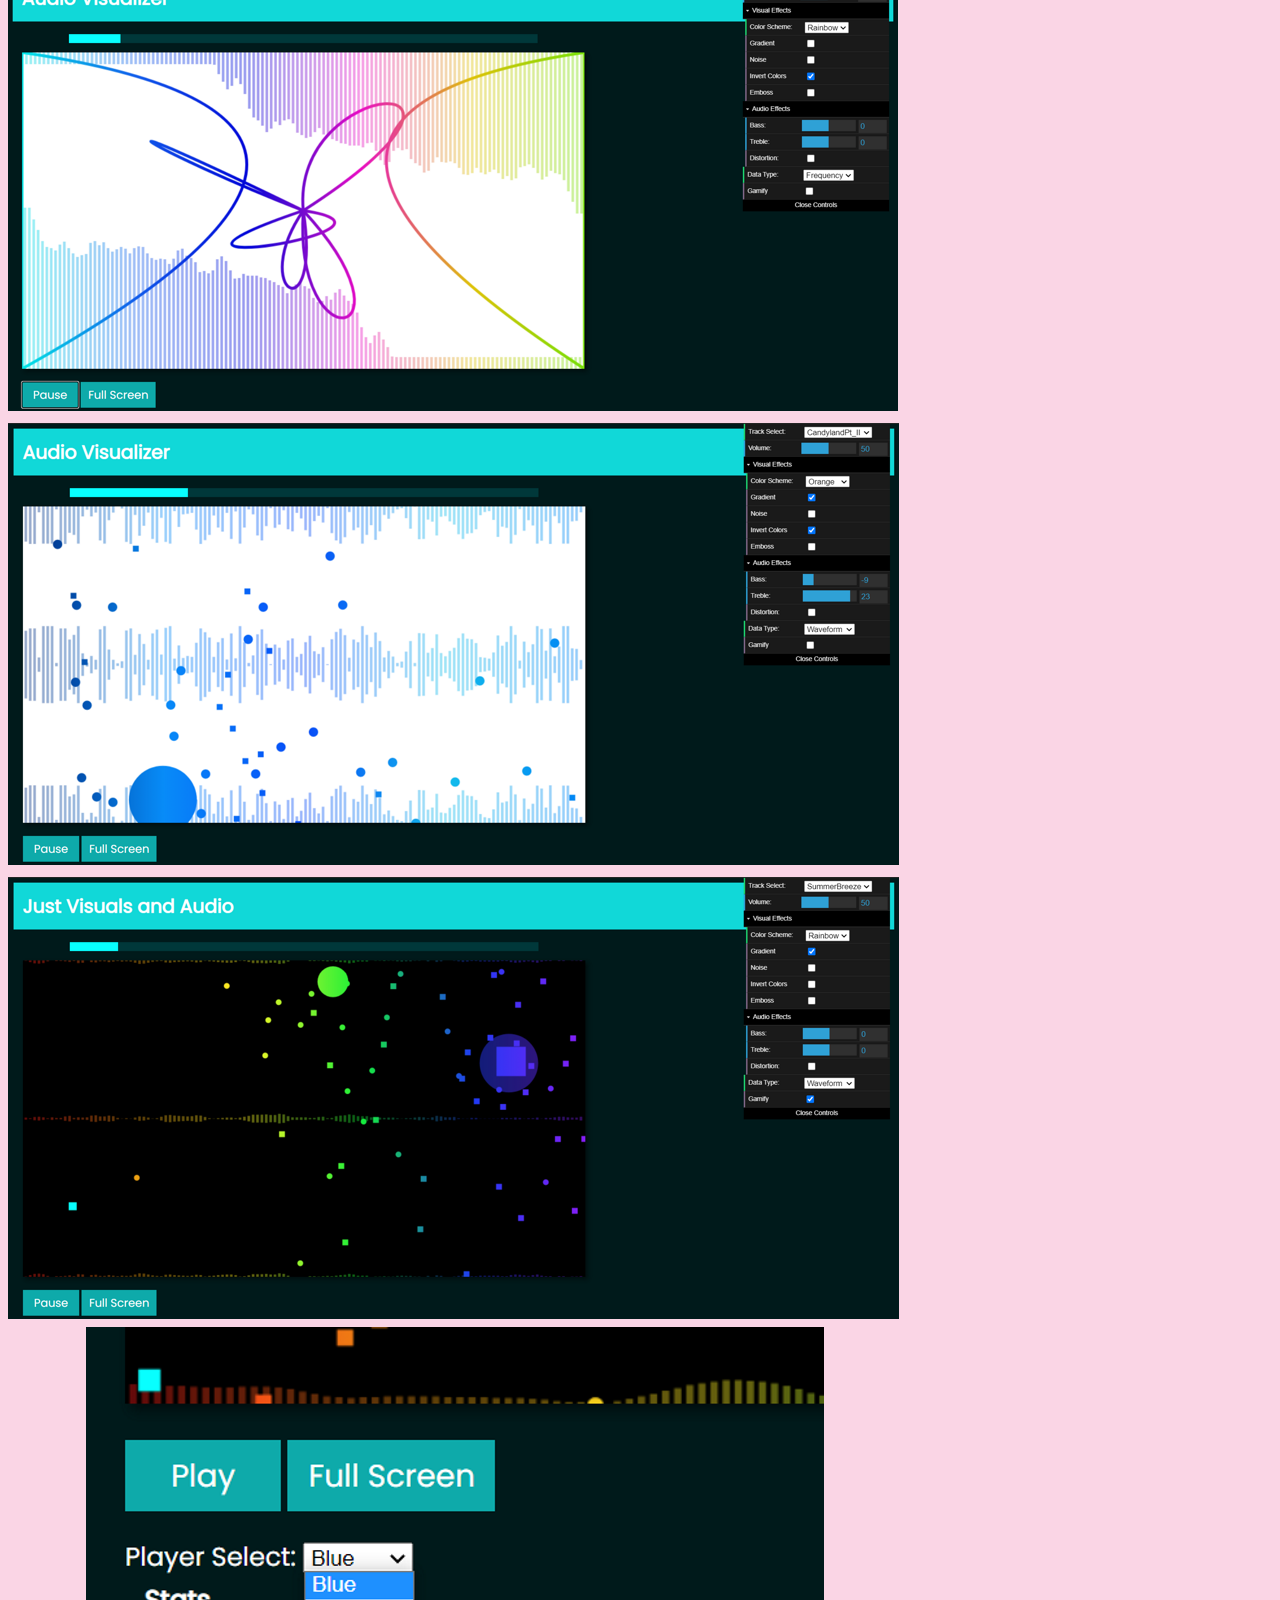
==== commit ea9da79c: "site isnt wip anymore finally" ====
--- a/portfolio/index.html
+++ b/portfolio/index.html
@@ -60,8 +60,6 @@
 
   <main>
     <div id="content" class="container-lg">
-      <p>Site work in progress!</p>
-
       <!-- Academic projects -->
       <!-- Project 1: Cup o' Curios-->
       <div id="CoC" class="project">
